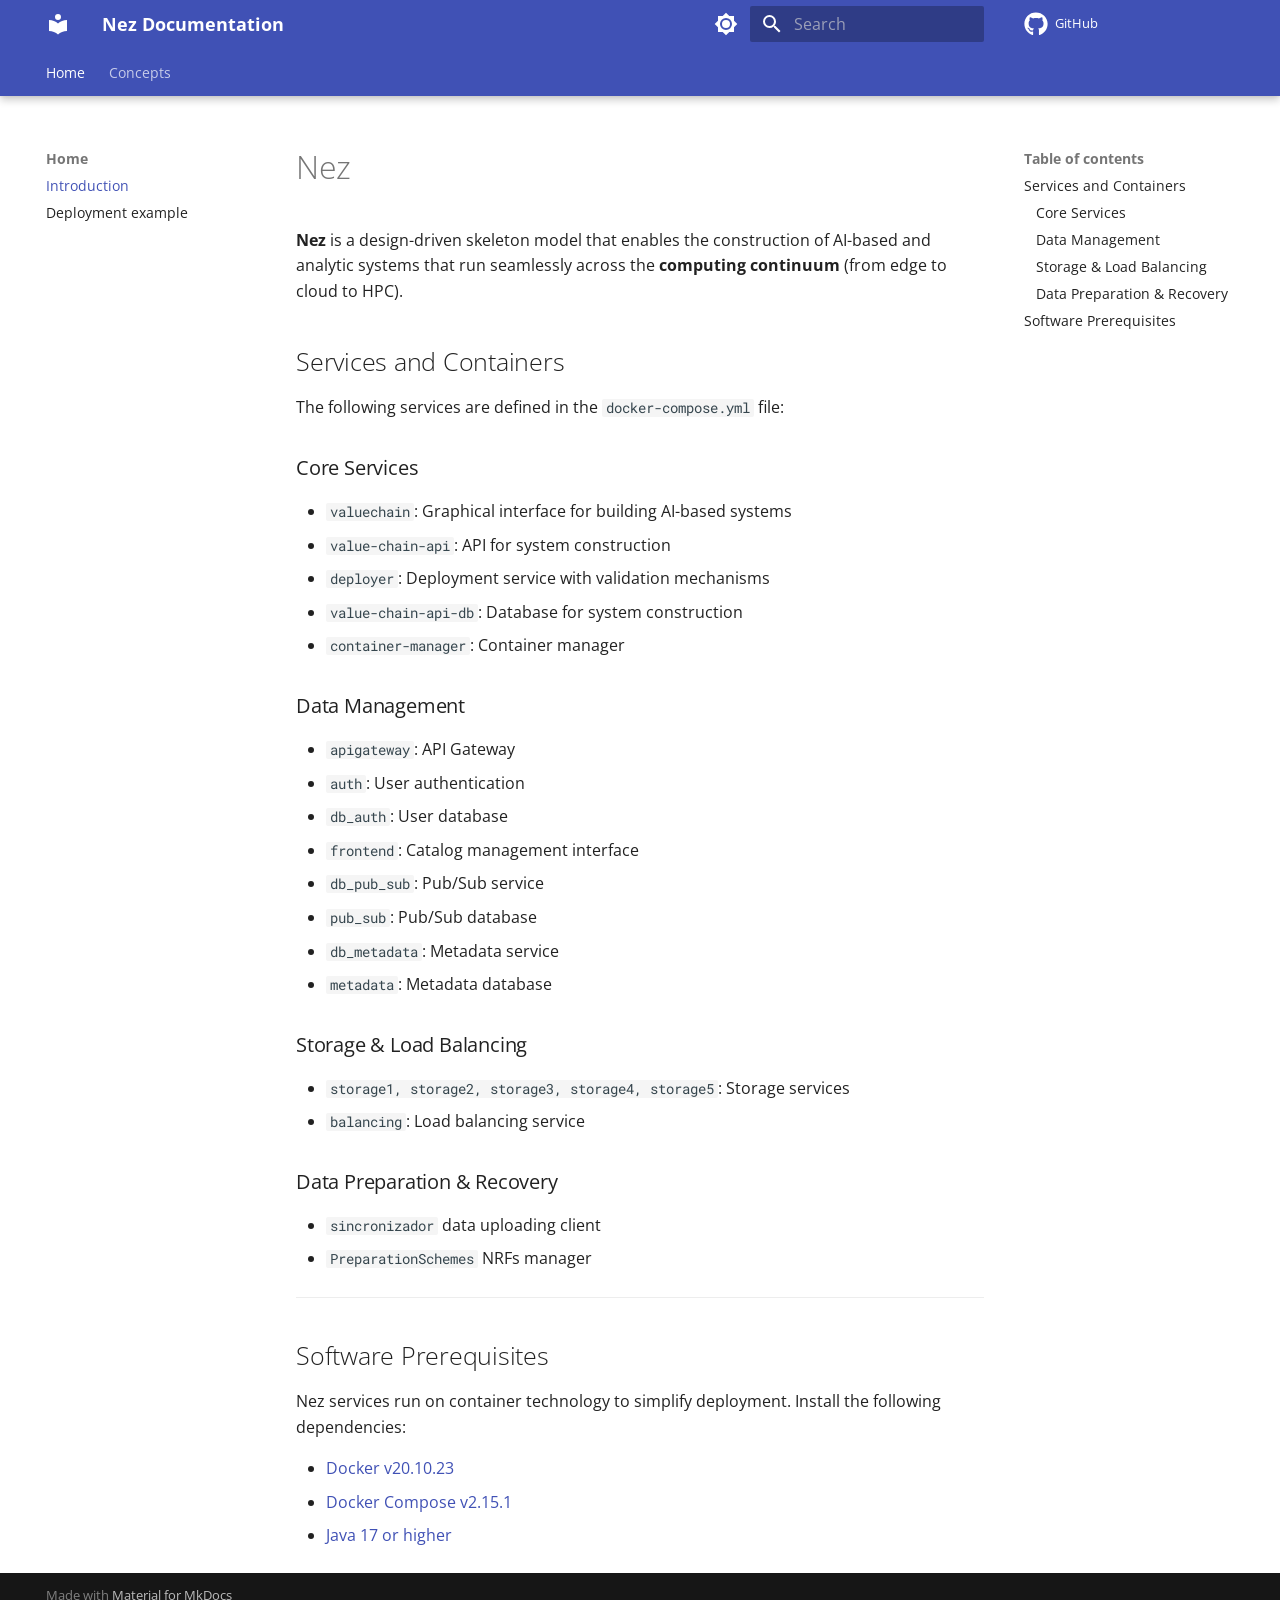
==== index.html @ 17dee8e5 "Deployed abce4413 with MkDocs version: 1.6.1" ====
<!doctype html>
<html lang="en" class="no-js">
  <head>
    
      <meta charset="utf-8">
      <meta name="viewport" content="width=device-width,initial-scale=1">
      
      
      
        <link rel="canonical" href="https://coco-arcos.github.io/nez/">
      
      
      
        <link rel="next" href="example_deployment/">
      
      
      <link rel="icon" href="assets/images/favicon.png">
      <meta name="generator" content="mkdocs-1.6.1, mkdocs-material-9.6.18">
    
    
      
        <title>Introduction - Nez Documentation</title>
      
    
    
      <link rel="stylesheet" href="assets/stylesheets/main.7e37652d.min.css">
      
        
        <link rel="stylesheet" href="assets/stylesheets/palette.06af60db.min.css">
      
      


    
    
      
    
    
      
        
        
        <link rel="preconnect" href="https://fonts.gstatic.com" crossorigin>
        <link rel="stylesheet" href="https://fonts.googleapis.com/css?family=Open+Sans:300,300i,400,400i,700,700i%7CRoboto+Mono:400,400i,700,700i&display=fallback">
        <style>:root{--md-text-font:"Open Sans";--md-code-font:"Roboto Mono"}</style>
      
    
    
    <script>__md_scope=new URL(".",location),__md_hash=e=>[...e].reduce(((e,_)=>(e<<5)-e+_.charCodeAt(0)),0),__md_get=(e,_=localStorage,t=__md_scope)=>JSON.parse(_.getItem(t.pathname+"."+e)),__md_set=(e,_,t=localStorage,a=__md_scope)=>{try{t.setItem(a.pathname+"."+e,JSON.stringify(_))}catch(e){}}</script>
    
      

    
    
    
  </head>
  
  
    
    
      
    
    
    
    
    <body dir="ltr" data-md-color-scheme="default" data-md-color-primary="indigo" data-md-color-accent="indigo">
  
    
    <input class="md-toggle" data-md-toggle="drawer" type="checkbox" id="__drawer" autocomplete="off">
    <input class="md-toggle" data-md-toggle="search" type="checkbox" id="__search" autocomplete="off">
    <label class="md-overlay" for="__drawer"></label>
    <div data-md-component="skip">
      
        
        <a href="#nez" class="md-skip">
          Skip to content
        </a>
      
    </div>
    <div data-md-component="announce">
      
    </div>
    
    
      

  

<header class="md-header md-header--shadow md-header--lifted" data-md-component="header">
  <nav class="md-header__inner md-grid" aria-label="Header">
    <a href="." title="Nez Documentation" class="md-header__button md-logo" aria-label="Nez Documentation" data-md-component="logo">
      
  
  <svg xmlns="http://www.w3.org/2000/svg" viewBox="0 0 24 24"><path d="M12 8a3 3 0 0 0 3-3 3 3 0 0 0-3-3 3 3 0 0 0-3 3 3 3 0 0 0 3 3m0 3.54C9.64 9.35 6.5 8 3 8v11c3.5 0 6.64 1.35 9 3.54 2.36-2.19 5.5-3.54 9-3.54V8c-3.5 0-6.64 1.35-9 3.54"/></svg>

    </a>
    <label class="md-header__button md-icon" for="__drawer">
      
      <svg xmlns="http://www.w3.org/2000/svg" viewBox="0 0 24 24"><path d="M3 6h18v2H3zm0 5h18v2H3zm0 5h18v2H3z"/></svg>
    </label>
    <div class="md-header__title" data-md-component="header-title">
      <div class="md-header__ellipsis">
        <div class="md-header__topic">
          <span class="md-ellipsis">
            Nez Documentation
          </span>
        </div>
        <div class="md-header__topic" data-md-component="header-topic">
          <span class="md-ellipsis">
            
              Introduction
            
          </span>
        </div>
      </div>
    </div>
    
      
        <form class="md-header__option" data-md-component="palette">
  
    
    
    
    <input class="md-option" data-md-color-media="" data-md-color-scheme="default" data-md-color-primary="indigo" data-md-color-accent="indigo"  aria-label="Switch to dark mode"  type="radio" name="__palette" id="__palette_0">
    
      <label class="md-header__button md-icon" title="Switch to dark mode" for="__palette_1" hidden>
        <svg xmlns="http://www.w3.org/2000/svg" viewBox="0 0 24 24"><path d="M12 8a4 4 0 0 0-4 4 4 4 0 0 0 4 4 4 4 0 0 0 4-4 4 4 0 0 0-4-4m0 10a6 6 0 0 1-6-6 6 6 0 0 1 6-6 6 6 0 0 1 6 6 6 6 0 0 1-6 6m8-9.31V4h-4.69L12 .69 8.69 4H4v4.69L.69 12 4 15.31V20h4.69L12 23.31 15.31 20H20v-4.69L23.31 12z"/></svg>
      </label>
    
  
    
    
    
    <input class="md-option" data-md-color-media="" data-md-color-scheme="slate" data-md-color-primary="indigo" data-md-color-accent="indigo"  aria-label="Switch to light mode"  type="radio" name="__palette" id="__palette_1">
    
      <label class="md-header__button md-icon" title="Switch to light mode" for="__palette_0" hidden>
        <svg xmlns="http://www.w3.org/2000/svg" viewBox="0 0 24 24"><path d="M12 18c-.89 0-1.74-.2-2.5-.55C11.56 16.5 13 14.42 13 12s-1.44-4.5-3.5-5.45C10.26 6.2 11.11 6 12 6a6 6 0 0 1 6 6 6 6 0 0 1-6 6m8-9.31V4h-4.69L12 .69 8.69 4H4v4.69L.69 12 4 15.31V20h4.69L12 23.31 15.31 20H20v-4.69L23.31 12z"/></svg>
      </label>
    
  
</form>
      
    
    
      <script>var palette=__md_get("__palette");if(palette&&palette.color){if("(prefers-color-scheme)"===palette.color.media){var media=matchMedia("(prefers-color-scheme: light)"),input=document.querySelector(media.matches?"[data-md-color-media='(prefers-color-scheme: light)']":"[data-md-color-media='(prefers-color-scheme: dark)']");palette.color.media=input.getAttribute("data-md-color-media"),palette.color.scheme=input.getAttribute("data-md-color-scheme"),palette.color.primary=input.getAttribute("data-md-color-primary"),palette.color.accent=input.getAttribute("data-md-color-accent")}for(var[key,value]of Object.entries(palette.color))document.body.setAttribute("data-md-color-"+key,value)}</script>
    
    
    
      
      
        <label class="md-header__button md-icon" for="__search">
          
          <svg xmlns="http://www.w3.org/2000/svg" viewBox="0 0 24 24"><path d="M9.5 3A6.5 6.5 0 0 1 16 9.5c0 1.61-.59 3.09-1.56 4.23l.27.27h.79l5 5-1.5 1.5-5-5v-.79l-.27-.27A6.52 6.52 0 0 1 9.5 16 6.5 6.5 0 0 1 3 9.5 6.5 6.5 0 0 1 9.5 3m0 2C7 5 5 7 5 9.5S7 14 9.5 14 14 12 14 9.5 12 5 9.5 5"/></svg>
        </label>
        <div class="md-search" data-md-component="search" role="dialog">
  <label class="md-search__overlay" for="__search"></label>
  <div class="md-search__inner" role="search">
    <form class="md-search__form" name="search">
      <input type="text" class="md-search__input" name="query" aria-label="Search" placeholder="Search" autocapitalize="off" autocorrect="off" autocomplete="off" spellcheck="false" data-md-component="search-query" required>
      <label class="md-search__icon md-icon" for="__search">
        
        <svg xmlns="http://www.w3.org/2000/svg" viewBox="0 0 24 24"><path d="M9.5 3A6.5 6.5 0 0 1 16 9.5c0 1.61-.59 3.09-1.56 4.23l.27.27h.79l5 5-1.5 1.5-5-5v-.79l-.27-.27A6.52 6.52 0 0 1 9.5 16 6.5 6.5 0 0 1 3 9.5 6.5 6.5 0 0 1 9.5 3m0 2C7 5 5 7 5 9.5S7 14 9.5 14 14 12 14 9.5 12 5 9.5 5"/></svg>
        
        <svg xmlns="http://www.w3.org/2000/svg" viewBox="0 0 24 24"><path d="M20 11v2H8l5.5 5.5-1.42 1.42L4.16 12l7.92-7.92L13.5 5.5 8 11z"/></svg>
      </label>
      <nav class="md-search__options" aria-label="Search">
        
          <a href="javascript:void(0)" class="md-search__icon md-icon" title="Share" aria-label="Share" data-clipboard data-clipboard-text="" data-md-component="search-share" tabindex="-1">
            
            <svg xmlns="http://www.w3.org/2000/svg" viewBox="0 0 24 24"><path d="M18 16.08c-.76 0-1.44.3-1.96.77L8.91 12.7c.05-.23.09-.46.09-.7s-.04-.47-.09-.7l7.05-4.11c.54.5 1.25.81 2.04.81a3 3 0 0 0 3-3 3 3 0 0 0-3-3 3 3 0 0 0-3 3c0 .24.04.47.09.7L8.04 9.81C7.5 9.31 6.79 9 6 9a3 3 0 0 0-3 3 3 3 0 0 0 3 3c.79 0 1.5-.31 2.04-.81l7.12 4.15c-.05.21-.08.43-.08.66 0 1.61 1.31 2.91 2.92 2.91s2.92-1.3 2.92-2.91A2.92 2.92 0 0 0 18 16.08"/></svg>
          </a>
        
        <button type="reset" class="md-search__icon md-icon" title="Clear" aria-label="Clear" tabindex="-1">
          
          <svg xmlns="http://www.w3.org/2000/svg" viewBox="0 0 24 24"><path d="M19 6.41 17.59 5 12 10.59 6.41 5 5 6.41 10.59 12 5 17.59 6.41 19 12 13.41 17.59 19 19 17.59 13.41 12z"/></svg>
        </button>
      </nav>
      
        <div class="md-search__suggest" data-md-component="search-suggest"></div>
      
    </form>
    <div class="md-search__output">
      <div class="md-search__scrollwrap" tabindex="0" data-md-scrollfix>
        <div class="md-search-result" data-md-component="search-result">
          <div class="md-search-result__meta">
            Initializing search
          </div>
          <ol class="md-search-result__list" role="presentation"></ol>
        </div>
      </div>
    </div>
  </div>
</div>
      
    
    
      <div class="md-header__source">
        <a href="https://github.com/CoCo-ARCOS/Nez" title="Go to repository" class="md-source" data-md-component="source">
  <div class="md-source__icon md-icon">
    
    <svg xmlns="http://www.w3.org/2000/svg" viewBox="0 0 512 512"><!--! Font Awesome Free 7.0.0 by @fontawesome - https://fontawesome.com License - https://fontawesome.com/license/free (Icons: CC BY 4.0, Fonts: SIL OFL 1.1, Code: MIT License) Copyright 2025 Fonticons, Inc.--><path fill="currentColor" d="M173.9 397.4c0 2-2.3 3.6-5.2 3.6-3.3.3-5.6-1.3-5.6-3.6 0-2 2.3-3.6 5.2-3.6 3-.3 5.6 1.3 5.6 3.6m-31.1-4.5c-.7 2 1.3 4.3 4.3 4.9 2.6 1 5.6 0 6.2-2s-1.3-4.3-4.3-5.2c-2.6-.7-5.5.3-6.2 2.3m44.2-1.7c-2.9.7-4.9 2.6-4.6 4.9.3 2 2.9 3.3 5.9 2.6 2.9-.7 4.9-2.6 4.6-4.6-.3-1.9-3-3.2-5.9-2.9M252.8 8C114.1 8 8 113.3 8 252c0 110.9 69.8 205.8 169.5 239.2 12.8 2.3 17.3-5.6 17.3-12.1 0-6.2-.3-40.4-.3-61.4 0 0-70 15-84.7-29.8 0 0-11.4-29.1-27.8-36.6 0 0-22.9-15.7 1.6-15.4 0 0 24.9 2 38.6 25.8 21.9 38.6 58.6 27.5 72.9 20.9 2.3-16 8.8-27.1 16-33.7-55.9-6.2-112.3-14.3-112.3-110.5 0-27.5 7.6-41.3 23.6-58.9-2.6-6.5-11.1-33.3 2.6-67.9 20.9-6.5 69 27 69 27 20-5.6 41.5-8.5 62.8-8.5s42.8 2.9 62.8 8.5c0 0 48.1-33.6 69-27 13.7 34.7 5.2 61.4 2.6 67.9 16 17.7 25.8 31.5 25.8 58.9 0 96.5-58.9 104.2-114.8 110.5 9.2 7.9 17 22.9 17 46.4 0 33.7-.3 75.4-.3 83.6 0 6.5 4.6 14.4 17.3 12.1C436.2 457.8 504 362.9 504 252 504 113.3 391.5 8 252.8 8M105.2 352.9c-1.3 1-1 3.3.7 5.2 1.6 1.6 3.9 2.3 5.2 1 1.3-1 1-3.3-.7-5.2-1.6-1.6-3.9-2.3-5.2-1m-10.8-8.1c-.7 1.3.3 2.9 2.3 3.9 1.6 1 3.6.7 4.3-.7.7-1.3-.3-2.9-2.3-3.9-2-.6-3.6-.3-4.3.7m32.4 35.6c-1.6 1.3-1 4.3 1.3 6.2 2.3 2.3 5.2 2.6 6.5 1 1.3-1.3.7-4.3-1.3-6.2-2.2-2.3-5.2-2.6-6.5-1m-11.4-14.7c-1.6 1-1.6 3.6 0 5.9s4.3 3.3 5.6 2.3c1.6-1.3 1.6-3.9 0-6.2-1.4-2.3-4-3.3-5.6-2"/></svg>
  </div>
  <div class="md-source__repository">
    GitHub
  </div>
</a>
      </div>
    
  </nav>
  
    
      
<nav class="md-tabs" aria-label="Tabs" data-md-component="tabs">
  <div class="md-grid">
    <ul class="md-tabs__list">
      
        
  
  
  
    
  
  
    
    
      <li class="md-tabs__item md-tabs__item--active">
        <a href="." class="md-tabs__link">
          
  
  
  Home

        </a>
      </li>
    
  

      
        
  
  
  
  
    
    
      <li class="md-tabs__item">
        <a href="concepts/" class="md-tabs__link">
          
  
  
  Concepts

        </a>
      </li>
    
  

      
    </ul>
  </div>
</nav>
    
  
</header>
    
    <div class="md-container" data-md-component="container">
      
      
        
      
      <main class="md-main" data-md-component="main">
        <div class="md-main__inner md-grid">
          
            
              
              <div class="md-sidebar md-sidebar--primary" data-md-component="sidebar" data-md-type="navigation" >
                <div class="md-sidebar__scrollwrap">
                  <div class="md-sidebar__inner">
                    


  


<nav class="md-nav md-nav--primary md-nav--lifted" aria-label="Navigation" data-md-level="0">
  <label class="md-nav__title" for="__drawer">
    <a href="." title="Nez Documentation" class="md-nav__button md-logo" aria-label="Nez Documentation" data-md-component="logo">
      
  
  <svg xmlns="http://www.w3.org/2000/svg" viewBox="0 0 24 24"><path d="M12 8a3 3 0 0 0 3-3 3 3 0 0 0-3-3 3 3 0 0 0-3 3 3 3 0 0 0 3 3m0 3.54C9.64 9.35 6.5 8 3 8v11c3.5 0 6.64 1.35 9 3.54 2.36-2.19 5.5-3.54 9-3.54V8c-3.5 0-6.64 1.35-9 3.54"/></svg>

    </a>
    Nez Documentation
  </label>
  
    <div class="md-nav__source">
      <a href="https://github.com/CoCo-ARCOS/Nez" title="Go to repository" class="md-source" data-md-component="source">
  <div class="md-source__icon md-icon">
    
    <svg xmlns="http://www.w3.org/2000/svg" viewBox="0 0 512 512"><!--! Font Awesome Free 7.0.0 by @fontawesome - https://fontawesome.com License - https://fontawesome.com/license/free (Icons: CC BY 4.0, Fonts: SIL OFL 1.1, Code: MIT License) Copyright 2025 Fonticons, Inc.--><path fill="currentColor" d="M173.9 397.4c0 2-2.3 3.6-5.2 3.6-3.3.3-5.6-1.3-5.6-3.6 0-2 2.3-3.6 5.2-3.6 3-.3 5.6 1.3 5.6 3.6m-31.1-4.5c-.7 2 1.3 4.3 4.3 4.9 2.6 1 5.6 0 6.2-2s-1.3-4.3-4.3-5.2c-2.6-.7-5.5.3-6.2 2.3m44.2-1.7c-2.9.7-4.9 2.6-4.6 4.9.3 2 2.9 3.3 5.9 2.6 2.9-.7 4.9-2.6 4.6-4.6-.3-1.9-3-3.2-5.9-2.9M252.8 8C114.1 8 8 113.3 8 252c0 110.9 69.8 205.8 169.5 239.2 12.8 2.3 17.3-5.6 17.3-12.1 0-6.2-.3-40.4-.3-61.4 0 0-70 15-84.7-29.8 0 0-11.4-29.1-27.8-36.6 0 0-22.9-15.7 1.6-15.4 0 0 24.9 2 38.6 25.8 21.9 38.6 58.6 27.5 72.9 20.9 2.3-16 8.8-27.1 16-33.7-55.9-6.2-112.3-14.3-112.3-110.5 0-27.5 7.6-41.3 23.6-58.9-2.6-6.5-11.1-33.3 2.6-67.9 20.9-6.5 69 27 69 27 20-5.6 41.5-8.5 62.8-8.5s42.8 2.9 62.8 8.5c0 0 48.1-33.6 69-27 13.7 34.7 5.2 61.4 2.6 67.9 16 17.7 25.8 31.5 25.8 58.9 0 96.5-58.9 104.2-114.8 110.5 9.2 7.9 17 22.9 17 46.4 0 33.7-.3 75.4-.3 83.6 0 6.5 4.6 14.4 17.3 12.1C436.2 457.8 504 362.9 504 252 504 113.3 391.5 8 252.8 8M105.2 352.9c-1.3 1-1 3.3.7 5.2 1.6 1.6 3.9 2.3 5.2 1 1.3-1 1-3.3-.7-5.2-1.6-1.6-3.9-2.3-5.2-1m-10.8-8.1c-.7 1.3.3 2.9 2.3 3.9 1.6 1 3.6.7 4.3-.7.7-1.3-.3-2.9-2.3-3.9-2-.6-3.6-.3-4.3.7m32.4 35.6c-1.6 1.3-1 4.3 1.3 6.2 2.3 2.3 5.2 2.6 6.5 1 1.3-1.3.7-4.3-1.3-6.2-2.2-2.3-5.2-2.6-6.5-1m-11.4-14.7c-1.6 1-1.6 3.6 0 5.9s4.3 3.3 5.6 2.3c1.6-1.3 1.6-3.9 0-6.2-1.4-2.3-4-3.3-5.6-2"/></svg>
  </div>
  <div class="md-source__repository">
    GitHub
  </div>
</a>
    </div>
  
  <ul class="md-nav__list" data-md-scrollfix>
    
      
      
  
  
    
  
  
  
    
    
    
    
      
        
        
      
      
        
      
    
    
    <li class="md-nav__item md-nav__item--active md-nav__item--section md-nav__item--nested">
      
        
        
        <input class="md-nav__toggle md-toggle " type="checkbox" id="__nav_1" checked>
        
          
          <label class="md-nav__link" for="__nav_1" id="__nav_1_label" tabindex="">
            
  
  
  <span class="md-ellipsis">
    Home
    
  </span>
  

            <span class="md-nav__icon md-icon"></span>
          </label>
        
        <nav class="md-nav" data-md-level="1" aria-labelledby="__nav_1_label" aria-expanded="true">
          <label class="md-nav__title" for="__nav_1">
            <span class="md-nav__icon md-icon"></span>
            Home
          </label>
          <ul class="md-nav__list" data-md-scrollfix>
            
              
                
  
  
    
  
  
  
    <li class="md-nav__item md-nav__item--active">
      
      <input class="md-nav__toggle md-toggle" type="checkbox" id="__toc">
      
      
        
      
      
        <label class="md-nav__link md-nav__link--active" for="__toc">
          
  
  
  <span class="md-ellipsis">
    Introduction
    
  </span>
  

          <span class="md-nav__icon md-icon"></span>
        </label>
      
      <a href="." class="md-nav__link md-nav__link--active">
        
  
  
  <span class="md-ellipsis">
    Introduction
    
  </span>
  

      </a>
      
        

<nav class="md-nav md-nav--secondary" aria-label="Table of contents">
  
  
  
    
  
  
    <label class="md-nav__title" for="__toc">
      <span class="md-nav__icon md-icon"></span>
      Table of contents
    </label>
    <ul class="md-nav__list" data-md-component="toc" data-md-scrollfix>
      
        <li class="md-nav__item">
  <a href="#services-and-containers" class="md-nav__link">
    <span class="md-ellipsis">
      Services and Containers
    </span>
  </a>
  
    <nav class="md-nav" aria-label="Services and Containers">
      <ul class="md-nav__list">
        
          <li class="md-nav__item">
  <a href="#core-services" class="md-nav__link">
    <span class="md-ellipsis">
      Core Services
    </span>
  </a>
  
</li>
        
          <li class="md-nav__item">
  <a href="#data-management" class="md-nav__link">
    <span class="md-ellipsis">
      Data Management
    </span>
  </a>
  
</li>
        
          <li class="md-nav__item">
  <a href="#storage-load-balancing" class="md-nav__link">
    <span class="md-ellipsis">
      Storage &amp; Load Balancing
    </span>
  </a>
  
</li>
        
          <li class="md-nav__item">
  <a href="#data-preparation-recovery" class="md-nav__link">
    <span class="md-ellipsis">
      Data Preparation &amp; Recovery
    </span>
  </a>
  
</li>
        
      </ul>
    </nav>
  
</li>
      
        <li class="md-nav__item">
  <a href="#software-prerequisites" class="md-nav__link">
    <span class="md-ellipsis">
      Software Prerequisites
    </span>
  </a>
  
</li>
      
    </ul>
  
</nav>
      
    </li>
  

              
            
              
                
  
  
  
  
    <li class="md-nav__item">
      <a href="example_deployment/" class="md-nav__link">
        
  
  
  <span class="md-ellipsis">
    Deployment example
    
  </span>
  

      </a>
    </li>
  

              
            
          </ul>
        </nav>
      
    </li>
  

    
      
      
  
  
  
  
    
    
    
    
      
      
        
      
    
    
    <li class="md-nav__item md-nav__item--nested">
      
        
        
        <input class="md-nav__toggle md-toggle " type="checkbox" id="__nav_2" >
        
          
          <label class="md-nav__link" for="__nav_2" id="__nav_2_label" tabindex="0">
            
  
  
  <span class="md-ellipsis">
    Concepts
    
  </span>
  

            <span class="md-nav__icon md-icon"></span>
          </label>
        
        <nav class="md-nav" data-md-level="1" aria-labelledby="__nav_2_label" aria-expanded="false">
          <label class="md-nav__title" for="__nav_2">
            <span class="md-nav__icon md-icon"></span>
            Concepts
          </label>
          <ul class="md-nav__list" data-md-scrollfix>
            
              
                
  
  
  
  
    <li class="md-nav__item">
      <a href="concepts/" class="md-nav__link">
        
  
  
  <span class="md-ellipsis">
    Nez
    
  </span>
  

      </a>
    </li>
  

              
            
              
                
  
  
  
  
    <li class="md-nav__item">
      <a href="concepts/overview/" class="md-nav__link">
        
  
  
  <span class="md-ellipsis">
    Overview
    
  </span>
  

      </a>
    </li>
  

              
            
              
                
  
  
  
  
    <li class="md-nav__item">
      <a href="concepts/architecture/" class="md-nav__link">
        
  
  
  <span class="md-ellipsis">
    Architecture
    
  </span>
  

      </a>
    </li>
  

              
            
              
                
  
  
  
  
    <li class="md-nav__item">
      <a href="concepts/features/" class="md-nav__link">
        
  
  
  <span class="md-ellipsis">
    Features
    
  </span>
  

      </a>
    </li>
  

              
            
          </ul>
        </nav>
      
    </li>
  

    
  </ul>
</nav>
                  </div>
                </div>
              </div>
            
            
              
              <div class="md-sidebar md-sidebar--secondary" data-md-component="sidebar" data-md-type="toc" >
                <div class="md-sidebar__scrollwrap">
                  <div class="md-sidebar__inner">
                    

<nav class="md-nav md-nav--secondary" aria-label="Table of contents">
  
  
  
    
  
  
    <label class="md-nav__title" for="__toc">
      <span class="md-nav__icon md-icon"></span>
      Table of contents
    </label>
    <ul class="md-nav__list" data-md-component="toc" data-md-scrollfix>
      
        <li class="md-nav__item">
  <a href="#services-and-containers" class="md-nav__link">
    <span class="md-ellipsis">
      Services and Containers
    </span>
  </a>
  
    <nav class="md-nav" aria-label="Services and Containers">
      <ul class="md-nav__list">
        
          <li class="md-nav__item">
  <a href="#core-services" class="md-nav__link">
    <span class="md-ellipsis">
      Core Services
    </span>
  </a>
  
</li>
        
          <li class="md-nav__item">
  <a href="#data-management" class="md-nav__link">
    <span class="md-ellipsis">
      Data Management
    </span>
  </a>
  
</li>
        
          <li class="md-nav__item">
  <a href="#storage-load-balancing" class="md-nav__link">
    <span class="md-ellipsis">
      Storage &amp; Load Balancing
    </span>
  </a>
  
</li>
        
          <li class="md-nav__item">
  <a href="#data-preparation-recovery" class="md-nav__link">
    <span class="md-ellipsis">
      Data Preparation &amp; Recovery
    </span>
  </a>
  
</li>
        
      </ul>
    </nav>
  
</li>
      
        <li class="md-nav__item">
  <a href="#software-prerequisites" class="md-nav__link">
    <span class="md-ellipsis">
      Software Prerequisites
    </span>
  </a>
  
</li>
      
    </ul>
  
</nav>
                  </div>
                </div>
              </div>
            
          
          
            <div class="md-content" data-md-component="content">
              <article class="md-content__inner md-typeset">
                
                  


  
  


<h1 id="nez">Nez</h1>
<p><strong>Nez</strong> is a design-driven skeleton model that enables the construction of AI-based and analytic systems that run seamlessly across the <strong>computing continuum</strong> (from edge to cloud to HPC).</p>
<h2 id="services-and-containers">Services and Containers</h2>
<p>The following services are defined in the <code>docker-compose.yml</code> file:</p>
<h3 id="core-services">Core Services</h3>
<ul>
<li><code>valuechain</code>: Graphical interface for building AI-based systems  </li>
<li><code>value-chain-api</code>: API for system construction  </li>
<li><code>deployer</code>: Deployment service with validation mechanisms  </li>
<li><code>value-chain-api-db</code>: Database for system construction  </li>
<li><code>container-manager</code>: Container manager  </li>
</ul>
<h3 id="data-management">Data Management</h3>
<ul>
<li><code>apigateway</code>: API Gateway  </li>
<li><code>auth</code>: User authentication  </li>
<li><code>db_auth</code>: User database  </li>
<li><code>frontend</code>: Catalog management interface  </li>
<li><code>db_pub_sub</code>: Pub/Sub service  </li>
<li><code>pub_sub</code>: Pub/Sub database  </li>
<li><code>db_metadata</code>: Metadata service  </li>
<li><code>metadata</code>: Metadata database  </li>
</ul>
<h3 id="storage-load-balancing">Storage &amp; Load Balancing</h3>
<ul>
<li><code>storage1, storage2, storage3, storage4, storage5</code>: Storage services  </li>
<li><code>balancing</code>: Load balancing service  </li>
</ul>
<h3 id="data-preparation-recovery">Data Preparation &amp; Recovery</h3>
<ul>
<li><code>sincronizador</code>  data uploading client</li>
<li><code>PreparationSchemes</code>  NRFs manager</li>
</ul>
<hr />
<h2 id="software-prerequisites">Software Prerequisites</h2>
<p>Nez services run on container technology to simplify deployment. Install the following dependencies:</p>
<ul>
<li><a href="https://docs.docker.com/engine/install/ubuntu/">Docker v20.10.23</a>  </li>
<li><a href="https://docs.docker.com/compose/install/">Docker Compose v2.15.1</a>  </li>
<li><a href="https://www.oracle.com/java/technologies/javase/jdk17-archive-downloads.html">Java 17 or higher</a>  </li>
</ul>












                
              </article>
            </div>
          
          
<script>var target=document.getElementById(location.hash.slice(1));target&&target.name&&(target.checked=target.name.startsWith("__tabbed_"))</script>
        </div>
        
          <button type="button" class="md-top md-icon" data-md-component="top" hidden>
  
  <svg xmlns="http://www.w3.org/2000/svg" viewBox="0 0 24 24"><path d="M13 20h-2V8l-5.5 5.5-1.42-1.42L12 4.16l7.92 7.92-1.42 1.42L13 8z"/></svg>
  Back to top
</button>
        
      </main>
      
        <footer class="md-footer">
  
  <div class="md-footer-meta md-typeset">
    <div class="md-footer-meta__inner md-grid">
      <div class="md-copyright">
  
  
    Made with
    <a href="https://squidfunk.github.io/mkdocs-material/" target="_blank" rel="noopener">
      Material for MkDocs
    </a>
  
</div>
      
    </div>
  </div>
</footer>
      
    </div>
    <div class="md-dialog" data-md-component="dialog">
      <div class="md-dialog__inner md-typeset"></div>
    </div>
    
    
    
      
      <script id="__config" type="application/json">{"base": ".", "features": ["content.code.annotate", "content.code.copy", "content.code.select", "navigation.path", "navigation.sections", "navigation.tabs", "navigation.top", "navigation.tabs.sticky", "navigation.tracking", "search.highlight", "search.share", "search.suggest", "toc.follow"], "search": "assets/javascripts/workers/search.973d3a69.min.js", "tags": null, "translations": {"clipboard.copied": "Copied to clipboard", "clipboard.copy": "Copy to clipboard", "search.result.more.one": "1 more on this page", "search.result.more.other": "# more on this page", "search.result.none": "No matching documents", "search.result.one": "1 matching document", "search.result.other": "# matching documents", "search.result.placeholder": "Type to start searching", "search.result.term.missing": "Missing", "select.version": "Select version"}, "version": null}</script>
    
    
      <script src="assets/javascripts/bundle.92b07e13.min.js"></script>
      
    
  </body>
</html>
---- assets/stylesheets/main.7e37652d.min.css ----
@charset "UTF-8";html{-webkit-text-size-adjust:none;-moz-text-size-adjust:none;text-size-adjust:none;box-sizing:border-box}*,:after,:before{box-sizing:inherit}@media (prefers-reduced-motion){*,:after,:before{transition:none!important}}body{margin:0}a,button,input,label{-webkit-tap-highlight-color:transparent}a{color:inherit;text-decoration:none}hr{border:0;box-sizing:initial;display:block;height:.05rem;overflow:visible;padding:0}small{font-size:80%}sub,sup{line-height:1em}img{border-style:none}table{border-collapse:initial;border-spacing:0}td,th{font-weight:400;vertical-align:top}button{background:#0000;border:0;font-family:inherit;font-size:inherit;margin:0;padding:0}input{border:0;outline:none}:root{--md-primary-fg-color:#4051b5;--md-primary-fg-color--light:#5d6cc0;--md-primary-fg-color--dark:#303fa1;--md-primary-bg-color:#fff;--md-primary-bg-color--light:#ffffffb3;--md-accent-fg-color:#526cfe;--md-accent-fg-color--transparent:#526cfe1a;--md-accent-bg-color:#fff;--md-accent-bg-color--light:#ffffffb3}[data-md-color-scheme=default]{color-scheme:light}[data-md-color-scheme=default] img[src$="#gh-dark-mode-only"],[data-md-color-scheme=default] img[src$="#only-dark"]{display:none}:root,[data-md-color-scheme=default]{--md-hue:225deg;--md-default-fg-color:#000000de;--md-default-fg-color--light:#0000008a;--md-default-fg-color--lighter:#00000052;--md-default-fg-color--lightest:#00000012;--md-default-bg-color:#fff;--md-default-bg-color--light:#ffffffb3;--md-default-bg-color--lighter:#ffffff4d;--md-default-bg-color--lightest:#ffffff1f;--md-code-fg-color:#36464e;--md-code-bg-color:#f5f5f5;--md-code-hl-color:#4287ff;--md-code-hl-color--light:#4287ff1a;--md-code-hl-number-color:#d52a2a;--md-code-hl-special-color:#db1457;--md-code-hl-function-color:#a846b9;--md-code-hl-constant-color:#6e59d9;--md-code-hl-keyword-color:#3f6ec6;--md-code-hl-string-color:#1c7d4d;--md-code-hl-name-color:var(--md-code-fg-color);--md-code-hl-operator-color:var(--md-default-fg-color--light);--md-code-hl-punctuation-color:var(--md-default-fg-color--light);--md-code-hl-comment-color:var(--md-default-fg-color--light);--md-code-hl-generic-color:var(--md-default-fg-color--light);--md-code-hl-variable-color:var(--md-default-fg-color--light);--md-typeset-color:var(--md-default-fg-color);--md-typeset-a-color:var(--md-primary-fg-color);--md-typeset-del-color:#f5503d26;--md-typeset-ins-color:#0bd57026;--md-typeset-kbd-color:#fafafa;--md-typeset-kbd-accent-color:#fff;--md-typeset-kbd-border-color:#b8b8b8;--md-typeset-mark-color:#ffff0080;--md-typeset-table-color:#0000001f;--md-typeset-table-color--light:rgba(0,0,0,.035);--md-admonition-fg-color:var(--md-default-fg-color);--md-admonition-bg-color:var(--md-default-bg-color);--md-warning-fg-color:#000000de;--md-warning-bg-color:#ff9;--md-footer-fg-color:#fff;--md-footer-fg-color--light:#ffffffb3;--md-footer-fg-color--lighter:#ffffff73;--md-footer-bg-color:#000000de;--md-footer-bg-color--dark:#00000052;--md-shadow-z1:0 0.2rem 0.5rem #0000000d,0 0 0.05rem #0000001a;--md-shadow-z2:0 0.2rem 0.5rem #0000001a,0 0 0.05rem #00000040;--md-shadow-z3:0 0.2rem 0.5rem #0003,0 0 0.05rem #00000059}.md-icon svg{fill:currentcolor;display:block;height:1.2rem;width:1.2rem}body{-webkit-font-smoothing:antialiased;-moz-osx-font-smoothing:grayscale;--md-text-font-family:var(--md-text-font,_),-apple-system,BlinkMacSystemFont,Helvetica,Arial,sans-serif;--md-code-font-family:var(--md-code-font,_),SFMono-Regular,Consolas,Menlo,monospace}aside,body,input{font-feature-settings:"kern","liga";color:var(--md-typeset-color);font-family:var(--md-text-font-family)}code,kbd,pre{font-feature-settings:"kern";font-family:var(--md-code-font-family)}:root{--md-typeset-table-sort-icon:url('data:image/svg+xml;charset=utf-8,<svg xmlns="http://www.w3.org/2000/svg" viewBox="0 0 24 24"><path d="m18 21-4-4h3V7h-3l4-4 4 4h-3v10h3M2 19v-2h10v2M2 13v-2h7v2M2 7V5h4v2z"/></svg>');--md-typeset-table-sort-icon--asc:url('data:image/svg+xml;charset=utf-8,<svg xmlns="http://www.w3.org/2000/svg" viewBox="0 0 24 24"><path d="M19 17h3l-4 4-4-4h3V3h2M2 17h10v2H2M6 5v2H2V5m0 6h7v2H2z"/></svg>');--md-typeset-table-sort-icon--desc:url('data:image/svg+xml;charset=utf-8,<svg xmlns="http://www.w3.org/2000/svg" viewBox="0 0 24 24"><path d="M19 7h3l-4-4-4 4h3v14h2M2 17h10v2H2M6 5v2H2V5m0 6h7v2H2z"/></svg>')}.md-typeset{-webkit-print-color-adjust:exact;color-adjust:exact;font-size:.8rem;line-height:1.6;overflow-wrap:break-word}@media print{.md-typeset{font-size:.68rem}}.md-typeset blockquote,.md-typeset dl,.md-typeset figure,.md-typeset ol,.md-typeset pre,.md-typeset ul{margin-bottom:1em;margin-top:1em}.md-typeset h1{color:var(--md-default-fg-color--light);font-size:2em;line-height:1.3;margin:0 0 1.25em}.md-typeset h1,.md-typeset h2{font-weight:300;letter-spacing:-.01em}.md-typeset h2{font-size:1.5625em;line-height:1.4;margin:1.6em 0 .64em}.md-typeset h3{font-size:1.25em;font-weight:400;letter-spacing:-.01em;line-height:1.5;margin:1.6em 0 .8em}.md-typeset h2+h3{margin-top:.8em}.md-typeset h4{font-weight:700;letter-spacing:-.01em;margin:1em 0}.md-typeset h5,.md-typeset h6{color:var(--md-default-fg-color--light);font-size:.8em;font-weight:700;letter-spacing:-.01em;margin:1.25em 0}.md-typeset h5{text-transform:uppercase}.md-typeset h5 code{text-transform:none}.md-typeset hr{border-bottom:.05rem solid var(--md-default-fg-color--lightest);display:flow-root;margin:1.5em 0}.md-typeset a{color:var(--md-typeset-a-color);word-break:break-word}.md-typeset a,.md-typeset a:before{transition:color 125ms}.md-typeset a:focus,.md-typeset a:hover{color:var(--md-accent-fg-color)}.md-typeset a:focus code,.md-typeset a:hover code{background-color:var(--md-accent-fg-color--transparent)}.md-typeset a code{color:currentcolor;transition:background-color 125ms}.md-typeset a.focus-visible{outline-color:var(--md-accent-fg-color);outline-offset:.2rem}.md-typeset code,.md-typeset kbd,.md-typeset pre{color:var(--md-code-fg-color);direction:ltr;font-variant-ligatures:none}@media print{.md-typeset code,.md-typeset kbd,.md-typeset pre{white-space:pre-wrap}}.md-typeset code{background-color:var(--md-code-bg-color);border-radius:.1rem;-webkit-box-decoration-break:clone;box-decoration-break:clone;font-size:.85em;padding:0 .2941176471em;word-break:break-word}.md-typeset code:not(.focus-visible){-webkit-tap-highlight-color:transparent;outline:none}.md-typeset pre{display:flow-root;line-height:1.4;position:relative}.md-typeset pre>code{-webkit-box-decoration-break:slice;box-decoration-break:slice;box-shadow:none;display:block;margin:0;outline-color:var(--md-accent-fg-color);overflow:auto;padding:.7720588235em 1.1764705882em;scrollbar-color:var(--md-default-fg-color--lighter) #0000;scrollbar-width:thin;touch-action:auto;word-break:normal}.md-typeset pre>code:hover{scrollbar-color:var(--md-accent-fg-color) #0000}.md-typeset pre>code::-webkit-scrollbar{height:.2rem;width:.2rem}.md-typeset pre>code::-webkit-scrollbar-thumb{background-color:var(--md-default-fg-color--lighter)}.md-typeset pre>code::-webkit-scrollbar-thumb:hover{background-color:var(--md-accent-fg-color)}.md-typeset kbd{background-color:var(--md-typeset-kbd-color);border-radius:.1rem;box-shadow:0 .1rem 0 .05rem var(--md-typeset-kbd-border-color),0 .1rem 0 var(--md-typeset-kbd-border-color),0 -.1rem .2rem var(--md-typeset-kbd-accent-color) inset;color:var(--md-default-fg-color);display:inline-block;font-size:.75em;padding:0 .6666666667em;vertical-align:text-top;word-break:break-word}.md-typeset mark{background-color:var(--md-typeset-mark-color);-webkit-box-decoration-break:clone;box-decoration-break:clone;color:inherit;word-break:break-word}.md-typeset abbr{border-bottom:.05rem dotted var(--md-default-fg-color--light);cursor:help;text-decoration:none}.md-typeset small{opacity:.75}[dir=ltr] .md-typeset sub,[dir=ltr] .md-typeset sup{margin-left:.078125em}[dir=rtl] .md-typeset sub,[dir=rtl] .md-typeset sup{margin-right:.078125em}[dir=ltr] .md-typeset blockquote{padding-left:.6rem}[dir=rtl] .md-typeset blockquote{padding-right:.6rem}[dir=ltr] .md-typeset blockquote{border-left:.2rem solid var(--md-default-fg-color--lighter)}[dir=rtl] .md-typeset blockquote{border-right:.2rem solid var(--md-default-fg-color--lighter)}.md-typeset blockquote{color:var(--md-default-fg-color--light);margin-left:0;margin-right:0}.md-typeset ul{list-style-type:disc}.md-typeset ul[type]{list-style-type:revert-layer}[dir=ltr] .md-typeset ol,[dir=ltr] .md-typeset ul{margin-left:.625em}[dir=rtl] .md-typeset ol,[dir=rtl] .md-typeset ul{margin-right:.625em}.md-typeset ol,.md-typeset ul{padding:0}.md-typeset ol:not([hidden]),.md-typeset ul:not([hidden]){display:flow-root}.md-typeset ol ol,.md-typeset ul ol{list-style-type:lower-alpha}.md-typeset ol ol ol,.md-typeset ul ol ol{list-style-type:lower-roman}.md-typeset ol ol ol ol,.md-typeset ul ol ol ol{list-style-type:upper-alpha}.md-typeset ol ol ol ol ol,.md-typeset ul ol ol ol ol{list-style-type:upper-roman}.md-typeset ol[type],.md-typeset ul[type]{list-style-type:revert-layer}[dir=ltr] .md-typeset ol li,[dir=ltr] .md-typeset ul li{margin-left:1.25em}[dir=rtl] .md-typeset ol li,[dir=rtl] .md-typeset ul li{margin-right:1.25em}.md-typeset ol li,.md-typeset ul li{margin-bottom:.5em}.md-typeset ol li blockquote,.md-typeset ol li p,.md-typeset ul li blockquote,.md-typeset ul li p{margin:.5em 0}.md-typeset ol li:last-child,.md-typeset ul li:last-child{margin-bottom:0}[dir=ltr] .md-typeset ol li ol,[dir=ltr] .md-typeset ol li ul,[dir=ltr] .md-typeset ul li ol,[dir=ltr] .md-typeset ul li ul{margin-left:.625em}[dir=rtl] .md-typeset ol li ol,[dir=rtl] .md-typeset ol li ul,[dir=rtl] .md-typeset ul li ol,[dir=rtl] .md-typeset ul li ul{margin-right:.625em}.md-typeset ol li ol,.md-typeset ol li ul,.md-typeset ul li ol,.md-typeset ul li ul{margin-bottom:.5em;margin-top:.5em}[dir=ltr] .md-typeset dd{margin-left:1.875em}[dir=rtl] .md-typeset dd{margin-right:1.875em}.md-typeset dd{margin-bottom:1.5em;margin-top:1em}.md-typeset img,.md-typeset svg,.md-typeset video{height:auto;max-width:100%}.md-typeset img[align=left]{margin:1em 1em 1em 0}.md-typeset img[align=right]{margin:1em 0 1em 1em}.md-typeset img[align]:only-child{margin-top:0}.md-typeset figure{display:flow-root;margin:1em auto;max-width:100%;text-align:center;width:-moz-fit-content;width:fit-content}.md-typeset figure img{display:block;margin:0 auto}.md-typeset figcaption{font-style:italic;margin:1em auto;max-width:24rem}.md-typeset iframe{max-width:100%}.md-typeset table:not([class]){background-color:var(--md-default-bg-color);border:.05rem solid var(--md-typeset-table-color);border-radius:.1rem;display:inline-block;font-size:.64rem;max-width:100%;overflow:auto;touch-action:auto}@media print{.md-typeset table:not([class]){display:table}}.md-typeset table:not([class])+*{margin-top:1.5em}.md-typeset table:not([class]) td>:first-child,.md-typeset table:not([class]) th>:first-child{margin-top:0}.md-typeset table:not([class]) td>:last-child,.md-typeset table:not([class]) th>:last-child{margin-bottom:0}.md-typeset table:not([class]) td:not([align]),.md-typeset table:not([class]) th:not([align]){text-align:left}[dir=rtl] .md-typeset table:not([class]) td:not([align]),[dir=rtl] .md-typeset table:not([class]) th:not([align]){text-align:right}.md-typeset table:not([class]) th{font-weight:700;min-width:5rem;padding:.9375em 1.25em;vertical-align:top}.md-typeset table:not([class]) td{border-top:.05rem solid var(--md-typeset-table-color);padding:.9375em 1.25em;vertical-align:top}.md-typeset table:not([class]) tbody tr{transition:background-color 125ms}.md-typeset table:not([class]) tbody tr:hover{background-color:var(--md-typeset-table-color--light);box-shadow:0 .05rem 0 var(--md-default-bg-color) inset}.md-typeset table:not([class]) a{word-break:normal}.md-typeset table th[role=columnheader]{cursor:pointer}[dir=ltr] .md-typeset table th[role=columnheader]:after{margin-left:.5em}[dir=rtl] .md-typeset table th[role=columnheader]:after{margin-right:.5em}.md-typeset table th[role=columnheader]:after{content:"";display:inline-block;height:1.2em;-webkit-mask-image:var(--md-typeset-table-sort-icon);mask-image:var(--md-typeset-table-sort-icon);-webkit-mask-repeat:no-repeat;mask-repeat:no-repeat;-webkit-mask-size:contain;mask-size:contain;transition:background-color 125ms;vertical-align:text-bottom;width:1.2em}.md-typeset table th[role=columnheader]:hover:after{background-color:var(--md-default-fg-color--lighter)}.md-typeset table th[role=columnheader][aria-sort=ascending]:after{background-color:var(--md-default-fg-color--light);-webkit-mask-image:var(--md-typeset-table-sort-icon--asc);mask-image:var(--md-typeset-table-sort-icon--asc)}.md-typeset table th[role=columnheader][aria-sort=descending]:after{background-color:var(--md-default-fg-color--light);-webkit-mask-image:var(--md-typeset-table-sort-icon--desc);mask-image:var(--md-typeset-table-sort-icon--desc)}.md-typeset__scrollwrap{margin:1em -.8rem;overflow-x:auto;touch-action:auto}.md-typeset__table{display:inline-block;margin-bottom:.5em;padding:0 .8rem}@media print{.md-typeset__table{display:block}}html .md-typeset__table table{display:table;margin:0;overflow:hidden;width:100%}@media screen and (max-width:44.984375em){.md-content__inner>pre{margin:1em -.8rem}.md-content__inner>pre code{border-radius:0}}.md-typeset .md-author{border-radius:100%;display:block;flex-shrink:0;height:1.6rem;overflow:hidden;position:relative;transition:color 125ms,transform 125ms;width:1.6rem}.md-typeset .md-author img{display:block}.md-typeset .md-author--more{background:var(--md-default-fg-color--lightest);color:var(--md-default-fg-color--lighter);font-size:.6rem;font-weight:700;line-height:1.6rem;text-align:center}.md-typeset .md-author--long{height:2.4rem;width:2.4rem}.md-typeset a.md-author{transform:scale(1)}.md-typeset a.md-author img{border-radius:100%;filter:grayscale(100%) opacity(75%);transition:filter 125ms}.md-typeset a.md-author:focus,.md-typeset a.md-author:hover{transform:scale(1.1);z-index:1}.md-typeset a.md-author:focus img,.md-typeset a.md-author:hover img{filter:grayscale(0)}.md-banner{background-color:var(--md-footer-bg-color);color:var(--md-footer-fg-color);overflow:auto}@media print{.md-banner{display:none}}.md-banner--warning{background-color:var(--md-warning-bg-color);color:var(--md-warning-fg-color)}.md-banner__inner{font-size:.7rem;margin:.6rem auto;padding:0 .8rem}[dir=ltr] .md-banner__button{float:right}[dir=rtl] .md-banner__button{float:left}.md-banner__button{color:inherit;cursor:pointer;transition:opacity .25s}.no-js .md-banner__button{display:none}.md-banner__button:hover{opacity:.7}html{font-size:125%;height:100%;overflow-x:hidden}@media screen and (min-width:100em){html{font-size:137.5%}}@media screen and (min-width:125em){html{font-size:150%}}body{background-color:var(--md-default-bg-color);display:flex;flex-direction:column;font-size:.5rem;min-height:100%;position:relative;width:100%}@media print{body{display:block}}@media screen and (max-width:59.984375em){body[data-md-scrolllock]{position:fixed}}.md-grid{margin-left:auto;margin-right:auto;max-width:61rem}.md-container{display:flex;flex-direction:column;flex-grow:1}@media print{.md-container{display:block}}.md-main{flex-grow:1}.md-main__inner{display:flex;height:100%;margin-top:1.5rem}.md-ellipsis{overflow:hidden;text-overflow:ellipsis}.md-toggle{display:none}.md-option{height:0;opacity:0;position:absolute;width:0}.md-option:checked+label:not([hidden]){display:block}.md-option.focus-visible+label{outline-color:var(--md-accent-fg-color);outline-style:auto}.md-skip{background-color:var(--md-default-fg-color);border-radius:.1rem;color:var(--md-default-bg-color);font-size:.64rem;margin:.5rem;opacity:0;outline-color:var(--md-accent-fg-color);padding:.3rem .5rem;position:fixed;transform:translateY(.4rem);z-index:-1}.md-skip:focus{opacity:1;transform:translateY(0);transition:transform .25s cubic-bezier(.4,0,.2,1),opacity 175ms 75ms;z-index:10}@page{margin:25mm}:root{--md-clipboard-icon:url('data:image/svg+xml;charset=utf-8,<svg xmlns="http://www.w3.org/2000/svg" viewBox="0 0 24 24"><path d="M19 21H8V7h11m0-2H8a2 2 0 0 0-2 2v14a2 2 0 0 0 2 2h11a2 2 0 0 0 2-2V7a2 2 0 0 0-2-2m-3-4H4a2 2 0 0 0-2 2v14h2V3h12z"/></svg>')}.md-clipboard{border-radius:.1rem;color:var(--md-default-fg-color--lightest);cursor:pointer;height:1.5em;outline-color:var(--md-accent-fg-color);outline-offset:.1rem;position:absolute;right:.5em;top:.5em;transition:color .25s;width:1.5em;z-index:1}@media print{.md-clipboard{display:none}}.md-clipboard:not(.focus-visible){-webkit-tap-highlight-color:transparent;outline:none}:hover>.md-clipboard{color:var(--md-default-fg-color--light)}.md-clipboard:focus,.md-clipboard:hover{color:var(--md-accent-fg-color)}.md-clipboard:after{background-color:currentcolor;content:"";display:block;height:1.125em;margin:0 auto;-webkit-mask-image:var(--md-clipboard-icon);mask-image:var(--md-clipboard-icon);-webkit-mask-position:center;mask-position:center;-webkit-mask-repeat:no-repeat;mask-repeat:no-repeat;-webkit-mask-size:contain;mask-size:contain;width:1.125em}.md-clipboard--inline{cursor:pointer}.md-clipboard--inline code{transition:color .25s,background-color .25s}.md-clipboard--inline:focus code,.md-clipboard--inline:hover code{background-color:var(--md-accent-fg-color--transparent);color:var(--md-accent-fg-color)}.md-typeset .md-code__content{display:grid}@keyframes consent{0%{opacity:0;transform:translateY(100%)}to{opacity:1;transform:translateY(0)}}@keyframes overlay{0%{opacity:0}to{opacity:1}}.md-consent__overlay{animation:overlay .25s both;-webkit-backdrop-filter:blur(.1rem);backdrop-filter:blur(.1rem);background-color:#0000008a;height:100%;opacity:1;position:fixed;top:0;width:100%;z-index:5}.md-consent__inner{animation:consent .5s cubic-bezier(.1,.7,.1,1) both;background-color:var(--md-default-bg-color);border:0;border-radius:.1rem;bottom:0;box-shadow:0 0 .2rem #0000001a,0 .2rem .4rem #0003;max-height:100%;overflow:auto;padding:0;position:fixed;width:100%;z-index:5}.md-consent__form{padding:.8rem}.md-consent__settings{display:none;margin:1em 0}input:checked+.md-consent__settings{display:block}.md-consent__controls{margin-bottom:.8rem}.md-typeset .md-consent__controls .md-button{display:inline}@media screen and (max-width:44.984375em){.md-typeset .md-consent__controls .md-button{display:block;margin-top:.4rem;text-align:center;width:100%}}.md-consent label{cursor:pointer}.md-content{flex-grow:1;min-width:0}.md-content__inner{margin:0 .8rem 1.2rem;padding-top:.6rem}@media screen and (min-width:76.25em){[dir=ltr] .md-sidebar--primary:not([hidden])~.md-content>.md-content__inner{margin-left:1.2rem}[dir=ltr] .md-sidebar--secondary:not([hidden])~.md-content>.md-content__inner,[dir=rtl] .md-sidebar--primary:not([hidden])~.md-content>.md-content__inner{margin-right:1.2rem}[dir=rtl] .md-sidebar--secondary:not([hidden])~.md-content>.md-content__inner{margin-left:1.2rem}}.md-content__inner:before{content:"";display:block;height:.4rem}.md-content__inner>:last-child{margin-bottom:0}[dir=ltr] .md-content__button{float:right}[dir=rtl] .md-content__button{float:left}[dir=ltr] .md-content__button{margin-left:.4rem}[dir=rtl] .md-content__button{margin-right:.4rem}.md-content__button{margin:.4rem 0;padding:0}@media print{.md-content__button{display:none}}.md-typeset .md-content__button{color:var(--md-default-fg-color--lighter)}.md-content__button svg{display:inline;vertical-align:top}[dir=rtl] .md-content__button svg{transform:scaleX(-1)}[dir=ltr] .md-dialog{right:.8rem}[dir=rtl] .md-dialog{left:.8rem}.md-dialog{background-color:var(--md-default-fg-color);border-radius:.1rem;bottom:.8rem;box-shadow:var(--md-shadow-z3);min-width:11.1rem;opacity:0;padding:.4rem .6rem;pointer-events:none;position:fixed;transform:translateY(100%);transition:transform 0ms .4s,opacity .4s;z-index:4}@media print{.md-dialog{display:none}}.md-dialog--active{opacity:1;pointer-events:auto;transform:translateY(0);transition:transform .4s cubic-bezier(.075,.85,.175,1),opacity .4s}.md-dialog__inner{color:var(--md-default-bg-color);font-size:.7rem}.md-feedback{margin:2em 0 1em;text-align:center}.md-feedback fieldset{border:none;margin:0;padding:0}.md-feedback__title{font-weight:700;margin:1em auto}.md-feedback__inner{position:relative}.md-feedback__list{display:flex;flex-wrap:wrap;place-content:baseline center;position:relative}.md-feedback__list:hover .md-icon:not(:disabled){color:var(--md-default-fg-color--lighter)}:disabled .md-feedback__list{min-height:1.8rem}.md-feedback__icon{color:var(--md-default-fg-color--light);cursor:pointer;flex-shrink:0;margin:0 .1rem;transition:color 125ms}.md-feedback__icon:not(:disabled).md-icon:hover{color:var(--md-accent-fg-color)}.md-feedback__icon:disabled{color:var(--md-default-fg-color--lightest);pointer-events:none}.md-feedback__note{opacity:0;position:relative;transform:translateY(.4rem);transition:transform .4s cubic-bezier(.1,.7,.1,1),opacity .15s}.md-feedback__note>*{margin:0 auto;max-width:16rem}:disabled .md-feedback__note{opacity:1;transform:translateY(0)}@media print{.md-feedback{display:none}}.md-footer{background-color:var(--md-footer-bg-color);color:var(--md-footer-fg-color)}@media print{.md-footer{display:none}}.md-footer__inner{justify-content:space-between;overflow:auto;padding:.2rem}.md-footer__inner:not([hidden]){display:flex}.md-footer__link{align-items:end;display:flex;flex-grow:0.01;margin-bottom:.4rem;margin-top:1rem;max-width:100%;outline-color:var(--md-accent-fg-color);overflow:hidden;transition:opacity .25s}.md-footer__link:focus,.md-footer__link:hover{opacity:.7}[dir=rtl] .md-footer__link svg{transform:scaleX(-1)}@media screen and (max-width:44.984375em){.md-footer__link--prev{flex-shrink:0}.md-footer__link--prev .md-footer__title{display:none}}[dir=ltr] .md-footer__link--next{margin-left:auto}[dir=rtl] .md-footer__link--next{margin-right:auto}.md-footer__link--next{text-align:right}[dir=rtl] .md-footer__link--next{text-align:left}.md-footer__title{flex-grow:1;font-size:.9rem;margin-bottom:.7rem;max-width:calc(100% - 2.4rem);padding:0 1rem;white-space:nowrap}.md-footer__button{margin:.2rem;padding:.4rem}.md-footer__direction{font-size:.64rem;opacity:.7}.md-footer-meta{background-color:var(--md-footer-bg-color--dark)}.md-footer-meta__inner{display:flex;flex-wrap:wrap;justify-content:space-between;padding:.2rem}html .md-footer-meta.md-typeset a{color:var(--md-footer-fg-color--light)}html .md-footer-meta.md-typeset a:focus,html .md-footer-meta.md-typeset a:hover{color:var(--md-footer-fg-color)}.md-copyright{color:var(--md-footer-fg-color--lighter);font-size:.64rem;margin:auto .6rem;padding:.4rem 0;width:100%}@media screen and (min-width:45em){.md-copyright{width:auto}}.md-copyright__highlight{color:var(--md-footer-fg-color--light)}.md-social{display:inline-flex;gap:.2rem;margin:0 .4rem;padding:.2rem 0 .6rem}@media screen and (min-width:45em){.md-social{padding:.6rem 0}}.md-social__link{display:inline-block;height:1.6rem;text-align:center;width:1.6rem}.md-social__link:before{line-height:1.9}.md-social__link svg{fill:currentcolor;max-height:.8rem;vertical-align:-25%}.md-typeset .md-button{border:.1rem solid;border-radius:.1rem;color:var(--md-primary-fg-color);cursor:pointer;display:inline-block;font-weight:700;padding:.625em 2em;transition:color 125ms,background-color 125ms,border-color 125ms}.md-typeset .md-button--primary{background-color:var(--md-primary-fg-color);border-color:var(--md-primary-fg-color);color:var(--md-primary-bg-color)}.md-typeset .md-button:focus,.md-typeset .md-button:hover{background-color:var(--md-accent-fg-color);border-color:var(--md-accent-fg-color);color:var(--md-accent-bg-color)}[dir=ltr] .md-typeset .md-input{border-top-left-radius:.1rem}[dir=ltr] .md-typeset .md-input,[dir=rtl] .md-typeset .md-input{border-top-right-radius:.1rem}[dir=rtl] .md-typeset .md-input{border-top-left-radius:.1rem}.md-typeset .md-input{border-bottom:.1rem solid var(--md-default-fg-color--lighter);box-shadow:var(--md-shadow-z1);font-size:.8rem;height:1.8rem;padding:0 .6rem;transition:border .25s,box-shadow .25s}.md-typeset .md-input:focus,.md-typeset .md-input:hover{border-bottom-color:var(--md-accent-fg-color);box-shadow:var(--md-shadow-z2)}.md-typeset .md-input--stretch{width:100%}.md-header{background-color:var(--md-primary-fg-color);box-shadow:0 0 .2rem #0000,0 .2rem .4rem #0000;color:var(--md-primary-bg-color);display:block;left:0;position:sticky;right:0;top:0;z-index:4}@media print{.md-header{display:none}}.md-header[hidden]{transform:translateY(-100%);transition:transform .25s cubic-bezier(.8,0,.6,1),box-shadow .25s}.md-header--shadow{box-shadow:0 0 .2rem #0000001a,0 .2rem .4rem #0003;transition:transform .25s cubic-bezier(.1,.7,.1,1),box-shadow .25s}.md-header__inner{align-items:center;display:flex;padding:0 .2rem}.md-header__button{color:currentcolor;cursor:pointer;margin:.2rem;outline-color:var(--md-accent-fg-color);padding:.4rem;position:relative;transition:opacity .25s;vertical-align:middle;z-index:1}.md-header__button:hover{opacity:.7}.md-header__button:not([hidden]){display:inline-block}.md-header__button:not(.focus-visible){-webkit-tap-highlight-color:transparent;outline:none}.md-header__button.md-logo{margin:.2rem;padding:.4rem}@media screen and (max-width:76.234375em){.md-header__button.md-logo{display:none}}.md-header__button.md-logo img,.md-header__button.md-logo svg{fill:currentcolor;display:block;height:1.2rem;width:auto}@media screen and (min-width:60em){.md-header__button[for=__search]{display:none}}.no-js .md-header__button[for=__search]{display:none}[dir=rtl] .md-header__button[for=__search] svg{transform:scaleX(-1)}@media screen and (min-width:76.25em){.md-header__button[for=__drawer]{display:none}}.md-header__topic{display:flex;max-width:100%;position:absolute;transition:transform .4s cubic-bezier(.1,.7,.1,1),opacity .15s;white-space:nowrap}.md-header__topic+.md-header__topic{opacity:0;pointer-events:none;transform:translateX(1.25rem);transition:transform .4s cubic-bezier(1,.7,.1,.1),opacity .15s;z-index:-1}[dir=rtl] .md-header__topic+.md-header__topic{transform:translateX(-1.25rem)}.md-header__topic:first-child{font-weight:700}[dir=ltr] .md-header__title{margin-left:1rem;margin-right:.4rem}[dir=rtl] .md-header__title{margin-left:.4rem;margin-right:1rem}.md-header__title{flex-grow:1;font-size:.9rem;height:2.4rem;line-height:2.4rem}.md-header__title--active .md-header__topic{opacity:0;pointer-events:none;transform:translateX(-1.25rem);transition:transform .4s cubic-bezier(1,.7,.1,.1),opacity .15s;z-index:-1}[dir=rtl] .md-header__title--active .md-header__topic{transform:translateX(1.25rem)}.md-header__title--active .md-header__topic+.md-header__topic{opacity:1;pointer-events:auto;transform:translateX(0);transition:transform .4s cubic-bezier(.1,.7,.1,1),opacity .15s;z-index:0}.md-header__title>.md-header__ellipsis{height:100%;position:relative;width:100%}.md-header__option{display:flex;flex-shrink:0;max-width:100%;transition:max-width 0ms .25s,opacity .25s .25s;white-space:nowrap}[data-md-toggle=search]:checked~.md-header .md-header__option{max-width:0;opacity:0;transition:max-width 0ms,opacity 0ms}.md-header__option>input{bottom:0}.md-header__source{display:none}@media screen and (min-width:60em){[dir=ltr] .md-header__source{margin-left:1rem}[dir=rtl] .md-header__source{margin-right:1rem}.md-header__source{display:block;max-width:11.7rem;width:11.7rem}}@media screen and (min-width:76.25em){[dir=ltr] .md-header__source{margin-left:1.4rem}[dir=rtl] .md-header__source{margin-right:1.4rem}}.md-meta{color:var(--md-default-fg-color--light);font-size:.7rem;line-height:1.3}.md-meta__list{display:inline-flex;flex-wrap:wrap;list-style:none;margin:0;padding:0}.md-meta__item:not(:last-child):after{content:"·";margin-left:.2rem;margin-right:.2rem}.md-meta__link{color:var(--md-typeset-a-color)}.md-meta__link:focus,.md-meta__link:hover{color:var(--md-accent-fg-color)}.md-draft{background-color:#ff1744;border-radius:.125em;color:#fff;display:inline-block;font-weight:700;padding-left:.5714285714em;padding-right:.5714285714em}:root{--md-nav-icon--prev:url('data:image/svg+xml;charset=utf-8,<svg xmlns="http://www.w3.org/2000/svg" viewBox="0 0 24 24"><path d="M20 11v2H8l5.5 5.5-1.42 1.42L4.16 12l7.92-7.92L13.5 5.5 8 11z"/></svg>');--md-nav-icon--next:url('data:image/svg+xml;charset=utf-8,<svg xmlns="http://www.w3.org/2000/svg" viewBox="0 0 24 24"><path d="M8.59 16.58 13.17 12 8.59 7.41 10 6l6 6-6 6z"/></svg>');--md-toc-icon:url('data:image/svg+xml;charset=utf-8,<svg xmlns="http://www.w3.org/2000/svg" viewBox="0 0 24 24"><path d="M3 9h14V7H3zm0 4h14v-2H3zm0 4h14v-2H3zm16 0h2v-2h-2zm0-10v2h2V7zm0 6h2v-2h-2z"/></svg>')}.md-nav{font-size:.7rem;line-height:1.3}.md-nav__title{color:var(--md-default-fg-color--light);display:block;font-weight:700;overflow:hidden;padding:0 .6rem;text-overflow:ellipsis}.md-nav__title .md-nav__button{display:none}.md-nav__title .md-nav__button img{height:100%;width:auto}.md-nav__title .md-nav__button.md-logo img,.md-nav__title .md-nav__button.md-logo svg{fill:currentcolor;display:block;height:2.4rem;max-width:100%;object-fit:contain;width:auto}.md-nav__list{list-style:none;margin:0;padding:0}.md-nav__link{align-items:flex-start;display:flex;gap:.4rem;margin-top:.625em;scroll-snap-align:start;transition:color 125ms}.md-nav__link--passed{color:var(--md-default-fg-color--light)}.md-nav__item .md-nav__link--active,.md-nav__item .md-nav__link--active code{color:var(--md-typeset-a-color)}.md-nav__link .md-ellipsis{position:relative}[dir=ltr] .md-nav__link .md-icon:last-child{margin-left:auto}[dir=rtl] .md-nav__link .md-icon:last-child{margin-right:auto}.md-nav__link svg{fill:currentcolor;flex-shrink:0;height:1.3em;position:relative}.md-nav__link[for]:focus,.md-nav__link[for]:hover,.md-nav__link[href]:focus,.md-nav__link[href]:hover{color:var(--md-accent-fg-color);cursor:pointer}.md-nav__link.focus-visible{outline-color:var(--md-accent-fg-color);outline-offset:.2rem}.md-nav--primary .md-nav__link[for=__toc]{display:none}.md-nav--primary .md-nav__link[for=__toc] .md-icon:after{background-color:currentcolor;display:block;height:100%;-webkit-mask-image:var(--md-toc-icon);mask-image:var(--md-toc-icon);width:100%}.md-nav--primary .md-nav__link[for=__toc]~.md-nav{display:none}.md-nav__container>.md-nav__link{margin-top:0}.md-nav__container>.md-nav__link:first-child{flex-grow:1;min-width:0}.md-nav__icon{flex-shrink:0}.md-nav__source{display:none}@media screen and (max-width:76.234375em){.md-nav--primary,.md-nav--primary .md-nav{background-color:var(--md-default-bg-color);display:flex;flex-direction:column;height:100%;left:0;position:absolute;right:0;top:0;z-index:1}.md-nav--primary .md-nav__item,.md-nav--primary .md-nav__title{font-size:.8rem;line-height:1.5}.md-nav--primary .md-nav__title{background-color:var(--md-default-fg-color--lightest);color:var(--md-default-fg-color--light);cursor:pointer;height:5.6rem;line-height:2.4rem;padding:3rem .8rem .2rem;position:relative;white-space:nowrap}[dir=ltr] .md-nav--primary .md-nav__title .md-nav__icon{left:.4rem}[dir=rtl] .md-nav--primary .md-nav__title .md-nav__icon{right:.4rem}.md-nav--primary .md-nav__title .md-nav__icon{display:block;height:1.2rem;margin:.2rem;position:absolute;top:.4rem;width:1.2rem}.md-nav--primary .md-nav__title .md-nav__icon:after{background-color:currentcolor;content:"";display:block;height:100%;-webkit-mask-image:var(--md-nav-icon--prev);mask-image:var(--md-nav-icon--prev);-webkit-mask-position:center;mask-position:center;-webkit-mask-repeat:no-repeat;mask-repeat:no-repeat;-webkit-mask-size:contain;mask-size:contain;width:100%}.md-nav--primary .md-nav__title~.md-nav__list{background-color:var(--md-default-bg-color);box-shadow:0 .05rem 0 var(--md-default-fg-color--lightest) inset;overflow-y:auto;scroll-snap-type:y mandatory;touch-action:pan-y}.md-nav--primary .md-nav__title~.md-nav__list>:first-child{border-top:0}.md-nav--primary .md-nav__title[for=__drawer]{background-color:var(--md-primary-fg-color);color:var(--md-primary-bg-color);font-weight:700}.md-nav--primary .md-nav__title .md-logo{display:block;left:.2rem;margin:.2rem;padding:.4rem;position:absolute;right:.2rem;top:.2rem}.md-nav--primary .md-nav__list{flex:1}.md-nav--primary .md-nav__item{border-top:.05rem solid var(--md-default-fg-color--lightest)}.md-nav--primary .md-nav__item--active>.md-nav__link{color:var(--md-typeset-a-color)}.md-nav--primary .md-nav__item--active>.md-nav__link:focus,.md-nav--primary .md-nav__item--active>.md-nav__link:hover{color:var(--md-accent-fg-color)}.md-nav--primary .md-nav__link{margin-top:0;padding:.6rem .8rem}.md-nav--primary .md-nav__link svg{margin-top:.1em}.md-nav--primary .md-nav__link>.md-nav__link{padding:0}[dir=ltr] .md-nav--primary .md-nav__link .md-nav__icon{margin-right:-.2rem}[dir=rtl] .md-nav--primary .md-nav__link .md-nav__icon{margin-left:-.2rem}.md-nav--primary .md-nav__link .md-nav__icon{font-size:1.2rem;height:1.2rem;width:1.2rem}.md-nav--primary .md-nav__link .md-nav__icon:after{background-color:currentcolor;content:"";display:block;height:100%;-webkit-mask-image:var(--md-nav-icon--next);mask-image:var(--md-nav-icon--next);-webkit-mask-position:center;mask-position:center;-webkit-mask-repeat:no-repeat;mask-repeat:no-repeat;-webkit-mask-size:contain;mask-size:contain;width:100%}[dir=rtl] .md-nav--primary .md-nav__icon:after{transform:scale(-1)}.md-nav--primary .md-nav--secondary .md-nav{background-color:initial;position:static}[dir=ltr] .md-nav--primary .md-nav--secondary .md-nav .md-nav__link{padding-left:1.4rem}[dir=rtl] .md-nav--primary .md-nav--secondary .md-nav .md-nav__link{padding-right:1.4rem}[dir=ltr] .md-nav--primary .md-nav--secondary .md-nav .md-nav .md-nav__link{padding-left:2rem}[dir=rtl] .md-nav--primary .md-nav--secondary .md-nav .md-nav .md-nav__link{padding-right:2rem}[dir=ltr] .md-nav--primary .md-nav--secondary .md-nav .md-nav .md-nav .md-nav__link{padding-left:2.6rem}[dir=rtl] .md-nav--primary .md-nav--secondary .md-nav .md-nav .md-nav .md-nav__link{padding-right:2.6rem}[dir=ltr] .md-nav--primary .md-nav--secondary .md-nav .md-nav .md-nav .md-nav .md-nav__link{padding-left:3.2rem}[dir=rtl] .md-nav--primary .md-nav--secondary .md-nav .md-nav .md-nav .md-nav .md-nav__link{padding-right:3.2rem}.md-nav--secondary{background-color:initial}.md-nav__toggle~.md-nav{display:flex;opacity:0;transform:translateX(100%);transition:transform .25s cubic-bezier(.8,0,.6,1),opacity 125ms 50ms}[dir=rtl] .md-nav__toggle~.md-nav{transform:translateX(-100%)}.md-nav__toggle:checked~.md-nav{opacity:1;transform:translateX(0);transition:transform .25s cubic-bezier(.4,0,.2,1),opacity 125ms 125ms}.md-nav__toggle:checked~.md-nav>.md-nav__list{-webkit-backface-visibility:hidden;backface-visibility:hidden}}@media screen and (max-width:59.984375em){.md-nav--primary .md-nav__link[for=__toc]{display:flex}.md-nav--primary .md-nav__link[for=__toc] .md-icon:after{content:""}.md-nav--primary .md-nav__link[for=__toc]+.md-nav__link{display:none}.md-nav--primary .md-nav__link[for=__toc]~.md-nav{display:flex}.md-nav__source{background-color:var(--md-primary-fg-color--dark);color:var(--md-primary-bg-color);display:block;padding:0 .2rem}}@media screen and (min-width:60em) and (max-width:76.234375em){.md-nav--integrated .md-nav__link[for=__toc]{display:flex}.md-nav--integrated .md-nav__link[for=__toc] .md-icon:after{content:""}.md-nav--integrated .md-nav__link[for=__toc]+.md-nav__link{display:none}.md-nav--integrated .md-nav__link[for=__toc]~.md-nav{display:flex}}@media screen and (min-width:60em){.md-nav{margin-bottom:-.4rem}.md-nav--secondary .md-nav__title{background:var(--md-default-bg-color);box-shadow:0 0 .4rem .4rem var(--md-default-bg-color);position:sticky;top:0;z-index:1}.md-nav--secondary .md-nav__title[for=__toc]{scroll-snap-align:start}.md-nav--secondary .md-nav__title .md-nav__icon{display:none}[dir=ltr] .md-nav--secondary .md-nav__list{padding-left:.6rem}[dir=rtl] .md-nav--secondary .md-nav__list{padding-right:.6rem}.md-nav--secondary .md-nav__list{padding-bottom:.4rem}[dir=ltr] .md-nav--secondary .md-nav__item>.md-nav__link{margin-right:.4rem}[dir=rtl] .md-nav--secondary .md-nav__item>.md-nav__link{margin-left:.4rem}}@media screen and (min-width:76.25em){.md-nav{margin-bottom:-.4rem;transition:max-height .25s cubic-bezier(.86,0,.07,1)}.md-nav--primary .md-nav__title{background:var(--md-default-bg-color);box-shadow:0 0 .4rem .4rem var(--md-default-bg-color);position:sticky;top:0;z-index:1}.md-nav--primary .md-nav__title[for=__drawer]{scroll-snap-align:start}.md-nav--primary .md-nav__title .md-nav__icon{display:none}[dir=ltr] .md-nav--primary .md-nav__list{padding-left:.6rem}[dir=rtl] .md-nav--primary .md-nav__list{padding-right:.6rem}.md-nav--primary .md-nav__list{padding-bottom:.4rem}[dir=ltr] .md-nav--primary .md-nav__item>.md-nav__link{margin-right:.4rem}[dir=rtl] .md-nav--primary .md-nav__item>.md-nav__link{margin-left:.4rem}.md-nav__toggle~.md-nav{display:grid;grid-template-rows:minmax(.4rem,0fr);opacity:0;transition:grid-template-rows .25s cubic-bezier(.86,0,.07,1),opacity .25s,visibility 0ms .25s;visibility:collapse}.md-nav__toggle~.md-nav>.md-nav__list{overflow:hidden}.md-nav__toggle.md-toggle--indeterminate~.md-nav,.md-nav__toggle:checked~.md-nav{grid-template-rows:minmax(.4rem,1fr);opacity:1;transition:grid-template-rows .25s cubic-bezier(.86,0,.07,1),opacity .15s .1s,visibility 0ms;visibility:visible}.md-nav__toggle.md-toggle--indeterminate~.md-nav{transition:none}.md-nav__item--nested>.md-nav>.md-nav__title{display:none}.md-nav__item--section{display:block;margin:1.25em 0}.md-nav__item--section:last-child{margin-bottom:0}.md-nav__item--section>.md-nav__link{font-weight:700}.md-nav__item--section>.md-nav__link[for]{color:var(--md-default-fg-color--light)}.md-nav__item--section>.md-nav__link:not(.md-nav__container){pointer-events:none}.md-nav__item--section>.md-nav__link .md-icon,.md-nav__item--section>.md-nav__link>[for]{display:none}[dir=ltr] .md-nav__item--section>.md-nav{margin-left:-.6rem}[dir=rtl] .md-nav__item--section>.md-nav{margin-right:-.6rem}.md-nav__item--section>.md-nav{display:block;opacity:1;visibility:visible}.md-nav__item--section>.md-nav>.md-nav__list>.md-nav__item{padding:0}.md-nav__icon{border-radius:100%;height:.9rem;transition:background-color .25s;width:.9rem}.md-nav__icon:hover{background-color:var(--md-accent-fg-color--transparent)}.md-nav__icon:after{background-color:currentcolor;border-radius:100%;content:"";display:inline-block;height:100%;-webkit-mask-image:var(--md-nav-icon--next);mask-image:var(--md-nav-icon--next);-webkit-mask-position:center;mask-position:center;-webkit-mask-repeat:no-repeat;mask-repeat:no-repeat;-webkit-mask-size:contain;mask-size:contain;transition:transform .25s;vertical-align:-.1rem;width:100%}[dir=rtl] .md-nav__icon:after{transform:rotate(180deg)}.md-nav__item--nested .md-nav__toggle:checked~.md-nav__link .md-nav__icon:after,.md-nav__item--nested .md-toggle--indeterminate~.md-nav__link .md-nav__icon:after{transform:rotate(90deg)}.md-nav--lifted>.md-nav__list>.md-nav__item,.md-nav--lifted>.md-nav__title{display:none}.md-nav--lifted>.md-nav__list>.md-nav__item--active{display:block}.md-nav--lifted>.md-nav__list>.md-nav__item--active>.md-nav__link{background:var(--md-default-bg-color);box-shadow:0 0 .4rem .4rem var(--md-default-bg-color);margin-top:0;position:sticky;top:0;z-index:1}.md-nav--lifted>.md-nav__list>.md-nav__item--active>.md-nav__link:not(.md-nav__container){pointer-events:none}.md-nav--lifted>.md-nav__list>.md-nav__item--active.md-nav__item--section{margin:0}[dir=ltr] .md-nav--lifted>.md-nav__list>.md-nav__item>.md-nav:not(.md-nav--secondary){margin-left:-.6rem}[dir=rtl] .md-nav--lifted>.md-nav__list>.md-nav__item>.md-nav:not(.md-nav--secondary){margin-right:-.6rem}.md-nav--lifted>.md-nav__list>.md-nav__item>[for]{color:var(--md-default-fg-color--light)}.md-nav--lifted .md-nav[data-md-level="1"]{grid-template-rows:minmax(.4rem,1fr);opacity:1;visibility:visible}[dir=ltr] .md-nav--integrated>.md-nav__list>.md-nav__item--active .md-nav--secondary{border-left:.05rem solid var(--md-primary-fg-color)}[dir=rtl] .md-nav--integrated>.md-nav__list>.md-nav__item--active .md-nav--secondary{border-right:.05rem solid var(--md-primary-fg-color)}.md-nav--integrated>.md-nav__list>.md-nav__item--active .md-nav--secondary{display:block;margin-bottom:1.25em;opacity:1;visibility:visible}.md-nav--integrated>.md-nav__list>.md-nav__item--active .md-nav--secondary>.md-nav__list{overflow:visible;padding-bottom:0}.md-nav--integrated>.md-nav__list>.md-nav__item--active .md-nav--secondary>.md-nav__title{display:none}}.md-pagination{font-size:.8rem;font-weight:700;gap:.4rem}.md-pagination,.md-pagination>*{align-items:center;display:flex;justify-content:center}.md-pagination>*{border-radius:.2rem;height:1.8rem;min-width:1.8rem;text-align:center}.md-pagination__current{background-color:var(--md-default-fg-color--lightest);color:var(--md-default-fg-color--light)}.md-pagination__link{transition:color 125ms,background-color 125ms}.md-pagination__link:focus,.md-pagination__link:hover{background-color:var(--md-accent-fg-color--transparent);color:var(--md-accent-fg-color)}.md-pagination__link:focus svg,.md-pagination__link:hover svg{color:var(--md-accent-fg-color)}.md-pagination__link.focus-visible{outline-color:var(--md-accent-fg-color);outline-offset:.2rem}.md-pagination__link svg{fill:currentcolor;color:var(--md-default-fg-color--lighter);display:block;max-height:100%;width:1.2rem}.md-post__back{border-bottom:.05rem solid var(--md-default-fg-color--lightest);margin-bottom:1.2rem;padding-bottom:1.2rem}@media screen and (max-width:76.234375em){.md-post__back{display:none}}[dir=rtl] .md-post__back svg{transform:scaleX(-1)}.md-post__authors{display:flex;flex-direction:column;gap:.6rem;margin:0 .6rem 1.2rem}.md-post .md-post__meta a{transition:color 125ms}.md-post .md-post__meta a:focus,.md-post .md-post__meta a:hover{color:var(--md-accent-fg-color)}.md-post__title{color:var(--md-default-fg-color--light);font-weight:700}.md-post--excerpt{margin-bottom:3.2rem}.md-post--excerpt .md-post__header{align-items:center;display:flex;gap:.6rem;min-height:1.6rem}.md-post--excerpt .md-post__authors{align-items:center;display:inline-flex;flex-direction:row;gap:.2rem;margin:0;min-height:2.4rem}[dir=ltr] .md-post--excerpt .md-post__meta .md-meta__list{margin-right:.4rem}[dir=rtl] .md-post--excerpt .md-post__meta .md-meta__list{margin-left:.4rem}.md-post--excerpt .md-post__content>:first-child{--md-scroll-margin:6rem;margin-top:0}.md-post>.md-nav--secondary{margin:1em 0}.md-profile{align-items:center;display:flex;font-size:.7rem;gap:.6rem;line-height:1.4;width:100%}.md-profile__description{flex-grow:1}.md-content--post{display:flex}@media screen and (max-width:76.234375em){.md-content--post{flex-flow:column-reverse}}.md-content--post>.md-content__inner{flex-grow:1;min-width:0}@media screen and (min-width:76.25em){[dir=ltr] .md-content--post>.md-content__inner{margin-left:1.2rem}[dir=rtl] .md-content--post>.md-content__inner{margin-right:1.2rem}}@media screen and (max-width:76.234375em){.md-sidebar.md-sidebar--post{padding:0;position:static;width:100%}.md-sidebar.md-sidebar--post .md-sidebar__scrollwrap{overflow:visible}.md-sidebar.md-sidebar--post .md-sidebar__inner{padding:0}.md-sidebar.md-sidebar--post .md-post__meta{margin-left:.6rem;margin-right:.6rem}.md-sidebar.md-sidebar--post .md-nav__item{border:none;display:inline}.md-sidebar.md-sidebar--post .md-nav__list{display:inline-flex;flex-wrap:wrap;gap:.6rem;padding-bottom:.6rem;padding-top:.6rem}.md-sidebar.md-sidebar--post .md-nav__link{padding:0}.md-sidebar.md-sidebar--post .md-nav{height:auto;margin-bottom:0;position:static}}:root{--md-progress-value:0;--md-progress-delay:400ms}.md-progress{background:var(--md-primary-bg-color);height:.075rem;opacity:min(clamp(0,var(--md-progress-value),1),clamp(0,100 - var(--md-progress-value),1));position:fixed;top:0;transform:scaleX(calc(var(--md-progress-value)*1%));transform-origin:left;transition:transform .5s cubic-bezier(.19,1,.22,1),opacity .25s var(--md-progress-delay);width:100%;z-index:4}:root{--md-search-result-icon:url('data:image/svg+xml;charset=utf-8,<svg xmlns="http://www.w3.org/2000/svg" viewBox="0 0 24 24"><path d="M14 2H6a2 2 0 0 0-2 2v16a2 2 0 0 0 2 2h7c-.41-.25-.8-.56-1.14-.9-.33-.33-.61-.7-.86-1.1H6V4h7v5h5v1.18c.71.16 1.39.43 2 .82V8zm6.31 16.9c1.33-2.11.69-4.9-1.4-6.22-2.11-1.33-4.91-.68-6.22 1.4-1.34 2.11-.69 4.89 1.4 6.22 1.46.93 3.32.93 4.79.02L22 23.39 23.39 22zm-3.81.1a2.5 2.5 0 0 1-2.5-2.5 2.5 2.5 0 0 1 2.5-2.5 2.5 2.5 0 0 1 2.5 2.5 2.5 2.5 0 0 1-2.5 2.5"/></svg>')}.md-search{position:relative}@media screen and (min-width:60em){.md-search{padding:.2rem 0}}.no-js .md-search{display:none}.md-search__overlay{opacity:0;z-index:1}@media screen and (max-width:59.984375em){[dir=ltr] .md-search__overlay{left:-2.2rem}[dir=rtl] .md-search__overlay{right:-2.2rem}.md-search__overlay{background-color:var(--md-default-bg-color);border-radius:1rem;height:2rem;overflow:hidden;pointer-events:none;position:absolute;top:-1rem;transform-origin:center;transition:transform .3s .1s,opacity .2s .2s;width:2rem}[data-md-toggle=search]:checked~.md-header .md-search__overlay{opacity:1;transition:transform .4s,opacity .1s}}@media screen and (min-width:60em){[dir=ltr] .md-search__overlay{left:0}[dir=rtl] .md-search__overlay{right:0}.md-search__overlay{background-color:#0000008a;cursor:pointer;height:0;position:fixed;top:0;transition:width 0ms .25s,height 0ms .25s,opacity .25s;width:0}[data-md-toggle=search]:checked~.md-header .md-search__overlay{height:200vh;opacity:1;transition:width 0ms,height 0ms,opacity .25s;width:100%}}@media screen and (max-width:29.984375em){[data-md-toggle=search]:checked~.md-header .md-search__overlay{transform:scale(45)}}@media screen and (min-width:30em) and (max-width:44.984375em){[data-md-toggle=search]:checked~.md-header .md-search__overlay{transform:scale(60)}}@media screen and (min-width:45em) and (max-width:59.984375em){[data-md-toggle=search]:checked~.md-header .md-search__overlay{transform:scale(75)}}.md-search__inner{-webkit-backface-visibility:hidden;backface-visibility:hidden}@media screen and (max-width:59.984375em){[dir=ltr] .md-search__inner{left:0}[dir=rtl] .md-search__inner{right:0}.md-search__inner{height:0;opacity:0;overflow:hidden;position:fixed;top:0;transform:translateX(5%);transition:width 0ms .3s,height 0ms .3s,transform .15s cubic-bezier(.4,0,.2,1) .15s,opacity .15s .15s;width:0;z-index:2}[dir=rtl] .md-search__inner{transform:translateX(-5%)}[data-md-toggle=search]:checked~.md-header .md-search__inner{height:100%;opacity:1;transform:translateX(0);transition:width 0ms 0ms,height 0ms 0ms,transform .15s cubic-bezier(.1,.7,.1,1) .15s,opacity .15s .15s;width:100%}}@media screen and (min-width:60em){[dir=ltr] .md-search__inner{float:right}[dir=rtl] .md-search__inner{float:left}.md-search__inner{padding:.1rem 0;position:relative;transition:width .25s cubic-bezier(.1,.7,.1,1);width:11.7rem}}@media screen and (min-width:60em) and (max-width:76.234375em){[data-md-toggle=search]:checked~.md-header .md-search__inner{width:23.4rem}}@media screen and (min-width:76.25em){[data-md-toggle=search]:checked~.md-header .md-search__inner{width:34.4rem}}.md-search__form{background-color:var(--md-default-bg-color);box-shadow:0 0 .6rem #0000;height:2.4rem;position:relative;transition:color .25s,background-color .25s;z-index:2}@media screen and (min-width:60em){.md-search__form{background-color:#00000042;border-radius:.1rem;height:1.8rem}.md-search__form:hover{background-color:#ffffff1f}}[data-md-toggle=search]:checked~.md-header .md-search__form{background-color:var(--md-default-bg-color);border-radius:.1rem .1rem 0 0;box-shadow:0 0 .6rem #00000012;color:var(--md-default-fg-color)}[dir=ltr] .md-search__input{padding-left:3.6rem;padding-right:2.2rem}[dir=rtl] .md-search__input{padding-left:2.2rem;padding-right:3.6rem}.md-search__input{background:#0000;font-size:.9rem;height:100%;position:relative;text-overflow:ellipsis;width:100%;z-index:2}.md-search__input::placeholder{transition:color .25s}.md-search__input::placeholder,.md-search__input~.md-search__icon{color:var(--md-default-fg-color--light)}.md-search__input::-ms-clear{display:none}@media screen and (max-width:59.984375em){.md-search__input{font-size:.9rem;height:2.4rem;width:100%}}@media screen and (min-width:60em){[dir=ltr] .md-search__input{padding-left:2.2rem}[dir=rtl] .md-search__input{padding-right:2.2rem}.md-search__input{color:inherit;font-size:.8rem}.md-search__input::placeholder{color:var(--md-primary-bg-color--light)}.md-search__input+.md-search__icon{color:var(--md-primary-bg-color)}[data-md-toggle=search]:checked~.md-header .md-search__input{text-overflow:clip}[data-md-toggle=search]:checked~.md-header .md-search__input+.md-search__icon{color:var(--md-default-fg-color--light)}[data-md-toggle=search]:checked~.md-header .md-search__input::placeholder{color:#0000}}.md-search__icon{cursor:pointer;display:inline-block;height:1.2rem;transition:color .25s,opacity .25s;width:1.2rem}.md-search__icon:hover{opacity:.7}[dir=ltr] .md-search__icon[for=__search]{left:.5rem}[dir=rtl] .md-search__icon[for=__search]{right:.5rem}.md-search__icon[for=__search]{position:absolute;top:.3rem;z-index:2}[dir=rtl] .md-search__icon[for=__search] svg{transform:scaleX(-1)}@media screen and (max-width:59.984375em){[dir=ltr] .md-search__icon[for=__search]{left:.8rem}[dir=rtl] .md-search__icon[for=__search]{right:.8rem}.md-search__icon[for=__search]{top:.6rem}.md-search__icon[for=__search] svg:first-child{display:none}}@media screen and (min-width:60em){.md-search__icon[for=__search]{pointer-events:none}.md-search__icon[for=__search] svg:last-child{display:none}}[dir=ltr] .md-search__options{right:.5rem}[dir=rtl] .md-search__options{left:.5rem}.md-search__options{pointer-events:none;position:absolute;top:.3rem;z-index:2}@media screen and (max-width:59.984375em){[dir=ltr] .md-search__options{right:.8rem}[dir=rtl] .md-search__options{left:.8rem}.md-search__options{top:.6rem}}[dir=ltr] .md-search__options>.md-icon{margin-left:.2rem}[dir=rtl] .md-search__options>.md-icon{margin-right:.2rem}.md-search__options>.md-icon{color:var(--md-default-fg-color--light);opacity:0;transform:scale(.75);transition:transform .15s cubic-bezier(.1,.7,.1,1),opacity .15s}.md-search__options>.md-icon:not(.focus-visible){-webkit-tap-highlight-color:transparent;outline:none}[data-md-toggle=search]:checked~.md-header .md-search__input:valid~.md-search__options>.md-icon{opacity:1;pointer-events:auto;transform:scale(1)}[data-md-toggle=search]:checked~.md-header .md-search__input:valid~.md-search__options>.md-icon:hover{opacity:.7}[dir=ltr] .md-search__suggest{padding-left:3.6rem;padding-right:2.2rem}[dir=rtl] .md-search__suggest{padding-left:2.2rem;padding-right:3.6rem}.md-search__suggest{align-items:center;color:var(--md-default-fg-color--lighter);display:flex;font-size:.9rem;height:100%;opacity:0;position:absolute;top:0;transition:opacity 50ms;white-space:nowrap;width:100%}@media screen and (min-width:60em){[dir=ltr] .md-search__suggest{padding-left:2.2rem}[dir=rtl] .md-search__suggest{padding-right:2.2rem}.md-search__suggest{font-size:.8rem}}[data-md-toggle=search]:checked~.md-header .md-search__suggest{opacity:1;transition:opacity .3s .1s}[dir=ltr] .md-search__output{border-bottom-left-radius:.1rem}[dir=ltr] .md-search__output,[dir=rtl] .md-search__output{border-bottom-right-radius:.1rem}[dir=rtl] .md-search__output{border-bottom-left-radius:.1rem}.md-search__output{overflow:hidden;position:absolute;width:100%;z-index:1}@media screen and (max-width:59.984375em){.md-search__output{bottom:0;top:2.4rem}}@media screen and (min-width:60em){.md-search__output{opacity:0;top:1.9rem;transition:opacity .4s}[data-md-toggle=search]:checked~.md-header .md-search__output{box-shadow:var(--md-shadow-z3);opacity:1}}.md-search__scrollwrap{-webkit-backface-visibility:hidden;backface-visibility:hidden;background-color:var(--md-default-bg-color);height:100%;overflow-y:auto;touch-action:pan-y}@media (-webkit-max-device-pixel-ratio:1),(max-resolution:1dppx){.md-search__scrollwrap{transform:translateZ(0)}}@media screen and (min-width:60em) and (max-width:76.234375em){.md-search__scrollwrap{width:23.4rem}}@media screen and (min-width:76.25em){.md-search__scrollwrap{width:34.4rem}}@media screen and (min-width:60em){.md-search__scrollwrap{max-height:0;scrollbar-color:var(--md-default-fg-color--lighter) #0000;scrollbar-width:thin}[data-md-toggle=search]:checked~.md-header .md-search__scrollwrap{max-height:75vh}.md-search__scrollwrap:hover{scrollbar-color:var(--md-accent-fg-color) #0000}.md-search__scrollwrap::-webkit-scrollbar{height:.2rem;width:.2rem}.md-search__scrollwrap::-webkit-scrollbar-thumb{background-color:var(--md-default-fg-color--lighter)}.md-search__scrollwrap::-webkit-scrollbar-thumb:hover{background-color:var(--md-accent-fg-color)}}.md-search-result{color:var(--md-default-fg-color);word-break:break-word}.md-search-result__meta{background-color:var(--md-default-fg-color--lightest);color:var(--md-default-fg-color--light);font-size:.64rem;line-height:1.8rem;padding:0 .8rem;scroll-snap-align:start}@media screen and (min-width:60em){[dir=ltr] .md-search-result__meta{padding-left:2.2rem}[dir=rtl] .md-search-result__meta{padding-right:2.2rem}}.md-search-result__list{list-style:none;margin:0;padding:0;-webkit-user-select:none;user-select:none}.md-search-result__item{box-shadow:0 -.05rem var(--md-default-fg-color--lightest)}.md-search-result__item:first-child{box-shadow:none}.md-search-result__link{display:block;outline:none;scroll-snap-align:start;transition:background-color .25s}.md-search-result__link:focus,.md-search-result__link:hover{background-color:var(--md-accent-fg-color--transparent)}.md-search-result__link:last-child p:last-child{margin-bottom:.6rem}.md-search-result__more>summary{cursor:pointer;display:block;outline:none;position:sticky;scroll-snap-align:start;top:0;z-index:1}.md-search-result__more>summary::marker{display:none}.md-search-result__more>summary::-webkit-details-marker{display:none}.md-search-result__more>summary>div{color:var(--md-typeset-a-color);font-size:.64rem;padding:.75em .8rem;transition:color .25s,background-color .25s}@media screen and (min-width:60em){[dir=ltr] .md-search-result__more>summary>div{padding-left:2.2rem}[dir=rtl] .md-search-result__more>summary>div{padding-right:2.2rem}}.md-search-result__more>summary:focus>div,.md-search-result__more>summary:hover>div{background-color:var(--md-accent-fg-color--transparent);color:var(--md-accent-fg-color)}.md-search-result__more[open]>summary{background-color:var(--md-default-bg-color)}.md-search-result__article{overflow:hidden;padding:0 .8rem;position:relative}@media screen and (min-width:60em){[dir=ltr] .md-search-result__article{padding-left:2.2rem}[dir=rtl] .md-search-result__article{padding-right:2.2rem}}[dir=ltr] .md-search-result__icon{left:0}[dir=rtl] .md-search-result__icon{right:0}.md-search-result__icon{color:var(--md-default-fg-color--light);height:1.2rem;margin:.5rem;position:absolute;width:1.2rem}@media screen and (max-width:59.984375em){.md-search-result__icon{display:none}}.md-search-result__icon:after{background-color:currentcolor;content:"";display:inline-block;height:100%;-webkit-mask-image:var(--md-search-result-icon);mask-image:var(--md-search-result-icon);-webkit-mask-position:center;mask-position:center;-webkit-mask-repeat:no-repeat;mask-repeat:no-repeat;-webkit-mask-size:contain;mask-size:contain;width:100%}[dir=rtl] .md-search-result__icon:after{transform:scaleX(-1)}.md-search-result .md-typeset{color:var(--md-default-fg-color--light);font-size:.64rem;line-height:1.6}.md-search-result .md-typeset h1{color:var(--md-default-fg-color);font-size:.8rem;font-weight:400;line-height:1.4;margin:.55rem 0}.md-search-result .md-typeset h1 mark{text-decoration:none}.md-search-result .md-typeset h2{color:var(--md-default-fg-color);font-size:.64rem;font-weight:700;line-height:1.6;margin:.5em 0}.md-search-result .md-typeset h2 mark{text-decoration:none}.md-search-result__terms{color:var(--md-default-fg-color);display:block;font-size:.64rem;font-style:italic;margin:.5em 0}.md-search-result mark{background-color:initial;color:var(--md-accent-fg-color);text-decoration:underline}.md-select{position:relative;z-index:1}.md-select__inner{background-color:var(--md-default-bg-color);border-radius:.1rem;box-shadow:var(--md-shadow-z2);color:var(--md-default-fg-color);left:50%;margin-top:.2rem;max-height:0;opacity:0;position:absolute;top:calc(100% - .2rem);transform:translate3d(-50%,.3rem,0);transition:transform .25s 375ms,opacity .25s .25s,max-height 0ms .5s}.md-select:focus-within .md-select__inner,.md-select:hover .md-select__inner{max-height:10rem;opacity:1;transform:translate3d(-50%,0,0);transition:transform .25s cubic-bezier(.1,.7,.1,1),opacity .25s,max-height 0ms}.md-select__inner:after{border-bottom:.2rem solid #0000;border-bottom-color:var(--md-default-bg-color);border-left:.2rem solid #0000;border-right:.2rem solid #0000;border-top:0;content:"";height:0;left:50%;margin-left:-.2rem;margin-top:-.2rem;position:absolute;top:0;width:0}.md-select__list{border-radius:.1rem;font-size:.8rem;list-style-type:none;margin:0;max-height:inherit;overflow:auto;padding:0}.md-select__item{line-height:1.8rem}[dir=ltr] .md-select__link{padding-left:.6rem;padding-right:1.2rem}[dir=rtl] .md-select__link{padding-left:1.2rem;padding-right:.6rem}.md-select__link{cursor:pointer;display:block;outline:none;scroll-snap-align:start;transition:background-color .25s,color .25s;width:100%}.md-select__link:focus,.md-select__link:hover{color:var(--md-accent-fg-color)}.md-select__link:focus{background-color:var(--md-default-fg-color--lightest)}.md-sidebar{align-self:flex-start;flex-shrink:0;padding:1.2rem 0;position:sticky;top:2.4rem;width:12.1rem}@media print{.md-sidebar{display:none}}@media screen and (max-width:76.234375em){[dir=ltr] .md-sidebar--primary{left:-12.1rem}[dir=rtl] .md-sidebar--primary{right:-12.1rem}.md-sidebar--primary{background-color:var(--md-default-bg-color);display:block;height:100%;position:fixed;top:0;transform:translateX(0);transition:transform .25s cubic-bezier(.4,0,.2,1),box-shadow .25s;width:12.1rem;z-index:5}[data-md-toggle=drawer]:checked~.md-container .md-sidebar--primary{box-shadow:var(--md-shadow-z3);transform:translateX(12.1rem)}[dir=rtl] [data-md-toggle=drawer]:checked~.md-container .md-sidebar--primary{transform:translateX(-12.1rem)}.md-sidebar--primary .md-sidebar__scrollwrap{bottom:0;left:0;margin:0;overflow:hidden;position:absolute;right:0;scroll-snap-type:none;top:0}}@media screen and (min-width:76.25em){.md-sidebar{height:0}.no-js .md-sidebar{height:auto}.md-header--lifted~.md-container .md-sidebar{top:4.8rem}}.md-sidebar--secondary{display:none;order:2}@media screen and (min-width:60em){.md-sidebar--secondary{height:0}.no-js .md-sidebar--secondary{height:auto}.md-sidebar--secondary:not([hidden]){display:block}.md-sidebar--secondary .md-sidebar__scrollwrap{touch-action:pan-y}}.md-sidebar__scrollwrap{-webkit-backface-visibility:hidden;backface-visibility:hidden;margin:0 .2rem;overflow-y:auto;scrollbar-color:var(--md-default-fg-color--lighter) #0000}@media screen and (min-width:60em){.md-sidebar__scrollwrap{scrollbar-gutter:stable;scrollbar-width:thin}}.md-sidebar__scrollwrap::-webkit-scrollbar{height:.2rem;width:.2rem}.md-sidebar__scrollwrap:focus-within,.md-sidebar__scrollwrap:hover{scrollbar-color:var(--md-accent-fg-color) #0000}.md-sidebar__scrollwrap:focus-within::-webkit-scrollbar-thumb,.md-sidebar__scrollwrap:hover::-webkit-scrollbar-thumb{background-color:var(--md-default-fg-color--lighter)}.md-sidebar__scrollwrap:focus-within::-webkit-scrollbar-thumb:hover,.md-sidebar__scrollwrap:hover::-webkit-scrollbar-thumb:hover{background-color:var(--md-accent-fg-color)}@supports selector(::-webkit-scrollbar){.md-sidebar__scrollwrap{scrollbar-gutter:auto}[dir=ltr] .md-sidebar__inner{padding-right:calc(100% - 11.5rem)}[dir=rtl] .md-sidebar__inner{padding-left:calc(100% - 11.5rem)}}@media screen and (max-width:76.234375em){.md-overlay{background-color:#0000008a;height:0;opacity:0;position:fixed;top:0;transition:width 0ms .25s,height 0ms .25s,opacity .25s;width:0;z-index:5}[data-md-toggle=drawer]:checked~.md-overlay{height:100%;opacity:1;transition:width 0ms,height 0ms,opacity .25s;width:100%}}@keyframes facts{0%{height:0}to{height:.65rem}}@keyframes fact{0%{opacity:0;transform:translateY(100%)}50%{opacity:0}to{opacity:1;transform:translateY(0)}}:root{--md-source-forks-icon:url('data:image/svg+xml;charset=utf-8,<svg xmlns="http://www.w3.org/2000/svg" viewBox="0 0 16 16"><path d="M5 5.372v.878c0 .414.336.75.75.75h4.5a.75.75 0 0 0 .75-.75v-.878a2.25 2.25 0 1 1 1.5 0v.878a2.25 2.25 0 0 1-2.25 2.25h-1.5v2.128a2.251 2.251 0 1 1-1.5 0V8.5h-1.5A2.25 2.25 0 0 1 3.5 6.25v-.878a2.25 2.25 0 1 1 1.5 0M5 3.25a.75.75 0 1 0-1.5 0 .75.75 0 0 0 1.5 0m6.75.75a.75.75 0 1 0 0-1.5.75.75 0 0 0 0 1.5m-3 8.75a.75.75 0 1 0-1.5 0 .75.75 0 0 0 1.5 0"/></svg>');--md-source-repositories-icon:url('data:image/svg+xml;charset=utf-8,<svg xmlns="http://www.w3.org/2000/svg" viewBox="0 0 16 16"><path d="M2 2.5A2.5 2.5 0 0 1 4.5 0h8.75a.75.75 0 0 1 .75.75v12.5a.75.75 0 0 1-.75.75h-2.5a.75.75 0 0 1 0-1.5h1.75v-2h-8a1 1 0 0 0-.714 1.7.75.75 0 1 1-1.072 1.05A2.5 2.5 0 0 1 2 11.5Zm10.5-1h-8a1 1 0 0 0-1 1v6.708A2.5 2.5 0 0 1 4.5 9h8ZM5 12.25a.25.25 0 0 1 .25-.25h3.5a.25.25 0 0 1 .25.25v3.25a.25.25 0 0 1-.4.2l-1.45-1.087a.25.25 0 0 0-.3 0L5.4 15.7a.25.25 0 0 1-.4-.2Z"/></svg>');--md-source-stars-icon:url('data:image/svg+xml;charset=utf-8,<svg xmlns="http://www.w3.org/2000/svg" viewBox="0 0 16 16"><path d="M8 .25a.75.75 0 0 1 .673.418l1.882 3.815 4.21.612a.75.75 0 0 1 .416 1.279l-3.046 2.97.719 4.192a.751.751 0 0 1-1.088.791L8 12.347l-3.766 1.98a.75.75 0 0 1-1.088-.79l.72-4.194L.818 6.374a.75.75 0 0 1 .416-1.28l4.21-.611L7.327.668A.75.75 0 0 1 8 .25m0 2.445L6.615 5.5a.75.75 0 0 1-.564.41l-3.097.45 2.24 2.184a.75.75 0 0 1 .216.664l-.528 3.084 2.769-1.456a.75.75 0 0 1 .698 0l2.77 1.456-.53-3.084a.75.75 0 0 1 .216-.664l2.24-2.183-3.096-.45a.75.75 0 0 1-.564-.41z"/></svg>');--md-source-version-icon:url('data:image/svg+xml;charset=utf-8,<svg xmlns="http://www.w3.org/2000/svg" viewBox="0 0 16 16"><path d="M1 7.775V2.75C1 1.784 1.784 1 2.75 1h5.025c.464 0 .91.184 1.238.513l6.25 6.25a1.75 1.75 0 0 1 0 2.474l-5.026 5.026a1.75 1.75 0 0 1-2.474 0l-6.25-6.25A1.75 1.75 0 0 1 1 7.775m1.5 0c0 .066.026.13.073.177l6.25 6.25a.25.25 0 0 0 .354 0l5.025-5.025a.25.25 0 0 0 0-.354l-6.25-6.25a.25.25 0 0 0-.177-.073H2.75a.25.25 0 0 0-.25.25ZM6 5a1 1 0 1 1 0 2 1 1 0 0 1 0-2"/></svg>')}.md-source{-webkit-backface-visibility:hidden;backface-visibility:hidden;display:block;font-size:.65rem;line-height:1.2;outline-color:var(--md-accent-fg-color);transition:opacity .25s;white-space:nowrap}.md-source:hover{opacity:.7}.md-source__icon{display:inline-block;height:2.4rem;vertical-align:middle;width:2rem}[dir=ltr] .md-source__icon svg{margin-left:.6rem}[dir=rtl] .md-source__icon svg{margin-right:.6rem}.md-source__icon svg{margin-top:.6rem}[dir=ltr] .md-source__icon+.md-source__repository{padding-left:2rem}[dir=rtl] .md-source__icon+.md-source__repository{padding-right:2rem}[dir=ltr] .md-source__icon+.md-source__repository{margin-left:-2rem}[dir=rtl] .md-source__icon+.md-source__repository{margin-right:-2rem}[dir=ltr] .md-source__repository{margin-left:.6rem}[dir=rtl] .md-source__repository{margin-right:.6rem}.md-source__repository{display:inline-block;max-width:calc(100% - 1.2rem);overflow:hidden;text-overflow:ellipsis;vertical-align:middle}.md-source__facts{display:flex;font-size:.55rem;gap:.4rem;list-style-type:none;margin:.1rem 0 0;opacity:.75;overflow:hidden;padding:0;width:100%}.md-source__repository--active .md-source__facts{animation:facts .25s ease-in}.md-source__fact{overflow:hidden;text-overflow:ellipsis}.md-source__repository--active .md-source__fact{animation:fact .4s ease-out}[dir=ltr] .md-source__fact:before{margin-right:.1rem}[dir=rtl] .md-source__fact:before{margin-left:.1rem}.md-source__fact:before{background-color:currentcolor;content:"";display:inline-block;height:.6rem;-webkit-mask-position:center;mask-position:center;-webkit-mask-repeat:no-repeat;mask-repeat:no-repeat;-webkit-mask-size:contain;mask-size:contain;vertical-align:text-top;width:.6rem}.md-source__fact:nth-child(1n+2){flex-shrink:0}.md-source__fact--version:before{-webkit-mask-image:var(--md-source-version-icon);mask-image:var(--md-source-version-icon)}.md-source__fact--stars:before{-webkit-mask-image:var(--md-source-stars-icon);mask-image:var(--md-source-stars-icon)}.md-source__fact--forks:before{-webkit-mask-image:var(--md-source-forks-icon);mask-image:var(--md-source-forks-icon)}.md-source__fact--repositories:before{-webkit-mask-image:var(--md-source-repositories-icon);mask-image:var(--md-source-repositories-icon)}.md-source-file{margin:1em 0}[dir=ltr] .md-source-file__fact{margin-right:.6rem}[dir=rtl] .md-source-file__fact{margin-left:.6rem}.md-source-file__fact{align-items:center;color:var(--md-default-fg-color--light);display:inline-flex;font-size:.68rem;gap:.3rem}.md-source-file__fact .md-icon{flex-shrink:0;margin-bottom:.05rem}[dir=ltr] .md-source-file__fact .md-author{float:left}[dir=rtl] .md-source-file__fact .md-author{float:right}.md-source-file__fact .md-author{margin-right:.2rem}.md-source-file__fact svg{width:.9rem}:root{--md-status:url('data:image/svg+xml;charset=utf-8,<svg xmlns="http://www.w3.org/2000/svg" viewBox="0 0 24 24"><path d="M11 9h2V7h-2m1 13c-4.41 0-8-3.59-8-8s3.59-8 8-8 8 3.59 8 8-3.59 8-8 8m0-18A10 10 0 0 0 2 12a10 10 0 0 0 10 10 10 10 0 0 0 10-10A10 10 0 0 0 12 2m-1 15h2v-6h-2z"/></svg>');--md-status--new:url('data:image/svg+xml;charset=utf-8,<svg xmlns="http://www.w3.org/2000/svg" viewBox="0 0 24 24"><path d="m23 12-2.44-2.78.34-3.68-3.61-.82-1.89-3.18L12 3 8.6 1.54 6.71 4.72l-3.61.81.34 3.68L1 12l2.44 2.78-.34 3.69 3.61.82 1.89 3.18L12 21l3.4 1.46 1.89-3.18 3.61-.82-.34-3.68zm-10 5h-2v-2h2zm0-4h-2V7h2z"/></svg>');--md-status--deprecated:url('data:image/svg+xml;charset=utf-8,<svg xmlns="http://www.w3.org/2000/svg" viewBox="0 0 24 24"><path d="M9 3v1H4v2h1v13a2 2 0 0 0 2 2h10a2 2 0 0 0 2-2V6h1V4h-5V3zm0 5h2v9H9zm4 0h2v9h-2z"/></svg>');--md-status--encrypted:url('data:image/svg+xml;charset=utf-8,<svg xmlns="http://www.w3.org/2000/svg" viewBox="0 0 24 24"><path d="M12 1 3 5v6c0 5.55 3.84 10.74 9 12 5.16-1.26 9-6.45 9-12V5zm0 6c1.4 0 2.8 1.1 2.8 2.5V11c.6 0 1.2.6 1.2 1.3v3.5c0 .6-.6 1.2-1.3 1.2H9.2c-.6 0-1.2-.6-1.2-1.3v-3.5c0-.6.6-1.2 1.2-1.2V9.5C9.2 8.1 10.6 7 12 7m0 1.2c-.8 0-1.5.5-1.5 1.3V11h3V9.5c0-.8-.7-1.3-1.5-1.3"/></svg>')}.md-status:after{background-color:var(--md-default-fg-color--light);content:"";display:inline-block;height:1.125em;-webkit-mask-image:var(--md-status);mask-image:var(--md-status);-webkit-mask-position:center;mask-position:center;-webkit-mask-repeat:no-repeat;mask-repeat:no-repeat;-webkit-mask-size:contain;mask-size:contain;vertical-align:text-bottom;width:1.125em}.md-status:hover:after{background-color:currentcolor}.md-status--new:after{-webkit-mask-image:var(--md-status--new);mask-image:var(--md-status--new)}.md-status--deprecated:after{-webkit-mask-image:var(--md-status--deprecated);mask-image:var(--md-status--deprecated)}.md-status--encrypted:after{-webkit-mask-image:var(--md-status--encrypted);mask-image:var(--md-status--encrypted)}.md-tabs{background-color:var(--md-primary-fg-color);color:var(--md-primary-bg-color);display:block;line-height:1.3;overflow:auto;width:100%;z-index:3}@media print{.md-tabs{display:none}}@media screen and (max-width:76.234375em){.md-tabs{display:none}}.md-tabs[hidden]{pointer-events:none}[dir=ltr] .md-tabs__list{margin-left:.2rem}[dir=rtl] .md-tabs__list{margin-right:.2rem}.md-tabs__list{contain:content;display:flex;list-style:none;margin:0;overflow:auto;padding:0;scrollbar-width:none;white-space:nowrap}.md-tabs__list::-webkit-scrollbar{display:none}.md-tabs__item{height:2.4rem;padding-left:.6rem;padding-right:.6rem}.md-tabs__item--active .md-tabs__link{color:inherit;opacity:1}.md-tabs__link{-webkit-backface-visibility:hidden;backface-visibility:hidden;display:flex;font-size:.7rem;margin-top:.8rem;opacity:.7;outline-color:var(--md-accent-fg-color);outline-offset:.2rem;transition:transform .4s cubic-bezier(.1,.7,.1,1),opacity .25s}.md-tabs__link:focus,.md-tabs__link:hover{color:inherit;opacity:1}[dir=ltr] .md-tabs__link svg{margin-right:.4rem}[dir=rtl] .md-tabs__link svg{margin-left:.4rem}.md-tabs__link svg{fill:currentcolor;height:1.3em}.md-tabs__item:nth-child(2) .md-tabs__link{transition-delay:20ms}.md-tabs__item:nth-child(3) .md-tabs__link{transition-delay:40ms}.md-tabs__item:nth-child(4) .md-tabs__link{transition-delay:60ms}.md-tabs__item:nth-child(5) .md-tabs__link{transition-delay:80ms}.md-tabs__item:nth-child(6) .md-tabs__link{transition-delay:.1s}.md-tabs__item:nth-child(7) .md-tabs__link{transition-delay:.12s}.md-tabs__item:nth-child(8) .md-tabs__link{transition-delay:.14s}.md-tabs__item:nth-child(9) .md-tabs__link{transition-delay:.16s}.md-tabs__item:nth-child(10) .md-tabs__link{transition-delay:.18s}.md-tabs__item:nth-child(11) .md-tabs__link{transition-delay:.2s}.md-tabs__item:nth-child(12) .md-tabs__link{transition-delay:.22s}.md-tabs__item:nth-child(13) .md-tabs__link{transition-delay:.24s}.md-tabs__item:nth-child(14) .md-tabs__link{transition-delay:.26s}.md-tabs__item:nth-child(15) .md-tabs__link{transition-delay:.28s}.md-tabs__item:nth-child(16) .md-tabs__link{transition-delay:.3s}.md-tabs[hidden] .md-tabs__link{opacity:0;transform:translateY(50%);transition:transform 0ms .1s,opacity .1s}:root{--md-tag-icon:url('data:image/svg+xml;charset=utf-8,<svg xmlns="http://www.w3.org/2000/svg" viewBox="0 0 24 24"><path d="m5.41 21 .71-4h-4l.35-2h4l1.06-6h-4l.35-2h4l.71-4h2l-.71 4h6l.71-4h2l-.71 4h4l-.35 2h-4l-1.06 6h4l-.35 2h-4l-.71 4h-2l.71-4h-6l-.71 4zM9.53 9l-1.06 6h6l1.06-6z"/></svg>')}.md-typeset .md-tags:not([hidden]){display:inline-flex;flex-wrap:wrap;gap:.5em;margin-bottom:.75em;margin-top:-.125em}.md-typeset .md-tag{align-items:center;background:var(--md-default-fg-color--lightest);border-radius:2.4rem;display:inline-flex;font-size:.64rem;font-size:min(.8em,.64rem);font-weight:700;gap:.5em;letter-spacing:normal;line-height:1.6;padding:.3125em .78125em}.md-typeset .md-tag[href]{-webkit-tap-highlight-color:transparent;color:inherit;outline:none;transition:color 125ms,background-color 125ms}.md-typeset .md-tag[href]:focus,.md-typeset .md-tag[href]:hover{background-color:var(--md-accent-fg-color);color:var(--md-accent-bg-color)}[id]>.md-typeset .md-tag{vertical-align:text-top}.md-typeset .md-tag-icon:before{background-color:var(--md-default-fg-color--lighter);content:"";display:inline-block;height:1.2em;-webkit-mask-image:var(--md-tag-icon);mask-image:var(--md-tag-icon);-webkit-mask-position:center;mask-position:center;-webkit-mask-repeat:no-repeat;mask-repeat:no-repeat;-webkit-mask-size:contain;mask-size:contain;transition:background-color 125ms;vertical-align:text-bottom;width:1.2em}.md-typeset .md-tag-icon[href]:focus:before,.md-typeset .md-tag-icon[href]:hover:before{background-color:var(--md-accent-bg-color)}@keyframes pulse{0%{transform:scale(.95)}75%{transform:scale(1)}to{transform:scale(.95)}}:root{--md-annotation-bg-icon:url('data:image/svg+xml;charset=utf-8,<svg xmlns="http://www.w3.org/2000/svg" viewBox="0 0 24 24"><path d="M12 2A10 10 0 0 0 2 12a10 10 0 0 0 10 10 10 10 0 0 0 10-10A10 10 0 0 0 12 2"/></svg>');--md-annotation-icon:url('data:image/svg+xml;charset=utf-8,<svg xmlns="http://www.w3.org/2000/svg" viewBox="0 0 24 24"><path d="M17 13h-4v4h-2v-4H7v-2h4V7h2v4h4m-5-9A10 10 0 0 0 2 12a10 10 0 0 0 10 10 10 10 0 0 0 10-10A10 10 0 0 0 12 2"/></svg>')}.md-tooltip{-webkit-backface-visibility:hidden;backface-visibility:hidden;background-color:var(--md-default-bg-color);border-radius:.1rem;box-shadow:var(--md-shadow-z2);color:var(--md-default-fg-color);font-family:var(--md-text-font-family);left:clamp(var(--md-tooltip-0,0rem) + .8rem,var(--md-tooltip-x),100vw + var(--md-tooltip-0,0rem) + .8rem - var(--md-tooltip-width) - 2 * .8rem);max-width:calc(100vw - 1.6rem);opacity:0;position:absolute;top:var(--md-tooltip-y);transform:translateY(-.4rem);transition:transform 0ms .25s,opacity .25s,z-index .25s;width:var(--md-tooltip-width);z-index:0}.md-tooltip--active{opacity:1;transform:translateY(0);transition:transform .25s cubic-bezier(.1,.7,.1,1),opacity .25s,z-index 0ms;z-index:2}.md-tooltip--inline{font-weight:700;-webkit-user-select:none;user-select:none;width:auto}.md-tooltip--inline:not(.md-tooltip--active){transform:translateY(.2rem) scale(.9)}.md-tooltip--inline .md-tooltip__inner{font-size:.5rem;padding:.2rem .4rem}[hidden]+.md-tooltip--inline{display:none}.focus-visible>.md-tooltip,.md-tooltip:target{outline:var(--md-accent-fg-color) auto}.md-tooltip__inner{font-size:.64rem;padding:.8rem}.md-tooltip__inner.md-typeset>:first-child{margin-top:0}.md-tooltip__inner.md-typeset>:last-child{margin-bottom:0}.md-annotation{font-style:normal;font-weight:400;outline:none;text-align:initial;vertical-align:text-bottom;white-space:normal}[dir=rtl] .md-annotation{direction:rtl}code .md-annotation{font-family:var(--md-code-font-family);font-size:inherit}.md-annotation:not([hidden]){display:inline-block;line-height:1.25}.md-annotation__index{border-radius:.01px;cursor:pointer;display:inline-block;margin-left:.4ch;margin-right:.4ch;outline:none;overflow:hidden;position:relative;-webkit-user-select:none;user-select:none;vertical-align:text-top;z-index:0}.md-annotation .md-annotation__index{transition:z-index .25s}@media screen{.md-annotation__index{width:2.2ch}[data-md-visible]>.md-annotation__index{animation:pulse 2s infinite}.md-annotation__index:before{background:var(--md-default-bg-color);-webkit-mask-image:var(--md-annotation-bg-icon);mask-image:var(--md-annotation-bg-icon)}.md-annotation__index:after,.md-annotation__index:before{content:"";height:2.2ch;-webkit-mask-position:center;mask-position:center;-webkit-mask-repeat:no-repeat;mask-repeat:no-repeat;-webkit-mask-size:contain;mask-size:contain;position:absolute;top:-.1ch;width:2.2ch;z-index:-1}.md-annotation__index:after{background-color:var(--md-default-fg-color--lighter);-webkit-mask-image:var(--md-annotation-icon);mask-image:var(--md-annotation-icon);transform:scale(1.0001);transition:background-color .25s,transform .25s}.md-tooltip--active+.md-annotation__index:after{transform:rotate(45deg)}.md-tooltip--active+.md-annotation__index:after,:hover>.md-annotation__index:after{background-color:var(--md-accent-fg-color)}}.md-tooltip--active+.md-annotation__index{animation-play-state:paused;transition-duration:0ms;z-index:2}.md-annotation__index [data-md-annotation-id]{display:inline-block}@media print{.md-annotation__index [data-md-annotation-id]{background:var(--md-default-fg-color--lighter);border-radius:2ch;color:var(--md-default-bg-color);font-weight:700;padding:0 .6ch;white-space:nowrap}.md-annotation__index [data-md-annotation-id]:after{content:attr(data-md-annotation-id)}}.md-typeset .md-annotation-list{counter-reset:annotation;list-style:none!important}.md-typeset .md-annotation-list li{position:relative}[dir=ltr] .md-typeset .md-annotation-list li:before{left:-2.125em}[dir=rtl] .md-typeset .md-annotation-list li:before{right:-2.125em}.md-typeset .md-annotation-list li:before{background:var(--md-default-fg-color--lighter);border-radius:2ch;color:var(--md-default-bg-color);content:counter(annotation);counter-increment:annotation;font-size:.8875em;font-weight:700;height:2ch;line-height:1.25;min-width:2ch;padding:0 .6ch;position:absolute;text-align:center;top:.25em}:root{--md-tooltip-width:20rem;--md-tooltip-tail:0.3rem}.md-tooltip2{-webkit-backface-visibility:hidden;backface-visibility:hidden;color:var(--md-default-fg-color);font-family:var(--md-text-font-family);opacity:0;pointer-events:none;position:absolute;top:calc(var(--md-tooltip-host-y) + var(--md-tooltip-y));transform:translateY(-.4rem);transform-origin:calc(var(--md-tooltip-host-x) + var(--md-tooltip-x)) 0;transition:transform 0ms .25s,opacity .25s,z-index .25s;width:100%;z-index:0}.md-tooltip2:before{border-left:var(--md-tooltip-tail) solid #0000;border-right:var(--md-tooltip-tail) solid #0000;content:"";display:block;left:clamp(1.5 * .8rem,var(--md-tooltip-host-x) + var(--md-tooltip-x) - var(--md-tooltip-tail),100vw - 2 * var(--md-tooltip-tail) - 1.5 * .8rem);position:absolute;z-index:1}.md-tooltip2--top:before{border-top:var(--md-tooltip-tail) solid var(--md-default-bg-color);bottom:calc(var(--md-tooltip-tail)*-1 + .025rem);filter:drop-shadow(0 1px 0 hsla(0,0%,0%,.05))}.md-tooltip2--bottom:before{border-bottom:var(--md-tooltip-tail) solid var(--md-default-bg-color);filter:drop-shadow(0 -1px 0 hsla(0,0%,0%,.05));top:calc(var(--md-tooltip-tail)*-1 + .025rem)}.md-tooltip2--active{opacity:1;transform:translateY(0);transition:transform .4s cubic-bezier(0,1,.5,1),opacity .25s,z-index 0ms;z-index:2}.md-tooltip2__inner{scrollbar-gutter:stable;background-color:var(--md-default-bg-color);border-radius:.1rem;box-shadow:var(--md-shadow-z2);left:clamp(.8rem,var(--md-tooltip-host-x) - .8rem,100vw - var(--md-tooltip-width) - .8rem);max-height:40vh;max-width:calc(100vw - 1.6rem);position:relative;scrollbar-width:thin}.md-tooltip2__inner::-webkit-scrollbar{height:.2rem;width:.2rem}.md-tooltip2__inner::-webkit-scrollbar-thumb{background-color:var(--md-default-fg-color--lighter)}.md-tooltip2__inner::-webkit-scrollbar-thumb:hover{background-color:var(--md-accent-fg-color)}[role=tooltip]>.md-tooltip2__inner{font-size:.5rem;font-weight:700;left:clamp(.8rem,var(--md-tooltip-host-x) + var(--md-tooltip-x) - var(--md-tooltip-width)/2,100vw - var(--md-tooltip-width) - .8rem);max-width:min(100vw - 2 * .8rem,400px);padding:.2rem .4rem;-webkit-user-select:none;user-select:none;width:-moz-fit-content;width:fit-content}.md-tooltip2__inner.md-typeset>:first-child{margin-top:0}.md-tooltip2__inner.md-typeset>:last-child{margin-bottom:0}[dir=ltr] .md-top{margin-left:50%}[dir=rtl] .md-top{margin-right:50%}.md-top{background-color:var(--md-default-bg-color);border-radius:1.6rem;box-shadow:var(--md-shadow-z2);color:var(--md-default-fg-color--light);cursor:pointer;display:block;font-size:.7rem;outline:none;padding:.4rem .8rem;position:fixed;top:3.2rem;transform:translate(-50%);transition:color 125ms,background-color 125ms,transform 125ms cubic-bezier(.4,0,.2,1),opacity 125ms;z-index:2}@media print{.md-top{display:none}}[dir=rtl] .md-top{transform:translate(50%)}.md-top[hidden]{opacity:0;pointer-events:none;transform:translate(-50%,.2rem);transition-duration:0ms}[dir=rtl] .md-top[hidden]{transform:translate(50%,.2rem)}.md-top:focus,.md-top:hover{background-color:var(--md-accent-fg-color);color:var(--md-accent-bg-color)}.md-top svg{display:inline-block;vertical-align:-.5em}@keyframes hoverfix{0%{pointer-events:none}}:root{--md-version-icon:url('data:image/svg+xml;charset=utf-8,<svg xmlns="http://www.w3.org/2000/svg" viewBox="0 0 384 512"><!--! Font Awesome Free 7.0.0 by @fontawesome - https://fontawesome.com License - https://fontawesome.com/license/free (Icons: CC BY 4.0, Fonts: SIL OFL 1.1, Code: MIT License) Copyright 2025 Fonticons, Inc.--><path fill="currentColor" d="M352 160c12.9 0 24.6 7.8 29.6 19.8s2.2 25.7-6.9 34.9l-160 160c-12.5 12.5-32.8 12.5-45.3 0l-160-160c-9.2-9.2-11.9-22.9-6.9-34.9S19.1 160 32 160z"/></svg>')}.md-version{flex-shrink:0;font-size:.8rem;height:2.4rem}[dir=ltr] .md-version__current{margin-left:1.4rem;margin-right:.4rem}[dir=rtl] .md-version__current{margin-left:.4rem;margin-right:1.4rem}.md-version__current{color:inherit;cursor:pointer;outline:none;position:relative;top:.05rem}[dir=ltr] .md-version__current:after{margin-left:.4rem}[dir=rtl] .md-version__current:after{margin-right:.4rem}.md-version__current:after{background-color:currentcolor;content:"";display:inline-block;height:.6rem;-webkit-mask-image:var(--md-version-icon);mask-image:var(--md-version-icon);-webkit-mask-position:center;mask-position:center;-webkit-mask-repeat:no-repeat;mask-repeat:no-repeat;-webkit-mask-size:contain;mask-size:contain;width:.4rem}.md-version__alias{margin-left:.3rem;opacity:.7}.md-version__list{background-color:var(--md-default-bg-color);border-radius:.1rem;box-shadow:var(--md-shadow-z2);color:var(--md-default-fg-color);list-style-type:none;margin:.2rem .8rem;max-height:0;opacity:0;overflow:auto;padding:0;position:absolute;scroll-snap-type:y mandatory;top:.15rem;transition:max-height 0ms .5s,opacity .25s .25s;z-index:3}.md-version:focus-within .md-version__list,.md-version:hover .md-version__list{max-height:10rem;opacity:1;transition:max-height 0ms,opacity .25s}@media (hover:none),(pointer:coarse){.md-version:hover .md-version__list{animation:hoverfix .25s forwards}.md-version:focus-within .md-version__list{animation:none}}.md-version__item{line-height:1.8rem}[dir=ltr] .md-version__link{padding-left:.6rem;padding-right:1.2rem}[dir=rtl] .md-version__link{padding-left:1.2rem;padding-right:.6rem}.md-version__link{cursor:pointer;display:block;outline:none;scroll-snap-align:start;transition:color .25s,background-color .25s;white-space:nowrap;width:100%}.md-version__link:focus,.md-version__link:hover{color:var(--md-accent-fg-color)}.md-version__link:focus{background-color:var(--md-default-fg-color--lightest)}:root{--md-admonition-icon--note:url('data:image/svg+xml;charset=utf-8,<svg xmlns="http://www.w3.org/2000/svg" viewBox="0 0 24 24"><path d="M12 2C6.47 2 2 6.47 2 12s4.47 10 10 10 10-4.47 10-10S17.53 2 12 2m3.1 5.07c.14 0 .28.05.4.16l1.27 1.27c.23.22.23.57 0 .78l-1 1-2.05-2.05 1-1c.1-.11.24-.16.38-.16m-1.97 1.74 2.06 2.06-6.06 6.06H7.07v-2.06z"/></svg>');--md-admonition-icon--abstract:url('data:image/svg+xml;charset=utf-8,<svg xmlns="http://www.w3.org/2000/svg" viewBox="0 0 24 24"><path d="M17 9H7V7h10m0 6H7v-2h10m-3 6H7v-2h7M12 3a1 1 0 0 1 1 1 1 1 0 0 1-1 1 1 1 0 0 1-1-1 1 1 0 0 1 1-1m7 0h-4.18C14.4 1.84 13.3 1 12 1s-2.4.84-2.82 2H5a2 2 0 0 0-2 2v14a2 2 0 0 0 2 2h14a2 2 0 0 0 2-2V5a2 2 0 0 0-2-2"/></svg>');--md-admonition-icon--info:url('data:image/svg+xml;charset=utf-8,<svg xmlns="http://www.w3.org/2000/svg" viewBox="0 0 24 24"><path d="M13 9h-2V7h2m0 10h-2v-6h2m-1-9A10 10 0 0 0 2 12a10 10 0 0 0 10 10 10 10 0 0 0 10-10A10 10 0 0 0 12 2"/></svg>');--md-admonition-icon--tip:url('data:image/svg+xml;charset=utf-8,<svg xmlns="http://www.w3.org/2000/svg" viewBox="0 0 24 24"><path d="M17.66 11.2c-.23-.3-.51-.56-.77-.82-.67-.6-1.43-1.03-2.07-1.66C13.33 7.26 13 4.85 13.95 3c-.95.23-1.78.75-2.49 1.32-2.59 2.08-3.61 5.75-2.39 8.9.04.1.08.2.08.33 0 .22-.15.42-.35.5-.23.1-.47.04-.66-.12a.6.6 0 0 1-.14-.17c-1.13-1.43-1.31-3.48-.55-5.12C5.78 10 4.87 12.3 5 14.47c.06.5.12 1 .29 1.5.14.6.41 1.2.71 1.73 1.08 1.73 2.95 2.97 4.96 3.22 2.14.27 4.43-.12 6.07-1.6 1.83-1.66 2.47-4.32 1.53-6.6l-.13-.26c-.21-.46-.77-1.26-.77-1.26m-3.16 6.3c-.28.24-.74.5-1.1.6-1.12.4-2.24-.16-2.9-.82 1.19-.28 1.9-1.16 2.11-2.05.17-.8-.15-1.46-.28-2.23-.12-.74-.1-1.37.17-2.06.19.38.39.76.63 1.06.77 1 1.98 1.44 2.24 2.8.04.14.06.28.06.43.03.82-.33 1.72-.93 2.27"/></svg>');--md-admonition-icon--success:url('data:image/svg+xml;charset=utf-8,<svg xmlns="http://www.w3.org/2000/svg" viewBox="0 0 24 24"><path d="M21 7 9 19l-5.5-5.5 1.41-1.41L9 16.17 19.59 5.59z"/></svg>');--md-admonition-icon--question:url('data:image/svg+xml;charset=utf-8,<svg xmlns="http://www.w3.org/2000/svg" viewBox="0 0 24 24"><path d="m15.07 11.25-.9.92C13.45 12.89 13 13.5 13 15h-2v-.5c0-1.11.45-2.11 1.17-2.83l1.24-1.26c.37-.36.59-.86.59-1.41a2 2 0 0 0-2-2 2 2 0 0 0-2 2H8a4 4 0 0 1 4-4 4 4 0 0 1 4 4 3.2 3.2 0 0 1-.93 2.25M13 19h-2v-2h2M12 2A10 10 0 0 0 2 12a10 10 0 0 0 10 10 10 10 0 0 0 10-10c0-5.53-4.5-10-10-10"/></svg>');--md-admonition-icon--warning:url('data:image/svg+xml;charset=utf-8,<svg xmlns="http://www.w3.org/2000/svg" viewBox="0 0 24 24"><path d="M13 14h-2V9h2m0 9h-2v-2h2M1 21h22L12 2z"/></svg>');--md-admonition-icon--failure:url('data:image/svg+xml;charset=utf-8,<svg xmlns="http://www.w3.org/2000/svg" viewBox="0 0 24 24"><path d="M19 6.41 17.59 5 12 10.59 6.41 5 5 6.41 10.59 12 5 17.59 6.41 19 12 13.41 17.59 19 19 17.59 13.41 12z"/></svg>');--md-admonition-icon--danger:url('data:image/svg+xml;charset=utf-8,<svg xmlns="http://www.w3.org/2000/svg" viewBox="0 0 24 24"><path d="m11.5 20 4.86-9.73H13V4l-5 9.73h3.5zM12 2c2.75 0 5.1 1 7.05 2.95S22 9.25 22 12s-1 5.1-2.95 7.05S14.75 22 12 22s-5.1-1-7.05-2.95S2 14.75 2 12s1-5.1 2.95-7.05S9.25 2 12 2"/></svg>');--md-admonition-icon--bug:url('data:image/svg+xml;charset=utf-8,<svg xmlns="http://www.w3.org/2000/svg" viewBox="0 0 24 24"><path d="M11 13h2v1h-2zm10-8v6c0 5.5-3.8 10.7-9 12-5.2-1.3-9-6.5-9-12V5l9-4zm-4 5h-2.2c-.2-.6-.6-1.1-1.1-1.5l1.2-1.2-.7-.7L12.8 8H12c-.2 0-.5 0-.7.1L9.9 6.6l-.8.8 1.2 1.2c-.5.3-.9.8-1.1 1.4H7v1h2v1H7v1h2v1H7v1h2.2c.4 1.2 1.5 2 2.8 2s2.4-.8 2.8-2H17v-1h-2v-1h2v-1h-2v-1h2zm-6 2h2v-1h-2z"/></svg>');--md-admonition-icon--example:url('data:image/svg+xml;charset=utf-8,<svg xmlns="http://www.w3.org/2000/svg" viewBox="0 0 24 24"><path d="M7 2v2h1v14a4 4 0 0 0 4 4 4 4 0 0 0 4-4V4h1V2zm4 14c-.6 0-1-.4-1-1s.4-1 1-1 1 .4 1 1-.4 1-1 1m2-4c-.6 0-1-.4-1-1s.4-1 1-1 1 .4 1 1-.4 1-1 1m1-5h-4V4h4z"/></svg>');--md-admonition-icon--quote:url('data:image/svg+xml;charset=utf-8,<svg xmlns="http://www.w3.org/2000/svg" viewBox="0 0 24 24"><path d="M14 17h3l2-4V7h-6v6h3M6 17h3l2-4V7H5v6h3z"/></svg>')}.md-typeset .admonition,.md-typeset details{background-color:var(--md-admonition-bg-color);border:.075rem solid #448aff;border-radius:.2rem;box-shadow:var(--md-shadow-z1);color:var(--md-admonition-fg-color);display:flow-root;font-size:.64rem;margin:1.5625em 0;padding:0 .6rem;page-break-inside:avoid;transition:box-shadow 125ms}@media print{.md-typeset .admonition,.md-typeset details{box-shadow:none}}.md-typeset .admonition:focus-within,.md-typeset details:focus-within{box-shadow:0 0 0 .2rem #448aff1a}.md-typeset .admonition>*,.md-typeset details>*{box-sizing:border-box}.md-typeset .admonition .admonition,.md-typeset .admonition details,.md-typeset details .admonition,.md-typeset details details{margin-bottom:1em;margin-top:1em}.md-typeset .admonition .md-typeset__scrollwrap,.md-typeset details .md-typeset__scrollwrap{margin:1em -.6rem}.md-typeset .admonition .md-typeset__table,.md-typeset details .md-typeset__table{padding:0 .6rem}.md-typeset .admonition>.tabbed-set:only-child,.md-typeset details>.tabbed-set:only-child{margin-top:0}html .md-typeset .admonition>:last-child,html .md-typeset details>:last-child{margin-bottom:.6rem}[dir=ltr] .md-typeset .admonition-title,[dir=ltr] .md-typeset summary{padding-left:2rem;padding-right:.6rem}[dir=rtl] .md-typeset .admonition-title,[dir=rtl] .md-typeset summary{padding-left:.6rem;padding-right:2rem}[dir=ltr] .md-typeset .admonition-title,[dir=ltr] .md-typeset summary{border-left-width:.2rem}[dir=rtl] .md-typeset .admonition-title,[dir=rtl] .md-typeset summary{border-right-width:.2rem}[dir=ltr] .md-typeset .admonition-title,[dir=ltr] .md-typeset summary{border-top-left-radius:.1rem}[dir=ltr] .md-typeset .admonition-title,[dir=ltr] .md-typeset summary,[dir=rtl] .md-typeset .admonition-title,[dir=rtl] .md-typeset summary{border-top-right-radius:.1rem}[dir=rtl] .md-typeset .admonition-title,[dir=rtl] .md-typeset summary{border-top-left-radius:.1rem}.md-typeset .admonition-title,.md-typeset summary{background-color:#448aff1a;border:none;font-weight:700;margin:0 -.6rem;padding-bottom:.4rem;padding-top:.4rem;position:relative}html .md-typeset .admonition-title:last-child,html .md-typeset summary:last-child{margin-bottom:0}[dir=ltr] .md-typeset .admonition-title:before,[dir=ltr] .md-typeset summary:before{left:.6rem}[dir=rtl] .md-typeset .admonition-title:before,[dir=rtl] .md-typeset summary:before{right:.6rem}.md-typeset .admonition-title:before,.md-typeset summary:before{background-color:#448aff;content:"";height:1rem;-webkit-mask-image:var(--md-admonition-icon--note);mask-image:var(--md-admonition-icon--note);-webkit-mask-position:center;mask-position:center;-webkit-mask-repeat:no-repeat;mask-repeat:no-repeat;-webkit-mask-size:contain;mask-size:contain;position:absolute;top:.625em;width:1rem}.md-typeset .admonition-title code,.md-typeset summary code{box-shadow:0 0 0 .05rem var(--md-default-fg-color--lightest)}.md-typeset .admonition.note,.md-typeset details.note{border-color:#448aff}.md-typeset .admonition.note:focus-within,.md-typeset details.note:focus-within{box-shadow:0 0 0 .2rem #448aff1a}.md-typeset .note>.admonition-title,.md-typeset .note>summary{background-color:#448aff1a}.md-typeset .note>.admonition-title:before,.md-typeset .note>summary:before{background-color:#448aff;-webkit-mask-image:var(--md-admonition-icon--note);mask-image:var(--md-admonition-icon--note)}.md-typeset .note>.admonition-title:after,.md-typeset .note>summary:after{color:#448aff}.md-typeset .admonition.abstract,.md-typeset details.abstract{border-color:#00b0ff}.md-typeset .admonition.abstract:focus-within,.md-typeset details.abstract:focus-within{box-shadow:0 0 0 .2rem #00b0ff1a}.md-typeset .abstract>.admonition-title,.md-typeset .abstract>summary{background-color:#00b0ff1a}.md-typeset .abstract>.admonition-title:before,.md-typeset .abstract>summary:before{background-color:#00b0ff;-webkit-mask-image:var(--md-admonition-icon--abstract);mask-image:var(--md-admonition-icon--abstract)}.md-typeset .abstract>.admonition-title:after,.md-typeset .abstract>summary:after{color:#00b0ff}.md-typeset .admonition.info,.md-typeset details.info{border-color:#00b8d4}.md-typeset .admonition.info:focus-within,.md-typeset details.info:focus-within{box-shadow:0 0 0 .2rem #00b8d41a}.md-typeset .info>.admonition-title,.md-typeset .info>summary{background-color:#00b8d41a}.md-typeset .info>.admonition-title:before,.md-typeset .info>summary:before{background-color:#00b8d4;-webkit-mask-image:var(--md-admonition-icon--info);mask-image:var(--md-admonition-icon--info)}.md-typeset .info>.admonition-title:after,.md-typeset .info>summary:after{color:#00b8d4}.md-typeset .admonition.tip,.md-typeset details.tip{border-color:#00bfa5}.md-typeset .admonition.tip:focus-within,.md-typeset details.tip:focus-within{box-shadow:0 0 0 .2rem #00bfa51a}.md-typeset .tip>.admonition-title,.md-typeset .tip>summary{background-color:#00bfa51a}.md-typeset .tip>.admonition-title:before,.md-typeset .tip>summary:before{background-color:#00bfa5;-webkit-mask-image:var(--md-admonition-icon--tip);mask-image:var(--md-admonition-icon--tip)}.md-typeset .tip>.admonition-title:after,.md-typeset .tip>summary:after{color:#00bfa5}.md-typeset .admonition.success,.md-typeset details.success{border-color:#00c853}.md-typeset .admonition.success:focus-within,.md-typeset details.success:focus-within{box-shadow:0 0 0 .2rem #00c8531a}.md-typeset .success>.admonition-title,.md-typeset .success>summary{background-color:#00c8531a}.md-typeset .success>.admonition-title:before,.md-typeset .success>summary:before{background-color:#00c853;-webkit-mask-image:var(--md-admonition-icon--success);mask-image:var(--md-admonition-icon--success)}.md-typeset .success>.admonition-title:after,.md-typeset .success>summary:after{color:#00c853}.md-typeset .admonition.question,.md-typeset details.question{border-color:#64dd17}.md-typeset .admonition.question:focus-within,.md-typeset details.question:focus-within{box-shadow:0 0 0 .2rem #64dd171a}.md-typeset .question>.admonition-title,.md-typeset .question>summary{background-color:#64dd171a}.md-typeset .question>.admonition-title:before,.md-typeset .question>summary:before{background-color:#64dd17;-webkit-mask-image:var(--md-admonition-icon--question);mask-image:var(--md-admonition-icon--question)}.md-typeset .question>.admonition-title:after,.md-typeset .question>summary:after{color:#64dd17}.md-typeset .admonition.warning,.md-typeset details.warning{border-color:#ff9100}.md-typeset .admonition.warning:focus-within,.md-typeset details.warning:focus-within{box-shadow:0 0 0 .2rem #ff91001a}.md-typeset .warning>.admonition-title,.md-typeset .warning>summary{background-color:#ff91001a}.md-typeset .warning>.admonition-title:before,.md-typeset .warning>summary:before{background-color:#ff9100;-webkit-mask-image:var(--md-admonition-icon--warning);mask-image:var(--md-admonition-icon--warning)}.md-typeset .warning>.admonition-title:after,.md-typeset .warning>summary:after{color:#ff9100}.md-typeset .admonition.failure,.md-typeset details.failure{border-color:#ff5252}.md-typeset .admonition.failure:focus-within,.md-typeset details.failure:focus-within{box-shadow:0 0 0 .2rem #ff52521a}.md-typeset .failure>.admonition-title,.md-typeset .failure>summary{background-color:#ff52521a}.md-typeset .failure>.admonition-title:before,.md-typeset .failure>summary:before{background-color:#ff5252;-webkit-mask-image:var(--md-admonition-icon--failure);mask-image:var(--md-admonition-icon--failure)}.md-typeset .failure>.admonition-title:after,.md-typeset .failure>summary:after{color:#ff5252}.md-typeset .admonition.danger,.md-typeset details.danger{border-color:#ff1744}.md-typeset .admonition.danger:focus-within,.md-typeset details.danger:focus-within{box-shadow:0 0 0 .2rem #ff17441a}.md-typeset .danger>.admonition-title,.md-typeset .danger>summary{background-color:#ff17441a}.md-typeset .danger>.admonition-title:before,.md-typeset .danger>summary:before{background-color:#ff1744;-webkit-mask-image:var(--md-admonition-icon--danger);mask-image:var(--md-admonition-icon--danger)}.md-typeset .danger>.admonition-title:after,.md-typeset .danger>summary:after{color:#ff1744}.md-typeset .admonition.bug,.md-typeset details.bug{border-color:#f50057}.md-typeset .admonition.bug:focus-within,.md-typeset details.bug:focus-within{box-shadow:0 0 0 .2rem #f500571a}.md-typeset .bug>.admonition-title,.md-typeset .bug>summary{background-color:#f500571a}.md-typeset .bug>.admonition-title:before,.md-typeset .bug>summary:before{background-color:#f50057;-webkit-mask-image:var(--md-admonition-icon--bug);mask-image:var(--md-admonition-icon--bug)}.md-typeset .bug>.admonition-title:after,.md-typeset .bug>summary:after{color:#f50057}.md-typeset .admonition.example,.md-typeset details.example{border-color:#7c4dff}.md-typeset .admonition.example:focus-within,.md-typeset details.example:focus-within{box-shadow:0 0 0 .2rem #7c4dff1a}.md-typeset .example>.admonition-title,.md-typeset .example>summary{background-color:#7c4dff1a}.md-typeset .example>.admonition-title:before,.md-typeset .example>summary:before{background-color:#7c4dff;-webkit-mask-image:var(--md-admonition-icon--example);mask-image:var(--md-admonition-icon--example)}.md-typeset .example>.admonition-title:after,.md-typeset .example>summary:after{color:#7c4dff}.md-typeset .admonition.quote,.md-typeset details.quote{border-color:#9e9e9e}.md-typeset .admonition.quote:focus-within,.md-typeset details.quote:focus-within{box-shadow:0 0 0 .2rem #9e9e9e1a}.md-typeset .quote>.admonition-title,.md-typeset .quote>summary{background-color:#9e9e9e1a}.md-typeset .quote>.admonition-title:before,.md-typeset .quote>summary:before{background-color:#9e9e9e;-webkit-mask-image:var(--md-admonition-icon--quote);mask-image:var(--md-admonition-icon--quote)}.md-typeset .quote>.admonition-title:after,.md-typeset .quote>summary:after{color:#9e9e9e}:root{--md-footnotes-icon:url('data:image/svg+xml;charset=utf-8,<svg xmlns="http://www.w3.org/2000/svg" viewBox="0 0 24 24"><path d="M19 7v4H5.83l3.58-3.59L8 6l-6 6 6 6 1.41-1.42L5.83 13H21V7z"/></svg>')}.md-typeset .footnote{color:var(--md-default-fg-color--light);font-size:.64rem}[dir=ltr] .md-typeset .footnote>ol{margin-left:0}[dir=rtl] .md-typeset .footnote>ol{margin-right:0}.md-typeset .footnote>ol>li{transition:color 125ms}.md-typeset .footnote>ol>li:target{color:var(--md-default-fg-color)}.md-typeset .footnote>ol>li:focus-within .footnote-backref{opacity:1;transform:translateX(0);transition:none}.md-typeset .footnote>ol>li:hover .footnote-backref,.md-typeset .footnote>ol>li:target .footnote-backref{opacity:1;transform:translateX(0)}.md-typeset .footnote>ol>li>:first-child{margin-top:0}.md-typeset .footnote-ref{font-size:.75em;font-weight:700}html .md-typeset .footnote-ref{outline-offset:.1rem}.md-typeset [id^="fnref:"]:target>.footnote-ref{outline:auto}.md-typeset .footnote-backref{color:var(--md-typeset-a-color);display:inline-block;font-size:0;opacity:0;transform:translateX(.25rem);transition:color .25s,transform .25s .25s,opacity 125ms .25s;vertical-align:text-bottom}@media print{.md-typeset .footnote-backref{color:var(--md-typeset-a-color);opacity:1;transform:translateX(0)}}[dir=rtl] .md-typeset .footnote-backref{transform:translateX(-.25rem)}.md-typeset .footnote-backref:hover{color:var(--md-accent-fg-color)}.md-typeset .footnote-backref:before{background-color:currentcolor;content:"";display:inline-block;height:.8rem;-webkit-mask-image:var(--md-footnotes-icon);mask-image:var(--md-footnotes-icon);-webkit-mask-position:center;mask-position:center;-webkit-mask-repeat:no-repeat;mask-repeat:no-repeat;-webkit-mask-size:contain;mask-size:contain;width:.8rem}[dir=rtl] .md-typeset .footnote-backref:before{transform:scaleX(-1)}[dir=ltr] .md-typeset .headerlink{margin-left:.5rem}[dir=rtl] .md-typeset .headerlink{margin-right:.5rem}.md-typeset .headerlink{color:var(--md-default-fg-color--lighter);display:inline-block;opacity:0;transition:color .25s,opacity 125ms}@media print{.md-typeset .headerlink{display:none}}.md-typeset .headerlink:focus,.md-typeset :hover>.headerlink,.md-typeset :target>.headerlink{opacity:1;transition:color .25s,opacity 125ms}.md-typeset .headerlink:focus,.md-typeset .headerlink:hover,.md-typeset :target>.headerlink{color:var(--md-accent-fg-color)}.md-typeset :target{--md-scroll-margin:3.6rem;--md-scroll-offset:0rem;scroll-margin-top:calc(var(--md-scroll-margin) - var(--md-scroll-offset))}@media screen and (min-width:76.25em){.md-header--lifted~.md-container .md-typeset :target{--md-scroll-margin:6rem}}.md-typeset h1:target,.md-typeset h2:target,.md-typeset h3:target{--md-scroll-offset:0.2rem}.md-typeset h4:target{--md-scroll-offset:0.15rem}.md-typeset div.arithmatex{overflow:auto}@media screen and (max-width:44.984375em){.md-typeset div.arithmatex{margin:0 -.8rem}.md-typeset div.arithmatex>*{width:min-content}}.md-typeset div.arithmatex>*{margin-left:auto!important;margin-right:auto!important;padding:0 .8rem;touch-action:auto}.md-typeset div.arithmatex>* mjx-container{margin:0!important}.md-typeset div.arithmatex mjx-assistive-mml{height:0}.md-typeset del.critic{background-color:var(--md-typeset-del-color)}.md-typeset del.critic,.md-typeset ins.critic{-webkit-box-decoration-break:clone;box-decoration-break:clone}.md-typeset ins.critic{background-color:var(--md-typeset-ins-color)}.md-typeset .critic.comment{-webkit-box-decoration-break:clone;box-decoration-break:clone;color:var(--md-code-hl-comment-color)}.md-typeset .critic.comment:before{content:"/* "}.md-typeset .critic.comment:after{content:" */"}.md-typeset .critic.block{box-shadow:none;display:block;margin:1em 0;overflow:auto;padding-left:.8rem;padding-right:.8rem}.md-typeset .critic.block>:first-child{margin-top:.5em}.md-typeset .critic.block>:last-child{margin-bottom:.5em}:root{--md-details-icon:url('data:image/svg+xml;charset=utf-8,<svg xmlns="http://www.w3.org/2000/svg" viewBox="0 0 24 24"><path d="M8.59 16.58 13.17 12 8.59 7.41 10 6l6 6-6 6z"/></svg>')}.md-typeset details{display:flow-root;overflow:visible;padding-top:0}.md-typeset details[open]>summary:after{transform:rotate(90deg)}.md-typeset details:not([open]){box-shadow:none;padding-bottom:0}.md-typeset details:not([open])>summary{border-radius:.1rem}[dir=ltr] .md-typeset summary{padding-right:1.8rem}[dir=rtl] .md-typeset summary{padding-left:1.8rem}[dir=ltr] .md-typeset summary{border-top-left-radius:.1rem}[dir=ltr] .md-typeset summary,[dir=rtl] .md-typeset summary{border-top-right-radius:.1rem}[dir=rtl] .md-typeset summary{border-top-left-radius:.1rem}.md-typeset summary{cursor:pointer;display:block;min-height:1rem;overflow:hidden}.md-typeset summary.focus-visible{outline-color:var(--md-accent-fg-color);outline-offset:.2rem}.md-typeset summary:not(.focus-visible){-webkit-tap-highlight-color:transparent;outline:none}[dir=ltr] .md-typeset summary:after{right:.4rem}[dir=rtl] .md-typeset summary:after{left:.4rem}.md-typeset summary:after{background-color:currentcolor;content:"";height:1rem;-webkit-mask-image:var(--md-details-icon);mask-image:var(--md-details-icon);-webkit-mask-position:center;mask-position:center;-webkit-mask-repeat:no-repeat;mask-repeat:no-repeat;-webkit-mask-size:contain;mask-size:contain;position:absolute;top:.625em;transform:rotate(0deg);transition:transform .25s;width:1rem}[dir=rtl] .md-typeset summary:after{transform:rotate(180deg)}.md-typeset summary::marker{display:none}.md-typeset summary::-webkit-details-marker{display:none}.md-typeset .emojione,.md-typeset .gemoji,.md-typeset .twemoji{--md-icon-size:1.125em;display:inline-flex;height:var(--md-icon-size);vertical-align:text-top}.md-typeset .emojione svg,.md-typeset .gemoji svg,.md-typeset .twemoji svg{fill:currentcolor;max-height:100%;width:var(--md-icon-size)}.md-typeset .lg,.md-typeset .xl,.md-typeset .xxl,.md-typeset .xxxl{vertical-align:text-bottom}.md-typeset .middle{vertical-align:middle}.md-typeset .lg{--md-icon-size:1.5em}.md-typeset .xl{--md-icon-size:2.25em}.md-typeset .xxl{--md-icon-size:3em}.md-typeset .xxxl{--md-icon-size:4em}.highlight .o,.highlight .ow{color:var(--md-code-hl-operator-color)}.highlight .p{color:var(--md-code-hl-punctuation-color)}.highlight .cpf,.highlight .l,.highlight .s,.highlight .s1,.highlight .s2,.highlight .sb,.highlight .sc,.highlight .si,.highlight .ss{color:var(--md-code-hl-string-color)}.highlight .cp,.highlight .se,.highlight .sh,.highlight .sr,.highlight .sx{color:var(--md-code-hl-special-color)}.highlight .il,.highlight .m,.highlight .mb,.highlight .mf,.highlight .mh,.highlight .mi,.highlight .mo{color:var(--md-code-hl-number-color)}.highlight .k,.highlight .kd,.highlight .kn,.highlight .kp,.highlight .kr,.highlight .kt{color:var(--md-code-hl-keyword-color)}.highlight .kc,.highlight .n{color:var(--md-code-hl-name-color)}.highlight .bp,.highlight .nb,.highlight .no{color:var(--md-code-hl-constant-color)}.highlight .nc,.highlight .ne,.highlight .nf,.highlight .nn{color:var(--md-code-hl-function-color)}.highlight .nd,.highlight .ni,.highlight .nl,.highlight .nt{color:var(--md-code-hl-keyword-color)}.highlight .c,.highlight .c1,.highlight .ch,.highlight .cm,.highlight .cs,.highlight .sd{color:var(--md-code-hl-comment-color)}.highlight .na,.highlight .nv,.highlight .vc,.highlight .vg,.highlight .vi{color:var(--md-code-hl-variable-color)}.highlight .ge,.highlight .gh,.highlight .go,.highlight .gp,.highlight .gr,.highlight .gs,.highlight .gt,.highlight .gu{color:var(--md-code-hl-generic-color)}.highlight .gd,.highlight .gi{border-radius:.1rem;margin:0 -.125em;padding:0 .125em}.highlight .gd{background-color:var(--md-typeset-del-color)}.highlight .gi{background-color:var(--md-typeset-ins-color)}.highlight .hll{background-color:var(--md-code-hl-color--light);box-shadow:2px 0 0 0 var(--md-code-hl-color) inset;display:block;margin:0 -1.1764705882em;padding:0 1.1764705882em}.highlight span.filename{background-color:var(--md-code-bg-color);border-bottom:.05rem solid var(--md-default-fg-color--lightest);border-top-left-radius:.1rem;border-top-right-radius:.1rem;display:flow-root;font-size:.85em;font-weight:700;margin-top:1em;padding:.6617647059em 1.1764705882em;position:relative}.highlight span.filename+pre{margin-top:0}.highlight span.filename+pre>code{border-top-left-radius:0;border-top-right-radius:0}.highlight [data-linenos]:before{background-color:var(--md-code-bg-color);box-shadow:-.05rem 0 var(--md-default-fg-color--lightest) inset;color:var(--md-default-fg-color--light);content:attr(data-linenos);float:left;left:-1.1764705882em;margin-left:-1.1764705882em;margin-right:1.1764705882em;padding-left:1.1764705882em;position:sticky;-webkit-user-select:none;user-select:none;z-index:3}.highlight code a[id]{position:absolute;visibility:hidden}.highlight code[data-md-copying]{display:initial}.highlight code[data-md-copying] .hll{display:contents}.highlight code[data-md-copying] .md-annotation{display:none}.highlighttable{display:flow-root}.highlighttable tbody,.highlighttable td{display:block;padding:0}.highlighttable tr{display:flex}.highlighttable pre{margin:0}.highlighttable th.filename{flex-grow:1;padding:0;text-align:left}.highlighttable th.filename span.filename{margin-top:0}.highlighttable .linenos{background-color:var(--md-code-bg-color);border-bottom-left-radius:.1rem;border-top-left-radius:.1rem;font-size:.85em;padding:.7720588235em 0 .7720588235em 1.1764705882em;-webkit-user-select:none;user-select:none}.highlighttable .linenodiv{box-shadow:-.05rem 0 var(--md-default-fg-color--lightest) inset;padding-right:.5882352941em}.highlighttable .linenodiv pre{color:var(--md-default-fg-color--light);text-align:right}.highlighttable .code{flex:1;min-width:0}.linenodiv a{color:inherit}.md-typeset .highlighttable{direction:ltr;margin:1em 0}.md-typeset .highlighttable>tbody>tr>.code>div>pre>code{border-bottom-left-radius:0;border-top-left-radius:0}.md-typeset .highlight+.result{border:.05rem solid var(--md-code-bg-color);border-bottom-left-radius:.1rem;border-bottom-right-radius:.1rem;border-top-width:.1rem;margin-top:-1.125em;overflow:visible;padding:0 1em}.md-typeset .highlight+.result:after{clear:both;content:"";display:block}@media screen and (max-width:44.984375em){.md-content__inner>.highlight{margin:1em -.8rem}.md-content__inner>.highlight>.filename,.md-content__inner>.highlight>.highlighttable>tbody>tr>.code>div>pre>code,.md-content__inner>.highlight>.highlighttable>tbody>tr>.filename span.filename,.md-content__inner>.highlight>.highlighttable>tbody>tr>.linenos,.md-content__inner>.highlight>pre>code{border-radius:0}.md-content__inner>.highlight+.result{border-left-width:0;border-radius:0;border-right-width:0;margin-left:-.8rem;margin-right:-.8rem}}.md-typeset .keys kbd:after,.md-typeset .keys kbd:before{-moz-osx-font-smoothing:initial;-webkit-font-smoothing:initial;color:inherit;margin:0;position:relative}.md-typeset .keys span{color:var(--md-default-fg-color--light);padding:0 .2em}.md-typeset .keys .key-alt:before,.md-typeset .keys .key-left-alt:before,.md-typeset .keys .key-right-alt:before{content:"⎇";padding-right:.4em}.md-typeset .keys .key-command:before,.md-typeset .keys .key-left-command:before,.md-typeset .keys .key-right-command:before{content:"⌘";padding-right:.4em}.md-typeset .keys .key-control:before,.md-typeset .keys .key-left-control:before,.md-typeset .keys .key-right-control:before{content:"⌃";padding-right:.4em}.md-typeset .keys .key-left-meta:before,.md-typeset .keys .key-meta:before,.md-typeset .keys .key-right-meta:before{content:"◆";padding-right:.4em}.md-typeset .keys .key-left-option:before,.md-typeset .keys .key-option:before,.md-typeset .keys .key-right-option:before{content:"⌥";padding-right:.4em}.md-typeset .keys .key-left-shift:before,.md-typeset .keys .key-right-shift:before,.md-typeset .keys .key-shift:before{content:"⇧";padding-right:.4em}.md-typeset .keys .key-left-super:before,.md-typeset .keys .key-right-super:before,.md-typeset .keys .key-super:before{content:"❖";padding-right:.4em}.md-typeset .keys .key-left-windows:before,.md-typeset .keys .key-right-windows:before,.md-typeset .keys .key-windows:before{content:"⊞";padding-right:.4em}.md-typeset .keys .key-arrow-down:before{content:"↓";padding-right:.4em}.md-typeset .keys .key-arrow-left:before{content:"←";padding-right:.4em}.md-typeset .keys .key-arrow-right:before{content:"→";padding-right:.4em}.md-typeset .keys .key-arrow-up:before{content:"↑";padding-right:.4em}.md-typeset .keys .key-backspace:before{content:"⌫";padding-right:.4em}.md-typeset .keys .key-backtab:before{content:"⇤";padding-right:.4em}.md-typeset .keys .key-caps-lock:before{content:"⇪";padding-right:.4em}.md-typeset .keys .key-clear:before{content:"⌧";padding-right:.4em}.md-typeset .keys .key-context-menu:before{content:"☰";padding-right:.4em}.md-typeset .keys .key-delete:before{content:"⌦";padding-right:.4em}.md-typeset .keys .key-eject:before{content:"⏏";padding-right:.4em}.md-typeset .keys .key-end:before{content:"⤓";padding-right:.4em}.md-typeset .keys .key-escape:before{content:"⎋";padding-right:.4em}.md-typeset .keys .key-home:before{content:"⤒";padding-right:.4em}.md-typeset .keys .key-insert:before{content:"⎀";padding-right:.4em}.md-typeset .keys .key-page-down:before{content:"⇟";padding-right:.4em}.md-typeset .keys .key-page-up:before{content:"⇞";padding-right:.4em}.md-typeset .keys .key-print-screen:before{content:"⎙";padding-right:.4em}.md-typeset .keys .key-tab:after{content:"⇥";padding-left:.4em}.md-typeset .keys .key-num-enter:after{content:"⌤";padding-left:.4em}.md-typeset .keys .key-enter:after{content:"⏎";padding-left:.4em}:root{--md-tabbed-icon--prev:url('data:image/svg+xml;charset=utf-8,<svg xmlns="http://www.w3.org/2000/svg" viewBox="0 0 24 24"><path d="M15.41 16.58 10.83 12l4.58-4.59L14 6l-6 6 6 6z"/></svg>');--md-tabbed-icon--next:url('data:image/svg+xml;charset=utf-8,<svg xmlns="http://www.w3.org/2000/svg" viewBox="0 0 24 24"><path d="M8.59 16.58 13.17 12 8.59 7.41 10 6l6 6-6 6z"/></svg>')}.md-typeset .tabbed-set{border-radius:.1rem;display:flex;flex-flow:column wrap;margin:1em 0;position:relative}.md-typeset .tabbed-set>input{height:0;opacity:0;position:absolute;width:0}.md-typeset .tabbed-set>input:target{--md-scroll-offset:0.625em}.md-typeset .tabbed-set>input.focus-visible~.tabbed-labels:before{background-color:var(--md-accent-fg-color)}.md-typeset .tabbed-labels{-ms-overflow-style:none;box-shadow:0 -.05rem var(--md-default-fg-color--lightest) inset;display:flex;max-width:100%;overflow:auto;scrollbar-width:none}@media print{.md-typeset .tabbed-labels{display:contents}}@media screen{.js .md-typeset .tabbed-labels{position:relative}.js .md-typeset .tabbed-labels:before{background:var(--md-default-fg-color);bottom:0;content:"";display:block;height:2px;left:0;position:absolute;transform:translateX(var(--md-indicator-x));transition:width 225ms,background-color .25s,transform .25s;transition-timing-function:cubic-bezier(.4,0,.2,1);width:var(--md-indicator-width)}}.md-typeset .tabbed-labels::-webkit-scrollbar{display:none}.md-typeset .tabbed-labels>label{border-bottom:.1rem solid #0000;border-radius:.1rem .1rem 0 0;color:var(--md-default-fg-color--light);cursor:pointer;flex-shrink:0;font-size:.64rem;font-weight:700;padding:.78125em 1.25em .625em;scroll-margin-inline-start:1rem;transition:background-color .25s,color .25s;white-space:nowrap;width:auto}@media print{.md-typeset .tabbed-labels>label:first-child{order:1}.md-typeset .tabbed-labels>label:nth-child(2){order:2}.md-typeset .tabbed-labels>label:nth-child(3){order:3}.md-typeset .tabbed-labels>label:nth-child(4){order:4}.md-typeset .tabbed-labels>label:nth-child(5){order:5}.md-typeset .tabbed-labels>label:nth-child(6){order:6}.md-typeset .tabbed-labels>label:nth-child(7){order:7}.md-typeset .tabbed-labels>label:nth-child(8){order:8}.md-typeset .tabbed-labels>label:nth-child(9){order:9}.md-typeset .tabbed-labels>label:nth-child(10){order:10}.md-typeset .tabbed-labels>label:nth-child(11){order:11}.md-typeset .tabbed-labels>label:nth-child(12){order:12}.md-typeset .tabbed-labels>label:nth-child(13){order:13}.md-typeset .tabbed-labels>label:nth-child(14){order:14}.md-typeset .tabbed-labels>label:nth-child(15){order:15}.md-typeset .tabbed-labels>label:nth-child(16){order:16}.md-typeset .tabbed-labels>label:nth-child(17){order:17}.md-typeset .tabbed-labels>label:nth-child(18){order:18}.md-typeset .tabbed-labels>label:nth-child(19){order:19}.md-typeset .tabbed-labels>label:nth-child(20){order:20}}.md-typeset .tabbed-labels>label:hover{color:var(--md-default-fg-color)}.md-typeset .tabbed-labels>label>[href]:first-child{color:inherit}.md-typeset .tabbed-labels--linked>label{padding:0}.md-typeset .tabbed-labels--linked>label>a{display:block;padding:.78125em 1.25em .625em}.md-typeset .tabbed-content{width:100%}@media print{.md-typeset .tabbed-content{display:contents}}.md-typeset .tabbed-block{display:none}@media print{.md-typeset .tabbed-block{display:block}.md-typeset .tabbed-block:first-child{order:1}.md-typeset .tabbed-block:nth-child(2){order:2}.md-typeset .tabbed-block:nth-child(3){order:3}.md-typeset .tabbed-block:nth-child(4){order:4}.md-typeset .tabbed-block:nth-child(5){order:5}.md-typeset .tabbed-block:nth-child(6){order:6}.md-typeset .tabbed-block:nth-child(7){order:7}.md-typeset .tabbed-block:nth-child(8){order:8}.md-typeset .tabbed-block:nth-child(9){order:9}.md-typeset .tabbed-block:nth-child(10){order:10}.md-typeset .tabbed-block:nth-child(11){order:11}.md-typeset .tabbed-block:nth-child(12){order:12}.md-typeset .tabbed-block:nth-child(13){order:13}.md-typeset .tabbed-block:nth-child(14){order:14}.md-typeset .tabbed-block:nth-child(15){order:15}.md-typeset .tabbed-block:nth-child(16){order:16}.md-typeset .tabbed-block:nth-child(17){order:17}.md-typeset .tabbed-block:nth-child(18){order:18}.md-typeset .tabbed-block:nth-child(19){order:19}.md-typeset .tabbed-block:nth-child(20){order:20}}.md-typeset .tabbed-block>.highlight:first-child>pre,.md-typeset .tabbed-block>pre:first-child{margin:0}.md-typeset .tabbed-block>.highlight:first-child>pre>code,.md-typeset .tabbed-block>pre:first-child>code{border-top-left-radius:0;border-top-right-radius:0}.md-typeset .tabbed-block>.highlight:first-child>.filename{border-top-left-radius:0;border-top-right-radius:0;margin:0}.md-typeset .tabbed-block>.highlight:first-child>.highlighttable{margin:0}.md-typeset .tabbed-block>.highlight:first-child>.highlighttable>tbody>tr>.filename span.filename,.md-typeset .tabbed-block>.highlight:first-child>.highlighttable>tbody>tr>.linenos{border-top-left-radius:0;border-top-right-radius:0;margin:0}.md-typeset .tabbed-block>.highlight:first-child>.highlighttable>tbody>tr>.code>div>pre>code{border-top-left-radius:0;border-top-right-radius:0}.md-typeset .tabbed-block>.highlight:first-child+.result{margin-top:-.125em}.md-typeset .tabbed-block>.tabbed-set{margin:0}.md-typeset .tabbed-button{align-self:center;border-radius:100%;color:var(--md-default-fg-color--light);cursor:pointer;display:block;height:.9rem;margin-top:.1rem;pointer-events:auto;transition:background-color .25s;width:.9rem}.md-typeset .tabbed-button:hover{background-color:var(--md-accent-fg-color--transparent);color:var(--md-accent-fg-color)}.md-typeset .tabbed-button:after{background-color:currentcolor;content:"";display:block;height:100%;-webkit-mask-image:var(--md-tabbed-icon--prev);mask-image:var(--md-tabbed-icon--prev);-webkit-mask-position:center;mask-position:center;-webkit-mask-repeat:no-repeat;mask-repeat:no-repeat;-webkit-mask-size:contain;mask-size:contain;transition:background-color .25s,transform .25s;width:100%}.md-typeset .tabbed-control{background:linear-gradient(to right,var(--md-default-bg-color) 60%,#0000);display:flex;height:1.9rem;justify-content:start;pointer-events:none;position:absolute;transition:opacity 125ms;width:1.2rem}[dir=rtl] .md-typeset .tabbed-control{transform:rotate(180deg)}.md-typeset .tabbed-control[hidden]{opacity:0}.md-typeset .tabbed-control--next{background:linear-gradient(to left,var(--md-default-bg-color) 60%,#0000);justify-content:end;right:0}.md-typeset .tabbed-control--next .tabbed-button:after{-webkit-mask-image:var(--md-tabbed-icon--next);mask-image:var(--md-tabbed-icon--next)}@media screen and (max-width:44.984375em){[dir=ltr] .md-content__inner>.tabbed-set .tabbed-labels{padding-left:.8rem}[dir=rtl] .md-content__inner>.tabbed-set .tabbed-labels{padding-right:.8rem}.md-content__inner>.tabbed-set .tabbed-labels{margin:0 -.8rem;max-width:100vw;scroll-padding-inline-start:.8rem}[dir=ltr] .md-content__inner>.tabbed-set .tabbed-labels:after{padding-right:.8rem}[dir=rtl] .md-content__inner>.tabbed-set .tabbed-labels:after{padding-left:.8rem}.md-content__inner>.tabbed-set .tabbed-labels:after{content:""}[dir=ltr] .md-content__inner>.tabbed-set .tabbed-labels~.tabbed-control--prev{padding-left:.8rem}[dir=rtl] .md-content__inner>.tabbed-set .tabbed-labels~.tabbed-control--prev{padding-right:.8rem}[dir=ltr] .md-content__inner>.tabbed-set .tabbed-labels~.tabbed-control--prev{margin-left:-.8rem}[dir=rtl] .md-content__inner>.tabbed-set .tabbed-labels~.tabbed-control--prev{margin-right:-.8rem}.md-content__inner>.tabbed-set .tabbed-labels~.tabbed-control--prev{width:2rem}[dir=ltr] .md-content__inner>.tabbed-set .tabbed-labels~.tabbed-control--next{padding-right:.8rem}[dir=rtl] .md-content__inner>.tabbed-set .tabbed-labels~.tabbed-control--next{padding-left:.8rem}[dir=ltr] .md-content__inner>.tabbed-set .tabbed-labels~.tabbed-control--next{margin-right:-.8rem}[dir=rtl] .md-content__inner>.tabbed-set .tabbed-labels~.tabbed-control--next{margin-left:-.8rem}.md-content__inner>.tabbed-set .tabbed-labels~.tabbed-control--next{width:2rem}}@media screen{.md-typeset .tabbed-set>input:first-child:checked~.tabbed-labels>:first-child,.md-typeset .tabbed-set>input:nth-child(10):checked~.tabbed-labels>:nth-child(10),.md-typeset .tabbed-set>input:nth-child(11):checked~.tabbed-labels>:nth-child(11),.md-typeset .tabbed-set>input:nth-child(12):checked~.tabbed-labels>:nth-child(12),.md-typeset .tabbed-set>input:nth-child(13):checked~.tabbed-labels>:nth-child(13),.md-typeset .tabbed-set>input:nth-child(14):checked~.tabbed-labels>:nth-child(14),.md-typeset .tabbed-set>input:nth-child(15):checked~.tabbed-labels>:nth-child(15),.md-typeset .tabbed-set>input:nth-child(16):checked~.tabbed-labels>:nth-child(16),.md-typeset .tabbed-set>input:nth-child(17):checked~.tabbed-labels>:nth-child(17),.md-typeset .tabbed-set>input:nth-child(18):checked~.tabbed-labels>:nth-child(18),.md-typeset .tabbed-set>input:nth-child(19):checked~.tabbed-labels>:nth-child(19),.md-typeset .tabbed-set>input:nth-child(2):checked~.tabbed-labels>:nth-child(2),.md-typeset .tabbed-set>input:nth-child(20):checked~.tabbed-labels>:nth-child(20),.md-typeset .tabbed-set>input:nth-child(3):checked~.tabbed-labels>:nth-child(3),.md-typeset .tabbed-set>input:nth-child(4):checked~.tabbed-labels>:nth-child(4),.md-typeset .tabbed-set>input:nth-child(5):checked~.tabbed-labels>:nth-child(5),.md-typeset .tabbed-set>input:nth-child(6):checked~.tabbed-labels>:nth-child(6),.md-typeset .tabbed-set>input:nth-child(7):checked~.tabbed-labels>:nth-child(7),.md-typeset .tabbed-set>input:nth-child(8):checked~.tabbed-labels>:nth-child(8),.md-typeset .tabbed-set>input:nth-child(9):checked~.tabbed-labels>:nth-child(9){color:var(--md-default-fg-color)}.md-typeset .no-js .tabbed-set>input:first-child:checked~.tabbed-labels>:first-child,.md-typeset .no-js .tabbed-set>input:nth-child(10):checked~.tabbed-labels>:nth-child(10),.md-typeset .no-js .tabbed-set>input:nth-child(11):checked~.tabbed-labels>:nth-child(11),.md-typeset .no-js .tabbed-set>input:nth-child(12):checked~.tabbed-labels>:nth-child(12),.md-typeset .no-js .tabbed-set>input:nth-child(13):checked~.tabbed-labels>:nth-child(13),.md-typeset .no-js .tabbed-set>input:nth-child(14):checked~.tabbed-labels>:nth-child(14),.md-typeset .no-js .tabbed-set>input:nth-child(15):checked~.tabbed-labels>:nth-child(15),.md-typeset .no-js .tabbed-set>input:nth-child(16):checked~.tabbed-labels>:nth-child(16),.md-typeset .no-js .tabbed-set>input:nth-child(17):checked~.tabbed-labels>:nth-child(17),.md-typeset .no-js .tabbed-set>input:nth-child(18):checked~.tabbed-labels>:nth-child(18),.md-typeset .no-js .tabbed-set>input:nth-child(19):checked~.tabbed-labels>:nth-child(19),.md-typeset .no-js .tabbed-set>input:nth-child(2):checked~.tabbed-labels>:nth-child(2),.md-typeset .no-js .tabbed-set>input:nth-child(20):checked~.tabbed-labels>:nth-child(20),.md-typeset .no-js .tabbed-set>input:nth-child(3):checked~.tabbed-labels>:nth-child(3),.md-typeset .no-js .tabbed-set>input:nth-child(4):checked~.tabbed-labels>:nth-child(4),.md-typeset .no-js .tabbed-set>input:nth-child(5):checked~.tabbed-labels>:nth-child(5),.md-typeset .no-js .tabbed-set>input:nth-child(6):checked~.tabbed-labels>:nth-child(6),.md-typeset .no-js .tabbed-set>input:nth-child(7):checked~.tabbed-labels>:nth-child(7),.md-typeset .no-js .tabbed-set>input:nth-child(8):checked~.tabbed-labels>:nth-child(8),.md-typeset .no-js .tabbed-set>input:nth-child(9):checked~.tabbed-labels>:nth-child(9),.no-js .md-typeset .tabbed-set>input:first-child:checked~.tabbed-labels>:first-child,.no-js .md-typeset .tabbed-set>input:nth-child(10):checked~.tabbed-labels>:nth-child(10),.no-js .md-typeset .tabbed-set>input:nth-child(11):checked~.tabbed-labels>:nth-child(11),.no-js .md-typeset .tabbed-set>input:nth-child(12):checked~.tabbed-labels>:nth-child(12),.no-js .md-typeset .tabbed-set>input:nth-child(13):checked~.tabbed-labels>:nth-child(13),.no-js .md-typeset .tabbed-set>input:nth-child(14):checked~.tabbed-labels>:nth-child(14),.no-js .md-typeset .tabbed-set>input:nth-child(15):checked~.tabbed-labels>:nth-child(15),.no-js .md-typeset .tabbed-set>input:nth-child(16):checked~.tabbed-labels>:nth-child(16),.no-js .md-typeset .tabbed-set>input:nth-child(17):checked~.tabbed-labels>:nth-child(17),.no-js .md-typeset .tabbed-set>input:nth-child(18):checked~.tabbed-labels>:nth-child(18),.no-js .md-typeset .tabbed-set>input:nth-child(19):checked~.tabbed-labels>:nth-child(19),.no-js .md-typeset .tabbed-set>input:nth-child(2):checked~.tabbed-labels>:nth-child(2),.no-js .md-typeset .tabbed-set>input:nth-child(20):checked~.tabbed-labels>:nth-child(20),.no-js .md-typeset .tabbed-set>input:nth-child(3):checked~.tabbed-labels>:nth-child(3),.no-js .md-typeset .tabbed-set>input:nth-child(4):checked~.tabbed-labels>:nth-child(4),.no-js .md-typeset .tabbed-set>input:nth-child(5):checked~.tabbed-labels>:nth-child(5),.no-js .md-typeset .tabbed-set>input:nth-child(6):checked~.tabbed-labels>:nth-child(6),.no-js .md-typeset .tabbed-set>input:nth-child(7):checked~.tabbed-labels>:nth-child(7),.no-js .md-typeset .tabbed-set>input:nth-child(8):checked~.tabbed-labels>:nth-child(8),.no-js .md-typeset .tabbed-set>input:nth-child(9):checked~.tabbed-labels>:nth-child(9){border-color:var(--md-default-fg-color)}}.md-typeset .tabbed-set>input:first-child.focus-visible~.tabbed-labels>:first-child,.md-typeset .tabbed-set>input:nth-child(10).focus-visible~.tabbed-labels>:nth-child(10),.md-typeset .tabbed-set>input:nth-child(11).focus-visible~.tabbed-labels>:nth-child(11),.md-typeset .tabbed-set>input:nth-child(12).focus-visible~.tabbed-labels>:nth-child(12),.md-typeset .tabbed-set>input:nth-child(13).focus-visible~.tabbed-labels>:nth-child(13),.md-typeset .tabbed-set>input:nth-child(14).focus-visible~.tabbed-labels>:nth-child(14),.md-typeset .tabbed-set>input:nth-child(15).focus-visible~.tabbed-labels>:nth-child(15),.md-typeset .tabbed-set>input:nth-child(16).focus-visible~.tabbed-labels>:nth-child(16),.md-typeset .tabbed-set>input:nth-child(17).focus-visible~.tabbed-labels>:nth-child(17),.md-typeset .tabbed-set>input:nth-child(18).focus-visible~.tabbed-labels>:nth-child(18),.md-typeset .tabbed-set>input:nth-child(19).focus-visible~.tabbed-labels>:nth-child(19),.md-typeset .tabbed-set>input:nth-child(2).focus-visible~.tabbed-labels>:nth-child(2),.md-typeset .tabbed-set>input:nth-child(20).focus-visible~.tabbed-labels>:nth-child(20),.md-typeset .tabbed-set>input:nth-child(3).focus-visible~.tabbed-labels>:nth-child(3),.md-typeset .tabbed-set>input:nth-child(4).focus-visible~.tabbed-labels>:nth-child(4),.md-typeset .tabbed-set>input:nth-child(5).focus-visible~.tabbed-labels>:nth-child(5),.md-typeset .tabbed-set>input:nth-child(6).focus-visible~.tabbed-labels>:nth-child(6),.md-typeset .tabbed-set>input:nth-child(7).focus-visible~.tabbed-labels>:nth-child(7),.md-typeset .tabbed-set>input:nth-child(8).focus-visible~.tabbed-labels>:nth-child(8),.md-typeset .tabbed-set>input:nth-child(9).focus-visible~.tabbed-labels>:nth-child(9){color:var(--md-accent-fg-color)}.md-typeset .tabbed-set>input:first-child:checked~.tabbed-content>:first-child,.md-typeset .tabbed-set>input:nth-child(10):checked~.tabbed-content>:nth-child(10),.md-typeset .tabbed-set>input:nth-child(11):checked~.tabbed-content>:nth-child(11),.md-typeset .tabbed-set>input:nth-child(12):checked~.tabbed-content>:nth-child(12),.md-typeset .tabbed-set>input:nth-child(13):checked~.tabbed-content>:nth-child(13),.md-typeset .tabbed-set>input:nth-child(14):checked~.tabbed-content>:nth-child(14),.md-typeset .tabbed-set>input:nth-child(15):checked~.tabbed-content>:nth-child(15),.md-typeset .tabbed-set>input:nth-child(16):checked~.tabbed-content>:nth-child(16),.md-typeset .tabbed-set>input:nth-child(17):checked~.tabbed-content>:nth-child(17),.md-typeset .tabbed-set>input:nth-child(18):checked~.tabbed-content>:nth-child(18),.md-typeset .tabbed-set>input:nth-child(19):checked~.tabbed-content>:nth-child(19),.md-typeset .tabbed-set>input:nth-child(2):checked~.tabbed-content>:nth-child(2),.md-typeset .tabbed-set>input:nth-child(20):checked~.tabbed-content>:nth-child(20),.md-typeset .tabbed-set>input:nth-child(3):checked~.tabbed-content>:nth-child(3),.md-typeset .tabbed-set>input:nth-child(4):checked~.tabbed-content>:nth-child(4),.md-typeset .tabbed-set>input:nth-child(5):checked~.tabbed-content>:nth-child(5),.md-typeset .tabbed-set>input:nth-child(6):checked~.tabbed-content>:nth-child(6),.md-typeset .tabbed-set>input:nth-child(7):checked~.tabbed-content>:nth-child(7),.md-typeset .tabbed-set>input:nth-child(8):checked~.tabbed-content>:nth-child(8),.md-typeset .tabbed-set>input:nth-child(9):checked~.tabbed-content>:nth-child(9){display:block}:root{--md-tasklist-icon:url('data:image/svg+xml;charset=utf-8,<svg xmlns="http://www.w3.org/2000/svg" viewBox="0 0 24 24"><path d="M1 12C1 5.925 5.925 1 12 1s11 4.925 11 11-4.925 11-11 11S1 18.075 1 12m16.28-2.72a.75.75 0 0 0-.018-1.042.75.75 0 0 0-1.042-.018l-5.97 5.97-2.47-2.47a.75.75 0 0 0-1.042.018.75.75 0 0 0-.018 1.042l3 3a.75.75 0 0 0 1.06 0Z"/></svg>');--md-tasklist-icon--checked:url('data:image/svg+xml;charset=utf-8,<svg xmlns="http://www.w3.org/2000/svg" viewBox="0 0 24 24"><path d="M1 12C1 5.925 5.925 1 12 1s11 4.925 11 11-4.925 11-11 11S1 18.075 1 12m16.28-2.72a.75.75 0 0 0-.018-1.042.75.75 0 0 0-1.042-.018l-5.97 5.97-2.47-2.47a.75.75 0 0 0-1.042.018.75.75 0 0 0-.018 1.042l3 3a.75.75 0 0 0 1.06 0Z"/></svg>')}.md-typeset .task-list-item{list-style-type:none;position:relative}[dir=ltr] .md-typeset .task-list-item [type=checkbox]{left:-2em}[dir=rtl] .md-typeset .task-list-item [type=checkbox]{right:-2em}.md-typeset .task-list-item [type=checkbox]{position:absolute;top:.45em}.md-typeset .task-list-control [type=checkbox]{opacity:0;z-index:-1}[dir=ltr] .md-typeset .task-list-indicator:before{left:-1.5em}[dir=rtl] .md-typeset .task-list-indicator:before{right:-1.5em}.md-typeset .task-list-indicator:before{background-color:var(--md-default-fg-color--lightest);content:"";height:1.25em;-webkit-mask-image:var(--md-tasklist-icon);mask-image:var(--md-tasklist-icon);-webkit-mask-position:center;mask-position:center;-webkit-mask-repeat:no-repeat;mask-repeat:no-repeat;-webkit-mask-size:contain;mask-size:contain;position:absolute;top:.15em;width:1.25em}.md-typeset [type=checkbox]:checked+.task-list-indicator:before{background-color:#00e676;-webkit-mask-image:var(--md-tasklist-icon--checked);mask-image:var(--md-tasklist-icon--checked)}@media print{.giscus,[id=__comments]{display:none}}:root>*{--md-mermaid-font-family:var(--md-text-font-family),sans-serif;--md-mermaid-edge-color:var(--md-code-fg-color);--md-mermaid-node-bg-color:var(--md-accent-fg-color--transparent);--md-mermaid-node-fg-color:var(--md-accent-fg-color);--md-mermaid-label-bg-color:var(--md-default-bg-color);--md-mermaid-label-fg-color:var(--md-code-fg-color);--md-mermaid-sequence-actor-bg-color:var(--md-mermaid-label-bg-color);--md-mermaid-sequence-actor-fg-color:var(--md-mermaid-label-fg-color);--md-mermaid-sequence-actor-border-color:var(--md-mermaid-node-fg-color);--md-mermaid-sequence-actor-line-color:var(--md-default-fg-color--lighter);--md-mermaid-sequence-actorman-bg-color:var(--md-mermaid-label-bg-color);--md-mermaid-sequence-actorman-line-color:var(--md-mermaid-node-fg-color);--md-mermaid-sequence-box-bg-color:var(--md-mermaid-node-bg-color);--md-mermaid-sequence-box-fg-color:var(--md-mermaid-edge-color);--md-mermaid-sequence-label-bg-color:var(--md-mermaid-node-bg-color);--md-mermaid-sequence-label-fg-color:var(--md-mermaid-node-fg-color);--md-mermaid-sequence-loop-bg-color:var(--md-mermaid-node-bg-color);--md-mermaid-sequence-loop-fg-color:var(--md-mermaid-edge-color);--md-mermaid-sequence-loop-border-color:var(--md-mermaid-node-fg-color);--md-mermaid-sequence-message-fg-color:var(--md-mermaid-edge-color);--md-mermaid-sequence-message-line-color:var(--md-mermaid-edge-color);--md-mermaid-sequence-note-bg-color:var(--md-mermaid-label-bg-color);--md-mermaid-sequence-note-fg-color:var(--md-mermaid-edge-color);--md-mermaid-sequence-note-border-color:var(--md-mermaid-label-fg-color);--md-mermaid-sequence-number-bg-color:var(--md-mermaid-node-fg-color);--md-mermaid-sequence-number-fg-color:var(--md-accent-bg-color)}.mermaid{line-height:normal;margin:1em 0}.md-typeset .grid{grid-gap:.4rem;display:grid;grid-template-columns:repeat(auto-fit,minmax(min(100%,16rem),1fr));margin:1em 0}.md-typeset .grid.cards>ol,.md-typeset .grid.cards>ul{display:contents}.md-typeset .grid.cards>ol>li,.md-typeset .grid.cards>ul>li,.md-typeset .grid>.card{border:.05rem solid var(--md-default-fg-color--lightest);border-radius:.1rem;display:block;margin:0;padding:.8rem;transition:border .25s,box-shadow .25s}.md-typeset .grid.cards>ol>li:focus-within,.md-typeset .grid.cards>ol>li:hover,.md-typeset .grid.cards>ul>li:focus-within,.md-typeset .grid.cards>ul>li:hover,.md-typeset .grid>.card:focus-within,.md-typeset .grid>.card:hover{border-color:#0000;box-shadow:var(--md-shadow-z2)}.md-typeset .grid.cards>ol>li>hr,.md-typeset .grid.cards>ul>li>hr,.md-typeset .grid>.card>hr{margin-bottom:1em;margin-top:1em}.md-typeset .grid.cards>ol>li>:first-child,.md-typeset .grid.cards>ul>li>:first-child,.md-typeset .grid>.card>:first-child{margin-top:0}.md-typeset .grid.cards>ol>li>:last-child,.md-typeset .grid.cards>ul>li>:last-child,.md-typeset .grid>.card>:last-child{margin-bottom:0}.md-typeset .grid>*,.md-typeset .grid>.admonition,.md-typeset .grid>.highlight>*,.md-typeset .grid>.highlighttable,.md-typeset .grid>.md-typeset details,.md-typeset .grid>details,.md-typeset .grid>pre{margin-bottom:0;margin-top:0}.md-typeset .grid>.highlight>pre:only-child,.md-typeset .grid>.highlight>pre>code,.md-typeset .grid>.highlighttable,.md-typeset .grid>.highlighttable>tbody,.md-typeset .grid>.highlighttable>tbody>tr,.md-typeset .grid>.highlighttable>tbody>tr>.code,.md-typeset .grid>.highlighttable>tbody>tr>.code>.highlight,.md-typeset .grid>.highlighttable>tbody>tr>.code>.highlight>pre,.md-typeset .grid>.highlighttable>tbody>tr>.code>.highlight>pre>code{height:100%}.md-typeset .grid>.tabbed-set{margin-bottom:0;margin-top:0}@media screen and (min-width:45em){[dir=ltr] .md-typeset .inline{float:left}[dir=rtl] .md-typeset .inline{float:right}[dir=ltr] .md-typeset .inline{margin-right:.8rem}[dir=rtl] .md-typeset .inline{margin-left:.8rem}.md-typeset .inline{margin-bottom:.8rem;margin-top:0;width:11.7rem}[dir=ltr] .md-typeset .inline.end{float:right}[dir=rtl] .md-typeset .inline.end{float:left}[dir=ltr] .md-typeset .inline.end{margin-left:.8rem;margin-right:0}[dir=rtl] .md-typeset .inline.end{margin-left:0;margin-right:.8rem}}
---- assets/stylesheets/palette.06af60db.min.css ----
@media screen{[data-md-color-scheme=slate]{--md-default-fg-color:hsla(var(--md-hue),15%,90%,0.82);--md-default-fg-color--light:hsla(var(--md-hue),15%,90%,0.56);--md-default-fg-color--lighter:hsla(var(--md-hue),15%,90%,0.32);--md-default-fg-color--lightest:hsla(var(--md-hue),15%,90%,0.12);--md-default-bg-color:hsla(var(--md-hue),15%,14%,1);--md-default-bg-color--light:hsla(var(--md-hue),15%,14%,0.54);--md-default-bg-color--lighter:hsla(var(--md-hue),15%,14%,0.26);--md-default-bg-color--lightest:hsla(var(--md-hue),15%,14%,0.07);--md-code-fg-color:hsla(var(--md-hue),18%,86%,0.82);--md-code-bg-color:hsla(var(--md-hue),15%,18%,1);--md-code-hl-color:#2977ff;--md-code-hl-color--light:#2977ff1a;--md-code-hl-number-color:#e6695b;--md-code-hl-special-color:#f06090;--md-code-hl-function-color:#c973d9;--md-code-hl-constant-color:#9383e2;--md-code-hl-keyword-color:#6791e0;--md-code-hl-string-color:#2fb170;--md-code-hl-name-color:var(--md-code-fg-color);--md-code-hl-operator-color:var(--md-default-fg-color--light);--md-code-hl-punctuation-color:var(--md-default-fg-color--light);--md-code-hl-comment-color:var(--md-default-fg-color--light);--md-code-hl-generic-color:var(--md-default-fg-color--light);--md-code-hl-variable-color:var(--md-default-fg-color--light);--md-typeset-color:var(--md-default-fg-color);--md-typeset-a-color:var(--md-primary-fg-color);--md-typeset-kbd-color:hsla(var(--md-hue),15%,90%,0.12);--md-typeset-kbd-accent-color:hsla(var(--md-hue),15%,90%,0.2);--md-typeset-kbd-border-color:hsla(var(--md-hue),15%,14%,1);--md-typeset-mark-color:#4287ff4d;--md-typeset-table-color:hsla(var(--md-hue),15%,95%,0.12);--md-typeset-table-color--light:hsla(var(--md-hue),15%,95%,0.035);--md-admonition-fg-color:var(--md-default-fg-color);--md-admonition-bg-color:var(--md-default-bg-color);--md-footer-bg-color:hsla(var(--md-hue),15%,10%,0.87);--md-footer-bg-color--dark:hsla(var(--md-hue),15%,8%,1);--md-shadow-z1:0 0.2rem 0.5rem #0000000d,0 0 0.05rem #0000001a;--md-shadow-z2:0 0.2rem 0.5rem #00000040,0 0 0.05rem #00000040;--md-shadow-z3:0 0.2rem 0.5rem #0006,0 0 0.05rem #00000059;color-scheme:dark}[data-md-color-scheme=slate] img[src$="#gh-light-mode-only"],[data-md-color-scheme=slate] img[src$="#only-light"]{display:none}[data-md-color-scheme=slate][data-md-color-primary=pink]{--md-typeset-a-color:#ed5487}[data-md-color-scheme=slate][data-md-color-primary=purple]{--md-typeset-a-color:#c46fd3}[data-md-color-scheme=slate][data-md-color-primary=deep-purple]{--md-typeset-a-color:#a47bea}[data-md-color-scheme=slate][data-md-color-primary=indigo]{--md-typeset-a-color:#5488e8}[data-md-color-scheme=slate][data-md-color-primary=teal]{--md-typeset-a-color:#00ccb8}[data-md-color-scheme=slate][data-md-color-primary=green]{--md-typeset-a-color:#71c174}[data-md-color-scheme=slate][data-md-color-primary=deep-orange]{--md-typeset-a-color:#ff764d}[data-md-color-scheme=slate][data-md-color-primary=brown]{--md-typeset-a-color:#c1775c}[data-md-color-scheme=slate][data-md-color-primary=black],[data-md-color-scheme=slate][data-md-color-primary=blue-grey],[data-md-color-scheme=slate][data-md-color-primary=grey],[data-md-color-scheme=slate][data-md-color-primary=white]{--md-typeset-a-color:#5e8bde}[data-md-color-switching] *,[data-md-color-switching] :after,[data-md-color-switching] :before{transition-duration:0ms!important}}[data-md-color-accent=red]{--md-accent-fg-color:#ff1947;--md-accent-fg-color--transparent:#ff19471a;--md-accent-bg-color:#fff;--md-accent-bg-color--light:#ffffffb3}[data-md-color-accent=pink]{--md-accent-fg-color:#f50056;--md-accent-fg-color--transparent:#f500561a;--md-accent-bg-color:#fff;--md-accent-bg-color--light:#ffffffb3}[data-md-color-accent=purple]{--md-accent-fg-color:#df41fb;--md-accent-fg-color--transparent:#df41fb1a;--md-accent-bg-color:#fff;--md-accent-bg-color--light:#ffffffb3}[data-md-color-accent=deep-purple]{--md-accent-fg-color:#7c4dff;--md-accent-fg-color--transparent:#7c4dff1a;--md-accent-bg-color:#fff;--md-accent-bg-color--light:#ffffffb3}[data-md-color-accent=indigo]{--md-accent-fg-color:#526cfe;--md-accent-fg-color--transparent:#526cfe1a;--md-accent-bg-color:#fff;--md-accent-bg-color--light:#ffffffb3}[data-md-color-accent=blue]{--md-accent-fg-color:#4287ff;--md-accent-fg-color--transparent:#4287ff1a;--md-accent-bg-color:#fff;--md-accent-bg-color--light:#ffffffb3}[data-md-color-accent=light-blue]{--md-accent-fg-color:#0091eb;--md-accent-fg-color--transparent:#0091eb1a;--md-accent-bg-color:#fff;--md-accent-bg-color--light:#ffffffb3}[data-md-color-accent=cyan]{--md-accent-fg-color:#00bad6;--md-accent-fg-color--transparent:#00bad61a;--md-accent-bg-color:#fff;--md-accent-bg-color--light:#ffffffb3}[data-md-color-accent=teal]{--md-accent-fg-color:#00bda4;--md-accent-fg-color--transparent:#00bda41a;--md-accent-bg-color:#fff;--md-accent-bg-color--light:#ffffffb3}[data-md-color-accent=green]{--md-accent-fg-color:#00c753;--md-accent-fg-color--transparent:#00c7531a;--md-accent-bg-color:#fff;--md-accent-bg-color--light:#ffffffb3}[data-md-color-accent=light-green]{--md-accent-fg-color:#63de17;--md-accent-fg-color--transparent:#63de171a;--md-accent-bg-color:#fff;--md-accent-bg-color--light:#ffffffb3}[data-md-color-accent=lime]{--md-accent-fg-color:#b0eb00;--md-accent-fg-color--transparent:#b0eb001a;--md-accent-bg-color:#000000de;--md-accent-bg-color--light:#0000008a}[data-md-color-accent=yellow]{--md-accent-fg-color:#ffd500;--md-accent-fg-color--transparent:#ffd5001a;--md-accent-bg-color:#000000de;--md-accent-bg-color--light:#0000008a}[data-md-color-accent=amber]{--md-accent-fg-color:#fa0;--md-accent-fg-color--transparent:#ffaa001a;--md-accent-bg-color:#000000de;--md-accent-bg-color--light:#0000008a}[data-md-color-accent=orange]{--md-accent-fg-color:#ff9100;--md-accent-fg-color--transparent:#ff91001a;--md-accent-bg-color:#000000de;--md-accent-bg-color--light:#0000008a}[data-md-color-accent=deep-orange]{--md-accent-fg-color:#ff6e42;--md-accent-fg-color--transparent:#ff6e421a;--md-accent-bg-color:#fff;--md-accent-bg-color--light:#ffffffb3}[data-md-color-primary=red]{--md-primary-fg-color:#ef5552;--md-primary-fg-color--light:#e57171;--md-primary-fg-color--dark:#e53734;--md-primary-bg-color:#fff;--md-primary-bg-color--light:#ffffffb3}[data-md-color-primary=pink]{--md-primary-fg-color:#e92063;--md-primary-fg-color--light:#ec417a;--md-primary-fg-color--dark:#c3185d;--md-primary-bg-color:#fff;--md-primary-bg-color--light:#ffffffb3}[data-md-color-primary=purple]{--md-primary-fg-color:#ab47bd;--md-primary-fg-color--light:#bb69c9;--md-primary-fg-color--dark:#8c24a8;--md-primary-bg-color:#fff;--md-primary-bg-color--light:#ffffffb3}[data-md-color-primary=deep-purple]{--md-primary-fg-color:#7e56c2;--md-primary-fg-color--light:#9574cd;--md-primary-fg-color--dark:#673ab6;--md-primary-bg-color:#fff;--md-primary-bg-color--light:#ffffffb3}[data-md-color-primary=indigo]{--md-primary-fg-color:#4051b5;--md-primary-fg-color--light:#5d6cc0;--md-primary-fg-color--dark:#303fa1;--md-primary-bg-color:#fff;--md-primary-bg-color--light:#ffffffb3}[data-md-color-primary=blue]{--md-primary-fg-color:#2094f3;--md-primary-fg-color--light:#42a5f5;--md-primary-fg-color--dark:#1975d2;--md-primary-bg-color:#fff;--md-primary-bg-color--light:#ffffffb3}[data-md-color-primary=light-blue]{--md-primary-fg-color:#02a6f2;--md-primary-fg-color--light:#28b5f6;--md-primary-fg-color--dark:#0287cf;--md-primary-bg-color:#fff;--md-primary-bg-color--light:#ffffffb3}[data-md-color-primary=cyan]{--md-primary-fg-color:#00bdd6;--md-primary-fg-color--light:#25c5da;--md-primary-fg-color--dark:#0097a8;--md-primary-bg-color:#fff;--md-primary-bg-color--light:#ffffffb3}[data-md-color-primary=teal]{--md-primary-fg-color:#009485;--md-primary-fg-color--light:#26a699;--md-primary-fg-color--dark:#007a6c;--md-primary-bg-color:#fff;--md-primary-bg-color--light:#ffffffb3}[data-md-color-primary=green]{--md-primary-fg-color:#4cae4f;--md-primary-fg-color--light:#68bb6c;--md-primary-fg-color--dark:#398e3d;--md-primary-bg-color:#fff;--md-primary-bg-color--light:#ffffffb3}[data-md-color-primary=light-green]{--md-primary-fg-color:#8bc34b;--md-primary-fg-color--light:#9ccc66;--md-primary-fg-color--dark:#689f38;--md-primary-bg-color:#fff;--md-primary-bg-color--light:#ffffffb3}[data-md-color-primary=lime]{--md-primary-fg-color:#cbdc38;--md-primary-fg-color--light:#d3e156;--md-primary-fg-color--dark:#b0b52c;--md-primary-bg-color:#000000de;--md-primary-bg-color--light:#0000008a}[data-md-color-primary=yellow]{--md-primary-fg-color:#ffec3d;--md-primary-fg-color--light:#ffee57;--md-primary-fg-color--dark:#fbc02d;--md-primary-bg-color:#000000de;--md-primary-bg-color--light:#0000008a}[data-md-color-primary=amber]{--md-primary-fg-color:#ffc105;--md-primary-fg-color--light:#ffc929;--md-primary-fg-color--dark:#ffa200;--md-primary-bg-color:#000000de;--md-primary-bg-color--light:#0000008a}[data-md-color-primary=orange]{--md-primary-fg-color:#ffa724;--md-primary-fg-color--light:#ffa724;--md-primary-fg-color--dark:#fa8900;--md-primary-bg-color:#000000de;--md-primary-bg-color--light:#0000008a}[data-md-color-primary=deep-orange]{--md-primary-fg-color:#ff6e42;--md-primary-fg-color--light:#ff8a66;--md-primary-fg-color--dark:#f4511f;--md-primary-bg-color:#fff;--md-primary-bg-color--light:#ffffffb3}[data-md-color-primary=brown]{--md-primary-fg-color:#795649;--md-primary-fg-color--light:#8d6e62;--md-primary-fg-color--dark:#5d4037;--md-primary-bg-color:#fff;--md-primary-bg-color--light:#ffffffb3}[data-md-color-primary=grey]{--md-primary-fg-color:#757575;--md-primary-fg-color--light:#9e9e9e;--md-primary-fg-color--dark:#616161;--md-primary-bg-color:#fff;--md-primary-bg-color--light:#ffffffb3;--md-typeset-a-color:#4051b5}[data-md-color-primary=blue-grey]{--md-primary-fg-color:#546d78;--md-primary-fg-color--light:#607c8a;--md-primary-fg-color--dark:#455a63;--md-primary-bg-color:#fff;--md-primary-bg-color--light:#ffffffb3;--md-typeset-a-color:#4051b5}[data-md-color-primary=light-green]:not([data-md-color-scheme=slate]){--md-typeset-a-color:#72ad2e}[data-md-color-primary=lime]:not([data-md-color-scheme=slate]){--md-typeset-a-color:#8b990a}[data-md-color-primary=yellow]:not([data-md-color-scheme=slate]){--md-typeset-a-color:#b8a500}[data-md-color-primary=amber]:not([data-md-color-scheme=slate]){--md-typeset-a-color:#d19d00}[data-md-color-primary=orange]:not([data-md-color-scheme=slate]){--md-typeset-a-color:#e68a00}[data-md-color-primary=white]{--md-primary-fg-color:hsla(var(--md-hue),0%,100%,1);--md-primary-fg-color--light:hsla(var(--md-hue),0%,100%,0.7);--md-primary-fg-color--dark:hsla(var(--md-hue),0%,0%,0.07);--md-primary-bg-color:hsla(var(--md-hue),0%,0%,0.87);--md-primary-bg-color--light:hsla(var(--md-hue),0%,0%,0.54);--md-typeset-a-color:#4051b5}[data-md-color-primary=white] .md-button{color:var(--md-typeset-a-color)}[data-md-color-primary=white] .md-button--primary{background-color:var(--md-typeset-a-color);border-color:var(--md-typeset-a-color);color:hsla(var(--md-hue),0%,100%,1)}@media screen and (min-width:60em){[data-md-color-primary=white] .md-search__form{background-color:hsla(var(--md-hue),0%,0%,.07)}[data-md-color-primary=white] .md-search__form:hover{background-color:hsla(var(--md-hue),0%,0%,.32)}[data-md-color-primary=white] .md-search__input+.md-search__icon{color:hsla(var(--md-hue),0%,0%,.87)}}@media screen and (min-width:76.25em){[data-md-color-primary=white] .md-tabs{border-bottom:.05rem solid #00000012}}[data-md-color-primary=black]{--md-primary-fg-color:hsla(var(--md-hue),15%,9%,1);--md-primary-fg-color--light:hsla(var(--md-hue),15%,9%,0.54);--md-primary-fg-color--dark:hsla(var(--md-hue),15%,9%,1);--md-primary-bg-color:hsla(var(--md-hue),15%,100%,1);--md-primary-bg-color--light:hsla(var(--md-hue),15%,100%,0.7);--md-typeset-a-color:#4051b5}[data-md-color-primary=black] .md-button{color:var(--md-typeset-a-color)}[data-md-color-primary=black] .md-button--primary{background-color:var(--md-typeset-a-color);border-color:var(--md-typeset-a-color);color:hsla(var(--md-hue),0%,100%,1)}[data-md-color-primary=black] .md-header{background-color:hsla(var(--md-hue),15%,9%,1)}@media screen and (max-width:59.984375em){[data-md-color-primary=black] .md-nav__source{background-color:hsla(var(--md-hue),15%,11%,.87)}}@media screen and (max-width:76.234375em){html [data-md-color-primary=black] .md-nav--primary .md-nav__title[for=__drawer]{background-color:hsla(var(--md-hue),15%,9%,1)}}@media screen and (min-width:76.25em){[data-md-color-primary=black] .md-tabs{background-color:hsla(var(--md-hue),15%,9%,1)}}
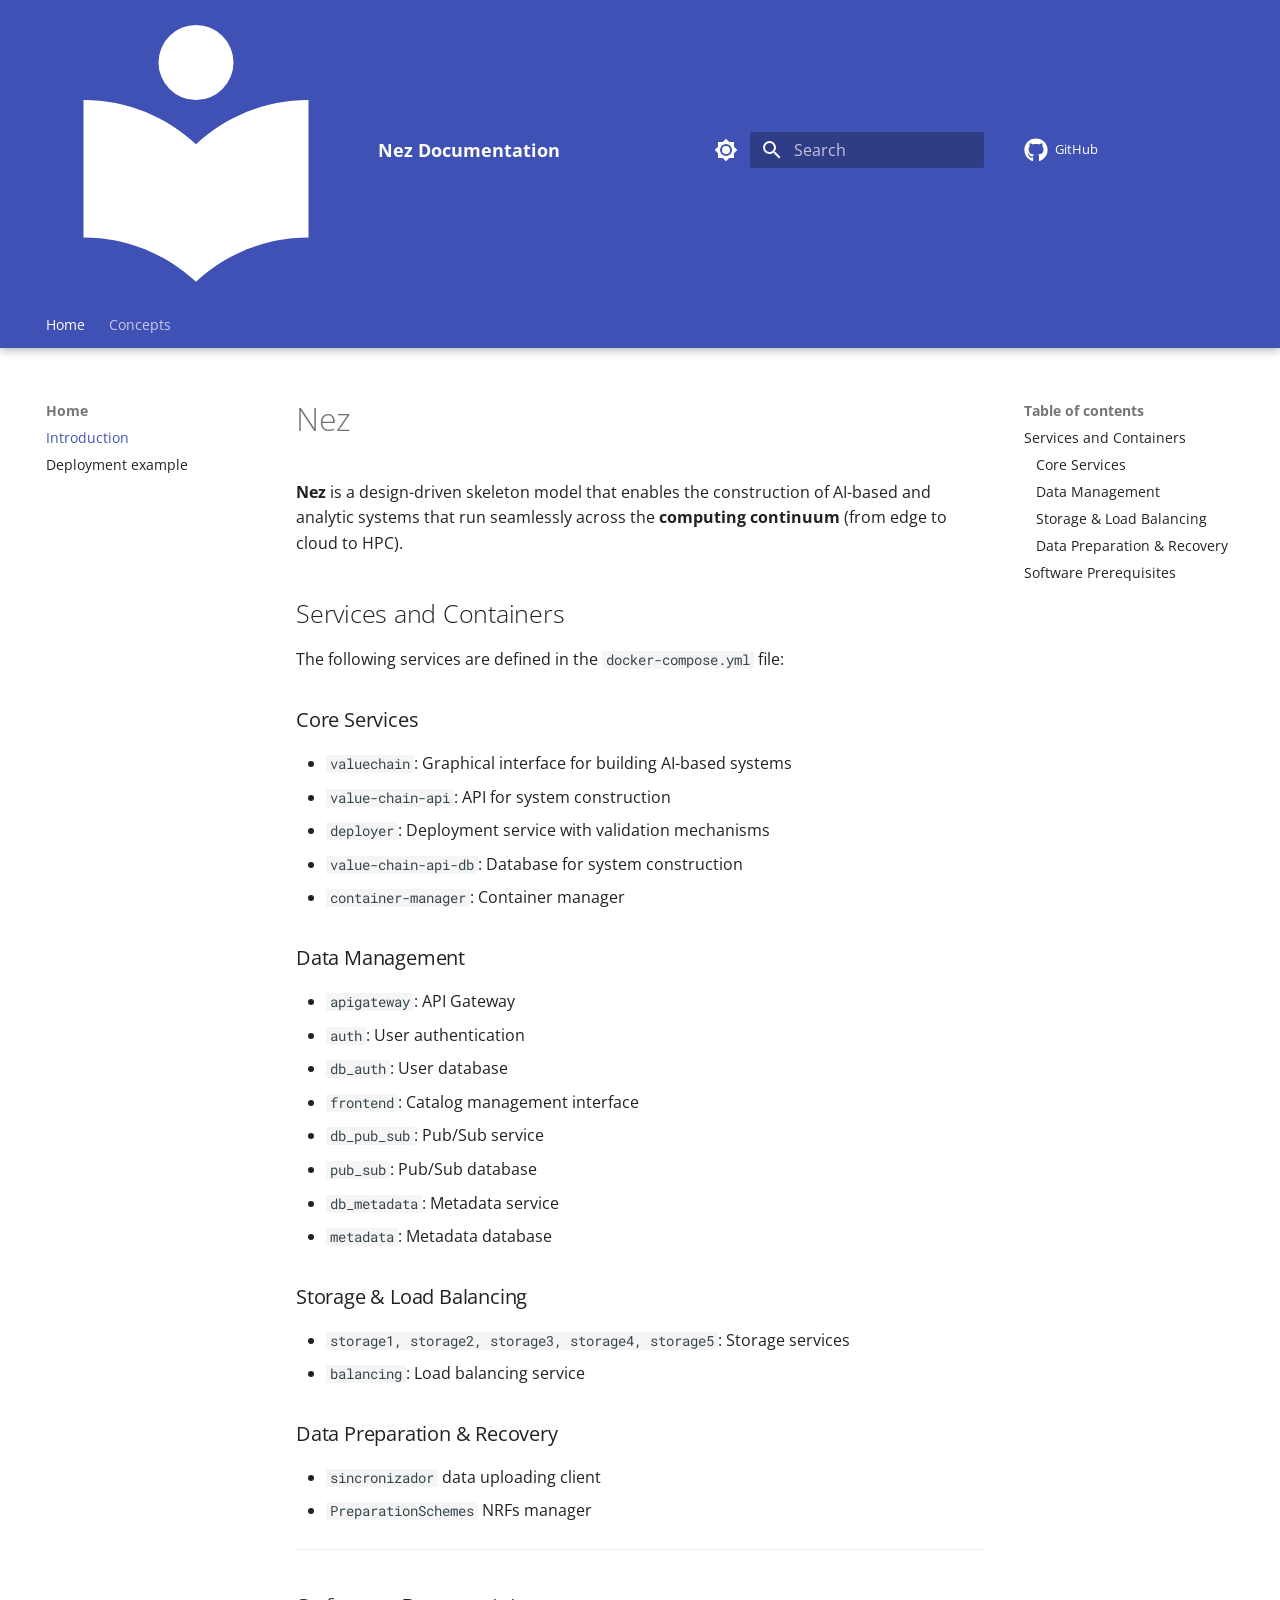
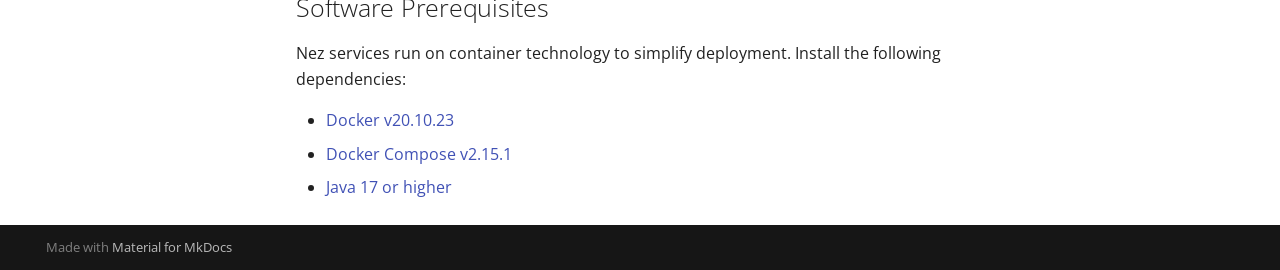
==== commit 69a1bb8e: "Deployed f2e4a50c with MkDocs version: 1.6.1" ====
--- a/index.html
+++ b/index.html
@@ -15,8 +15,11 @@
         <link rel="next" href="example_deployment/">
       
       
+        
+      
+      
       <link rel="icon" href="assets/images/favicon.png">
-      <meta name="generator" content="mkdocs-1.6.1, mkdocs-material-9.6.18">
+      <meta name="generator" content="mkdocs-1.6.1, mkdocs-material-9.7.6">
     
     
       
@@ -24,10 +27,10 @@
       
     
     
-      <link rel="stylesheet" href="assets/stylesheets/main.7e37652d.min.css">
-      
-        
-        <link rel="stylesheet" href="assets/stylesheets/palette.06af60db.min.css">
+      <link rel="stylesheet" href="assets/stylesheets/main.484c7ddc.min.css">
+      
+        
+        <link rel="stylesheet" href="assets/stylesheets/palette.ab4e12ef.min.css">
       
       
 
@@ -46,11 +49,12 @@
       
     
     
+      <link rel="stylesheet" href="stylesheets/extra.css">
+    
     <script>__md_scope=new URL(".",location),__md_hash=e=>[...e].reduce(((e,_)=>(e<<5)-e+_.charCodeAt(0)),0),__md_get=(e,_=localStorage,t=__md_scope)=>JSON.parse(_.getItem(t.pathname+"."+e)),__md_set=(e,_,t=localStorage,a=__md_scope)=>{try{t.setItem(a.pathname+"."+e,JSON.stringify(_))}catch(e){}}</script>
     
       
 
-    
     
     
   </head>
@@ -198,7 +202,7 @@
         <a href="https://github.com/CoCo-ARCOS/Nez" title="Go to repository" class="md-source" data-md-component="source">
   <div class="md-source__icon md-icon">
     
-    <svg xmlns="http://www.w3.org/2000/svg" viewBox="0 0 512 512"><!--! Font Awesome Free 7.0.0 by @fontawesome - https://fontawesome.com License - https://fontawesome.com/license/free (Icons: CC BY 4.0, Fonts: SIL OFL 1.1, Code: MIT License) Copyright 2025 Fonticons, Inc.--><path fill="currentColor" d="M173.9 397.4c0 2-2.3 3.6-5.2 3.6-3.3.3-5.6-1.3-5.6-3.6 0-2 2.3-3.6 5.2-3.6 3-.3 5.6 1.3 5.6 3.6m-31.1-4.5c-.7 2 1.3 4.3 4.3 4.9 2.6 1 5.6 0 6.2-2s-1.3-4.3-4.3-5.2c-2.6-.7-5.5.3-6.2 2.3m44.2-1.7c-2.9.7-4.9 2.6-4.6 4.9.3 2 2.9 3.3 5.9 2.6 2.9-.7 4.9-2.6 4.6-4.6-.3-1.9-3-3.2-5.9-2.9M252.8 8C114.1 8 8 113.3 8 252c0 110.9 69.8 205.8 169.5 239.2 12.8 2.3 17.3-5.6 17.3-12.1 0-6.2-.3-40.4-.3-61.4 0 0-70 15-84.7-29.8 0 0-11.4-29.1-27.8-36.6 0 0-22.9-15.7 1.6-15.4 0 0 24.9 2 38.6 25.8 21.9 38.6 58.6 27.5 72.9 20.9 2.3-16 8.8-27.1 16-33.7-55.9-6.2-112.3-14.3-112.3-110.5 0-27.5 7.6-41.3 23.6-58.9-2.6-6.5-11.1-33.3 2.6-67.9 20.9-6.5 69 27 69 27 20-5.6 41.5-8.5 62.8-8.5s42.8 2.9 62.8 8.5c0 0 48.1-33.6 69-27 13.7 34.7 5.2 61.4 2.6 67.9 16 17.7 25.8 31.5 25.8 58.9 0 96.5-58.9 104.2-114.8 110.5 9.2 7.9 17 22.9 17 46.4 0 33.7-.3 75.4-.3 83.6 0 6.5 4.6 14.4 17.3 12.1C436.2 457.8 504 362.9 504 252 504 113.3 391.5 8 252.8 8M105.2 352.9c-1.3 1-1 3.3.7 5.2 1.6 1.6 3.9 2.3 5.2 1 1.3-1 1-3.3-.7-5.2-1.6-1.6-3.9-2.3-5.2-1m-10.8-8.1c-.7 1.3.3 2.9 2.3 3.9 1.6 1 3.6.7 4.3-.7.7-1.3-.3-2.9-2.3-3.9-2-.6-3.6-.3-4.3.7m32.4 35.6c-1.6 1.3-1 4.3 1.3 6.2 2.3 2.3 5.2 2.6 6.5 1 1.3-1.3.7-4.3-1.3-6.2-2.2-2.3-5.2-2.6-6.5-1m-11.4-14.7c-1.6 1-1.6 3.6 0 5.9s4.3 3.3 5.6 2.3c1.6-1.3 1.6-3.9 0-6.2-1.4-2.3-4-3.3-5.6-2"/></svg>
+    <svg xmlns="http://www.w3.org/2000/svg" viewBox="0 0 512 512"><!--! Font Awesome Free 7.1.0 by @fontawesome - https://fontawesome.com License - https://fontawesome.com/license/free (Icons: CC BY 4.0, Fonts: SIL OFL 1.1, Code: MIT License) Copyright 2025 Fonticons, Inc.--><path d="M173.9 397.4c0 2-2.3 3.6-5.2 3.6-3.3.3-5.6-1.3-5.6-3.6 0-2 2.3-3.6 5.2-3.6 3-.3 5.6 1.3 5.6 3.6m-31.1-4.5c-.7 2 1.3 4.3 4.3 4.9 2.6 1 5.6 0 6.2-2s-1.3-4.3-4.3-5.2c-2.6-.7-5.5.3-6.2 2.3m44.2-1.7c-2.9.7-4.9 2.6-4.6 4.9.3 2 2.9 3.3 5.9 2.6 2.9-.7 4.9-2.6 4.6-4.6-.3-1.9-3-3.2-5.9-2.9M252.8 8C114.1 8 8 113.3 8 252c0 110.9 69.8 205.8 169.5 239.2 12.8 2.3 17.3-5.6 17.3-12.1 0-6.2-.3-40.4-.3-61.4 0 0-70 15-84.7-29.8 0 0-11.4-29.1-27.8-36.6 0 0-22.9-15.7 1.6-15.4 0 0 24.9 2 38.6 25.8 21.9 38.6 58.6 27.5 72.9 20.9 2.3-16 8.8-27.1 16-33.7-55.9-6.2-112.3-14.3-112.3-110.5 0-27.5 7.6-41.3 23.6-58.9-2.6-6.5-11.1-33.3 2.6-67.9 20.9-6.5 69 27 69 27 20-5.6 41.5-8.5 62.8-8.5s42.8 2.9 62.8 8.5c0 0 48.1-33.6 69-27 13.7 34.7 5.2 61.4 2.6 67.9 16 17.7 25.8 31.5 25.8 58.9 0 96.5-58.9 104.2-114.8 110.5 9.2 7.9 17 22.9 17 46.4 0 33.7-.3 75.4-.3 83.6 0 6.5 4.6 14.4 17.3 12.1C436.2 457.8 504 362.9 504 252 504 113.3 391.5 8 252.8 8M105.2 352.9c-1.3 1-1 3.3.7 5.2 1.6 1.6 3.9 2.3 5.2 1 1.3-1 1-3.3-.7-5.2-1.6-1.6-3.9-2.3-5.2-1m-10.8-8.1c-.7 1.3.3 2.9 2.3 3.9 1.6 1 3.6.7 4.3-.7.7-1.3-.3-2.9-2.3-3.9-2-.6-3.6-.3-4.3.7m32.4 35.6c-1.6 1.3-1 4.3 1.3 6.2 2.3 2.3 5.2 2.6 6.5 1 1.3-1.3.7-4.3-1.3-6.2-2.2-2.3-5.2-2.6-6.5-1m-11.4-14.7c-1.6 1-1.6 3.6 0 5.9s4.3 3.3 5.6 2.3c1.6-1.3 1.6-3.9 0-6.2-1.4-2.3-4-3.3-5.6-2"/></svg>
   </div>
   <div class="md-source__repository">
     GitHub
@@ -297,7 +301,7 @@
       <a href="https://github.com/CoCo-ARCOS/Nez" title="Go to repository" class="md-source" data-md-component="source">
   <div class="md-source__icon md-icon">
     
-    <svg xmlns="http://www.w3.org/2000/svg" viewBox="0 0 512 512"><!--! Font Awesome Free 7.0.0 by @fontawesome - https://fontawesome.com License - https://fontawesome.com/license/free (Icons: CC BY 4.0, Fonts: SIL OFL 1.1, Code: MIT License) Copyright 2025 Fonticons, Inc.--><path fill="currentColor" d="M173.9 397.4c0 2-2.3 3.6-5.2 3.6-3.3.3-5.6-1.3-5.6-3.6 0-2 2.3-3.6 5.2-3.6 3-.3 5.6 1.3 5.6 3.6m-31.1-4.5c-.7 2 1.3 4.3 4.3 4.9 2.6 1 5.6 0 6.2-2s-1.3-4.3-4.3-5.2c-2.6-.7-5.5.3-6.2 2.3m44.2-1.7c-2.9.7-4.9 2.6-4.6 4.9.3 2 2.9 3.3 5.9 2.6 2.9-.7 4.9-2.6 4.6-4.6-.3-1.9-3-3.2-5.9-2.9M252.8 8C114.1 8 8 113.3 8 252c0 110.9 69.8 205.8 169.5 239.2 12.8 2.3 17.3-5.6 17.3-12.1 0-6.2-.3-40.4-.3-61.4 0 0-70 15-84.7-29.8 0 0-11.4-29.1-27.8-36.6 0 0-22.9-15.7 1.6-15.4 0 0 24.9 2 38.6 25.8 21.9 38.6 58.6 27.5 72.9 20.9 2.3-16 8.8-27.1 16-33.7-55.9-6.2-112.3-14.3-112.3-110.5 0-27.5 7.6-41.3 23.6-58.9-2.6-6.5-11.1-33.3 2.6-67.9 20.9-6.5 69 27 69 27 20-5.6 41.5-8.5 62.8-8.5s42.8 2.9 62.8 8.5c0 0 48.1-33.6 69-27 13.7 34.7 5.2 61.4 2.6 67.9 16 17.7 25.8 31.5 25.8 58.9 0 96.5-58.9 104.2-114.8 110.5 9.2 7.9 17 22.9 17 46.4 0 33.7-.3 75.4-.3 83.6 0 6.5 4.6 14.4 17.3 12.1C436.2 457.8 504 362.9 504 252 504 113.3 391.5 8 252.8 8M105.2 352.9c-1.3 1-1 3.3.7 5.2 1.6 1.6 3.9 2.3 5.2 1 1.3-1 1-3.3-.7-5.2-1.6-1.6-3.9-2.3-5.2-1m-10.8-8.1c-.7 1.3.3 2.9 2.3 3.9 1.6 1 3.6.7 4.3-.7.7-1.3-.3-2.9-2.3-3.9-2-.6-3.6-.3-4.3.7m32.4 35.6c-1.6 1.3-1 4.3 1.3 6.2 2.3 2.3 5.2 2.6 6.5 1 1.3-1.3.7-4.3-1.3-6.2-2.2-2.3-5.2-2.6-6.5-1m-11.4-14.7c-1.6 1-1.6 3.6 0 5.9s4.3 3.3 5.6 2.3c1.6-1.3 1.6-3.9 0-6.2-1.4-2.3-4-3.3-5.6-2"/></svg>
+    <svg xmlns="http://www.w3.org/2000/svg" viewBox="0 0 512 512"><!--! Font Awesome Free 7.1.0 by @fontawesome - https://fontawesome.com License - https://fontawesome.com/license/free (Icons: CC BY 4.0, Fonts: SIL OFL 1.1, Code: MIT License) Copyright 2025 Fonticons, Inc.--><path d="M173.9 397.4c0 2-2.3 3.6-5.2 3.6-3.3.3-5.6-1.3-5.6-3.6 0-2 2.3-3.6 5.2-3.6 3-.3 5.6 1.3 5.6 3.6m-31.1-4.5c-.7 2 1.3 4.3 4.3 4.9 2.6 1 5.6 0 6.2-2s-1.3-4.3-4.3-5.2c-2.6-.7-5.5.3-6.2 2.3m44.2-1.7c-2.9.7-4.9 2.6-4.6 4.9.3 2 2.9 3.3 5.9 2.6 2.9-.7 4.9-2.6 4.6-4.6-.3-1.9-3-3.2-5.9-2.9M252.8 8C114.1 8 8 113.3 8 252c0 110.9 69.8 205.8 169.5 239.2 12.8 2.3 17.3-5.6 17.3-12.1 0-6.2-.3-40.4-.3-61.4 0 0-70 15-84.7-29.8 0 0-11.4-29.1-27.8-36.6 0 0-22.9-15.7 1.6-15.4 0 0 24.9 2 38.6 25.8 21.9 38.6 58.6 27.5 72.9 20.9 2.3-16 8.8-27.1 16-33.7-55.9-6.2-112.3-14.3-112.3-110.5 0-27.5 7.6-41.3 23.6-58.9-2.6-6.5-11.1-33.3 2.6-67.9 20.9-6.5 69 27 69 27 20-5.6 41.5-8.5 62.8-8.5s42.8 2.9 62.8 8.5c0 0 48.1-33.6 69-27 13.7 34.7 5.2 61.4 2.6 67.9 16 17.7 25.8 31.5 25.8 58.9 0 96.5-58.9 104.2-114.8 110.5 9.2 7.9 17 22.9 17 46.4 0 33.7-.3 75.4-.3 83.6 0 6.5 4.6 14.4 17.3 12.1C436.2 457.8 504 362.9 504 252 504 113.3 391.5 8 252.8 8M105.2 352.9c-1.3 1-1 3.3.7 5.2 1.6 1.6 3.9 2.3 5.2 1 1.3-1 1-3.3-.7-5.2-1.6-1.6-3.9-2.3-5.2-1m-10.8-8.1c-.7 1.3.3 2.9 2.3 3.9 1.6 1 3.6.7 4.3-.7.7-1.3-.3-2.9-2.3-3.9-2-.6-3.6-.3-4.3.7m32.4 35.6c-1.6 1.3-1 4.3 1.3 6.2 2.3 2.3 5.2 2.6 6.5 1 1.3-1.3.7-4.3-1.3-6.2-2.2-2.3-5.2-2.6-6.5-1m-11.4-14.7c-1.6 1-1.6 3.6 0 5.9s4.3 3.3 5.6 2.3c1.6-1.3 1.6-3.9 0-6.2-1.4-2.3-4-3.3-5.6-2"/></svg>
   </div>
   <div class="md-source__repository">
     GitHub
@@ -340,9 +344,14 @@
   
   
   <span class="md-ellipsis">
+    
+  
     Home
+  
+
     
   </span>
+  
   
 
             <span class="md-nav__icon md-icon"></span>
@@ -351,7 +360,11 @@
         <nav class="md-nav" data-md-level="1" aria-labelledby="__nav_1_label" aria-expanded="true">
           <label class="md-nav__title" for="__nav_1">
             <span class="md-nav__icon md-icon"></span>
-            Home
+            
+  
+    Home
+  
+
           </label>
           <ul class="md-nav__list" data-md-scrollfix>
             
@@ -376,9 +389,14 @@
   
   
   <span class="md-ellipsis">
+    
+  
     Introduction
+  
+
     
   </span>
+  
   
 
           <span class="md-nav__icon md-icon"></span>
@@ -389,9 +407,14 @@
   
   
   <span class="md-ellipsis">
+    
+  
     Introduction
+  
+
     
   </span>
+  
   
 
       </a>
@@ -414,7 +437,9 @@
         <li class="md-nav__item">
   <a href="#services-and-containers" class="md-nav__link">
     <span class="md-ellipsis">
-      Services and Containers
+      
+        Services and Containers
+      
     </span>
   </a>
   
@@ -424,7 +449,9 @@
           <li class="md-nav__item">
   <a href="#core-services" class="md-nav__link">
     <span class="md-ellipsis">
-      Core Services
+      
+        Core Services
+      
     </span>
   </a>
   
@@ -433,7 +460,9 @@
           <li class="md-nav__item">
   <a href="#data-management" class="md-nav__link">
     <span class="md-ellipsis">
-      Data Management
+      
+        Data Management
+      
     </span>
   </a>
   
@@ -442,7 +471,9 @@
           <li class="md-nav__item">
   <a href="#storage-load-balancing" class="md-nav__link">
     <span class="md-ellipsis">
-      Storage &amp; Load Balancing
+      
+        Storage &amp; Load Balancing
+      
     </span>
   </a>
   
@@ -451,7 +482,9 @@
           <li class="md-nav__item">
   <a href="#data-preparation-recovery" class="md-nav__link">
     <span class="md-ellipsis">
-      Data Preparation &amp; Recovery
+      
+        Data Preparation &amp; Recovery
+      
     </span>
   </a>
   
@@ -465,7 +498,9 @@
         <li class="md-nav__item">
   <a href="#software-prerequisites" class="md-nav__link">
     <span class="md-ellipsis">
-      Software Prerequisites
+      
+        Software Prerequisites
+      
     </span>
   </a>
   
@@ -492,9 +527,14 @@
   
   
   <span class="md-ellipsis">
+    
+  
     Deployment example
+  
+
     
   </span>
+  
   
 
       </a>
@@ -538,9 +578,14 @@
   
   
   <span class="md-ellipsis">
+    
+  
     Concepts
+  
+
     
   </span>
+  
   
 
             <span class="md-nav__icon md-icon"></span>
@@ -549,7 +594,11 @@
         <nav class="md-nav" data-md-level="1" aria-labelledby="__nav_2_label" aria-expanded="false">
           <label class="md-nav__title" for="__nav_2">
             <span class="md-nav__icon md-icon"></span>
-            Concepts
+            
+  
+    Concepts
+  
+
           </label>
           <ul class="md-nav__list" data-md-scrollfix>
             
@@ -565,9 +614,14 @@
   
   
   <span class="md-ellipsis">
+    
+  
     Nez
+  
+
     
   </span>
+  
   
 
       </a>
@@ -588,9 +642,14 @@
   
   
   <span class="md-ellipsis">
+    
+  
     Overview
+  
+
     
   </span>
+  
   
 
       </a>
@@ -611,9 +670,14 @@
   
   
   <span class="md-ellipsis">
+    
+  
     Architecture
+  
+
     
   </span>
+  
   
 
       </a>
@@ -634,9 +698,14 @@
   
   
   <span class="md-ellipsis">
+    
+  
     Features
+  
+
     
   </span>
+  
   
 
       </a>
@@ -681,7 +750,9 @@
         <li class="md-nav__item">
   <a href="#services-and-containers" class="md-nav__link">
     <span class="md-ellipsis">
-      Services and Containers
+      
+        Services and Containers
+      
     </span>
   </a>
   
@@ -691,7 +762,9 @@
           <li class="md-nav__item">
   <a href="#core-services" class="md-nav__link">
     <span class="md-ellipsis">
-      Core Services
+      
+        Core Services
+      
     </span>
   </a>
   
@@ -700,7 +773,9 @@
           <li class="md-nav__item">
   <a href="#data-management" class="md-nav__link">
     <span class="md-ellipsis">
-      Data Management
+      
+        Data Management
+      
     </span>
   </a>
   
@@ -709,7 +784,9 @@
           <li class="md-nav__item">
   <a href="#storage-load-balancing" class="md-nav__link">
     <span class="md-ellipsis">
-      Storage &amp; Load Balancing
+      
+        Storage &amp; Load Balancing
+      
     </span>
   </a>
   
@@ -718,7 +795,9 @@
           <li class="md-nav__item">
   <a href="#data-preparation-recovery" class="md-nav__link">
     <span class="md-ellipsis">
-      Data Preparation &amp; Recovery
+      
+        Data Preparation &amp; Recovery
+      
     </span>
   </a>
   
@@ -732,7 +811,9 @@
         <li class="md-nav__item">
   <a href="#software-prerequisites" class="md-nav__link">
     <span class="md-ellipsis">
-      Software Prerequisites
+      
+        Software Prerequisites
+      
     </span>
   </a>
   
@@ -748,6 +829,13 @@
           
           
             <div class="md-content" data-md-component="content">
+              
+                
+
+
+
+
+              
               <article class="md-content__inner md-typeset">
                 
                   
@@ -852,10 +940,11 @@
     
     
       
-      <script id="__config" type="application/json">{"base": ".", "features": ["content.code.annotate", "content.code.copy", "content.code.select", "navigation.path", "navigation.sections", "navigation.tabs", "navigation.top", "navigation.tabs.sticky", "navigation.tracking", "search.highlight", "search.share", "search.suggest", "toc.follow"], "search": "assets/javascripts/workers/search.973d3a69.min.js", "tags": null, "translations": {"clipboard.copied": "Copied to clipboard", "clipboard.copy": "Copy to clipboard", "search.result.more.one": "1 more on this page", "search.result.more.other": "# more on this page", "search.result.none": "No matching documents", "search.result.one": "1 matching document", "search.result.other": "# matching documents", "search.result.placeholder": "Type to start searching", "search.result.term.missing": "Missing", "select.version": "Select version"}, "version": null}</script>
-    
-    
-      <script src="assets/javascripts/bundle.92b07e13.min.js"></script>
+      
+      <script id="__config" type="application/json">{"annotate": null, "base": ".", "features": ["content.code.annotate", "content.code.copy", "content.code.select", "navigation.path", "navigation.sections", "navigation.tabs", "navigation.top", "navigation.tabs.sticky", "navigation.tracking", "search.highlight", "search.share", "search.suggest", "toc.follow"], "search": "assets/javascripts/workers/search.2c215733.min.js", "tags": null, "translations": {"clipboard.copied": "Copied to clipboard", "clipboard.copy": "Copy to clipboard", "search.result.more.one": "1 more on this page", "search.result.more.other": "# more on this page", "search.result.none": "No matching documents", "search.result.one": "1 matching document", "search.result.other": "# matching documents", "search.result.placeholder": "Type to start searching", "search.result.term.missing": "Missing", "select.version": "Select version"}, "version": null}</script>
+    
+    
+      <script src="assets/javascripts/bundle.79ae519e.min.js"></script>
       
     
   </body>
--- a/assets/stylesheets/main.484c7ddc.min.css
+++ b/assets/stylesheets/main.484c7ddc.min.css
@@ -0,0 +1 @@
+@charset "UTF-8";html{-webkit-text-size-adjust:none;-moz-text-size-adjust:none;text-size-adjust:none;box-sizing:border-box}*,:after,:before{box-sizing:inherit}@media (prefers-reduced-motion){*,:after,:before{transition:none!important}}body{margin:0}a,button,input,label{-webkit-tap-highlight-color:transparent}a{color:inherit;text-decoration:none}hr{border:0;box-sizing:initial;display:block;height:.05rem;overflow:visible;padding:0}small{font-size:80%}sub,sup{line-height:1em}img{border-style:none}table{border-collapse:initial;border-spacing:0}td,th{font-weight:400;vertical-align:top}button{background:#0000;border:0;font-family:inherit;font-size:inherit;margin:0;padding:0}input{border:0;outline:none}:root{--md-primary-fg-color:#4051b5;--md-primary-fg-color--light:#5d6cc0;--md-primary-fg-color--dark:#303fa1;--md-primary-bg-color:#fff;--md-primary-bg-color--light:#ffffffb3;--md-accent-fg-color:#526cfe;--md-accent-fg-color--transparent:#526cfe1a;--md-accent-bg-color:#fff;--md-accent-bg-color--light:#ffffffb3}[data-md-color-scheme=default]{color-scheme:light}[data-md-color-scheme=default] img[src$="#gh-dark-mode-only"],[data-md-color-scheme=default] img[src$="#only-dark"]{display:none}:root,[data-md-color-scheme=default]{--md-hue:225deg;--md-default-fg-color:#000000de;--md-default-fg-color--light:#0000008a;--md-default-fg-color--lighter:#00000052;--md-default-fg-color--lightest:#00000012;--md-default-bg-color:#fff;--md-default-bg-color--light:#ffffffb3;--md-default-bg-color--lighter:#ffffff4d;--md-default-bg-color--lightest:#ffffff1f;--md-code-fg-color:#36464e;--md-code-bg-color:#f5f5f5;--md-code-bg-color--light:#f5f5f5b3;--md-code-bg-color--lighter:#f5f5f54d;--md-code-hl-color:#4287ff;--md-code-hl-color--light:#4287ff1a;--md-code-hl-number-color:#d52a2a;--md-code-hl-special-color:#db1457;--md-code-hl-function-color:#a846b9;--md-code-hl-constant-color:#6e59d9;--md-code-hl-keyword-color:#3f6ec6;--md-code-hl-string-color:#1c7d4d;--md-code-hl-name-color:var(--md-code-fg-color);--md-code-hl-operator-color:var(--md-default-fg-color--light);--md-code-hl-punctuation-color:var(--md-default-fg-color--light);--md-code-hl-comment-color:var(--md-default-fg-color--light);--md-code-hl-generic-color:var(--md-default-fg-color--light);--md-code-hl-variable-color:var(--md-default-fg-color--light);--md-typeset-color:var(--md-default-fg-color);--md-typeset-a-color:var(--md-primary-fg-color);--md-typeset-del-color:#f5503d26;--md-typeset-ins-color:#0bd57026;--md-typeset-kbd-color:#fafafa;--md-typeset-kbd-accent-color:#fff;--md-typeset-kbd-border-color:#b8b8b8;--md-typeset-mark-color:#ffff0080;--md-typeset-table-color:#0000001f;--md-typeset-table-color--light:rgba(0,0,0,.035);--md-admonition-fg-color:var(--md-default-fg-color);--md-admonition-bg-color:var(--md-default-bg-color);--md-warning-fg-color:#000000de;--md-warning-bg-color:#ff9;--md-footer-fg-color:#fff;--md-footer-fg-color--light:#ffffffb3;--md-footer-fg-color--lighter:#ffffff73;--md-footer-bg-color:#000000de;--md-footer-bg-color--dark:#00000052;--md-shadow-z1:0 0.2rem 0.5rem #0000000d,0 0 0.05rem #0000001a;--md-shadow-z2:0 0.2rem 0.5rem #0000001a,0 0 0.05rem #00000040;--md-shadow-z3:0 0.2rem 0.5rem #0003,0 0 0.05rem #00000059}.md-icon svg{fill:currentcolor;display:block;height:1.2rem;width:1.2rem}body{-webkit-font-smoothing:antialiased;-moz-osx-font-smoothing:grayscale;--md-text-font-family:var(--md-text-font,_),-apple-system,BlinkMacSystemFont,Helvetica,Arial,sans-serif;--md-code-font-family:var(--md-code-font,_),SFMono-Regular,Consolas,Menlo,monospace}aside,body,input{font-feature-settings:"kern","liga";color:var(--md-typeset-color);font-family:var(--md-text-font-family)}code,kbd,pre{font-feature-settings:"kern";font-family:var(--md-code-font-family)}:root{--md-typeset-table-sort-icon:url('data:image/svg+xml;charset=utf-8,<svg xmlns="http://www.w3.org/2000/svg" viewBox="0 0 24 24"><path d="m18 21-4-4h3V7h-3l4-4 4 4h-3v10h3M2 19v-2h10v2M2 13v-2h7v2M2 7V5h4v2z"/></svg>');--md-typeset-table-sort-icon--asc:url('data:image/svg+xml;charset=utf-8,<svg xmlns="http://www.w3.org/2000/svg" viewBox="0 0 24 24"><path d="M19 17h3l-4 4-4-4h3V3h2M2 17h10v2H2M6 5v2H2V5m0 6h7v2H2z"/></svg>');--md-typeset-table-sort-icon--desc:url('data:image/svg+xml;charset=utf-8,<svg xmlns="http://www.w3.org/2000/svg" viewBox="0 0 24 24"><path d="M19 7h3l-4-4-4 4h3v14h2M2 17h10v2H2M6 5v2H2V5m0 6h7v2H2z"/></svg>')}.md-typeset{-webkit-print-color-adjust:exact;color-adjust:exact;font-size:.8rem;line-height:1.6;overflow-wrap:break-word}@media print{.md-typeset{font-size:.68rem}}.md-typeset blockquote,.md-typeset dl,.md-typeset figure,.md-typeset ol,.md-typeset pre,.md-typeset ul{margin-bottom:1em;margin-top:1em}.md-typeset h1{color:var(--md-default-fg-color--light);font-size:2em;line-height:1.3;margin:0 0 1.25em}.md-typeset h1,.md-typeset h2{font-weight:300;letter-spacing:-.01em}.md-typeset h2{font-size:1.5625em;line-height:1.4;margin:1.6em 0 .64em}.md-typeset h3{font-size:1.25em;font-weight:400;letter-spacing:-.01em;line-height:1.5;margin:1.6em 0 .8em}.md-typeset h2+h3{margin-top:.8em}.md-typeset h4{font-weight:700;letter-spacing:-.01em;margin:1em 0}.md-typeset h5,.md-typeset h6{color:var(--md-default-fg-color--light);font-size:.8em;font-weight:700;letter-spacing:-.01em;margin:1.25em 0}.md-typeset h5{text-transform:uppercase}.md-typeset h5 code{text-transform:none}.md-typeset hr{border-bottom:.05rem solid var(--md-default-fg-color--lightest);display:flow-root;margin:1.5em 0}.md-typeset a{color:var(--md-typeset-a-color);word-break:break-word}.md-typeset a,.md-typeset a:before{transition:color 125ms}.md-typeset a:focus,.md-typeset a:hover{color:var(--md-accent-fg-color)}.md-typeset a:focus code,.md-typeset a:hover code{background-color:var(--md-accent-fg-color--transparent);color:var(--md-accent-fg-color)}.md-typeset a code{color:var(--md-typeset-a-color)}.md-typeset a.focus-visible{outline-color:var(--md-accent-fg-color);outline-offset:.2rem}.md-typeset code,.md-typeset kbd,.md-typeset pre{color:var(--md-code-fg-color);direction:ltr;font-variant-ligatures:none;transition:background-color 125ms}@media print{.md-typeset code,.md-typeset kbd,.md-typeset pre{white-space:pre-wrap}}.md-typeset code{background-color:var(--md-code-bg-color);border-radius:.1rem;-webkit-box-decoration-break:clone;box-decoration-break:clone;font-size:.85em;padding:0 .2941176471em;transition:color 125ms,background-color 125ms;word-break:break-word}.md-typeset code:not(.focus-visible){-webkit-tap-highlight-color:transparent;outline:none}.md-typeset pre{display:flow-root;line-height:1.4;position:relative}.md-typeset pre>code{-webkit-box-decoration-break:slice;box-decoration-break:slice;box-shadow:none;display:block;margin:0;outline-color:var(--md-accent-fg-color);overflow:auto;padding:.7720588235em 1.1764705882em;scrollbar-color:var(--md-default-fg-color--lighter) #0000;scrollbar-width:thin;touch-action:auto;word-break:normal}.md-typeset pre>code:hover{scrollbar-color:var(--md-accent-fg-color) #0000}.md-typeset pre>code::-webkit-scrollbar{height:.2rem;width:.2rem}.md-typeset pre>code::-webkit-scrollbar-thumb{background-color:var(--md-default-fg-color--lighter)}.md-typeset pre>code::-webkit-scrollbar-thumb:hover{background-color:var(--md-accent-fg-color)}.md-typeset kbd{background-color:var(--md-typeset-kbd-color);border-radius:.1rem;box-shadow:0 .1rem 0 .05rem var(--md-typeset-kbd-border-color),0 .1rem 0 var(--md-typeset-kbd-border-color),0 -.1rem .2rem var(--md-typeset-kbd-accent-color) inset;color:var(--md-default-fg-color);display:inline-block;font-size:.75em;padding:0 .6666666667em;vertical-align:text-top;word-break:break-word}.md-typeset mark{background-color:var(--md-typeset-mark-color);-webkit-box-decoration-break:clone;box-decoration-break:clone;color:inherit;word-break:break-word}.md-typeset abbr{cursor:help;text-decoration:none}.md-typeset [data-preview],.md-typeset abbr{border-bottom:.05rem dotted var(--md-default-fg-color--light)}.md-typeset small{opacity:.75}[dir=ltr] .md-typeset sub,[dir=ltr] .md-typeset sup{margin-left:.078125em}[dir=rtl] .md-typeset sub,[dir=rtl] .md-typeset sup{margin-right:.078125em}[dir=ltr] .md-typeset blockquote{padding-left:.6rem}[dir=rtl] .md-typeset blockquote{padding-right:.6rem}[dir=ltr] .md-typeset blockquote{border-left:.2rem solid var(--md-default-fg-color--lighter)}[dir=rtl] .md-typeset blockquote{border-right:.2rem solid var(--md-default-fg-color--lighter)}.md-typeset blockquote{color:var(--md-default-fg-color--light);margin-left:0;margin-right:0}.md-typeset ul{list-style-type:disc}.md-typeset ul[type]{list-style-type:revert-layer}[dir=ltr] .md-typeset ol,[dir=ltr] .md-typeset ul{margin-left:.625em}[dir=rtl] .md-typeset ol,[dir=rtl] .md-typeset ul{margin-right:.625em}.md-typeset ol,.md-typeset ul{padding:0}.md-typeset ol:not([hidden]),.md-typeset ul:not([hidden]){display:flow-root}.md-typeset ol ol,.md-typeset ul ol{list-style-type:lower-alpha}.md-typeset ol ol ol,.md-typeset ul ol ol{list-style-type:lower-roman}.md-typeset ol ol ol ol,.md-typeset ul ol ol ol{list-style-type:upper-alpha}.md-typeset ol ol ol ol ol,.md-typeset ul ol ol ol ol{list-style-type:upper-roman}.md-typeset ol[type],.md-typeset ul[type]{list-style-type:revert-layer}[dir=ltr] .md-typeset ol li,[dir=ltr] .md-typeset ul li{margin-left:1.25em}[dir=rtl] .md-typeset ol li,[dir=rtl] .md-typeset ul li{margin-right:1.25em}.md-typeset ol li,.md-typeset ul li{margin-bottom:.5em}.md-typeset ol li blockquote,.md-typeset ol li p,.md-typeset ul li blockquote,.md-typeset ul li p{margin:.5em 0}.md-typeset ol li:last-child,.md-typeset ul li:last-child{margin-bottom:0}[dir=ltr] .md-typeset ol li ol,[dir=ltr] .md-typeset ol li ul,[dir=ltr] .md-typeset ul li ol,[dir=ltr] .md-typeset ul li ul{margin-left:.625em}[dir=rtl] .md-typeset ol li ol,[dir=rtl] .md-typeset ol li ul,[dir=rtl] .md-typeset ul li ol,[dir=rtl] .md-typeset ul li ul{margin-right:.625em}.md-typeset ol li ol,.md-typeset ol li ul,.md-typeset ul li ol,.md-typeset ul li ul{margin-bottom:.5em;margin-top:.5em}[dir=ltr] .md-typeset dd{margin-left:1.875em}[dir=rtl] .md-typeset dd{margin-right:1.875em}.md-typeset dd{margin-bottom:1.5em;margin-top:1em}.md-typeset img,.md-typeset svg,.md-typeset video{height:auto;max-width:100%}.md-typeset img[align=left]{margin:1em 1em 1em 0}.md-typeset img[align=right]{margin:1em 0 1em 1em}.md-typeset img[align]:only-child{margin-top:0}.md-typeset figure{display:flow-root;margin:1em auto;max-width:100%;text-align:center;width:fit-content}.md-typeset figure img{display:block;margin:0 auto}.md-typeset figcaption{font-style:italic;margin:1em auto;max-width:24rem}.md-typeset iframe{max-width:100%}.md-typeset table:not([class]){background-color:var(--md-default-bg-color);border:.05rem solid var(--md-typeset-table-color);border-radius:.1rem;display:inline-block;font-size:.64rem;max-width:100%;overflow:auto;touch-action:auto}@media print{.md-typeset table:not([class]){display:table}}.md-typeset table:not([class])+*{margin-top:1.5em}.md-typeset table:not([class]) td>:first-child,.md-typeset table:not([class]) th>:first-child{margin-top:0}.md-typeset table:not([class]) td>:last-child,.md-typeset table:not([class]) th>:last-child{margin-bottom:0}.md-typeset table:not([class]) td:not([align]),.md-typeset table:not([class]) th:not([align]){text-align:left}[dir=rtl] .md-typeset table:not([class]) td:not([align]),[dir=rtl] .md-typeset table:not([class]) th:not([align]){text-align:right}.md-typeset table:not([class]) th{font-weight:700;min-width:5rem;padding:.9375em 1.25em;vertical-align:top}.md-typeset table:not([class]) td{border-top:.05rem solid var(--md-typeset-table-color);padding:.9375em 1.25em;vertical-align:top}.md-typeset table:not([class]) tbody tr{transition:background-color 125ms}.md-typeset table:not([class]) tbody tr:hover{background-color:var(--md-typeset-table-color--light);box-shadow:0 .05rem 0 var(--md-default-bg-color) inset}.md-typeset table:not([class]) a{word-break:normal}.md-typeset table th[role=columnheader]{cursor:pointer}[dir=ltr] .md-typeset table th[role=columnheader]:after{margin-left:.5em}[dir=rtl] .md-typeset table th[role=columnheader]:after{margin-right:.5em}.md-typeset table th[role=columnheader]:after{content:"";display:inline-block;height:1.2em;-webkit-mask-image:var(--md-typeset-table-sort-icon);mask-image:var(--md-typeset-table-sort-icon);-webkit-mask-repeat:no-repeat;mask-repeat:no-repeat;-webkit-mask-size:contain;mask-size:contain;transition:background-color 125ms;vertical-align:text-bottom;width:1.2em}.md-typeset table th[role=columnheader]:hover:after{background-color:var(--md-default-fg-color--lighter)}.md-typeset table th[role=columnheader][aria-sort=ascending]:after{background-color:var(--md-default-fg-color--light);-webkit-mask-image:var(--md-typeset-table-sort-icon--asc);mask-image:var(--md-typeset-table-sort-icon--asc)}.md-typeset table th[role=columnheader][aria-sort=descending]:after{background-color:var(--md-default-fg-color--light);-webkit-mask-image:var(--md-typeset-table-sort-icon--desc);mask-image:var(--md-typeset-table-sort-icon--desc)}.md-typeset__scrollwrap{margin:1em -.8rem;overflow-x:auto;touch-action:auto}.md-typeset__table{display:inline-block;margin-bottom:.5em;padding:0 .8rem}@media print{.md-typeset__table{display:block}}html .md-typeset__table table{display:table;margin:0;overflow:hidden;width:100%}@media screen and (max-width:44.984375em){.md-content__inner>pre{margin:1em -.8rem}.md-content__inner>pre code{border-radius:0}}.md-typeset .md-author{border-radius:100%;display:block;flex-shrink:0;height:1.6rem;overflow:hidden;position:relative;transition:color 125ms,transform 125ms;width:1.6rem}.md-typeset .md-author img{display:block}.md-typeset .md-author--more{background:var(--md-default-fg-color--lightest);color:var(--md-default-fg-color--lighter);font-size:.6rem;font-weight:700;line-height:1.6rem;text-align:center}.md-typeset .md-author--long{height:2.4rem;width:2.4rem}.md-typeset a.md-author{transform:scale(1)}.md-typeset a.md-author img{border-radius:100%;filter:grayscale(100%) opacity(75%);transition:filter 125ms}.md-typeset a.md-author:focus,.md-typeset a.md-author:hover{transform:scale(1.1);z-index:1}.md-typeset a.md-author:focus img,.md-typeset a.md-author:hover img{filter:grayscale(0)}.md-banner{background-color:var(--md-footer-bg-color);color:var(--md-footer-fg-color);overflow:auto}@media print{.md-banner{display:none}}.md-banner--warning{background-color:var(--md-warning-bg-color);color:var(--md-warning-fg-color)}.md-banner__inner{font-size:.7rem;margin:.6rem auto;padding:0 .8rem}[dir=ltr] .md-banner__button{float:right}[dir=rtl] .md-banner__button{float:left}.md-banner__button{color:inherit;cursor:pointer;transition:opacity .25s}.no-js .md-banner__button{display:none}.md-banner__button:hover{opacity:.7}html{font-size:125%;height:100%;overflow-x:hidden}@media screen and (min-width:100em){html{font-size:137.5%}}@media screen and (min-width:125em){html{font-size:150%}}body{background-color:var(--md-default-bg-color);display:flex;flex-direction:column;font-size:.5rem;min-height:100%;position:relative;width:100%}@media print{body{display:block}}@media screen and (max-width:59.984375em){body[data-md-scrolllock]{position:fixed}}.md-grid{margin-left:auto;margin-right:auto;max-width:61rem}.md-container{display:flex;flex-direction:column;flex-grow:1}@media print{.md-container{display:block}}.md-main{flex-grow:1}.md-main__inner{display:flex;height:100%;margin-top:1.5rem}.md-ellipsis{overflow:hidden;text-overflow:ellipsis}.md-toggle{display:none}.md-option{height:0;opacity:0;position:absolute;width:0}.md-option:checked+label:not([hidden]){display:block}.md-option.focus-visible+label{outline-color:var(--md-accent-fg-color);outline-style:auto}.md-skip{background-color:var(--md-default-fg-color);border-radius:.1rem;color:var(--md-default-bg-color);font-size:.64rem;margin:.5rem;opacity:0;outline-color:var(--md-accent-fg-color);padding:.3rem .5rem;position:fixed;transform:translateY(.4rem);z-index:-1}.md-skip:focus{opacity:1;transform:translateY(0);transition:transform .25s cubic-bezier(.4,0,.2,1),opacity 175ms 75ms;z-index:10}@page{margin:25mm}:root{--md-clipboard-icon:url('data:image/svg+xml;charset=utf-8,<svg xmlns="http://www.w3.org/2000/svg" viewBox="0 0 24 24"><path d="M19 21H8V7h11m0-2H8a2 2 0 0 0-2 2v14a2 2 0 0 0 2 2h11a2 2 0 0 0 2-2V7a2 2 0 0 0-2-2m-3-4H4a2 2 0 0 0-2 2v14h2V3h12z"/></svg>')}.md-clipboard{border-radius:.1rem;color:var(--md-default-fg-color--lightest);cursor:pointer;height:1.5em;outline-color:var(--md-accent-fg-color);outline-offset:.1rem;transition:color .25s;width:1.5em;z-index:1}@media print{.md-clipboard{display:none}}.md-clipboard:not(.focus-visible){-webkit-tap-highlight-color:transparent;outline:none}:hover>.md-clipboard{color:var(--md-default-fg-color--light)}.md-clipboard:focus,.md-clipboard:hover{color:var(--md-accent-fg-color)}.md-clipboard:after{background-color:currentcolor;content:"";display:block;height:1.125em;margin:0 auto;-webkit-mask-image:var(--md-clipboard-icon);mask-image:var(--md-clipboard-icon);-webkit-mask-position:center;mask-position:center;-webkit-mask-repeat:no-repeat;mask-repeat:no-repeat;-webkit-mask-size:contain;mask-size:contain;width:1.125em}.md-clipboard--inline{cursor:pointer}.md-clipboard--inline code{transition:color .25s,background-color .25s}.md-clipboard--inline:focus code,.md-clipboard--inline:hover code{background-color:var(--md-accent-fg-color--transparent);color:var(--md-accent-fg-color)}:root{--md-code-select-icon:url('data:image/svg+xml;charset=utf-8,<svg xmlns="http://www.w3.org/2000/svg" viewBox="0 0 24 24"><path d="M19 19h-4v2h4c1.1 0 2-.9 2-2v-4h-2m0-12h-4v2h4v4h2V5c0-1.1-.9-2-2-2M5 5h4V3H5c-1.1 0-2 .9-2 2v4h2m0 6H3v4c0 1.1.9 2 2 2h4v-2H5zm2-4h2v2H7zm4 0h2v2h-2zm4 0h2v2h-2zM7 7h2v2H7zm4 0h2v2h-2zm4 0h2v2h-2zm-8 8h2v2H7zm4 0h2v2h-2zm4 0h2v2h-2z"/></svg>');--md-code-copy-icon:url('data:image/svg+xml;charset=utf-8,<svg xmlns="http://www.w3.org/2000/svg" viewBox="0 0 24 24"><path d="M19 21H8V7h11m0-2H8a2 2 0 0 0-2 2v14a2 2 0 0 0 2 2h11a2 2 0 0 0 2-2V7a2 2 0 0 0-2-2m-3-4H4a2 2 0 0 0-2 2v14h2V3h12z"/></svg>')}.md-typeset .md-code__content{display:grid}.md-code__nav{background-color:var(--md-code-bg-color--lighter);border-radius:.1rem;display:flex;gap:.2rem;padding:.2rem;position:absolute;right:.25em;top:.25em;transition:background-color .25s;z-index:1}:hover>.md-code__nav{background-color:var(--md-code-bg-color--light)}.md-code__button{color:var(--md-default-fg-color--lightest);cursor:pointer;display:block;height:1.5em;outline-color:var(--md-accent-fg-color);outline-offset:.1rem;transition:color .25s;width:1.5em}:hover>*>.md-code__button{color:var(--md-default-fg-color--light)}.md-code__button.focus-visible,.md-code__button:hover{color:var(--md-accent-fg-color)}.md-code__button--active{color:var(--md-default-fg-color)!important}.md-code__button:after{background-color:currentcolor;content:"";display:block;height:1.125em;margin:0 auto;-webkit-mask-position:center;mask-position:center;-webkit-mask-repeat:no-repeat;mask-repeat:no-repeat;-webkit-mask-size:contain;mask-size:contain;width:1.125em}.md-code__button[data-md-type=select]:after{-webkit-mask-image:var(--md-code-select-icon);mask-image:var(--md-code-select-icon)}.md-code__button[data-md-type=copy]:after{-webkit-mask-image:var(--md-code-copy-icon);mask-image:var(--md-code-copy-icon)}@keyframes consent{0%{opacity:0;transform:translateY(100%)}to{opacity:1;transform:translateY(0)}}@keyframes overlay{0%{opacity:0}to{opacity:1}}.md-consent__overlay{animation:overlay .25s both;-webkit-backdrop-filter:blur(.1rem);backdrop-filter:blur(.1rem);background-color:#0000008a;height:100%;opacity:1;position:fixed;top:0;width:100%;z-index:5}.md-consent__inner{animation:consent .5s cubic-bezier(.1,.7,.1,1) both;background-color:var(--md-default-bg-color);border:0;border-radius:.1rem;bottom:0;box-shadow:0 0 .2rem #0000001a,0 .2rem .4rem #0003;max-height:100%;overflow:auto;padding:0;position:fixed;width:100%;z-index:5}.md-consent__form{padding:.8rem}.md-consent__settings{display:none;margin:1em 0}input:checked+.md-consent__settings{display:block}.md-consent__controls{margin-bottom:.8rem}.md-typeset .md-consent__controls .md-button{display:inline}@media screen and (max-width:44.984375em){.md-typeset .md-consent__controls .md-button{display:block;margin-top:.4rem;text-align:center;width:100%}}.md-consent label{cursor:pointer}.md-content{flex-grow:1;min-width:0}.md-content__inner{margin:0 .8rem 1.2rem;padding-top:.6rem}@media screen and (min-width:76.25em){[dir=ltr] .md-sidebar--primary:not([hidden])~.md-content>.md-content__inner{margin-left:1.2rem}[dir=ltr] .md-sidebar--secondary:not([hidden])~.md-content>.md-content__inner,[dir=rtl] .md-sidebar--primary:not([hidden])~.md-content>.md-content__inner{margin-right:1.2rem}[dir=rtl] .md-sidebar--secondary:not([hidden])~.md-content>.md-content__inner{margin-left:1.2rem}}.md-content__inner:before{content:"";display:block;height:.4rem}.md-content__inner>:last-child{margin-bottom:0}[dir=ltr] .md-content__button{float:right}[dir=rtl] .md-content__button{float:left}[dir=ltr] .md-content__button{margin-left:.4rem}[dir=rtl] .md-content__button{margin-right:.4rem}.md-content__button{margin:.4rem 0;padding:0}@media print{.md-content__button{display:none}}.md-typeset .md-content__button{color:var(--md-default-fg-color--lighter)}.md-content__button svg{display:inline;vertical-align:top}[dir=rtl] .md-content__button svg{transform:scaleX(-1)}[dir=ltr] .md-dialog{right:.8rem}[dir=rtl] .md-dialog{left:.8rem}.md-dialog{background-color:var(--md-default-fg-color);border-radius:.1rem;bottom:.8rem;box-shadow:var(--md-shadow-z3);min-width:11.1rem;opacity:0;padding:.4rem .6rem;pointer-events:none;position:fixed;transform:translateY(100%);transition:transform 0ms .4s,opacity .4s;z-index:4}@media print{.md-dialog{display:none}}.md-dialog--active{opacity:1;pointer-events:auto;transform:translateY(0);transition:transform .4s cubic-bezier(.075,.85,.175,1),opacity .4s}.md-dialog__inner{color:var(--md-default-bg-color);font-size:.7rem}.md-feedback{margin:2em 0 1em;text-align:center}.md-feedback fieldset{border:none;margin:0;padding:0}.md-feedback__title{font-weight:700;margin:1em auto}.md-feedback__inner{position:relative}.md-feedback__list{display:flex;flex-wrap:wrap;place-content:baseline center;position:relative}.md-feedback__list:hover .md-icon:not(:disabled){color:var(--md-default-fg-color--lighter)}:disabled .md-feedback__list{min-height:1.8rem}.md-feedback__icon{color:var(--md-default-fg-color--light);cursor:pointer;flex-shrink:0;margin:0 .1rem;transition:color 125ms}.md-feedback__icon:not(:disabled).md-icon:hover{color:var(--md-accent-fg-color)}.md-feedback__icon:disabled{color:var(--md-default-fg-color--lightest);pointer-events:none}.md-feedback__note{opacity:0;position:relative;transform:translateY(.4rem);transition:transform .4s cubic-bezier(.1,.7,.1,1),opacity .15s}.md-feedback__note>*{margin:0 auto;max-width:16rem}:disabled .md-feedback__note{opacity:1;transform:translateY(0)}@media print{.md-feedback{display:none}}.md-footer{background-color:var(--md-footer-bg-color);color:var(--md-footer-fg-color)}@media print{.md-footer{display:none}}.md-footer__inner{justify-content:space-between;overflow:auto;padding:.2rem}.md-footer__inner:not([hidden]){display:flex}.md-footer__link{align-items:end;display:flex;flex-grow:0.01;margin-bottom:.4rem;margin-top:1rem;max-width:100%;outline-color:var(--md-accent-fg-color);overflow:hidden;transition:opacity .25s}.md-footer__link:focus,.md-footer__link:hover{opacity:.7}[dir=rtl] .md-footer__link svg{transform:scaleX(-1)}@media screen and (max-width:44.984375em){.md-footer__link--prev{flex-shrink:0}.md-footer__link--prev .md-footer__title{display:none}}[dir=ltr] .md-footer__link--next{margin-left:auto}[dir=rtl] .md-footer__link--next{margin-right:auto}.md-footer__link--next{text-align:right}[dir=rtl] .md-footer__link--next{text-align:left}.md-footer__title{flex-grow:1;font-size:.9rem;margin-bottom:.7rem;max-width:calc(100% - 2.4rem);padding:0 1rem;white-space:nowrap}.md-footer__button{margin:.2rem;padding:.4rem}.md-footer__direction{font-size:.64rem;opacity:.7}.md-footer-meta{background-color:var(--md-footer-bg-color--dark)}.md-footer-meta__inner{display:flex;flex-wrap:wrap;justify-content:space-between;padding:.2rem}html .md-footer-meta.md-typeset a{color:var(--md-footer-fg-color--light)}html .md-footer-meta.md-typeset a:focus,html .md-footer-meta.md-typeset a:hover{color:var(--md-footer-fg-color)}.md-copyright{color:var(--md-footer-fg-color--lighter);font-size:.64rem;margin:auto .6rem;padding:.4rem 0;width:100%}@media screen and (min-width:45em){.md-copyright{width:auto}}.md-copyright__highlight{color:var(--md-footer-fg-color--light)}.md-social{display:inline-flex;gap:.2rem;margin:0 .4rem;padding:.2rem 0 .6rem}@media screen and (min-width:45em){.md-social{padding:.6rem 0}}.md-social__link{display:inline-block;height:1.6rem;text-align:center;width:1.6rem}.md-social__link:before{line-height:1.9}.md-social__link svg{fill:currentcolor;max-height:.8rem;vertical-align:-25%}.md-typeset .md-button{border:.1rem solid;border-radius:.1rem;color:var(--md-primary-fg-color);cursor:pointer;display:inline-block;font-weight:700;padding:.625em 2em;transition:color 125ms,background-color 125ms,border-color 125ms}.md-typeset .md-button--primary{background-color:var(--md-primary-fg-color);border-color:var(--md-primary-fg-color);color:var(--md-primary-bg-color)}.md-typeset .md-button:focus,.md-typeset .md-button:hover{background-color:var(--md-accent-fg-color);border-color:var(--md-accent-fg-color);color:var(--md-accent-bg-color)}[dir=ltr] .md-typeset .md-input{border-top-left-radius:.1rem}[dir=ltr] .md-typeset .md-input,[dir=rtl] .md-typeset .md-input{border-top-right-radius:.1rem}[dir=rtl] .md-typeset .md-input{border-top-left-radius:.1rem}.md-typeset .md-input{border-bottom:.1rem solid var(--md-default-fg-color--lighter);box-shadow:var(--md-shadow-z1);font-size:.8rem;height:1.8rem;padding:0 .6rem;transition:border .25s,box-shadow .25s}.md-typeset .md-input:focus,.md-typeset .md-input:hover{border-bottom-color:var(--md-accent-fg-color);box-shadow:var(--md-shadow-z2)}.md-typeset .md-input--stretch{width:100%}.md-header{background-color:var(--md-primary-fg-color);box-shadow:0 0 .2rem #0000,0 .2rem .4rem #0000;color:var(--md-primary-bg-color);display:block;left:0;position:sticky;right:0;top:0;z-index:4}@media print{.md-header{display:none}}.md-header[hidden]{transform:translateY(-100%);transition:transform .25s cubic-bezier(.8,0,.6,1),box-shadow .25s}.md-header--shadow{box-shadow:0 0 .2rem #0000001a,0 .2rem .4rem #0003;transition:transform .25s cubic-bezier(.1,.7,.1,1),box-shadow .25s}.md-header__inner{align-items:center;display:flex;padding:0 .2rem}.md-header__button{color:currentcolor;cursor:pointer;margin:.2rem;outline-color:var(--md-accent-fg-color);padding:.4rem;position:relative;transition:opacity .25s;vertical-align:middle;z-index:1}.md-header__button:hover{opacity:.7}.md-header__button:not([hidden]){display:inline-block}.md-header__button:not(.focus-visible){-webkit-tap-highlight-color:transparent;outline:none}.md-header__button.md-logo{margin:.2rem;padding:.4rem}@media screen and (max-width:76.234375em){.md-header__button.md-logo{display:none}}.md-header__button.md-logo img,.md-header__button.md-logo svg{fill:currentcolor;display:block;height:1.2rem;width:auto}@media screen and (min-width:60em){.md-header__button[for=__search]{display:none}}.no-js .md-header__button[for=__search]{display:none}[dir=rtl] .md-header__button[for=__search] svg{transform:scaleX(-1)}@media screen and (min-width:76.25em){.md-header__button[for=__drawer]{display:none}}.md-header__topic{display:flex;max-width:100%;position:absolute;transition:transform .4s cubic-bezier(.1,.7,.1,1),opacity .15s;white-space:nowrap}.md-header__topic+.md-header__topic{opacity:0;pointer-events:none;transform:translateX(1.25rem);transition:transform .4s cubic-bezier(1,.7,.1,.1),opacity .15s;z-index:-1}[dir=rtl] .md-header__topic+.md-header__topic{transform:translateX(-1.25rem)}.md-header__topic:first-child{font-weight:700}[dir=ltr] .md-header__title{margin-left:1rem;margin-right:.4rem}[dir=rtl] .md-header__title{margin-left:.4rem;margin-right:1rem}.md-header__title{flex-grow:1;font-size:.9rem;height:2.4rem;line-height:2.4rem}.md-header__title--active .md-header__topic{opacity:0;pointer-events:none;transform:translateX(-1.25rem);transition:transform .4s cubic-bezier(1,.7,.1,.1),opacity .15s;z-index:-1}[dir=rtl] .md-header__title--active .md-header__topic{transform:translateX(1.25rem)}.md-header__title--active .md-header__topic+.md-header__topic{opacity:1;pointer-events:auto;transform:translateX(0);transition:transform .4s cubic-bezier(.1,.7,.1,1),opacity .15s;z-index:0}.md-header__title>.md-header__ellipsis{height:100%;position:relative;width:100%}.md-header__option{display:flex;flex-shrink:0;max-width:100%;transition:max-width 0ms .25s,opacity .25s .25s;white-space:nowrap}[data-md-toggle=search]:checked~.md-header .md-header__option{max-width:0;opacity:0;transition:max-width 0ms,opacity 0ms}.md-header__option>input{bottom:0}.md-header__source{display:none}@media screen and (min-width:60em){[dir=ltr] .md-header__source{margin-left:1rem}[dir=rtl] .md-header__source{margin-right:1rem}.md-header__source{display:block;max-width:11.7rem;width:11.7rem}}@media screen and (min-width:76.25em){[dir=ltr] .md-header__source{margin-left:1.4rem}[dir=rtl] .md-header__source{margin-right:1.4rem}}.md-meta{color:var(--md-default-fg-color--light);font-size:.7rem;line-height:1.3}.md-meta__list{display:inline-flex;flex-wrap:wrap;list-style:none;margin:0;padding:0}.md-meta__item:not(:last-child):after{content:"·";margin-left:.2rem;margin-right:.2rem}.md-meta__link{color:var(--md-typeset-a-color)}.md-meta__link:focus,.md-meta__link:hover{color:var(--md-accent-fg-color)}.md-draft{background-color:#ff1744;border-radius:.125em;color:#fff;display:inline-block;font-weight:700;padding-left:.5714285714em;padding-right:.5714285714em}:root{--md-nav-icon--prev:url('data:image/svg+xml;charset=utf-8,<svg xmlns="http://www.w3.org/2000/svg" viewBox="0 0 24 24"><path d="M20 11v2H8l5.5 5.5-1.42 1.42L4.16 12l7.92-7.92L13.5 5.5 8 11z"/></svg>');--md-nav-icon--next:url('data:image/svg+xml;charset=utf-8,<svg xmlns="http://www.w3.org/2000/svg" viewBox="0 0 24 24"><path d="M8.59 16.58 13.17 12 8.59 7.41 10 6l6 6-6 6z"/></svg>');--md-toc-icon:url('data:image/svg+xml;charset=utf-8,<svg xmlns="http://www.w3.org/2000/svg" viewBox="0 0 24 24"><path d="M3 9h14V7H3zm0 4h14v-2H3zm0 4h14v-2H3zm16 0h2v-2h-2zm0-10v2h2V7zm0 6h2v-2h-2z"/></svg>')}.md-nav{font-size:.7rem;line-height:1.3}.md-nav__title{color:var(--md-default-fg-color--light);display:block;font-weight:700;overflow:hidden;padding:0 .6rem;text-overflow:ellipsis}.md-nav__title .md-nav__button{display:none}.md-nav__title .md-nav__button img{height:100%;width:auto}.md-nav__title .md-nav__button.md-logo img,.md-nav__title .md-nav__button.md-logo svg{fill:currentcolor;display:block;height:2.4rem;max-width:100%;object-fit:contain;width:auto}.md-nav__list{list-style:none;margin:0;padding:0}.md-nav__link{align-items:flex-start;display:flex;gap:.4rem;margin-top:.625em;scroll-snap-align:start;transition:color 125ms}.md-nav__link--passed,.md-nav__link--passed code{color:var(--md-default-fg-color--light)}.md-nav__item .md-nav__link--active,.md-nav__item .md-nav__link--active code{color:var(--md-typeset-a-color)}.md-nav__link .md-ellipsis{position:relative}.md-nav__link .md-ellipsis code{word-break:normal}[dir=ltr] .md-nav__link .md-icon:last-child{margin-left:auto}[dir=rtl] .md-nav__link .md-icon:last-child{margin-right:auto}.md-nav__link .md-typeset{font-size:.7rem;line-height:1.3}.md-nav__link svg{fill:currentcolor;flex-shrink:0;height:1.3em;position:relative}.md-nav__link[for]:focus,.md-nav__link[for]:hover,.md-nav__link[href]:focus,.md-nav__link[href]:hover{color:var(--md-accent-fg-color);cursor:pointer}.md-nav__link[for]:focus code,.md-nav__link[for]:hover code,.md-nav__link[href]:focus code,.md-nav__link[href]:hover code{background-color:var(--md-accent-fg-color--transparent);color:var(--md-accent-fg-color)}.md-nav__link.focus-visible{outline-color:var(--md-accent-fg-color);outline-offset:.2rem}.md-nav--primary .md-nav__link[for=__toc]{display:none}.md-nav--primary .md-nav__link[for=__toc] .md-icon:after{background-color:currentcolor;display:block;height:100%;-webkit-mask-image:var(--md-toc-icon);mask-image:var(--md-toc-icon);width:100%}.md-nav--primary .md-nav__link[for=__toc]~.md-nav{display:none}.md-nav__container>.md-nav__link{margin-top:0}.md-nav__container>.md-nav__link:first-child{flex-grow:1;min-width:0}.md-nav__icon{flex-shrink:0}.md-nav__source{display:none}@media screen and (max-width:76.234375em){.md-nav--primary,.md-nav--primary .md-nav{background-color:var(--md-default-bg-color);display:flex;flex-direction:column;height:100%;left:0;position:absolute;right:0;top:0;z-index:1}.md-nav--primary .md-nav__item,.md-nav--primary .md-nav__title{font-size:.8rem;line-height:1.5}.md-nav--primary .md-nav__title{background-color:var(--md-default-fg-color--lightest);color:var(--md-default-fg-color--light);cursor:pointer;height:5.6rem;line-height:2.4rem;padding:3rem .8rem .2rem;position:relative;white-space:nowrap}[dir=ltr] .md-nav--primary .md-nav__title .md-nav__icon{left:.4rem}[dir=rtl] .md-nav--primary .md-nav__title .md-nav__icon{right:.4rem}.md-nav--primary .md-nav__title .md-nav__icon{display:block;height:1.2rem;margin:.2rem;position:absolute;top:.4rem;width:1.2rem}.md-nav--primary .md-nav__title .md-nav__icon:after{background-color:currentcolor;content:"";display:block;height:100%;-webkit-mask-image:var(--md-nav-icon--prev);mask-image:var(--md-nav-icon--prev);-webkit-mask-position:center;mask-position:center;-webkit-mask-repeat:no-repeat;mask-repeat:no-repeat;-webkit-mask-size:contain;mask-size:contain;width:100%}.md-nav--primary .md-nav__title~.md-nav__list{background-color:var(--md-default-bg-color);box-shadow:0 .05rem 0 var(--md-default-fg-color--lightest) inset;overflow-y:auto;scroll-snap-type:y mandatory;touch-action:pan-y}.md-nav--primary .md-nav__title~.md-nav__list>:first-child{border-top:0}.md-nav--primary .md-nav__title[for=__drawer]{background-color:var(--md-primary-fg-color);color:var(--md-primary-bg-color);font-weight:700}.md-nav--primary .md-nav__title .md-logo{display:block;left:.2rem;margin:.2rem;padding:.4rem;position:absolute;right:.2rem;top:.2rem}.md-nav--primary .md-nav__list{flex:1}.md-nav--primary .md-nav__item{border-top:.05rem solid var(--md-default-fg-color--lightest)}.md-nav--primary .md-nav__item--active>.md-nav__link{color:var(--md-typeset-a-color)}.md-nav--primary .md-nav__item--active>.md-nav__link:focus,.md-nav--primary .md-nav__item--active>.md-nav__link:hover{color:var(--md-accent-fg-color)}.md-nav--primary .md-nav__link{margin-top:0;padding:.6rem .8rem}.md-nav--primary .md-nav__link svg{margin-top:.1em}.md-nav--primary .md-nav__link>.md-nav__link{padding:0}[dir=ltr] .md-nav--primary .md-nav__link .md-nav__icon{margin-right:-.2rem}[dir=rtl] .md-nav--primary .md-nav__link .md-nav__icon{margin-left:-.2rem}.md-nav--primary .md-nav__link .md-nav__icon{font-size:1.2rem;height:1.2rem;width:1.2rem}.md-nav--primary .md-nav__link .md-nav__icon:after{background-color:currentcolor;content:"";display:block;height:100%;-webkit-mask-image:var(--md-nav-icon--next);mask-image:var(--md-nav-icon--next);-webkit-mask-position:center;mask-position:center;-webkit-mask-repeat:no-repeat;mask-repeat:no-repeat;-webkit-mask-size:contain;mask-size:contain;width:100%}[dir=rtl] .md-nav--primary .md-nav__icon:after{transform:scale(-1)}.md-nav--primary .md-nav--secondary .md-nav{background-color:initial;position:static}[dir=ltr] .md-nav--primary .md-nav--secondary .md-nav .md-nav__link{padding-left:1.4rem}[dir=rtl] .md-nav--primary .md-nav--secondary .md-nav .md-nav__link{padding-right:1.4rem}[dir=ltr] .md-nav--primary .md-nav--secondary .md-nav .md-nav .md-nav__link{padding-left:2rem}[dir=rtl] .md-nav--primary .md-nav--secondary .md-nav .md-nav .md-nav__link{padding-right:2rem}[dir=ltr] .md-nav--primary .md-nav--secondary .md-nav .md-nav .md-nav .md-nav__link{padding-left:2.6rem}[dir=rtl] .md-nav--primary .md-nav--secondary .md-nav .md-nav .md-nav .md-nav__link{padding-right:2.6rem}[dir=ltr] .md-nav--primary .md-nav--secondary .md-nav .md-nav .md-nav .md-nav .md-nav__link{padding-left:3.2rem}[dir=rtl] .md-nav--primary .md-nav--secondary .md-nav .md-nav .md-nav .md-nav .md-nav__link{padding-right:3.2rem}.md-nav--secondary{background-color:initial}.md-nav__toggle~.md-nav{display:flex;opacity:0;transform:translateX(100%);transition:transform .25s cubic-bezier(.8,0,.6,1),opacity 125ms 50ms}[dir=rtl] .md-nav__toggle~.md-nav{transform:translateX(-100%)}.md-nav__toggle:checked~.md-nav{opacity:1;transform:translateX(0);transition:transform .25s cubic-bezier(.4,0,.2,1),opacity 125ms 125ms}.md-nav__toggle:checked~.md-nav>.md-nav__list{backface-visibility:hidden}}@media screen and (max-width:59.984375em){.md-nav--primary .md-nav__link[for=__toc]{display:flex}.md-nav--primary .md-nav__link[for=__toc] .md-icon:after{content:""}.md-nav--primary .md-nav__link[for=__toc]+.md-nav__link{display:none}.md-nav--primary .md-nav__link[for=__toc]~.md-nav{display:flex}.md-nav__source{background-color:var(--md-primary-fg-color--dark);color:var(--md-primary-bg-color);display:block;padding:0 .2rem}}@media screen and (min-width:60em) and (max-width:76.234375em){.md-nav--integrated .md-nav__link[for=__toc]{display:flex}.md-nav--integrated .md-nav__link[for=__toc] .md-icon:after{content:""}.md-nav--integrated .md-nav__link[for=__toc]+.md-nav__link{display:none}.md-nav--integrated .md-nav__link[for=__toc]~.md-nav{display:flex}}@media screen and (min-width:60em){.md-nav{margin-bottom:-.4rem}.md-nav--secondary .md-nav__title{background:var(--md-default-bg-color);box-shadow:0 0 .4rem .4rem var(--md-default-bg-color);position:sticky;top:0;z-index:1}.md-nav--secondary .md-nav__title[for=__toc]{scroll-snap-align:start}.md-nav--secondary .md-nav__title .md-nav__icon{display:none}[dir=ltr] .md-nav--secondary .md-nav__list{padding-left:.6rem}[dir=rtl] .md-nav--secondary .md-nav__list{padding-right:.6rem}.md-nav--secondary .md-nav__list{padding-bottom:.4rem}[dir=ltr] .md-nav--secondary .md-nav__item>.md-nav__link{margin-right:.4rem}[dir=rtl] .md-nav--secondary .md-nav__item>.md-nav__link{margin-left:.4rem}}@media screen and (min-width:76.25em){.md-nav{margin-bottom:-.4rem;transition:max-height .25s cubic-bezier(.86,0,.07,1)}.md-nav--primary .md-nav__title{background:var(--md-default-bg-color);box-shadow:0 0 .4rem .4rem var(--md-default-bg-color);position:sticky;top:0;z-index:1}.md-nav--primary .md-nav__title[for=__drawer]{scroll-snap-align:start}.md-nav--primary .md-nav__title .md-nav__icon{display:none}[dir=ltr] .md-nav--primary .md-nav__list{padding-left:.6rem}[dir=rtl] .md-nav--primary .md-nav__list{padding-right:.6rem}.md-nav--primary .md-nav__list{padding-bottom:.4rem}[dir=ltr] .md-nav--primary .md-nav__item>.md-nav__link{margin-right:.4rem}[dir=rtl] .md-nav--primary .md-nav__item>.md-nav__link{margin-left:.4rem}.md-nav__toggle~.md-nav{display:grid;grid-template-rows:minmax(.4rem,0fr);opacity:0;transition:grid-template-rows .25s cubic-bezier(.86,0,.07,1),opacity .25s,visibility 0ms .25s;visibility:collapse}.md-nav__toggle~.md-nav>.md-nav__list{overflow:hidden}.md-nav__toggle.md-toggle--indeterminate~.md-nav,.md-nav__toggle:checked~.md-nav{grid-template-rows:minmax(.4rem,1fr);opacity:1;transition:grid-template-rows .25s cubic-bezier(.86,0,.07,1),opacity .15s .1s,visibility 0ms;visibility:visible}.md-nav__toggle.md-toggle--indeterminate~.md-nav{transition:none}.md-nav__item--nested>.md-nav>.md-nav__title{display:none}.md-nav__item--section{display:block;margin:1.25em 0}.md-nav__item--section:last-child{margin-bottom:0}.md-nav__item--section>.md-nav__link{font-weight:700}.md-nav__item--section>.md-nav__link[for]{color:var(--md-default-fg-color--light)}.md-nav__item--section>.md-nav__link:not(.md-nav__container){pointer-events:none}.md-nav__item--section>.md-nav__link .md-icon,.md-nav__item--section>.md-nav__link>[for]{display:none}[dir=ltr] .md-nav__item--section>.md-nav{margin-left:-.6rem}[dir=rtl] .md-nav__item--section>.md-nav{margin-right:-.6rem}.md-nav__item--section>.md-nav{display:block;opacity:1;visibility:visible}.md-nav__item--section>.md-nav>.md-nav__list>.md-nav__item{padding:0}.md-nav__icon{border-radius:100%;height:.9rem;transition:background-color .25s;width:.9rem}.md-nav__icon:hover{background-color:var(--md-accent-fg-color--transparent)}.md-nav__icon:after{background-color:currentcolor;border-radius:100%;content:"";display:inline-block;height:100%;-webkit-mask-image:var(--md-nav-icon--next);mask-image:var(--md-nav-icon--next);-webkit-mask-position:center;mask-position:center;-webkit-mask-repeat:no-repeat;mask-repeat:no-repeat;-webkit-mask-size:contain;mask-size:contain;transition:transform .25s;vertical-align:-.1rem;width:100%}[dir=rtl] .md-nav__icon:after{transform:rotate(180deg)}.md-nav__item--nested .md-nav__toggle:checked~.md-nav__link .md-nav__icon:after,.md-nav__item--nested .md-toggle--indeterminate~.md-nav__link .md-nav__icon:after{transform:rotate(90deg)}.md-nav--lifted>.md-nav__list>.md-nav__item,.md-nav--lifted>.md-nav__title{display:none}.md-nav--lifted>.md-nav__list>.md-nav__item--active{display:block}.md-nav--lifted>.md-nav__list>.md-nav__item--active>.md-nav__link{background:var(--md-default-bg-color);box-shadow:0 0 .4rem .4rem var(--md-default-bg-color);margin-top:0;position:sticky;top:0;z-index:1}.md-nav--lifted>.md-nav__list>.md-nav__item--active>.md-nav__link:not(.md-nav__container){pointer-events:none}.md-nav--lifted>.md-nav__list>.md-nav__item--active.md-nav__item--section{margin:0}[dir=ltr] .md-nav--lifted>.md-nav__list>.md-nav__item>.md-nav:not(.md-nav--secondary){margin-left:-.6rem}[dir=rtl] .md-nav--lifted>.md-nav__list>.md-nav__item>.md-nav:not(.md-nav--secondary){margin-right:-.6rem}.md-nav--lifted>.md-nav__list>.md-nav__item>[for]{color:var(--md-default-fg-color--light)}.md-nav--lifted .md-nav[data-md-level="1"]{grid-template-rows:minmax(.4rem,1fr);opacity:1;visibility:visible}[dir=ltr] .md-nav--integrated>.md-nav__list>.md-nav__item--active .md-nav--secondary{border-left:.05rem solid var(--md-primary-fg-color)}[dir=rtl] .md-nav--integrated>.md-nav__list>.md-nav__item--active .md-nav--secondary{border-right:.05rem solid var(--md-primary-fg-color)}.md-nav--integrated>.md-nav__list>.md-nav__item--active .md-nav--secondary{display:block;margin-bottom:1.25em;opacity:1;visibility:visible}.md-nav--integrated>.md-nav__list>.md-nav__item--active .md-nav--secondary>.md-nav__list{overflow:visible;padding-bottom:0}.md-nav--integrated>.md-nav__list>.md-nav__item--active .md-nav--secondary>.md-nav__title{display:none}}.md-pagination{font-size:.8rem;font-weight:700;gap:.4rem}.md-pagination,.md-pagination>*{align-items:center;display:flex;justify-content:center}.md-pagination>*{border-radius:.2rem;height:1.8rem;min-width:1.8rem;text-align:center}.md-pagination__current{background-color:var(--md-default-fg-color--lightest);color:var(--md-default-fg-color--light)}.md-pagination__link{transition:color 125ms,background-color 125ms}.md-pagination__link:focus,.md-pagination__link:hover{background-color:var(--md-accent-fg-color--transparent);color:var(--md-accent-fg-color)}.md-pagination__link:focus svg,.md-pagination__link:hover svg{color:var(--md-accent-fg-color)}.md-pagination__link.focus-visible{outline-color:var(--md-accent-fg-color);outline-offset:.2rem}.md-pagination__link svg{fill:currentcolor;color:var(--md-default-fg-color--lighter);display:block;max-height:100%;width:1.2rem}:root{--md-path-icon:url('data:image/svg+xml;charset=utf-8,<svg xmlns="http://www.w3.org/2000/svg" viewBox="0 0 24 24"><path d="M8.59 16.58 13.17 12 8.59 7.41 10 6l6 6-6 6z"/></svg>')}.md-path{font-size:.7rem;margin:0 .8rem;overflow:auto;padding-top:1.2rem}.md-path:not([hidden]){display:block}@media screen and (min-width:76.25em){.md-path{margin:0 1.2rem}}.md-path__list{align-items:center;display:flex;gap:.2rem;list-style:none;margin:0;padding:0}.md-path__item:not(:first-child){display:inline-flex;gap:.2rem;white-space:nowrap}.md-path__item:not(:first-child):before{background-color:var(--md-default-fg-color--lighter);content:"";display:inline;height:.8rem;-webkit-mask-image:var(--md-path-icon);mask-image:var(--md-path-icon);width:.8rem}.md-path__link{align-items:center;color:var(--md-default-fg-color--light);display:flex}.md-path__link:focus,.md-path__link:hover{color:var(--md-accent-fg-color)}:root{--md-post-pin-icon:url('data:image/svg+xml;charset=utf-8,<svg xmlns="http://www.w3.org/2000/svg" viewBox="0 0 24 24"><path d="M16 12V4h1V2H7v2h1v8l-2 2v2h5.2v6h1.6v-6H18v-2z"/></svg>')}.md-post__back{border-bottom:.05rem solid var(--md-default-fg-color--lightest);margin-bottom:1.2rem;padding-bottom:1.2rem}@media screen and (max-width:76.234375em){.md-post__back{display:none}}[dir=rtl] .md-post__back svg{transform:scaleX(-1)}.md-post__authors{display:flex;flex-direction:column;gap:.6rem;margin:0 .6rem 1.2rem}.md-post .md-post__meta a{transition:color 125ms}.md-post .md-post__meta a:focus,.md-post .md-post__meta a:hover{color:var(--md-accent-fg-color)}.md-post__title{color:var(--md-default-fg-color--light);font-weight:700}.md-post--excerpt{margin-bottom:3.2rem}.md-post--excerpt .md-post__header{align-items:center;display:flex;gap:.6rem;min-height:1.6rem}.md-post--excerpt .md-post__authors{align-items:center;display:inline-flex;flex-direction:row;gap:.2rem;margin:0;min-height:2.4rem}[dir=ltr] .md-post--excerpt .md-post__meta .md-meta__list{margin-right:.4rem}[dir=rtl] .md-post--excerpt .md-post__meta .md-meta__list{margin-left:.4rem}.md-post--excerpt .md-post__content>:first-child{--md-scroll-margin:6rem;margin-top:0}.md-post>.md-nav--secondary{margin:1em 0}.md-pin{background:var(--md-default-fg-color--lightest);border-radius:1rem;margin-top:-.05rem;padding:.2rem}.md-pin:after{background-color:currentcolor;content:"";display:block;height:.6rem;margin:0 auto;-webkit-mask-image:var(--md-post-pin-icon);mask-image:var(--md-post-pin-icon);-webkit-mask-position:center;mask-position:center;-webkit-mask-repeat:no-repeat;mask-repeat:no-repeat;-webkit-mask-size:contain;mask-size:contain;width:.6rem}.md-profile{align-items:center;display:flex;font-size:.7rem;gap:.6rem;line-height:1.4;width:100%}.md-profile__description{flex-grow:1}.md-content--post{display:flex}@media screen and (max-width:76.234375em){.md-content--post{flex-flow:column-reverse}}.md-content--post>.md-content__inner{flex-grow:1;min-width:0}@media screen and (min-width:76.25em){[dir=ltr] .md-content--post>.md-content__inner{margin-left:1.2rem}[dir=rtl] .md-content--post>.md-content__inner{margin-right:1.2rem}}@media screen and (max-width:76.234375em){.md-sidebar.md-sidebar--post{padding:0;position:static;width:100%}.md-sidebar.md-sidebar--post .md-sidebar__scrollwrap{overflow:visible}.md-sidebar.md-sidebar--post .md-sidebar__inner{padding:0}.md-sidebar.md-sidebar--post .md-post__meta{margin-left:.6rem;margin-right:.6rem}.md-sidebar.md-sidebar--post .md-nav__item{border:none;display:inline}.md-sidebar.md-sidebar--post .md-nav__list{display:inline-flex;flex-wrap:wrap;gap:.6rem;padding-bottom:.6rem;padding-top:.6rem}.md-sidebar.md-sidebar--post .md-nav__link{padding:0}.md-sidebar.md-sidebar--post .md-nav{height:auto;margin-bottom:0;position:static}}:root{--md-progress-value:0;--md-progress-delay:400ms}.md-progress{background:var(--md-primary-bg-color);height:.075rem;opacity:min(clamp(0,var(--md-progress-value),1),clamp(0,100 - var(--md-progress-value),1));position:fixed;top:0;transform:scaleX(calc(var(--md-progress-value)*1%));transform-origin:left;transition:transform .5s cubic-bezier(.19,1,.22,1),opacity .25s var(--md-progress-delay);width:100%;z-index:4}:root{--md-search-result-icon:url('data:image/svg+xml;charset=utf-8,<svg xmlns="http://www.w3.org/2000/svg" viewBox="0 0 24 24"><path d="M14 2H6a2 2 0 0 0-2 2v16a2 2 0 0 0 2 2h7c-.41-.25-.8-.56-1.14-.9-.33-.33-.61-.7-.86-1.1H6V4h7v5h5v1.18c.71.16 1.39.43 2 .82V8zm6.31 16.9c1.33-2.11.69-4.9-1.4-6.22-2.11-1.33-4.91-.68-6.22 1.4-1.34 2.11-.69 4.89 1.4 6.22 1.46.93 3.32.93 4.79.02L22 23.39 23.39 22zm-3.81.1a2.5 2.5 0 0 1-2.5-2.5 2.5 2.5 0 0 1 2.5-2.5 2.5 2.5 0 0 1 2.5 2.5 2.5 2.5 0 0 1-2.5 2.5"/></svg>')}.md-search{position:relative}@media screen and (min-width:60em){.md-search{padding:.2rem 0}}.no-js .md-search{display:none}.md-search__overlay{opacity:0;z-index:1}@media screen and (max-width:59.984375em){[dir=ltr] .md-search__overlay{left:-2.2rem}[dir=rtl] .md-search__overlay{right:-2.2rem}.md-search__overlay{background-color:var(--md-default-bg-color);border-radius:1rem;height:2rem;overflow:hidden;pointer-events:none;position:absolute;top:-1rem;transform-origin:center;transition:transform .3s .1s,opacity .2s .2s;width:2rem}[data-md-toggle=search]:checked~.md-header .md-search__overlay{opacity:1;transition:transform .4s,opacity .1s}}@media screen and (min-width:60em){[dir=ltr] .md-search__overlay{left:0}[dir=rtl] .md-search__overlay{right:0}.md-search__overlay{background-color:#0000008a;cursor:pointer;height:0;position:fixed;top:0;transition:width 0ms .25s,height 0ms .25s,opacity .25s;width:0}[data-md-toggle=search]:checked~.md-header .md-search__overlay{height:200vh;opacity:1;transition:width 0ms,height 0ms,opacity .25s;width:100%}}@media screen and (max-width:29.984375em){[data-md-toggle=search]:checked~.md-header .md-search__overlay{transform:scale(45)}}@media screen and (min-width:30em) and (max-width:44.984375em){[data-md-toggle=search]:checked~.md-header .md-search__overlay{transform:scale(60)}}@media screen and (min-width:45em) and (max-width:59.984375em){[data-md-toggle=search]:checked~.md-header .md-search__overlay{transform:scale(75)}}.md-search__inner{backface-visibility:hidden}@media screen and (max-width:59.984375em){[dir=ltr] .md-search__inner{left:0}[dir=rtl] .md-search__inner{right:0}.md-search__inner{height:0;opacity:0;overflow:hidden;position:fixed;top:0;transform:translateX(5%);transition:width 0ms .3s,height 0ms .3s,transform .15s cubic-bezier(.4,0,.2,1) .15s,opacity .15s .15s;width:0;z-index:2}[dir=rtl] .md-search__inner{transform:translateX(-5%)}[data-md-toggle=search]:checked~.md-header .md-search__inner{height:100%;opacity:1;transform:translateX(0);transition:width 0ms 0ms,height 0ms 0ms,transform .15s cubic-bezier(.1,.7,.1,1) .15s,opacity .15s .15s;width:100%}}@media screen and (min-width:60em){[dir=ltr] .md-search__inner{float:right}[dir=rtl] .md-search__inner{float:left}.md-search__inner{padding:.1rem 0;position:relative;transition:width .25s cubic-bezier(.1,.7,.1,1);width:11.7rem}}@media screen and (min-width:60em) and (max-width:76.234375em){[data-md-toggle=search]:checked~.md-header .md-search__inner{width:23.4rem}}@media screen and (min-width:76.25em){[data-md-toggle=search]:checked~.md-header .md-search__inner{width:34.4rem}}.md-search__form{background-color:var(--md-default-bg-color);box-shadow:0 0 .6rem #0000;height:2.4rem;position:relative;transition:color .25s,background-color .25s;z-index:2}@media screen and (min-width:60em){.md-search__form{background-color:#00000042;border-radius:.1rem;height:1.8rem}.md-search__form:hover{background-color:#ffffff1f}}[data-md-toggle=search]:checked~.md-header .md-search__form{background-color:var(--md-default-bg-color);border-radius:.1rem .1rem 0 0;box-shadow:0 0 .6rem #00000012;color:var(--md-default-fg-color)}[dir=ltr] .md-search__input{padding-left:3.6rem;padding-right:2.2rem}[dir=rtl] .md-search__input{padding-left:2.2rem;padding-right:3.6rem}.md-search__input{background:#0000;font-size:.9rem;height:100%;position:relative;text-overflow:ellipsis;width:100%;z-index:2}.md-search__input::placeholder{transition:color .25s}.md-search__input::placeholder,.md-search__input~.md-search__icon{color:var(--md-default-fg-color--light)}.md-search__input::-ms-clear{display:none}@media screen and (max-width:59.984375em){.md-search__input{font-size:.9rem;height:2.4rem;width:100%}}@media screen and (min-width:60em){[dir=ltr] .md-search__input{padding-left:2.2rem}[dir=rtl] .md-search__input{padding-right:2.2rem}.md-search__input{color:inherit;font-size:.8rem}.md-search__input::placeholder{color:var(--md-primary-bg-color--light)}.md-search__input+.md-search__icon{color:var(--md-primary-bg-color)}[data-md-toggle=search]:checked~.md-header .md-search__input{text-overflow:clip}[data-md-toggle=search]:checked~.md-header .md-search__input+.md-search__icon{color:var(--md-default-fg-color--light)}[data-md-toggle=search]:checked~.md-header .md-search__input::placeholder{color:#0000}}.md-search__icon{cursor:pointer;display:inline-block;height:1.2rem;transition:color .25s,opacity .25s;width:1.2rem}.md-search__icon:hover{opacity:.7}[dir=ltr] .md-search__icon[for=__search]{left:.5rem}[dir=rtl] .md-search__icon[for=__search]{right:.5rem}.md-search__icon[for=__search]{position:absolute;top:.3rem;z-index:2}[dir=rtl] .md-search__icon[for=__search] svg{transform:scaleX(-1)}@media screen and (max-width:59.984375em){[dir=ltr] .md-search__icon[for=__search]{left:.8rem}[dir=rtl] .md-search__icon[for=__search]{right:.8rem}.md-search__icon[for=__search]{top:.6rem}.md-search__icon[for=__search] svg:first-child{display:none}}@media screen and (min-width:60em){.md-search__icon[for=__search]{pointer-events:none}.md-search__icon[for=__search] svg:last-child{display:none}}[dir=ltr] .md-search__options{right:.5rem}[dir=rtl] .md-search__options{left:.5rem}.md-search__options{pointer-events:none;position:absolute;top:.3rem;z-index:2}@media screen and (max-width:59.984375em){[dir=ltr] .md-search__options{right:.8rem}[dir=rtl] .md-search__options{left:.8rem}.md-search__options{top:.6rem}}[dir=ltr] .md-search__options>.md-icon{margin-left:.2rem}[dir=rtl] .md-search__options>.md-icon{margin-right:.2rem}.md-search__options>.md-icon{color:var(--md-default-fg-color--light);opacity:0;transform:scale(.75);transition:transform .15s cubic-bezier(.1,.7,.1,1),opacity .15s}.md-search__options>.md-icon:not(.focus-visible){-webkit-tap-highlight-color:transparent;outline:none}[data-md-toggle=search]:checked~.md-header .md-search__input:valid~.md-search__options>.md-icon{opacity:1;pointer-events:auto;transform:scale(1)}[data-md-toggle=search]:checked~.md-header .md-search__input:valid~.md-search__options>.md-icon:hover{opacity:.7}[dir=ltr] .md-search__suggest{padding-left:3.6rem;padding-right:2.2rem}[dir=rtl] .md-search__suggest{padding-left:2.2rem;padding-right:3.6rem}.md-search__suggest{align-items:center;color:var(--md-default-fg-color--lighter);display:flex;font-size:.9rem;height:100%;opacity:0;position:absolute;top:0;transition:opacity 50ms;white-space:nowrap;width:100%}@media screen and (min-width:60em){[dir=ltr] .md-search__suggest{padding-left:2.2rem}[dir=rtl] .md-search__suggest{padding-right:2.2rem}.md-search__suggest{font-size:.8rem}}[data-md-toggle=search]:checked~.md-header .md-search__suggest{opacity:1;transition:opacity .3s .1s}[dir=ltr] .md-search__output{border-bottom-left-radius:.1rem}[dir=ltr] .md-search__output,[dir=rtl] .md-search__output{border-bottom-right-radius:.1rem}[dir=rtl] .md-search__output{border-bottom-left-radius:.1rem}.md-search__output{overflow:hidden;position:absolute;width:100%;z-index:1}@media screen and (max-width:59.984375em){.md-search__output{bottom:0;top:2.4rem}}@media screen and (min-width:60em){.md-search__output{opacity:0;top:1.9rem;transition:opacity .4s}[data-md-toggle=search]:checked~.md-header .md-search__output{box-shadow:var(--md-shadow-z3);opacity:1}}.md-search__scrollwrap{backface-visibility:hidden;background-color:var(--md-default-bg-color);height:100%;overflow-y:auto;touch-action:pan-y}@media (-webkit-max-device-pixel-ratio:1),(max-resolution:1dppx){.md-search__scrollwrap{transform:translateZ(0)}}@media screen and (min-width:60em) and (max-width:76.234375em){.md-search__scrollwrap{width:23.4rem}}@media screen and (min-width:76.25em){.md-search__scrollwrap{width:34.4rem}}@media screen and (min-width:60em){.md-search__scrollwrap{max-height:0;scrollbar-color:var(--md-default-fg-color--lighter) #0000;scrollbar-width:thin}[data-md-toggle=search]:checked~.md-header .md-search__scrollwrap{max-height:75vh}.md-search__scrollwrap:hover{scrollbar-color:var(--md-accent-fg-color) #0000}.md-search__scrollwrap::-webkit-scrollbar{height:.2rem;width:.2rem}.md-search__scrollwrap::-webkit-scrollbar-thumb{background-color:var(--md-default-fg-color--lighter)}.md-search__scrollwrap::-webkit-scrollbar-thumb:hover{background-color:var(--md-accent-fg-color)}}.md-search-result{color:var(--md-default-fg-color);word-break:break-word}.md-search-result__meta{background-color:var(--md-default-fg-color--lightest);color:var(--md-default-fg-color--light);font-size:.64rem;line-height:1.8rem;padding:0 .8rem;scroll-snap-align:start}@media screen and (min-width:60em){[dir=ltr] .md-search-result__meta{padding-left:2.2rem}[dir=rtl] .md-search-result__meta{padding-right:2.2rem}}.md-search-result__list{list-style:none;margin:0;padding:0;-webkit-user-select:none;user-select:none}.md-search-result__item{box-shadow:0 -.05rem var(--md-default-fg-color--lightest)}.md-search-result__item:first-child{box-shadow:none}.md-search-result__link{display:block;outline:none;scroll-snap-align:start;transition:background-color .25s}.md-search-result__link:focus,.md-search-result__link:hover{background-color:var(--md-accent-fg-color--transparent)}.md-search-result__link:last-child p:last-child{margin-bottom:.6rem}.md-search-result__more>summary{cursor:pointer;display:block;outline:none;position:sticky;scroll-snap-align:start;top:0;z-index:1}.md-search-result__more>summary::marker{display:none}.md-search-result__more>summary::-webkit-details-marker{display:none}.md-search-result__more>summary>div{color:var(--md-typeset-a-color);font-size:.64rem;padding:.75em .8rem;transition:color .25s,background-color .25s}@media screen and (min-width:60em){[dir=ltr] .md-search-result__more>summary>div{padding-left:2.2rem}[dir=rtl] .md-search-result__more>summary>div{padding-right:2.2rem}}.md-search-result__more>summary:focus>div,.md-search-result__more>summary:hover>div{background-color:var(--md-accent-fg-color--transparent);color:var(--md-accent-fg-color)}.md-search-result__more[open]>summary{background-color:var(--md-default-bg-color)}.md-search-result__article{overflow:hidden;padding:0 .8rem;position:relative}@media screen and (min-width:60em){[dir=ltr] .md-search-result__article{padding-left:2.2rem}[dir=rtl] .md-search-result__article{padding-right:2.2rem}}[dir=ltr] .md-search-result__icon{left:0}[dir=rtl] .md-search-result__icon{right:0}.md-search-result__icon{color:var(--md-default-fg-color--light);height:1.2rem;margin:.5rem;position:absolute;width:1.2rem}@media screen and (max-width:59.984375em){.md-search-result__icon{display:none}}.md-search-result__icon:after{background-color:currentcolor;content:"";display:inline-block;height:100%;-webkit-mask-image:var(--md-search-result-icon);mask-image:var(--md-search-result-icon);-webkit-mask-position:center;mask-position:center;-webkit-mask-repeat:no-repeat;mask-repeat:no-repeat;-webkit-mask-size:contain;mask-size:contain;width:100%}[dir=rtl] .md-search-result__icon:after{transform:scaleX(-1)}.md-search-result .md-typeset{color:var(--md-default-fg-color--light);font-size:.64rem;line-height:1.6}.md-search-result .md-typeset h1{color:var(--md-default-fg-color);font-size:.8rem;font-weight:400;line-height:1.4;margin:.55rem 0}.md-search-result .md-typeset h1 mark{text-decoration:none}.md-search-result .md-typeset h2{color:var(--md-default-fg-color);font-size:.64rem;font-weight:700;line-height:1.6;margin:.5em 0}.md-search-result .md-typeset h2 mark{text-decoration:none}.md-search-result__terms{color:var(--md-default-fg-color);display:block;font-size:.64rem;font-style:italic;margin:.5em 0}.md-search-result mark{background-color:initial;color:var(--md-accent-fg-color);text-decoration:underline}.md-select{position:relative;z-index:1}.md-select__inner{background-color:var(--md-default-bg-color);border-radius:.1rem;box-shadow:var(--md-shadow-z2);color:var(--md-default-fg-color);left:50%;margin-top:.2rem;max-height:0;opacity:0;position:absolute;top:calc(100% - .2rem);transform:translate3d(-50%,.3rem,0);transition:transform .25s 375ms,opacity .25s .25s,max-height 0ms .5s}.md-select:focus-within .md-select__inner,.md-select:hover .md-select__inner{max-height:10rem;opacity:1;transform:translate3d(-50%,0,0);transition:transform .25s cubic-bezier(.1,.7,.1,1),opacity .25s,max-height 0ms}.md-select__inner:after{border-bottom:.2rem solid #0000;border-bottom-color:var(--md-default-bg-color);border-left:.2rem solid #0000;border-right:.2rem solid #0000;border-top:0;content:"";height:0;left:50%;margin-left:-.2rem;margin-top:-.2rem;position:absolute;top:0;width:0}.md-select__list{border-radius:.1rem;font-size:.8rem;list-style-type:none;margin:0;max-height:inherit;overflow:auto;padding:0}.md-select__item{line-height:1.8rem}[dir=ltr] .md-select__link{padding-left:.6rem;padding-right:1.2rem}[dir=rtl] .md-select__link{padding-left:1.2rem;padding-right:.6rem}.md-select__link{cursor:pointer;display:block;outline:none;scroll-snap-align:start;transition:background-color .25s,color .25s;width:100%}.md-select__link:focus,.md-select__link:hover{color:var(--md-accent-fg-color)}.md-select__link:focus{background-color:var(--md-default-fg-color--lightest)}.md-sidebar{align-self:flex-start;flex-shrink:0;padding:1.2rem 0;position:sticky;top:2.4rem;width:12.1rem}@media print{.md-sidebar{display:none}}@media screen and (max-width:76.234375em){[dir=ltr] .md-sidebar--primary{left:-12.1rem}[dir=rtl] .md-sidebar--primary{right:-12.1rem}.md-sidebar--primary{background-color:var(--md-default-bg-color);display:block;height:100%;position:fixed;top:0;transform:translateX(0);transition:transform .25s cubic-bezier(.4,0,.2,1),box-shadow .25s;width:12.1rem;z-index:5}[data-md-toggle=drawer]:checked~.md-container .md-sidebar--primary{box-shadow:var(--md-shadow-z3);transform:translateX(12.1rem)}[dir=rtl] [data-md-toggle=drawer]:checked~.md-container .md-sidebar--primary{transform:translateX(-12.1rem)}.md-sidebar--primary .md-sidebar__scrollwrap{bottom:0;left:0;margin:0;overflow:hidden;position:absolute;right:0;scroll-snap-type:none;top:0}}@media screen and (min-width:76.25em){.md-sidebar{height:0}.no-js .md-sidebar{height:auto}.md-header--lifted~.md-container .md-sidebar{top:4.8rem}}.md-sidebar--secondary{display:none;order:2}@media screen and (min-width:60em){.md-sidebar--secondary{height:0}.no-js .md-sidebar--secondary{height:auto}.md-sidebar--secondary:not([hidden]){display:block}.md-sidebar--secondary .md-sidebar__scrollwrap{touch-action:pan-y}}.md-sidebar__scrollwrap{backface-visibility:hidden;margin:0 .2rem;overflow-y:auto;scrollbar-color:var(--md-default-fg-color--lighter) #0000}@media screen and (min-width:60em){.md-sidebar__scrollwrap{scrollbar-gutter:stable;scrollbar-width:thin}}.md-sidebar__scrollwrap::-webkit-scrollbar{height:.2rem;width:.2rem}.md-sidebar__scrollwrap:focus-within,.md-sidebar__scrollwrap:hover{scrollbar-color:var(--md-accent-fg-color) #0000}.md-sidebar__scrollwrap:focus-within::-webkit-scrollbar-thumb,.md-sidebar__scrollwrap:hover::-webkit-scrollbar-thumb{background-color:var(--md-default-fg-color--lighter)}.md-sidebar__scrollwrap:focus-within::-webkit-scrollbar-thumb:hover,.md-sidebar__scrollwrap:hover::-webkit-scrollbar-thumb:hover{background-color:var(--md-accent-fg-color)}@supports selector(::-webkit-scrollbar){.md-sidebar__scrollwrap{scrollbar-gutter:auto}[dir=ltr] .md-sidebar__inner{padding-right:calc(100% - 11.5rem)}[dir=rtl] .md-sidebar__inner{padding-left:calc(100% - 11.5rem)}}@media screen and (max-width:76.234375em){.md-overlay{background-color:#0000008a;height:0;opacity:0;position:fixed;top:0;transition:width 0ms .25s,height 0ms .25s,opacity .25s;width:0;z-index:5}[data-md-toggle=drawer]:checked~.md-overlay{height:100%;opacity:1;transition:width 0ms,height 0ms,opacity .25s;width:100%}}@keyframes facts{0%{height:0}to{height:.65rem}}@keyframes fact{0%{opacity:0;transform:translateY(100%)}50%{opacity:0}to{opacity:1;transform:translateY(0)}}:root{--md-source-forks-icon:url('data:image/svg+xml;charset=utf-8,<svg xmlns="http://www.w3.org/2000/svg" viewBox="0 0 16 16"><path d="M5 5.372v.878c0 .414.336.75.75.75h4.5a.75.75 0 0 0 .75-.75v-.878a2.25 2.25 0 1 1 1.5 0v.878a2.25 2.25 0 0 1-2.25 2.25h-1.5v2.128a2.251 2.251 0 1 1-1.5 0V8.5h-1.5A2.25 2.25 0 0 1 3.5 6.25v-.878a2.25 2.25 0 1 1 1.5 0M5 3.25a.75.75 0 1 0-1.5 0 .75.75 0 0 0 1.5 0m6.75.75a.75.75 0 1 0 0-1.5.75.75 0 0 0 0 1.5m-3 8.75a.75.75 0 1 0-1.5 0 .75.75 0 0 0 1.5 0"/></svg>');--md-source-repositories-icon:url('data:image/svg+xml;charset=utf-8,<svg xmlns="http://www.w3.org/2000/svg" viewBox="0 0 16 16"><path d="M2 2.5A2.5 2.5 0 0 1 4.5 0h8.75a.75.75 0 0 1 .75.75v12.5a.75.75 0 0 1-.75.75h-2.5a.75.75 0 0 1 0-1.5h1.75v-2h-8a1 1 0 0 0-.714 1.7.75.75 0 1 1-1.072 1.05A2.5 2.5 0 0 1 2 11.5Zm10.5-1h-8a1 1 0 0 0-1 1v6.708A2.5 2.5 0 0 1 4.5 9h8ZM5 12.25a.25.25 0 0 1 .25-.25h3.5a.25.25 0 0 1 .25.25v3.25a.25.25 0 0 1-.4.2l-1.45-1.087a.25.25 0 0 0-.3 0L5.4 15.7a.25.25 0 0 1-.4-.2Z"/></svg>');--md-source-stars-icon:url('data:image/svg+xml;charset=utf-8,<svg xmlns="http://www.w3.org/2000/svg" viewBox="0 0 16 16"><path d="M8 .25a.75.75 0 0 1 .673.418l1.882 3.815 4.21.612a.75.75 0 0 1 .416 1.279l-3.046 2.97.719 4.192a.751.751 0 0 1-1.088.791L8 12.347l-3.766 1.98a.75.75 0 0 1-1.088-.79l.72-4.194L.818 6.374a.75.75 0 0 1 .416-1.28l4.21-.611L7.327.668A.75.75 0 0 1 8 .25m0 2.445L6.615 5.5a.75.75 0 0 1-.564.41l-3.097.45 2.24 2.184a.75.75 0 0 1 .216.664l-.528 3.084 2.769-1.456a.75.75 0 0 1 .698 0l2.77 1.456-.53-3.084a.75.75 0 0 1 .216-.664l2.24-2.183-3.096-.45a.75.75 0 0 1-.564-.41z"/></svg>');--md-source-version-icon:url('data:image/svg+xml;charset=utf-8,<svg xmlns="http://www.w3.org/2000/svg" viewBox="0 0 16 16"><path d="M1 7.775V2.75C1 1.784 1.784 1 2.75 1h5.025c.464 0 .91.184 1.238.513l6.25 6.25a1.75 1.75 0 0 1 0 2.474l-5.026 5.026a1.75 1.75 0 0 1-2.474 0l-6.25-6.25A1.75 1.75 0 0 1 1 7.775m1.5 0c0 .066.026.13.073.177l6.25 6.25a.25.25 0 0 0 .354 0l5.025-5.025a.25.25 0 0 0 0-.354l-6.25-6.25a.25.25 0 0 0-.177-.073H2.75a.25.25 0 0 0-.25.25ZM6 5a1 1 0 1 1 0 2 1 1 0 0 1 0-2"/></svg>')}.md-source{backface-visibility:hidden;display:block;font-size:.65rem;line-height:1.2;outline-color:var(--md-accent-fg-color);transition:opacity .25s;white-space:nowrap}.md-source:hover{opacity:.7}.md-source__icon{display:inline-block;height:2.4rem;vertical-align:middle;width:2rem}[dir=ltr] .md-source__icon svg{margin-left:.6rem}[dir=rtl] .md-source__icon svg{margin-right:.6rem}.md-source__icon svg{margin-top:.6rem}[dir=ltr] .md-source__icon+.md-source__repository{padding-left:2rem}[dir=rtl] .md-source__icon+.md-source__repository{padding-right:2rem}[dir=ltr] .md-source__icon+.md-source__repository{margin-left:-2rem}[dir=rtl] .md-source__icon+.md-source__repository{margin-right:-2rem}[dir=ltr] .md-source__repository{margin-left:.6rem}[dir=rtl] .md-source__repository{margin-right:.6rem}.md-source__repository{display:inline-block;max-width:calc(100% - 1.2rem);overflow:hidden;text-overflow:ellipsis;vertical-align:middle}.md-source__facts{display:flex;font-size:.55rem;gap:.4rem;list-style-type:none;margin:.1rem 0 0;opacity:.75;overflow:hidden;padding:0;width:100%}.md-source__repository--active .md-source__facts{animation:facts .25s ease-in}.md-source__fact{overflow:hidden;text-overflow:ellipsis}.md-source__repository--active .md-source__fact{animation:fact .4s ease-out}[dir=ltr] .md-source__fact:before{margin-right:.1rem}[dir=rtl] .md-source__fact:before{margin-left:.1rem}.md-source__fact:before{background-color:currentcolor;content:"";display:inline-block;height:.6rem;-webkit-mask-position:center;mask-position:center;-webkit-mask-repeat:no-repeat;mask-repeat:no-repeat;-webkit-mask-size:contain;mask-size:contain;vertical-align:text-top;width:.6rem}.md-source__fact:nth-child(1n+2){flex-shrink:0}.md-source__fact--version:before{-webkit-mask-image:var(--md-source-version-icon);mask-image:var(--md-source-version-icon)}.md-source__fact--stars:before{-webkit-mask-image:var(--md-source-stars-icon);mask-image:var(--md-source-stars-icon)}.md-source__fact--forks:before{-webkit-mask-image:var(--md-source-forks-icon);mask-image:var(--md-source-forks-icon)}.md-source__fact--repositories:before{-webkit-mask-image:var(--md-source-repositories-icon);mask-image:var(--md-source-repositories-icon)}.md-source-file{margin:1em 0}[dir=ltr] .md-source-file__fact{margin-right:.6rem}[dir=rtl] .md-source-file__fact{margin-left:.6rem}.md-source-file__fact{align-items:center;color:var(--md-default-fg-color--light);display:inline-flex;font-size:.68rem;gap:.3rem}.md-source-file__fact .md-icon{flex-shrink:0;margin-bottom:.05rem}[dir=ltr] .md-source-file__fact .md-author{float:left}[dir=rtl] .md-source-file__fact .md-author{float:right}.md-source-file__fact .md-author{margin-right:.2rem}.md-source-file__fact svg{width:.9rem}:root{--md-status:url('data:image/svg+xml;charset=utf-8,<svg xmlns="http://www.w3.org/2000/svg" viewBox="0 0 24 24"><path d="M11 9h2V7h-2m1 13c-4.41 0-8-3.59-8-8s3.59-8 8-8 8 3.59 8 8-3.59 8-8 8m0-18A10 10 0 0 0 2 12a10 10 0 0 0 10 10 10 10 0 0 0 10-10A10 10 0 0 0 12 2m-1 15h2v-6h-2z"/></svg>');--md-status--new:url('data:image/svg+xml;charset=utf-8,<svg xmlns="http://www.w3.org/2000/svg" viewBox="0 0 24 24"><path d="m23 12-2.44-2.78.34-3.68-3.61-.82-1.89-3.18L12 3 8.6 1.54 6.71 4.72l-3.61.81.34 3.68L1 12l2.44 2.78-.34 3.69 3.61.82 1.89 3.18L12 21l3.4 1.46 1.89-3.18 3.61-.82-.34-3.68zm-10 5h-2v-2h2zm0-4h-2V7h2z"/></svg>');--md-status--deprecated:url('data:image/svg+xml;charset=utf-8,<svg xmlns="http://www.w3.org/2000/svg" viewBox="0 0 24 24"><path d="M9 3v1H4v2h1v13a2 2 0 0 0 2 2h10a2 2 0 0 0 2-2V6h1V4h-5V3zm0 5h2v9H9zm4 0h2v9h-2z"/></svg>');--md-status--encrypted:url('data:image/svg+xml;charset=utf-8,<svg xmlns="http://www.w3.org/2000/svg" viewBox="0 0 24 24"><path d="M12 1 3 5v6c0 5.55 3.84 10.74 9 12 5.16-1.26 9-6.45 9-12V5zm0 6c1.4 0 2.8 1.1 2.8 2.5V11c.6 0 1.2.6 1.2 1.3v3.5c0 .6-.6 1.2-1.3 1.2H9.2c-.6 0-1.2-.6-1.2-1.3v-3.5c0-.6.6-1.2 1.2-1.2V9.5C9.2 8.1 10.6 7 12 7m0 1.2c-.8 0-1.5.5-1.5 1.3V11h3V9.5c0-.8-.7-1.3-1.5-1.3"/></svg>')}.md-status:after{background-color:var(--md-default-fg-color--light);content:"";display:inline-block;height:1.125em;-webkit-mask-image:var(--md-status);mask-image:var(--md-status);-webkit-mask-position:center;mask-position:center;-webkit-mask-repeat:no-repeat;mask-repeat:no-repeat;-webkit-mask-size:contain;mask-size:contain;vertical-align:text-bottom;width:1.125em}.md-status:hover:after{background-color:currentcolor}.md-status--new:after{-webkit-mask-image:var(--md-status--new);mask-image:var(--md-status--new)}.md-status--deprecated:after{-webkit-mask-image:var(--md-status--deprecated);mask-image:var(--md-status--deprecated)}.md-status--encrypted:after{-webkit-mask-image:var(--md-status--encrypted);mask-image:var(--md-status--encrypted)}.md-tabs{background-color:var(--md-primary-fg-color);color:var(--md-primary-bg-color);display:block;line-height:1.3;overflow:auto;width:100%;z-index:3}@media print{.md-tabs{display:none}}@media screen and (max-width:76.234375em){.md-tabs{display:none}}.md-tabs[hidden]{pointer-events:none}[dir=ltr] .md-tabs__list{margin-left:.2rem}[dir=rtl] .md-tabs__list{margin-right:.2rem}.md-tabs__list{contain:content;display:flex;list-style:none;margin:0;overflow:auto;padding:0;scrollbar-width:none;white-space:nowrap}.md-tabs__list::-webkit-scrollbar{display:none}.md-tabs__item{height:2.4rem;padding-left:.6rem;padding-right:.6rem}.md-tabs__item--active .md-tabs__link{color:inherit;opacity:1}.md-tabs__link{backface-visibility:hidden;display:flex;font-size:.7rem;margin-top:.8rem;opacity:.7;outline-color:var(--md-accent-fg-color);outline-offset:.2rem;transition:transform .4s cubic-bezier(.1,.7,.1,1),opacity .25s}.md-tabs__link:focus,.md-tabs__link:hover{color:inherit;opacity:1}[dir=ltr] .md-tabs__link svg{margin-right:.4rem}[dir=rtl] .md-tabs__link svg{margin-left:.4rem}.md-tabs__link svg{fill:currentcolor;height:1.3em}.md-tabs__item:nth-child(2) .md-tabs__link{transition-delay:20ms}.md-tabs__item:nth-child(3) .md-tabs__link{transition-delay:40ms}.md-tabs__item:nth-child(4) .md-tabs__link{transition-delay:60ms}.md-tabs__item:nth-child(5) .md-tabs__link{transition-delay:80ms}.md-tabs__item:nth-child(6) .md-tabs__link{transition-delay:.1s}.md-tabs__item:nth-child(7) .md-tabs__link{transition-delay:.12s}.md-tabs__item:nth-child(8) .md-tabs__link{transition-delay:.14s}.md-tabs__item:nth-child(9) .md-tabs__link{transition-delay:.16s}.md-tabs__item:nth-child(10) .md-tabs__link{transition-delay:.18s}.md-tabs__item:nth-child(11) .md-tabs__link{transition-delay:.2s}.md-tabs__item:nth-child(12) .md-tabs__link{transition-delay:.22s}.md-tabs__item:nth-child(13) .md-tabs__link{transition-delay:.24s}.md-tabs__item:nth-child(14) .md-tabs__link{transition-delay:.26s}.md-tabs__item:nth-child(15) .md-tabs__link{transition-delay:.28s}.md-tabs__item:nth-child(16) .md-tabs__link{transition-delay:.3s}.md-tabs[hidden] .md-tabs__link{opacity:0;transform:translateY(50%);transition:transform 0ms .1s,opacity .1s}:root{--md-tag-icon:url('data:image/svg+xml;charset=utf-8,<svg xmlns="http://www.w3.org/2000/svg" viewBox="0 0 24 24"><path d="m5.41 21 .71-4h-4l.35-2h4l1.06-6h-4l.35-2h4l.71-4h2l-.71 4h6l.71-4h2l-.71 4h4l-.35 2h-4l-1.06 6h4l-.35 2h-4l-.71 4h-2l.71-4h-6l-.71 4zM9.53 9l-1.06 6h6l1.06-6z"/></svg>')}.md-typeset .md-tags:not([hidden]){display:inline-flex;flex-wrap:wrap;gap:.5em;margin-bottom:.75em;margin-top:-.125em}.md-typeset .md-tag{align-items:center;background:var(--md-default-fg-color--lightest);border-radius:2.4rem;display:inline-flex;font-size:.64rem;font-size:min(.8em,.64rem);font-weight:700;gap:.5em;letter-spacing:normal;line-height:1.6;padding:.3125em .78125em}.md-typeset .md-tag[href]{-webkit-tap-highlight-color:transparent;color:inherit;outline:none;transition:color 125ms,background-color 125ms}.md-typeset .md-tag[href]:focus,.md-typeset .md-tag[href]:hover{background-color:var(--md-accent-fg-color);color:var(--md-accent-bg-color)}[id]>.md-typeset .md-tag{vertical-align:text-top}.md-typeset .md-tag-shadow{opacity:.5}.md-typeset .md-tag-icon:before{background-color:var(--md-default-fg-color--lighter);content:"";display:inline-block;height:1.2em;-webkit-mask-image:var(--md-tag-icon);mask-image:var(--md-tag-icon);-webkit-mask-position:center;mask-position:center;-webkit-mask-repeat:no-repeat;mask-repeat:no-repeat;-webkit-mask-size:contain;mask-size:contain;transition:background-color 125ms;vertical-align:text-bottom;width:1.2em}.md-typeset .md-tag-icon[href]:focus:before,.md-typeset .md-tag-icon[href]:hover:before{background-color:var(--md-accent-bg-color)}@keyframes pulse{0%{transform:scale(.95)}75%{transform:scale(1)}to{transform:scale(.95)}}:root{--md-annotation-bg-icon:url('data:image/svg+xml;charset=utf-8,<svg xmlns="http://www.w3.org/2000/svg" viewBox="0 0 24 24"><path d="M12 2A10 10 0 0 0 2 12a10 10 0 0 0 10 10 10 10 0 0 0 10-10A10 10 0 0 0 12 2"/></svg>');--md-annotation-icon:url('data:image/svg+xml;charset=utf-8,<svg xmlns="http://www.w3.org/2000/svg" viewBox="0 0 24 24"><path d="M17 13h-4v4h-2v-4H7v-2h4V7h2v4h4m-5-9A10 10 0 0 0 2 12a10 10 0 0 0 10 10 10 10 0 0 0 10-10A10 10 0 0 0 12 2"/></svg>')}.md-tooltip{backface-visibility:hidden;background-color:var(--md-default-bg-color);border-radius:.1rem;box-shadow:var(--md-shadow-z2);color:var(--md-default-fg-color);font-family:var(--md-text-font-family);left:clamp(var(--md-tooltip-0,0rem) + .8rem,var(--md-tooltip-x),100vw + var(--md-tooltip-0,0rem) + .8rem - var(--md-tooltip-width) - 2 * .8rem);max-width:calc(100vw - 1.6rem);opacity:0;position:absolute;top:var(--md-tooltip-y);transform:translateY(-.4rem);transition:transform 0ms .25s,opacity .25s,z-index .25s;width:var(--md-tooltip-width);z-index:0}.md-tooltip--active{opacity:1;transform:translateY(0);transition:transform .25s cubic-bezier(.1,.7,.1,1),opacity .25s,z-index 0ms;z-index:2}.md-tooltip--inline{font-weight:700;-webkit-user-select:none;user-select:none;width:auto}.md-tooltip--inline:not(.md-tooltip--active){transform:translateY(.2rem) scale(.9)}.md-tooltip--inline .md-tooltip__inner{font-size:.5rem;padding:.2rem .4rem}[hidden]+.md-tooltip--inline{display:none}.focus-visible>.md-tooltip,.md-tooltip:target{outline:var(--md-accent-fg-color) auto}.md-tooltip__inner{font-size:.64rem;padding:.8rem}.md-tooltip__inner.md-typeset>:first-child{margin-top:0}.md-tooltip__inner.md-typeset>:last-child{margin-bottom:0}.md-annotation{font-style:normal;font-weight:400;outline:none;text-align:initial;vertical-align:text-bottom;white-space:normal}[dir=rtl] .md-annotation{direction:rtl}code .md-annotation{font-family:var(--md-code-font-family);font-size:inherit}.md-annotation:not([hidden]){display:inline-block;line-height:1.25}.md-annotation__index{border-radius:.01px;cursor:pointer;display:inline-block;margin-left:.4ch;margin-right:.4ch;outline:none;overflow:hidden;position:relative;-webkit-user-select:none;user-select:none;vertical-align:text-top;z-index:0}.md-annotation .md-annotation__index{transition:z-index .25s}@media screen{.md-annotation__index{width:2.2ch}[data-md-visible]>.md-annotation__index{animation:pulse 2s infinite}.md-annotation__index:before{background:var(--md-default-bg-color);-webkit-mask-image:var(--md-annotation-bg-icon);mask-image:var(--md-annotation-bg-icon)}.md-annotation__index:after,.md-annotation__index:before{content:"";height:2.2ch;-webkit-mask-position:center;mask-position:center;-webkit-mask-repeat:no-repeat;mask-repeat:no-repeat;-webkit-mask-size:contain;mask-size:contain;position:absolute;top:-.1ch;width:2.2ch;z-index:-1}.md-annotation__index:after{background-color:var(--md-default-fg-color--lighter);-webkit-mask-image:var(--md-annotation-icon);mask-image:var(--md-annotation-icon);transform:scale(1.0001);transition:background-color .25s,transform .25s}.md-tooltip--active+.md-annotation__index:after{transform:rotate(45deg)}.md-tooltip--active+.md-annotation__index:after,:hover>.md-annotation__index:after{background-color:var(--md-accent-fg-color)}}.md-tooltip--active+.md-annotation__index{animation-play-state:paused;transition-duration:0ms;z-index:2}.md-annotation__index [data-md-annotation-id]{display:inline-block}@media print{.md-annotation__index [data-md-annotation-id]{background:var(--md-default-fg-color--lighter);border-radius:2ch;color:var(--md-default-bg-color);font-weight:700;padding:0 .6ch;white-space:nowrap}.md-annotation__index [data-md-annotation-id]:after{content:attr(data-md-annotation-id)}}.md-typeset .md-annotation-list{counter-reset:annotation;list-style:none!important}.md-typeset .md-annotation-list li{position:relative}[dir=ltr] .md-typeset .md-annotation-list li:before{left:-2.125em}[dir=rtl] .md-typeset .md-annotation-list li:before{right:-2.125em}.md-typeset .md-annotation-list li:before{background:var(--md-default-fg-color--lighter);border-radius:2ch;color:var(--md-default-bg-color);content:counter(annotation);counter-increment:annotation;font-size:.8875em;font-weight:700;height:2ch;line-height:1.25;min-width:2ch;padding:0 .6ch;position:absolute;text-align:center;top:.25em}:root{--md-tooltip-width:20rem;--md-tooltip-tail:0.3rem}.md-tooltip2{backface-visibility:hidden;color:var(--md-default-fg-color);font-family:var(--md-text-font-family);opacity:0;pointer-events:none;position:absolute;top:calc(var(--md-tooltip-host-y) + var(--md-tooltip-y));transform:translateY(-.4rem);transform-origin:calc(var(--md-tooltip-host-x) + var(--md-tooltip-x)) 0;transition:transform 0ms .25s,opacity .25s,z-index .25s;width:100%;z-index:0}.md-tooltip2:before{border-left:var(--md-tooltip-tail) solid #0000;border-right:var(--md-tooltip-tail) solid #0000;content:"";display:block;left:clamp(1.5 * .8rem,var(--md-tooltip-host-x) + var(--md-tooltip-x) - var(--md-tooltip-tail),100vw - 2 * var(--md-tooltip-tail) - 1.5 * .8rem);position:absolute;z-index:1}.md-tooltip2--top:before{border-top:var(--md-tooltip-tail) solid var(--md-default-bg-color);bottom:calc(var(--md-tooltip-tail)*-1 + .025rem);filter:drop-shadow(0 1px 0 hsla(0,0%,0%,.05))}.md-tooltip2--bottom:before{border-bottom:var(--md-tooltip-tail) solid var(--md-default-bg-color);filter:drop-shadow(0 -1px 0 hsla(0,0%,0%,.05));top:calc(var(--md-tooltip-tail)*-1 + .025rem)}.md-tooltip2--active{opacity:1;transform:translateY(0);transition:transform .4s cubic-bezier(0,1,.5,1),opacity .25s,z-index 0ms;z-index:2}.md-tooltip2__inner{scrollbar-gutter:stable;background-color:var(--md-default-bg-color);border-radius:.1rem;box-shadow:var(--md-shadow-z2);left:clamp(.8rem,var(--md-tooltip-host-x) - .8rem,100vw - var(--md-tooltip-width) - .8rem);max-height:40vh;max-width:calc(100vw - 1.6rem);position:relative;scrollbar-width:thin}.md-tooltip2__inner::-webkit-scrollbar{height:.2rem;width:.2rem}.md-tooltip2__inner::-webkit-scrollbar-thumb{background-color:var(--md-default-fg-color--lighter)}.md-tooltip2__inner::-webkit-scrollbar-thumb:hover{background-color:var(--md-accent-fg-color)}[role=dialog]>.md-tooltip2__inner{font-size:.64rem;overflow:auto;padding:0 .8rem;pointer-events:auto;width:var(--md-tooltip-width)}[role=dialog]>.md-tooltip2__inner:after,[role=dialog]>.md-tooltip2__inner:before{content:"";display:block;height:.8rem;position:sticky;width:100%;z-index:10}[role=dialog]>.md-tooltip2__inner:before{background:linear-gradient(var(--md-default-bg-color),#0000 75%);top:0}[role=dialog]>.md-tooltip2__inner:after{background:linear-gradient(#0000,var(--md-default-bg-color) 75%);bottom:0}[role=tooltip]>.md-tooltip2__inner{font-size:.5rem;font-weight:700;left:clamp(.8rem,var(--md-tooltip-host-x) + var(--md-tooltip-x) - var(--md-tooltip-width)/2,100vw - var(--md-tooltip-width) - .8rem);max-width:min(100vw - 2 * .8rem,400px);padding:.2rem .4rem;-webkit-user-select:none;user-select:none;width:fit-content}.md-tooltip2__inner.md-typeset>:first-child{margin-top:0}.md-tooltip2__inner.md-typeset>:last-child{margin-bottom:0}[dir=ltr] .md-top{margin-left:50%}[dir=rtl] .md-top{margin-right:50%}.md-top{background-color:var(--md-default-bg-color);border-radius:1.6rem;box-shadow:var(--md-shadow-z2);color:var(--md-default-fg-color--light);cursor:pointer;display:block;font-size:.7rem;outline:none;padding:.4rem .8rem;position:fixed;top:3.2rem;transform:translate(-50%);transition:color 125ms,background-color 125ms,transform 125ms cubic-bezier(.4,0,.2,1),opacity 125ms;z-index:2}@media print{.md-top{display:none}}[dir=rtl] .md-top{transform:translate(50%)}.md-top[hidden]{opacity:0;pointer-events:none;transform:translate(-50%,.2rem);transition-duration:0ms}[dir=rtl] .md-top[hidden]{transform:translate(50%,.2rem)}.md-top:focus,.md-top:hover{background-color:var(--md-accent-fg-color);color:var(--md-accent-bg-color)}.md-top svg{display:inline-block;vertical-align:-.5em}@keyframes hoverfix{0%{pointer-events:none}}:root{--md-version-icon:url('data:image/svg+xml;charset=utf-8,<svg xmlns="http://www.w3.org/2000/svg" viewBox="0 0 320 512"><!--! Font Awesome Free 7.1.0 by @fontawesome - https://fontawesome.com License - https://fontawesome.com/license/free (Icons: CC BY 4.0, Fonts: SIL OFL 1.1, Code: MIT License) Copyright 2025 Fonticons, Inc.--><path d="M140.3 376.8c12.6 10.2 31.1 9.5 42.8-2.2l128-128c9.2-9.2 11.9-22.9 6.9-34.9S301.4 192 288.5 192h-256c-12.9 0-24.6 7.8-29.6 19.8s-2.2 25.7 7 34.8l128 128z"/></svg>')}.md-version{flex-shrink:0;font-size:.8rem;height:2.4rem}[dir=ltr] .md-version__current{margin-left:1.4rem;margin-right:.4rem}[dir=rtl] .md-version__current{margin-left:.4rem;margin-right:1.4rem}.md-version__current{color:inherit;cursor:pointer;outline:none;position:relative;top:.05rem}[dir=ltr] .md-version__current:after{margin-left:.4rem}[dir=rtl] .md-version__current:after{margin-right:.4rem}.md-version__current:after{background-color:currentcolor;content:"";display:inline-block;height:.6rem;-webkit-mask-image:var(--md-version-icon);mask-image:var(--md-version-icon);-webkit-mask-position:center;mask-position:center;-webkit-mask-repeat:no-repeat;mask-repeat:no-repeat;-webkit-mask-size:contain;mask-size:contain;width:.4rem}.md-version__alias{margin-left:.3rem;opacity:.7}.md-version__list{background-color:var(--md-default-bg-color);border-radius:.1rem;box-shadow:var(--md-shadow-z2);color:var(--md-default-fg-color);list-style-type:none;margin:.2rem .8rem;max-height:0;opacity:0;overflow:auto;padding:0;position:absolute;scroll-snap-type:y mandatory;top:.15rem;transition:max-height 0ms .5s,opacity .25s .25s;z-index:3}.md-version:focus-within .md-version__list,.md-version:hover .md-version__list{max-height:10rem;opacity:1;transition:max-height 0ms,opacity .25s}@media (hover:none),(pointer:coarse){.md-version:hover .md-version__list{animation:hoverfix .25s forwards}.md-version:focus-within .md-version__list{animation:none}}.md-version__item{line-height:1.8rem}[dir=ltr] .md-version__link{padding-left:.6rem;padding-right:1.2rem}[dir=rtl] .md-version__link{padding-left:1.2rem;padding-right:.6rem}.md-version__link{cursor:pointer;display:block;outline:none;scroll-snap-align:start;transition:color .25s,background-color .25s;white-space:nowrap;width:100%}.md-version__link:focus,.md-version__link:hover{color:var(--md-accent-fg-color)}.md-version__link:focus{background-color:var(--md-default-fg-color--lightest)}:root{--md-admonition-icon--note:url('data:image/svg+xml;charset=utf-8,<svg xmlns="http://www.w3.org/2000/svg" viewBox="0 0 24 24"><path d="M12 2C6.47 2 2 6.47 2 12s4.47 10 10 10 10-4.47 10-10S17.53 2 12 2m3.1 5.07c.14 0 .28.05.4.16l1.27 1.27c.23.22.23.57 0 .78l-1 1-2.05-2.05 1-1c.1-.11.24-.16.38-.16m-1.97 1.74 2.06 2.06-6.06 6.06H7.07v-2.06z"/></svg>');--md-admonition-icon--abstract:url('data:image/svg+xml;charset=utf-8,<svg xmlns="http://www.w3.org/2000/svg" viewBox="0 0 24 24"><path d="M17 9H7V7h10m0 6H7v-2h10m-3 6H7v-2h7M12 3a1 1 0 0 1 1 1 1 1 0 0 1-1 1 1 1 0 0 1-1-1 1 1 0 0 1 1-1m7 0h-4.18C14.4 1.84 13.3 1 12 1s-2.4.84-2.82 2H5a2 2 0 0 0-2 2v14a2 2 0 0 0 2 2h14a2 2 0 0 0 2-2V5a2 2 0 0 0-2-2"/></svg>');--md-admonition-icon--info:url('data:image/svg+xml;charset=utf-8,<svg xmlns="http://www.w3.org/2000/svg" viewBox="0 0 24 24"><path d="M13 9h-2V7h2m0 10h-2v-6h2m-1-9A10 10 0 0 0 2 12a10 10 0 0 0 10 10 10 10 0 0 0 10-10A10 10 0 0 0 12 2"/></svg>');--md-admonition-icon--tip:url('data:image/svg+xml;charset=utf-8,<svg xmlns="http://www.w3.org/2000/svg" viewBox="0 0 24 24"><path d="M17.66 11.2c-.23-.3-.51-.56-.77-.82-.67-.6-1.43-1.03-2.07-1.66C13.33 7.26 13 4.85 13.95 3c-.95.23-1.78.75-2.49 1.32-2.59 2.08-3.61 5.75-2.39 8.9.04.1.08.2.08.33 0 .22-.15.42-.35.5-.23.1-.47.04-.66-.12a.6.6 0 0 1-.14-.17c-1.13-1.43-1.31-3.48-.55-5.12C5.78 10 4.87 12.3 5 14.47c.06.5.12 1 .29 1.5.14.6.41 1.2.71 1.73 1.08 1.73 2.95 2.97 4.96 3.22 2.14.27 4.43-.12 6.07-1.6 1.83-1.66 2.47-4.32 1.53-6.6l-.13-.26c-.21-.46-.77-1.26-.77-1.26m-3.16 6.3c-.28.24-.74.5-1.1.6-1.12.4-2.24-.16-2.9-.82 1.19-.28 1.9-1.16 2.11-2.05.17-.8-.15-1.46-.28-2.23-.12-.74-.1-1.37.17-2.06.19.38.39.76.63 1.06.77 1 1.98 1.44 2.24 2.8.04.14.06.28.06.43.03.82-.33 1.72-.93 2.27"/></svg>');--md-admonition-icon--success:url('data:image/svg+xml;charset=utf-8,<svg xmlns="http://www.w3.org/2000/svg" viewBox="0 0 24 24"><path d="M21 7 9 19l-5.5-5.5 1.41-1.41L9 16.17 19.59 5.59z"/></svg>');--md-admonition-icon--question:url('data:image/svg+xml;charset=utf-8,<svg xmlns="http://www.w3.org/2000/svg" viewBox="0 0 24 24"><path d="m15.07 11.25-.9.92C13.45 12.89 13 13.5 13 15h-2v-.5c0-1.11.45-2.11 1.17-2.83l1.24-1.26c.37-.36.59-.86.59-1.41a2 2 0 0 0-2-2 2 2 0 0 0-2 2H8a4 4 0 0 1 4-4 4 4 0 0 1 4 4 3.2 3.2 0 0 1-.93 2.25M13 19h-2v-2h2M12 2A10 10 0 0 0 2 12a10 10 0 0 0 10 10 10 10 0 0 0 10-10c0-5.53-4.5-10-10-10"/></svg>');--md-admonition-icon--warning:url('data:image/svg+xml;charset=utf-8,<svg xmlns="http://www.w3.org/2000/svg" viewBox="0 0 24 24"><path d="M13 14h-2V9h2m0 9h-2v-2h2M1 21h22L12 2z"/></svg>');--md-admonition-icon--failure:url('data:image/svg+xml;charset=utf-8,<svg xmlns="http://www.w3.org/2000/svg" viewBox="0 0 24 24"><path d="M19 6.41 17.59 5 12 10.59 6.41 5 5 6.41 10.59 12 5 17.59 6.41 19 12 13.41 17.59 19 19 17.59 13.41 12z"/></svg>');--md-admonition-icon--danger:url('data:image/svg+xml;charset=utf-8,<svg xmlns="http://www.w3.org/2000/svg" viewBox="0 0 24 24"><path d="m11.5 20 4.86-9.73H13V4l-5 9.73h3.5zM12 2c2.75 0 5.1 1 7.05 2.95S22 9.25 22 12s-1 5.1-2.95 7.05S14.75 22 12 22s-5.1-1-7.05-2.95S2 14.75 2 12s1-5.1 2.95-7.05S9.25 2 12 2"/></svg>');--md-admonition-icon--bug:url('data:image/svg+xml;charset=utf-8,<svg xmlns="http://www.w3.org/2000/svg" viewBox="0 0 24 24"><path d="M11 13h2v1h-2zm10-8v6c0 5.5-3.8 10.7-9 12-5.2-1.3-9-6.5-9-12V5l9-4zm-4 5h-2.2c-.2-.6-.6-1.1-1.1-1.5l1.2-1.2-.7-.7L12.8 8H12c-.2 0-.5 0-.7.1L9.9 6.6l-.8.8 1.2 1.2c-.5.3-.9.8-1.1 1.4H7v1h2v1H7v1h2v1H7v1h2.2c.4 1.2 1.5 2 2.8 2s2.4-.8 2.8-2H17v-1h-2v-1h2v-1h-2v-1h2zm-6 2h2v-1h-2z"/></svg>');--md-admonition-icon--example:url('data:image/svg+xml;charset=utf-8,<svg xmlns="http://www.w3.org/2000/svg" viewBox="0 0 24 24"><path d="M7 2v2h1v14a4 4 0 0 0 4 4 4 4 0 0 0 4-4V4h1V2zm4 14c-.6 0-1-.4-1-1s.4-1 1-1 1 .4 1 1-.4 1-1 1m2-4c-.6 0-1-.4-1-1s.4-1 1-1 1 .4 1 1-.4 1-1 1m1-5h-4V4h4z"/></svg>');--md-admonition-icon--quote:url('data:image/svg+xml;charset=utf-8,<svg xmlns="http://www.w3.org/2000/svg" viewBox="0 0 24 24"><path d="M14 17h3l2-4V7h-6v6h3M6 17h3l2-4V7H5v6h3z"/></svg>')}.md-typeset .admonition,.md-typeset details{background-color:var(--md-admonition-bg-color);border:.075rem solid #448aff;border-radius:.2rem;box-shadow:var(--md-shadow-z1);color:var(--md-admonition-fg-color);display:flow-root;font-size:.64rem;margin:1.5625em 0;padding:0 .6rem;page-break-inside:avoid;transition:box-shadow 125ms}@media print{.md-typeset .admonition,.md-typeset details{box-shadow:none}}.md-typeset .admonition:focus-within,.md-typeset details:focus-within{box-shadow:0 0 0 .2rem #448aff1a}.md-typeset .admonition>*,.md-typeset details>*{box-sizing:border-box}.md-typeset .admonition .admonition,.md-typeset .admonition details,.md-typeset details .admonition,.md-typeset details details{margin-bottom:1em;margin-top:1em}.md-typeset .admonition .md-typeset__scrollwrap,.md-typeset details .md-typeset__scrollwrap{margin:1em -.6rem}.md-typeset .admonition .md-typeset__table,.md-typeset details .md-typeset__table{padding:0 .6rem}.md-typeset .admonition>.tabbed-set:only-child,.md-typeset details>.tabbed-set:only-child{margin-top:0}html .md-typeset .admonition>:last-child,html .md-typeset details>:last-child{margin-bottom:.6rem}[dir=ltr] .md-typeset .admonition-title,[dir=ltr] .md-typeset summary{padding-left:2rem;padding-right:.6rem}[dir=rtl] .md-typeset .admonition-title,[dir=rtl] .md-typeset summary{padding-left:.6rem;padding-right:2rem}[dir=ltr] .md-typeset .admonition-title,[dir=ltr] .md-typeset summary{border-left-width:.2rem}[dir=rtl] .md-typeset .admonition-title,[dir=rtl] .md-typeset summary{border-right-width:.2rem}[dir=ltr] .md-typeset .admonition-title,[dir=ltr] .md-typeset summary{border-top-left-radius:.1rem}[dir=ltr] .md-typeset .admonition-title,[dir=ltr] .md-typeset summary,[dir=rtl] .md-typeset .admonition-title,[dir=rtl] .md-typeset summary{border-top-right-radius:.1rem}[dir=rtl] .md-typeset .admonition-title,[dir=rtl] .md-typeset summary{border-top-left-radius:.1rem}.md-typeset .admonition-title,.md-typeset summary{background-color:#448aff1a;border:none;font-weight:700;margin:0 -.6rem;padding-bottom:.4rem;padding-top:.4rem;position:relative}html .md-typeset .admonition-title:last-child,html .md-typeset summary:last-child{margin-bottom:0}[dir=ltr] .md-typeset .admonition-title:before,[dir=ltr] .md-typeset summary:before{left:.6rem}[dir=rtl] .md-typeset .admonition-title:before,[dir=rtl] .md-typeset summary:before{right:.6rem}.md-typeset .admonition-title:before,.md-typeset summary:before{background-color:#448aff;content:"";height:1rem;-webkit-mask-image:var(--md-admonition-icon--note);mask-image:var(--md-admonition-icon--note);-webkit-mask-position:center;mask-position:center;-webkit-mask-repeat:no-repeat;mask-repeat:no-repeat;-webkit-mask-size:contain;mask-size:contain;position:absolute;top:.625em;width:1rem}.md-typeset .admonition-title code,.md-typeset summary code{box-shadow:0 0 0 .05rem var(--md-default-fg-color--lightest)}.md-typeset .admonition.note,.md-typeset details.note{border-color:#448aff}.md-typeset .admonition.note:focus-within,.md-typeset details.note:focus-within{box-shadow:0 0 0 .2rem #448aff1a}.md-typeset .note>.admonition-title,.md-typeset .note>summary{background-color:#448aff1a}.md-typeset .note>.admonition-title:before,.md-typeset .note>summary:before{background-color:#448aff;-webkit-mask-image:var(--md-admonition-icon--note);mask-image:var(--md-admonition-icon--note)}.md-typeset .note>.admonition-title:after,.md-typeset .note>summary:after{color:#448aff}.md-typeset .admonition.abstract,.md-typeset details.abstract{border-color:#00b0ff}.md-typeset .admonition.abstract:focus-within,.md-typeset details.abstract:focus-within{box-shadow:0 0 0 .2rem #00b0ff1a}.md-typeset .abstract>.admonition-title,.md-typeset .abstract>summary{background-color:#00b0ff1a}.md-typeset .abstract>.admonition-title:before,.md-typeset .abstract>summary:before{background-color:#00b0ff;-webkit-mask-image:var(--md-admonition-icon--abstract);mask-image:var(--md-admonition-icon--abstract)}.md-typeset .abstract>.admonition-title:after,.md-typeset .abstract>summary:after{color:#00b0ff}.md-typeset .admonition.info,.md-typeset details.info{border-color:#00b8d4}.md-typeset .admonition.info:focus-within,.md-typeset details.info:focus-within{box-shadow:0 0 0 .2rem #00b8d41a}.md-typeset .info>.admonition-title,.md-typeset .info>summary{background-color:#00b8d41a}.md-typeset .info>.admonition-title:before,.md-typeset .info>summary:before{background-color:#00b8d4;-webkit-mask-image:var(--md-admonition-icon--info);mask-image:var(--md-admonition-icon--info)}.md-typeset .info>.admonition-title:after,.md-typeset .info>summary:after{color:#00b8d4}.md-typeset .admonition.tip,.md-typeset details.tip{border-color:#00bfa5}.md-typeset .admonition.tip:focus-within,.md-typeset details.tip:focus-within{box-shadow:0 0 0 .2rem #00bfa51a}.md-typeset .tip>.admonition-title,.md-typeset .tip>summary{background-color:#00bfa51a}.md-typeset .tip>.admonition-title:before,.md-typeset .tip>summary:before{background-color:#00bfa5;-webkit-mask-image:var(--md-admonition-icon--tip);mask-image:var(--md-admonition-icon--tip)}.md-typeset .tip>.admonition-title:after,.md-typeset .tip>summary:after{color:#00bfa5}.md-typeset .admonition.success,.md-typeset details.success{border-color:#00c853}.md-typeset .admonition.success:focus-within,.md-typeset details.success:focus-within{box-shadow:0 0 0 .2rem #00c8531a}.md-typeset .success>.admonition-title,.md-typeset .success>summary{background-color:#00c8531a}.md-typeset .success>.admonition-title:before,.md-typeset .success>summary:before{background-color:#00c853;-webkit-mask-image:var(--md-admonition-icon--success);mask-image:var(--md-admonition-icon--success)}.md-typeset .success>.admonition-title:after,.md-typeset .success>summary:after{color:#00c853}.md-typeset .admonition.question,.md-typeset details.question{border-color:#64dd17}.md-typeset .admonition.question:focus-within,.md-typeset details.question:focus-within{box-shadow:0 0 0 .2rem #64dd171a}.md-typeset .question>.admonition-title,.md-typeset .question>summary{background-color:#64dd171a}.md-typeset .question>.admonition-title:before,.md-typeset .question>summary:before{background-color:#64dd17;-webkit-mask-image:var(--md-admonition-icon--question);mask-image:var(--md-admonition-icon--question)}.md-typeset .question>.admonition-title:after,.md-typeset .question>summary:after{color:#64dd17}.md-typeset .admonition.warning,.md-typeset details.warning{border-color:#ff9100}.md-typeset .admonition.warning:focus-within,.md-typeset details.warning:focus-within{box-shadow:0 0 0 .2rem #ff91001a}.md-typeset .warning>.admonition-title,.md-typeset .warning>summary{background-color:#ff91001a}.md-typeset .warning>.admonition-title:before,.md-typeset .warning>summary:before{background-color:#ff9100;-webkit-mask-image:var(--md-admonition-icon--warning);mask-image:var(--md-admonition-icon--warning)}.md-typeset .warning>.admonition-title:after,.md-typeset .warning>summary:after{color:#ff9100}.md-typeset .admonition.failure,.md-typeset details.failure{border-color:#ff5252}.md-typeset .admonition.failure:focus-within,.md-typeset details.failure:focus-within{box-shadow:0 0 0 .2rem #ff52521a}.md-typeset .failure>.admonition-title,.md-typeset .failure>summary{background-color:#ff52521a}.md-typeset .failure>.admonition-title:before,.md-typeset .failure>summary:before{background-color:#ff5252;-webkit-mask-image:var(--md-admonition-icon--failure);mask-image:var(--md-admonition-icon--failure)}.md-typeset .failure>.admonition-title:after,.md-typeset .failure>summary:after{color:#ff5252}.md-typeset .admonition.danger,.md-typeset details.danger{border-color:#ff1744}.md-typeset .admonition.danger:focus-within,.md-typeset details.danger:focus-within{box-shadow:0 0 0 .2rem #ff17441a}.md-typeset .danger>.admonition-title,.md-typeset .danger>summary{background-color:#ff17441a}.md-typeset .danger>.admonition-title:before,.md-typeset .danger>summary:before{background-color:#ff1744;-webkit-mask-image:var(--md-admonition-icon--danger);mask-image:var(--md-admonition-icon--danger)}.md-typeset .danger>.admonition-title:after,.md-typeset .danger>summary:after{color:#ff1744}.md-typeset .admonition.bug,.md-typeset details.bug{border-color:#f50057}.md-typeset .admonition.bug:focus-within,.md-typeset details.bug:focus-within{box-shadow:0 0 0 .2rem #f500571a}.md-typeset .bug>.admonition-title,.md-typeset .bug>summary{background-color:#f500571a}.md-typeset .bug>.admonition-title:before,.md-typeset .bug>summary:before{background-color:#f50057;-webkit-mask-image:var(--md-admonition-icon--bug);mask-image:var(--md-admonition-icon--bug)}.md-typeset .bug>.admonition-title:after,.md-typeset .bug>summary:after{color:#f50057}.md-typeset .admonition.example,.md-typeset details.example{border-color:#7c4dff}.md-typeset .admonition.example:focus-within,.md-typeset details.example:focus-within{box-shadow:0 0 0 .2rem #7c4dff1a}.md-typeset .example>.admonition-title,.md-typeset .example>summary{background-color:#7c4dff1a}.md-typeset .example>.admonition-title:before,.md-typeset .example>summary:before{background-color:#7c4dff;-webkit-mask-image:var(--md-admonition-icon--example);mask-image:var(--md-admonition-icon--example)}.md-typeset .example>.admonition-title:after,.md-typeset .example>summary:after{color:#7c4dff}.md-typeset .admonition.quote,.md-typeset details.quote{border-color:#9e9e9e}.md-typeset .admonition.quote:focus-within,.md-typeset details.quote:focus-within{box-shadow:0 0 0 .2rem #9e9e9e1a}.md-typeset .quote>.admonition-title,.md-typeset .quote>summary{background-color:#9e9e9e1a}.md-typeset .quote>.admonition-title:before,.md-typeset .quote>summary:before{background-color:#9e9e9e;-webkit-mask-image:var(--md-admonition-icon--quote);mask-image:var(--md-admonition-icon--quote)}.md-typeset .quote>.admonition-title:after,.md-typeset .quote>summary:after{color:#9e9e9e}:root{--md-footnotes-icon:url('data:image/svg+xml;charset=utf-8,<svg xmlns="http://www.w3.org/2000/svg" viewBox="0 0 24 24"><path d="M19 7v4H5.83l3.58-3.59L8 6l-6 6 6 6 1.41-1.42L5.83 13H21V7z"/></svg>')}.md-typeset .footnote{color:var(--md-default-fg-color--light);font-size:.64rem}[dir=ltr] .md-typeset .footnote>ol{margin-left:0}[dir=rtl] .md-typeset .footnote>ol{margin-right:0}.md-typeset .footnote>ol>li{transition:color 125ms}.md-typeset .footnote>ol>li:target{color:var(--md-default-fg-color)}.md-typeset .footnote>ol>li:focus-within .footnote-backref{opacity:1;transform:translateX(0);transition:none}.md-typeset .footnote>ol>li:hover .footnote-backref,.md-typeset .footnote>ol>li:target .footnote-backref{opacity:1;transform:translateX(0)}.md-typeset .footnote>ol>li>:first-child{margin-top:0}.md-typeset .footnote-ref{font-size:.75em;font-weight:700}html .md-typeset .footnote-ref{outline-offset:.1rem}.md-typeset [id^="fnref:"]:target>.footnote-ref{outline:auto}.md-typeset .footnote-backref{color:var(--md-typeset-a-color);display:inline-block;font-size:0;opacity:0;transform:translateX(.25rem);transition:color .25s,transform .25s .25s,opacity 125ms .25s;vertical-align:text-bottom}@media print{.md-typeset .footnote-backref{color:var(--md-typeset-a-color);opacity:1;transform:translateX(0)}}[dir=rtl] .md-typeset .footnote-backref{transform:translateX(-.25rem)}.md-typeset .footnote-backref:hover{color:var(--md-accent-fg-color)}.md-typeset .footnote-backref:before{background-color:currentcolor;content:"";display:inline-block;height:.8rem;-webkit-mask-image:var(--md-footnotes-icon);mask-image:var(--md-footnotes-icon);-webkit-mask-position:center;mask-position:center;-webkit-mask-repeat:no-repeat;mask-repeat:no-repeat;-webkit-mask-size:contain;mask-size:contain;width:.8rem}[dir=rtl] .md-typeset .footnote-backref:before{transform:scaleX(-1)}[dir=ltr] .md-typeset .headerlink{margin-left:.5rem}[dir=rtl] .md-typeset .headerlink{margin-right:.5rem}.md-typeset .headerlink{color:var(--md-default-fg-color--lighter);display:inline-block;opacity:0;transition:color .25s,opacity 125ms}@media print{.md-typeset .headerlink{display:none}}.md-typeset .headerlink:focus,.md-typeset :hover>.headerlink,.md-typeset :target>.headerlink{opacity:1;transition:color .25s,opacity 125ms}.md-typeset .headerlink:focus,.md-typeset .headerlink:hover,.md-typeset :target>.headerlink{color:var(--md-accent-fg-color)}.md-typeset :target{--md-scroll-margin:3.6rem;--md-scroll-offset:0rem;scroll-margin-top:calc(var(--md-scroll-margin) - var(--md-scroll-offset))}@media screen and (min-width:76.25em){.md-header--lifted~.md-container .md-typeset :target{--md-scroll-margin:6rem}}.md-typeset h1:target,.md-typeset h2:target,.md-typeset h3:target{--md-scroll-offset:0.2rem}.md-typeset h4:target{--md-scroll-offset:0.15rem}.md-typeset div.arithmatex{overflow:auto}@media screen and (max-width:44.984375em){.md-typeset div.arithmatex{margin:0 -.8rem}.md-typeset div.arithmatex>*{width:min-content}}.md-typeset div.arithmatex>*{margin-left:auto!important;margin-right:auto!important;padding:0 .8rem;touch-action:auto}.md-typeset div.arithmatex>* mjx-container{margin:0!important}.md-typeset div.arithmatex mjx-assistive-mml{height:0}.md-typeset .katex-html svg{max-width:revert}.md-typeset del.critic{background-color:var(--md-typeset-del-color)}.md-typeset del.critic,.md-typeset ins.critic{-webkit-box-decoration-break:clone;box-decoration-break:clone}.md-typeset ins.critic{background-color:var(--md-typeset-ins-color)}.md-typeset .critic.comment{-webkit-box-decoration-break:clone;box-decoration-break:clone;color:var(--md-code-hl-comment-color)}.md-typeset .critic.comment:before{content:"/* "}.md-typeset .critic.comment:after{content:" */"}.md-typeset .critic.block{box-shadow:none;display:block;margin:1em 0;overflow:auto;padding-left:.8rem;padding-right:.8rem}.md-typeset .critic.block>:first-child{margin-top:.5em}.md-typeset .critic.block>:last-child{margin-bottom:.5em}:root{--md-details-icon:url('data:image/svg+xml;charset=utf-8,<svg xmlns="http://www.w3.org/2000/svg" viewBox="0 0 24 24"><path d="M8.59 16.58 13.17 12 8.59 7.41 10 6l6 6-6 6z"/></svg>')}.md-typeset details{display:flow-root;overflow:visible;padding-top:0}.md-typeset details[open]>summary:after{transform:rotate(90deg)}.md-typeset details:not([open]){box-shadow:none;padding-bottom:0}.md-typeset details:not([open])>summary{border-radius:.1rem}[dir=ltr] .md-typeset summary{padding-right:1.8rem}[dir=rtl] .md-typeset summary{padding-left:1.8rem}[dir=ltr] .md-typeset summary{border-top-left-radius:.1rem}[dir=ltr] .md-typeset summary,[dir=rtl] .md-typeset summary{border-top-right-radius:.1rem}[dir=rtl] .md-typeset summary{border-top-left-radius:.1rem}.md-typeset summary{cursor:pointer;display:block;min-height:1rem;overflow:hidden}.md-typeset summary.focus-visible{outline-color:var(--md-accent-fg-color);outline-offset:.2rem}.md-typeset summary:not(.focus-visible){-webkit-tap-highlight-color:transparent;outline:none}[dir=ltr] .md-typeset summary:after{right:.4rem}[dir=rtl] .md-typeset summary:after{left:.4rem}.md-typeset summary:after{background-color:currentcolor;content:"";height:1rem;-webkit-mask-image:var(--md-details-icon);mask-image:var(--md-details-icon);-webkit-mask-position:center;mask-position:center;-webkit-mask-repeat:no-repeat;mask-repeat:no-repeat;-webkit-mask-size:contain;mask-size:contain;position:absolute;top:.625em;transform:rotate(0deg);transition:transform .25s;width:1rem}[dir=rtl] .md-typeset summary:after{transform:rotate(180deg)}.md-typeset summary::marker{display:none}.md-typeset summary::-webkit-details-marker{display:none}.md-typeset .emojione,.md-typeset .gemoji,.md-typeset .twemoji{--md-icon-size:1.125em;display:inline-flex;height:var(--md-icon-size);vertical-align:text-top}.md-typeset .emojione svg,.md-typeset .gemoji svg,.md-typeset .twemoji svg{fill:currentcolor;max-height:100%;width:var(--md-icon-size)}.md-typeset .lg,.md-typeset .xl,.md-typeset .xxl,.md-typeset .xxxl{vertical-align:text-bottom}.md-typeset .middle{vertical-align:middle}.md-typeset .lg{--md-icon-size:1.5em}.md-typeset .xl{--md-icon-size:2.25em}.md-typeset .xxl{--md-icon-size:3em}.md-typeset .xxxl{--md-icon-size:4em}.highlight .o,.highlight .ow{color:var(--md-code-hl-operator-color)}.highlight .p{color:var(--md-code-hl-punctuation-color)}.highlight .cpf,.highlight .l,.highlight .s,.highlight .s1,.highlight .s2,.highlight .sb,.highlight .sc,.highlight .si,.highlight .ss{color:var(--md-code-hl-string-color)}.highlight .cp,.highlight .se,.highlight .sh,.highlight .sr,.highlight .sx{color:var(--md-code-hl-special-color)}.highlight .il,.highlight .m,.highlight .mb,.highlight .mf,.highlight .mh,.highlight .mi,.highlight .mo{color:var(--md-code-hl-number-color)}.highlight .k,.highlight .kd,.highlight .kn,.highlight .kp,.highlight .kr,.highlight .kt{color:var(--md-code-hl-keyword-color)}.highlight .kc,.highlight .n{color:var(--md-code-hl-name-color)}.highlight .bp,.highlight .nb,.highlight .no{color:var(--md-code-hl-constant-color)}.highlight .nc,.highlight .ne,.highlight .nf,.highlight .nn{color:var(--md-code-hl-function-color)}.highlight .nd,.highlight .ni,.highlight .nl,.highlight .nt{color:var(--md-code-hl-keyword-color)}.highlight .c,.highlight .c1,.highlight .ch,.highlight .cm,.highlight .cs,.highlight .sd{color:var(--md-code-hl-comment-color)}.highlight .na,.highlight .nv,.highlight .vc,.highlight .vg,.highlight .vi{color:var(--md-code-hl-variable-color)}.highlight .ge,.highlight .gh,.highlight .go,.highlight .gp,.highlight .gr,.highlight .gs,.highlight .gt,.highlight .gu{color:var(--md-code-hl-generic-color)}.highlight .gd,.highlight .gi{border-radius:.1rem;margin:0 -.125em;padding:0 .125em}.highlight .gd{background-color:var(--md-typeset-del-color)}.highlight .gi{background-color:var(--md-typeset-ins-color)}.highlight .hll{background-color:var(--md-code-hl-color--light);box-shadow:2px 0 0 0 var(--md-code-hl-color) inset;display:block;margin:0 -1.1764705882em;padding:0 1.1764705882em}.highlight span.filename{background-color:var(--md-code-bg-color);border-bottom:.05rem solid var(--md-default-fg-color--lightest);border-top-left-radius:.1rem;border-top-right-radius:.1rem;display:flow-root;font-size:.85em;font-weight:700;margin-top:1em;padding:.6617647059em 1.1764705882em;position:relative}.highlight span.filename+pre{margin-top:0}.highlight span.filename+pre>code{border-top-left-radius:0;border-top-right-radius:0}.highlight [data-linenos]:before{background-color:var(--md-code-bg-color);box-shadow:-.05rem 0 var(--md-default-fg-color--lightest) inset;color:var(--md-default-fg-color--light);content:attr(data-linenos);float:left;left:-1.1764705882em;margin-left:-1.1764705882em;margin-right:1.1764705882em;padding-left:1.1764705882em;position:sticky;-webkit-user-select:none;user-select:none;z-index:3}.highlight code a[id]{position:absolute;visibility:hidden}.highlight code[data-md-copying]{display:initial}.highlight code[data-md-copying] .hll{display:contents}.highlight code[data-md-copying] .md-annotation{display:none}.highlighttable{display:flow-root}.highlighttable tbody,.highlighttable td{display:block;padding:0}.highlighttable tr{display:flex}.highlighttable pre{margin:0}.highlighttable th.filename{flex-grow:1;padding:0;text-align:left}.highlighttable th.filename span.filename{margin-top:0}.highlighttable .linenos{background-color:var(--md-code-bg-color);border-bottom-left-radius:.1rem;border-top-left-radius:.1rem;font-size:.85em;padding:.7720588235em 0 .7720588235em 1.1764705882em;-webkit-user-select:none;user-select:none}.highlighttable .linenodiv{box-shadow:-.05rem 0 var(--md-default-fg-color--lightest) inset}.highlighttable .linenodiv pre{color:var(--md-default-fg-color--light);text-align:right}.highlighttable .linenodiv span[class]{padding-right:.5882352941em}.highlighttable .code{flex:1;min-width:0}.linenodiv a{color:inherit}.md-typeset .highlighttable{direction:ltr;margin:1em 0}.md-typeset .highlighttable>tbody>tr>.code>div>pre>code{border-bottom-left-radius:0;border-top-left-radius:0}.md-typeset .highlight+.result{border:.05rem solid var(--md-code-bg-color);border-bottom-left-radius:.1rem;border-bottom-right-radius:.1rem;border-top-width:.1rem;margin-top:-1.125em;overflow:visible;padding:0 1em}.md-typeset .highlight+.result:after{clear:both;content:"";display:block}@media screen and (max-width:44.984375em){.md-content__inner>.highlight{margin:1em -.8rem}.md-content__inner>.highlight>.filename,.md-content__inner>.highlight>.highlighttable>tbody>tr>.code>div>pre>code,.md-content__inner>.highlight>.highlighttable>tbody>tr>.filename span.filename,.md-content__inner>.highlight>.highlighttable>tbody>tr>.linenos,.md-content__inner>.highlight>pre>code{border-radius:0}.md-content__inner>.highlight+.result{border-left-width:0;border-radius:0;border-right-width:0;margin-left:-.8rem;margin-right:-.8rem}}.md-typeset .keys kbd:after,.md-typeset .keys kbd:before{-moz-osx-font-smoothing:initial;-webkit-font-smoothing:initial;color:inherit;margin:0;position:relative}.md-typeset .keys span{color:var(--md-default-fg-color--light);padding:0 .2em}.md-typeset .keys .key-alt:before,.md-typeset .keys .key-left-alt:before,.md-typeset .keys .key-right-alt:before{content:"⎇";padding-right:.4em}.md-typeset .keys .key-command:before,.md-typeset .keys .key-left-command:before,.md-typeset .keys .key-right-command:before{content:"⌘";padding-right:.4em}.md-typeset .keys .key-control:before,.md-typeset .keys .key-left-control:before,.md-typeset .keys .key-right-control:before{content:"⌃";padding-right:.4em}.md-typeset .keys .key-left-meta:before,.md-typeset .keys .key-meta:before,.md-typeset .keys .key-right-meta:before{content:"◆";padding-right:.4em}.md-typeset .keys .key-left-option:before,.md-typeset .keys .key-option:before,.md-typeset .keys .key-right-option:before{content:"⌥";padding-right:.4em}.md-typeset .keys .key-left-shift:before,.md-typeset .keys .key-right-shift:before,.md-typeset .keys .key-shift:before{content:"⇧";padding-right:.4em}.md-typeset .keys .key-left-super:before,.md-typeset .keys .key-right-super:before,.md-typeset .keys .key-super:before{content:"❖";padding-right:.4em}.md-typeset .keys .key-left-windows:before,.md-typeset .keys .key-right-windows:before,.md-typeset .keys .key-windows:before{content:"⊞";padding-right:.4em}.md-typeset .keys .key-arrow-down:before{content:"↓";padding-right:.4em}.md-typeset .keys .key-arrow-left:before{content:"←";padding-right:.4em}.md-typeset .keys .key-arrow-right:before{content:"→";padding-right:.4em}.md-typeset .keys .key-arrow-up:before{content:"↑";padding-right:.4em}.md-typeset .keys .key-backspace:before{content:"⌫";padding-right:.4em}.md-typeset .keys .key-backtab:before{content:"⇤";padding-right:.4em}.md-typeset .keys .key-caps-lock:before{content:"⇪";padding-right:.4em}.md-typeset .keys .key-clear:before{content:"⌧";padding-right:.4em}.md-typeset .keys .key-context-menu:before{content:"☰";padding-right:.4em}.md-typeset .keys .key-delete:before{content:"⌦";padding-right:.4em}.md-typeset .keys .key-eject:before{content:"⏏";padding-right:.4em}.md-typeset .keys .key-end:before{content:"⤓";padding-right:.4em}.md-typeset .keys .key-escape:before{content:"⎋";padding-right:.4em}.md-typeset .keys .key-home:before{content:"⤒";padding-right:.4em}.md-typeset .keys .key-insert:before{content:"⎀";padding-right:.4em}.md-typeset .keys .key-page-down:before{content:"⇟";padding-right:.4em}.md-typeset .keys .key-page-up:before{content:"⇞";padding-right:.4em}.md-typeset .keys .key-print-screen:before{content:"⎙";padding-right:.4em}.md-typeset .keys .key-tab:after{content:"⇥";padding-left:.4em}.md-typeset .keys .key-num-enter:after{content:"⌤";padding-left:.4em}.md-typeset .keys .key-enter:after{content:"⏎";padding-left:.4em}:root{--md-tabbed-icon--prev:url('data:image/svg+xml;charset=utf-8,<svg xmlns="http://www.w3.org/2000/svg" viewBox="0 0 24 24"><path d="M15.41 16.58 10.83 12l4.58-4.59L14 6l-6 6 6 6z"/></svg>');--md-tabbed-icon--next:url('data:image/svg+xml;charset=utf-8,<svg xmlns="http://www.w3.org/2000/svg" viewBox="0 0 24 24"><path d="M8.59 16.58 13.17 12 8.59 7.41 10 6l6 6-6 6z"/></svg>')}.md-typeset .tabbed-set{border-radius:.1rem;display:flex;flex-flow:column wrap;margin:1em 0;position:relative}.md-typeset .tabbed-set>input{height:0;opacity:0;position:absolute;width:0}.md-typeset .tabbed-set>input:target{--md-scroll-offset:0.625em}.md-typeset .tabbed-set>input.focus-visible~.tabbed-labels:before{background-color:var(--md-accent-fg-color)}.md-typeset .tabbed-labels{-ms-overflow-style:none;box-shadow:0 -.05rem var(--md-default-fg-color--lightest) inset;display:flex;max-width:100%;overflow:auto;scrollbar-width:none}@media print{.md-typeset .tabbed-labels{display:contents}}@media screen{.js .md-typeset .tabbed-labels{position:relative}.js .md-typeset .tabbed-labels:before{background:var(--md-default-fg-color);bottom:0;content:"";display:block;height:2px;left:0;position:absolute;transform:translateX(var(--md-indicator-x));transition:width 225ms,background-color .25s,transform .25s;transition-timing-function:cubic-bezier(.4,0,.2,1);width:var(--md-indicator-width)}}.md-typeset .tabbed-labels::-webkit-scrollbar{display:none}.md-typeset .tabbed-labels>label{border-bottom:.1rem solid #0000;border-radius:.1rem .1rem 0 0;color:var(--md-default-fg-color--light);cursor:pointer;flex-shrink:0;font-size:.64rem;font-weight:700;padding:.78125em 1.25em .625em;scroll-margin-inline-start:1rem;transition:background-color .25s,color .25s;white-space:nowrap;width:auto}@media print{.md-typeset .tabbed-labels>label:first-child{order:1}.md-typeset .tabbed-labels>label:nth-child(2){order:2}.md-typeset .tabbed-labels>label:nth-child(3){order:3}.md-typeset .tabbed-labels>label:nth-child(4){order:4}.md-typeset .tabbed-labels>label:nth-child(5){order:5}.md-typeset .tabbed-labels>label:nth-child(6){order:6}.md-typeset .tabbed-labels>label:nth-child(7){order:7}.md-typeset .tabbed-labels>label:nth-child(8){order:8}.md-typeset .tabbed-labels>label:nth-child(9){order:9}.md-typeset .tabbed-labels>label:nth-child(10){order:10}.md-typeset .tabbed-labels>label:nth-child(11){order:11}.md-typeset .tabbed-labels>label:nth-child(12){order:12}.md-typeset .tabbed-labels>label:nth-child(13){order:13}.md-typeset .tabbed-labels>label:nth-child(14){order:14}.md-typeset .tabbed-labels>label:nth-child(15){order:15}.md-typeset .tabbed-labels>label:nth-child(16){order:16}.md-typeset .tabbed-labels>label:nth-child(17){order:17}.md-typeset .tabbed-labels>label:nth-child(18){order:18}.md-typeset .tabbed-labels>label:nth-child(19){order:19}.md-typeset .tabbed-labels>label:nth-child(20){order:20}}.md-typeset .tabbed-labels>label:hover{color:var(--md-default-fg-color)}.md-typeset .tabbed-labels>label>[href]:first-child{color:inherit}.md-typeset .tabbed-labels--linked>label{padding:0}.md-typeset .tabbed-labels--linked>label>a{display:block;padding:.78125em 1.25em .625em}.md-typeset .tabbed-content{width:100%}@media print{.md-typeset .tabbed-content{display:contents}}.md-typeset .tabbed-block{display:none}@media print{.md-typeset .tabbed-block{display:block}.md-typeset .tabbed-block:first-child{order:1}.md-typeset .tabbed-block:nth-child(2){order:2}.md-typeset .tabbed-block:nth-child(3){order:3}.md-typeset .tabbed-block:nth-child(4){order:4}.md-typeset .tabbed-block:nth-child(5){order:5}.md-typeset .tabbed-block:nth-child(6){order:6}.md-typeset .tabbed-block:nth-child(7){order:7}.md-typeset .tabbed-block:nth-child(8){order:8}.md-typeset .tabbed-block:nth-child(9){order:9}.md-typeset .tabbed-block:nth-child(10){order:10}.md-typeset .tabbed-block:nth-child(11){order:11}.md-typeset .tabbed-block:nth-child(12){order:12}.md-typeset .tabbed-block:nth-child(13){order:13}.md-typeset .tabbed-block:nth-child(14){order:14}.md-typeset .tabbed-block:nth-child(15){order:15}.md-typeset .tabbed-block:nth-child(16){order:16}.md-typeset .tabbed-block:nth-child(17){order:17}.md-typeset .tabbed-block:nth-child(18){order:18}.md-typeset .tabbed-block:nth-child(19){order:19}.md-typeset .tabbed-block:nth-child(20){order:20}}.md-typeset .tabbed-block>.highlight:first-child>pre,.md-typeset .tabbed-block>pre:first-child{margin:0}.md-typeset .tabbed-block>.highlight:first-child>pre>code,.md-typeset .tabbed-block>pre:first-child>code{border-top-left-radius:0;border-top-right-radius:0}.md-typeset .tabbed-block>.highlight:first-child>.filename{border-top-left-radius:0;border-top-right-radius:0;margin:0}.md-typeset .tabbed-block>.highlight:first-child>.highlighttable{margin:0}.md-typeset .tabbed-block>.highlight:first-child>.highlighttable>tbody>tr>.filename span.filename,.md-typeset .tabbed-block>.highlight:first-child>.highlighttable>tbody>tr>.linenos{border-top-left-radius:0;border-top-right-radius:0;margin:0}.md-typeset .tabbed-block>.highlight:first-child>.highlighttable>tbody>tr>.code>div>pre>code{border-top-left-radius:0;border-top-right-radius:0}.md-typeset .tabbed-block>.highlight:first-child+.result{margin-top:-.125em}.md-typeset .tabbed-block>.tabbed-set{margin:0}.md-typeset .tabbed-button{align-self:center;border-radius:100%;color:var(--md-default-fg-color--light);cursor:pointer;display:block;height:.9rem;margin-top:.1rem;pointer-events:auto;transition:background-color .25s;width:.9rem}.md-typeset .tabbed-button:hover{background-color:var(--md-accent-fg-color--transparent);color:var(--md-accent-fg-color)}.md-typeset .tabbed-button:after{background-color:currentcolor;content:"";display:block;height:100%;-webkit-mask-image:var(--md-tabbed-icon--prev);mask-image:var(--md-tabbed-icon--prev);-webkit-mask-position:center;mask-position:center;-webkit-mask-repeat:no-repeat;mask-repeat:no-repeat;-webkit-mask-size:contain;mask-size:contain;transition:background-color .25s,transform .25s;width:100%}.md-typeset .tabbed-control{background:linear-gradient(to right,var(--md-default-bg-color) 60%,#0000);display:flex;height:1.9rem;justify-content:start;pointer-events:none;position:absolute;transition:opacity 125ms;width:1.2rem}[dir=rtl] .md-typeset .tabbed-control{transform:rotate(180deg)}.md-typeset .tabbed-control[hidden]{opacity:0}.md-typeset .tabbed-control--next{background:linear-gradient(to left,var(--md-default-bg-color) 60%,#0000);justify-content:end;right:0}.md-typeset .tabbed-control--next .tabbed-button:after{-webkit-mask-image:var(--md-tabbed-icon--next);mask-image:var(--md-tabbed-icon--next)}@media screen and (max-width:44.984375em){[dir=ltr] .md-content__inner>.tabbed-set .tabbed-labels{padding-left:.8rem}[dir=rtl] .md-content__inner>.tabbed-set .tabbed-labels{padding-right:.8rem}.md-content__inner>.tabbed-set .tabbed-labels{margin:0 -.8rem;max-width:100vw;scroll-padding-inline-start:.8rem}[dir=ltr] .md-content__inner>.tabbed-set .tabbed-labels:after{padding-right:.8rem}[dir=rtl] .md-content__inner>.tabbed-set .tabbed-labels:after{padding-left:.8rem}.md-content__inner>.tabbed-set .tabbed-labels:after{content:""}[dir=ltr] .md-content__inner>.tabbed-set .tabbed-labels~.tabbed-control--prev{padding-left:.8rem}[dir=rtl] .md-content__inner>.tabbed-set .tabbed-labels~.tabbed-control--prev{padding-right:.8rem}[dir=ltr] .md-content__inner>.tabbed-set .tabbed-labels~.tabbed-control--prev{margin-left:-.8rem}[dir=rtl] .md-content__inner>.tabbed-set .tabbed-labels~.tabbed-control--prev{margin-right:-.8rem}.md-content__inner>.tabbed-set .tabbed-labels~.tabbed-control--prev{width:2rem}[dir=ltr] .md-content__inner>.tabbed-set .tabbed-labels~.tabbed-control--next{padding-right:.8rem}[dir=rtl] .md-content__inner>.tabbed-set .tabbed-labels~.tabbed-control--next{padding-left:.8rem}[dir=ltr] .md-content__inner>.tabbed-set .tabbed-labels~.tabbed-control--next{margin-right:-.8rem}[dir=rtl] .md-content__inner>.tabbed-set .tabbed-labels~.tabbed-control--next{margin-left:-.8rem}.md-content__inner>.tabbed-set .tabbed-labels~.tabbed-control--next{width:2rem}}@media screen{.md-typeset .tabbed-set>input:first-child:checked~.tabbed-labels>:first-child,.md-typeset .tabbed-set>input:nth-child(10):checked~.tabbed-labels>:nth-child(10),.md-typeset .tabbed-set>input:nth-child(11):checked~.tabbed-labels>:nth-child(11),.md-typeset .tabbed-set>input:nth-child(12):checked~.tabbed-labels>:nth-child(12),.md-typeset .tabbed-set>input:nth-child(13):checked~.tabbed-labels>:nth-child(13),.md-typeset .tabbed-set>input:nth-child(14):checked~.tabbed-labels>:nth-child(14),.md-typeset .tabbed-set>input:nth-child(15):checked~.tabbed-labels>:nth-child(15),.md-typeset .tabbed-set>input:nth-child(16):checked~.tabbed-labels>:nth-child(16),.md-typeset .tabbed-set>input:nth-child(17):checked~.tabbed-labels>:nth-child(17),.md-typeset .tabbed-set>input:nth-child(18):checked~.tabbed-labels>:nth-child(18),.md-typeset .tabbed-set>input:nth-child(19):checked~.tabbed-labels>:nth-child(19),.md-typeset .tabbed-set>input:nth-child(2):checked~.tabbed-labels>:nth-child(2),.md-typeset .tabbed-set>input:nth-child(20):checked~.tabbed-labels>:nth-child(20),.md-typeset .tabbed-set>input:nth-child(3):checked~.tabbed-labels>:nth-child(3),.md-typeset .tabbed-set>input:nth-child(4):checked~.tabbed-labels>:nth-child(4),.md-typeset .tabbed-set>input:nth-child(5):checked~.tabbed-labels>:nth-child(5),.md-typeset .tabbed-set>input:nth-child(6):checked~.tabbed-labels>:nth-child(6),.md-typeset .tabbed-set>input:nth-child(7):checked~.tabbed-labels>:nth-child(7),.md-typeset .tabbed-set>input:nth-child(8):checked~.tabbed-labels>:nth-child(8),.md-typeset .tabbed-set>input:nth-child(9):checked~.tabbed-labels>:nth-child(9){color:var(--md-default-fg-color)}.md-typeset .no-js .tabbed-set>input:first-child:checked~.tabbed-labels>:first-child,.md-typeset .no-js .tabbed-set>input:nth-child(10):checked~.tabbed-labels>:nth-child(10),.md-typeset .no-js .tabbed-set>input:nth-child(11):checked~.tabbed-labels>:nth-child(11),.md-typeset .no-js .tabbed-set>input:nth-child(12):checked~.tabbed-labels>:nth-child(12),.md-typeset .no-js .tabbed-set>input:nth-child(13):checked~.tabbed-labels>:nth-child(13),.md-typeset .no-js .tabbed-set>input:nth-child(14):checked~.tabbed-labels>:nth-child(14),.md-typeset .no-js .tabbed-set>input:nth-child(15):checked~.tabbed-labels>:nth-child(15),.md-typeset .no-js .tabbed-set>input:nth-child(16):checked~.tabbed-labels>:nth-child(16),.md-typeset .no-js .tabbed-set>input:nth-child(17):checked~.tabbed-labels>:nth-child(17),.md-typeset .no-js .tabbed-set>input:nth-child(18):checked~.tabbed-labels>:nth-child(18),.md-typeset .no-js .tabbed-set>input:nth-child(19):checked~.tabbed-labels>:nth-child(19),.md-typeset .no-js .tabbed-set>input:nth-child(2):checked~.tabbed-labels>:nth-child(2),.md-typeset .no-js .tabbed-set>input:nth-child(20):checked~.tabbed-labels>:nth-child(20),.md-typeset .no-js .tabbed-set>input:nth-child(3):checked~.tabbed-labels>:nth-child(3),.md-typeset .no-js .tabbed-set>input:nth-child(4):checked~.tabbed-labels>:nth-child(4),.md-typeset .no-js .tabbed-set>input:nth-child(5):checked~.tabbed-labels>:nth-child(5),.md-typeset .no-js .tabbed-set>input:nth-child(6):checked~.tabbed-labels>:nth-child(6),.md-typeset .no-js .tabbed-set>input:nth-child(7):checked~.tabbed-labels>:nth-child(7),.md-typeset .no-js .tabbed-set>input:nth-child(8):checked~.tabbed-labels>:nth-child(8),.md-typeset .no-js .tabbed-set>input:nth-child(9):checked~.tabbed-labels>:nth-child(9),.md-typeset [role=dialog] .tabbed-set>input:first-child:checked~.tabbed-labels>:first-child,.md-typeset [role=dialog] .tabbed-set>input:nth-child(10):checked~.tabbed-labels>:nth-child(10),.md-typeset [role=dialog] .tabbed-set>input:nth-child(11):checked~.tabbed-labels>:nth-child(11),.md-typeset [role=dialog] .tabbed-set>input:nth-child(12):checked~.tabbed-labels>:nth-child(12),.md-typeset [role=dialog] .tabbed-set>input:nth-child(13):checked~.tabbed-labels>:nth-child(13),.md-typeset [role=dialog] .tabbed-set>input:nth-child(14):checked~.tabbed-labels>:nth-child(14),.md-typeset [role=dialog] .tabbed-set>input:nth-child(15):checked~.tabbed-labels>:nth-child(15),.md-typeset [role=dialog] .tabbed-set>input:nth-child(16):checked~.tabbed-labels>:nth-child(16),.md-typeset [role=dialog] .tabbed-set>input:nth-child(17):checked~.tabbed-labels>:nth-child(17),.md-typeset [role=dialog] .tabbed-set>input:nth-child(18):checked~.tabbed-labels>:nth-child(18),.md-typeset [role=dialog] .tabbed-set>input:nth-child(19):checked~.tabbed-labels>:nth-child(19),.md-typeset [role=dialog] .tabbed-set>input:nth-child(2):checked~.tabbed-labels>:nth-child(2),.md-typeset [role=dialog] .tabbed-set>input:nth-child(20):checked~.tabbed-labels>:nth-child(20),.md-typeset [role=dialog] .tabbed-set>input:nth-child(3):checked~.tabbed-labels>:nth-child(3),.md-typeset [role=dialog] .tabbed-set>input:nth-child(4):checked~.tabbed-labels>:nth-child(4),.md-typeset [role=dialog] .tabbed-set>input:nth-child(5):checked~.tabbed-labels>:nth-child(5),.md-typeset [role=dialog] .tabbed-set>input:nth-child(6):checked~.tabbed-labels>:nth-child(6),.md-typeset [role=dialog] .tabbed-set>input:nth-child(7):checked~.tabbed-labels>:nth-child(7),.md-typeset [role=dialog] .tabbed-set>input:nth-child(8):checked~.tabbed-labels>:nth-child(8),.md-typeset [role=dialog] .tabbed-set>input:nth-child(9):checked~.tabbed-labels>:nth-child(9),.no-js .md-typeset .tabbed-set>input:first-child:checked~.tabbed-labels>:first-child,.no-js .md-typeset .tabbed-set>input:nth-child(10):checked~.tabbed-labels>:nth-child(10),.no-js .md-typeset .tabbed-set>input:nth-child(11):checked~.tabbed-labels>:nth-child(11),.no-js .md-typeset .tabbed-set>input:nth-child(12):checked~.tabbed-labels>:nth-child(12),.no-js .md-typeset .tabbed-set>input:nth-child(13):checked~.tabbed-labels>:nth-child(13),.no-js .md-typeset .tabbed-set>input:nth-child(14):checked~.tabbed-labels>:nth-child(14),.no-js .md-typeset .tabbed-set>input:nth-child(15):checked~.tabbed-labels>:nth-child(15),.no-js .md-typeset .tabbed-set>input:nth-child(16):checked~.tabbed-labels>:nth-child(16),.no-js .md-typeset .tabbed-set>input:nth-child(17):checked~.tabbed-labels>:nth-child(17),.no-js .md-typeset .tabbed-set>input:nth-child(18):checked~.tabbed-labels>:nth-child(18),.no-js .md-typeset .tabbed-set>input:nth-child(19):checked~.tabbed-labels>:nth-child(19),.no-js .md-typeset .tabbed-set>input:nth-child(2):checked~.tabbed-labels>:nth-child(2),.no-js .md-typeset .tabbed-set>input:nth-child(20):checked~.tabbed-labels>:nth-child(20),.no-js .md-typeset .tabbed-set>input:nth-child(3):checked~.tabbed-labels>:nth-child(3),.no-js .md-typeset .tabbed-set>input:nth-child(4):checked~.tabbed-labels>:nth-child(4),.no-js .md-typeset .tabbed-set>input:nth-child(5):checked~.tabbed-labels>:nth-child(5),.no-js .md-typeset .tabbed-set>input:nth-child(6):checked~.tabbed-labels>:nth-child(6),.no-js .md-typeset .tabbed-set>input:nth-child(7):checked~.tabbed-labels>:nth-child(7),.no-js .md-typeset .tabbed-set>input:nth-child(8):checked~.tabbed-labels>:nth-child(8),.no-js .md-typeset .tabbed-set>input:nth-child(9):checked~.tabbed-labels>:nth-child(9),[role=dialog] .md-typeset .tabbed-set>input:first-child:checked~.tabbed-labels>:first-child,[role=dialog] .md-typeset .tabbed-set>input:nth-child(10):checked~.tabbed-labels>:nth-child(10),[role=dialog] .md-typeset .tabbed-set>input:nth-child(11):checked~.tabbed-labels>:nth-child(11),[role=dialog] .md-typeset .tabbed-set>input:nth-child(12):checked~.tabbed-labels>:nth-child(12),[role=dialog] .md-typeset .tabbed-set>input:nth-child(13):checked~.tabbed-labels>:nth-child(13),[role=dialog] .md-typeset .tabbed-set>input:nth-child(14):checked~.tabbed-labels>:nth-child(14),[role=dialog] .md-typeset .tabbed-set>input:nth-child(15):checked~.tabbed-labels>:nth-child(15),[role=dialog] .md-typeset .tabbed-set>input:nth-child(16):checked~.tabbed-labels>:nth-child(16),[role=dialog] .md-typeset .tabbed-set>input:nth-child(17):checked~.tabbed-labels>:nth-child(17),[role=dialog] .md-typeset .tabbed-set>input:nth-child(18):checked~.tabbed-labels>:nth-child(18),[role=dialog] .md-typeset .tabbed-set>input:nth-child(19):checked~.tabbed-labels>:nth-child(19),[role=dialog] .md-typeset .tabbed-set>input:nth-child(2):checked~.tabbed-labels>:nth-child(2),[role=dialog] .md-typeset .tabbed-set>input:nth-child(20):checked~.tabbed-labels>:nth-child(20),[role=dialog] .md-typeset .tabbed-set>input:nth-child(3):checked~.tabbed-labels>:nth-child(3),[role=dialog] .md-typeset .tabbed-set>input:nth-child(4):checked~.tabbed-labels>:nth-child(4),[role=dialog] .md-typeset .tabbed-set>input:nth-child(5):checked~.tabbed-labels>:nth-child(5),[role=dialog] .md-typeset .tabbed-set>input:nth-child(6):checked~.tabbed-labels>:nth-child(6),[role=dialog] .md-typeset .tabbed-set>input:nth-child(7):checked~.tabbed-labels>:nth-child(7),[role=dialog] .md-typeset .tabbed-set>input:nth-child(8):checked~.tabbed-labels>:nth-child(8),[role=dialog] .md-typeset .tabbed-set>input:nth-child(9):checked~.tabbed-labels>:nth-child(9){border-color:var(--md-default-fg-color)}}.md-typeset .tabbed-set>input:first-child.focus-visible~.tabbed-labels>:first-child,.md-typeset .tabbed-set>input:nth-child(10).focus-visible~.tabbed-labels>:nth-child(10),.md-typeset .tabbed-set>input:nth-child(11).focus-visible~.tabbed-labels>:nth-child(11),.md-typeset .tabbed-set>input:nth-child(12).focus-visible~.tabbed-labels>:nth-child(12),.md-typeset .tabbed-set>input:nth-child(13).focus-visible~.tabbed-labels>:nth-child(13),.md-typeset .tabbed-set>input:nth-child(14).focus-visible~.tabbed-labels>:nth-child(14),.md-typeset .tabbed-set>input:nth-child(15).focus-visible~.tabbed-labels>:nth-child(15),.md-typeset .tabbed-set>input:nth-child(16).focus-visible~.tabbed-labels>:nth-child(16),.md-typeset .tabbed-set>input:nth-child(17).focus-visible~.tabbed-labels>:nth-child(17),.md-typeset .tabbed-set>input:nth-child(18).focus-visible~.tabbed-labels>:nth-child(18),.md-typeset .tabbed-set>input:nth-child(19).focus-visible~.tabbed-labels>:nth-child(19),.md-typeset .tabbed-set>input:nth-child(2).focus-visible~.tabbed-labels>:nth-child(2),.md-typeset .tabbed-set>input:nth-child(20).focus-visible~.tabbed-labels>:nth-child(20),.md-typeset .tabbed-set>input:nth-child(3).focus-visible~.tabbed-labels>:nth-child(3),.md-typeset .tabbed-set>input:nth-child(4).focus-visible~.tabbed-labels>:nth-child(4),.md-typeset .tabbed-set>input:nth-child(5).focus-visible~.tabbed-labels>:nth-child(5),.md-typeset .tabbed-set>input:nth-child(6).focus-visible~.tabbed-labels>:nth-child(6),.md-typeset .tabbed-set>input:nth-child(7).focus-visible~.tabbed-labels>:nth-child(7),.md-typeset .tabbed-set>input:nth-child(8).focus-visible~.tabbed-labels>:nth-child(8),.md-typeset .tabbed-set>input:nth-child(9).focus-visible~.tabbed-labels>:nth-child(9){color:var(--md-accent-fg-color)}.md-typeset .tabbed-set>input:first-child:checked~.tabbed-content>:first-child,.md-typeset .tabbed-set>input:nth-child(10):checked~.tabbed-content>:nth-child(10),.md-typeset .tabbed-set>input:nth-child(11):checked~.tabbed-content>:nth-child(11),.md-typeset .tabbed-set>input:nth-child(12):checked~.tabbed-content>:nth-child(12),.md-typeset .tabbed-set>input:nth-child(13):checked~.tabbed-content>:nth-child(13),.md-typeset .tabbed-set>input:nth-child(14):checked~.tabbed-content>:nth-child(14),.md-typeset .tabbed-set>input:nth-child(15):checked~.tabbed-content>:nth-child(15),.md-typeset .tabbed-set>input:nth-child(16):checked~.tabbed-content>:nth-child(16),.md-typeset .tabbed-set>input:nth-child(17):checked~.tabbed-content>:nth-child(17),.md-typeset .tabbed-set>input:nth-child(18):checked~.tabbed-content>:nth-child(18),.md-typeset .tabbed-set>input:nth-child(19):checked~.tabbed-content>:nth-child(19),.md-typeset .tabbed-set>input:nth-child(2):checked~.tabbed-content>:nth-child(2),.md-typeset .tabbed-set>input:nth-child(20):checked~.tabbed-content>:nth-child(20),.md-typeset .tabbed-set>input:nth-child(3):checked~.tabbed-content>:nth-child(3),.md-typeset .tabbed-set>input:nth-child(4):checked~.tabbed-content>:nth-child(4),.md-typeset .tabbed-set>input:nth-child(5):checked~.tabbed-content>:nth-child(5),.md-typeset .tabbed-set>input:nth-child(6):checked~.tabbed-content>:nth-child(6),.md-typeset .tabbed-set>input:nth-child(7):checked~.tabbed-content>:nth-child(7),.md-typeset .tabbed-set>input:nth-child(8):checked~.tabbed-content>:nth-child(8),.md-typeset .tabbed-set>input:nth-child(9):checked~.tabbed-content>:nth-child(9){display:block}:root{--md-tasklist-icon:url('data:image/svg+xml;charset=utf-8,<svg xmlns="http://www.w3.org/2000/svg" viewBox="0 0 24 24"><path d="M1 12C1 5.925 5.925 1 12 1s11 4.925 11 11-4.925 11-11 11S1 18.075 1 12m16.28-2.72a.75.75 0 0 0-.018-1.042.75.75 0 0 0-1.042-.018l-5.97 5.97-2.47-2.47a.75.75 0 0 0-1.042.018.75.75 0 0 0-.018 1.042l3 3a.75.75 0 0 0 1.06 0Z"/></svg>');--md-tasklist-icon--checked:url('data:image/svg+xml;charset=utf-8,<svg xmlns="http://www.w3.org/2000/svg" viewBox="0 0 24 24"><path d="M1 12C1 5.925 5.925 1 12 1s11 4.925 11 11-4.925 11-11 11S1 18.075 1 12m16.28-2.72a.75.75 0 0 0-.018-1.042.75.75 0 0 0-1.042-.018l-5.97 5.97-2.47-2.47a.75.75 0 0 0-1.042.018.75.75 0 0 0-.018 1.042l3 3a.75.75 0 0 0 1.06 0Z"/></svg>')}.md-typeset .task-list-item{list-style-type:none;position:relative}[dir=ltr] .md-typeset .task-list-item [type=checkbox]{left:-2em}[dir=rtl] .md-typeset .task-list-item [type=checkbox]{right:-2em}.md-typeset .task-list-item [type=checkbox]{position:absolute;top:.45em}.md-typeset .task-list-control [type=checkbox]{opacity:0;z-index:-1}[dir=ltr] .md-typeset .task-list-indicator:before{left:-1.5em}[dir=rtl] .md-typeset .task-list-indicator:before{right:-1.5em}.md-typeset .task-list-indicator:before{background-color:var(--md-default-fg-color--lightest);content:"";height:1.25em;-webkit-mask-image:var(--md-tasklist-icon);mask-image:var(--md-tasklist-icon);-webkit-mask-position:center;mask-position:center;-webkit-mask-repeat:no-repeat;mask-repeat:no-repeat;-webkit-mask-size:contain;mask-size:contain;position:absolute;top:.15em;width:1.25em}.md-typeset [type=checkbox]:checked+.task-list-indicator:before{background-color:#00e676;-webkit-mask-image:var(--md-tasklist-icon--checked);mask-image:var(--md-tasklist-icon--checked)}@media print{.giscus,[id=__comments]{display:none}}:root>*{--md-mermaid-font-family:var(--md-text-font-family),sans-serif;--md-mermaid-edge-color:var(--md-code-fg-color);--md-mermaid-node-bg-color:var(--md-accent-fg-color--transparent);--md-mermaid-node-fg-color:var(--md-accent-fg-color);--md-mermaid-label-bg-color:var(--md-default-bg-color);--md-mermaid-label-fg-color:var(--md-code-fg-color);--md-mermaid-sequence-actor-bg-color:var(--md-mermaid-label-bg-color);--md-mermaid-sequence-actor-fg-color:var(--md-mermaid-label-fg-color);--md-mermaid-sequence-actor-border-color:var(--md-mermaid-node-fg-color);--md-mermaid-sequence-actor-line-color:var(--md-default-fg-color--lighter);--md-mermaid-sequence-actorman-bg-color:var(--md-mermaid-label-bg-color);--md-mermaid-sequence-actorman-line-color:var(--md-mermaid-node-fg-color);--md-mermaid-sequence-box-bg-color:var(--md-mermaid-node-bg-color);--md-mermaid-sequence-box-fg-color:var(--md-mermaid-edge-color);--md-mermaid-sequence-label-bg-color:var(--md-mermaid-node-bg-color);--md-mermaid-sequence-label-fg-color:var(--md-mermaid-node-fg-color);--md-mermaid-sequence-loop-bg-color:var(--md-mermaid-node-bg-color);--md-mermaid-sequence-loop-fg-color:var(--md-mermaid-edge-color);--md-mermaid-sequence-loop-border-color:var(--md-mermaid-node-fg-color);--md-mermaid-sequence-message-fg-color:var(--md-mermaid-edge-color);--md-mermaid-sequence-message-line-color:var(--md-mermaid-edge-color);--md-mermaid-sequence-note-bg-color:var(--md-mermaid-label-bg-color);--md-mermaid-sequence-note-fg-color:var(--md-mermaid-edge-color);--md-mermaid-sequence-note-border-color:var(--md-mermaid-label-fg-color);--md-mermaid-sequence-number-bg-color:var(--md-mermaid-node-fg-color);--md-mermaid-sequence-number-fg-color:var(--md-accent-bg-color)}.mermaid{line-height:normal;margin:1em 0}.md-typeset .grid{grid-gap:.4rem;display:grid;grid-template-columns:repeat(auto-fit,minmax(min(100%,16rem),1fr));margin:1em 0}.md-typeset .grid.cards>ol,.md-typeset .grid.cards>ul{display:contents}.md-typeset .grid.cards>ol>li,.md-typeset .grid.cards>ul>li,.md-typeset .grid>.card{border:.05rem solid var(--md-default-fg-color--lightest);border-radius:.1rem;display:block;margin:0;padding:.8rem;transition:border .25s,box-shadow .25s}.md-typeset .grid.cards>ol>li:focus-within,.md-typeset .grid.cards>ol>li:hover,.md-typeset .grid.cards>ul>li:focus-within,.md-typeset .grid.cards>ul>li:hover,.md-typeset .grid>.card:focus-within,.md-typeset .grid>.card:hover{border-color:#0000;box-shadow:var(--md-shadow-z2)}.md-typeset .grid.cards>ol>li>hr,.md-typeset .grid.cards>ul>li>hr,.md-typeset .grid>.card>hr{margin-bottom:1em;margin-top:1em}.md-typeset .grid.cards>ol>li>:first-child,.md-typeset .grid.cards>ul>li>:first-child,.md-typeset .grid>.card>:first-child{margin-top:0}.md-typeset .grid.cards>ol>li>:last-child,.md-typeset .grid.cards>ul>li>:last-child,.md-typeset .grid>.card>:last-child{margin-bottom:0}.md-typeset .grid>*,.md-typeset .grid>.admonition,.md-typeset .grid>.highlight>*,.md-typeset .grid>.highlighttable,.md-typeset .grid>.md-typeset details,.md-typeset .grid>details,.md-typeset .grid>pre{margin-bottom:0;margin-top:0}.md-typeset .grid>.highlight>pre:only-child,.md-typeset .grid>.highlight>pre>code,.md-typeset .grid>.highlighttable,.md-typeset .grid>.highlighttable>tbody,.md-typeset .grid>.highlighttable>tbody>tr,.md-typeset .grid>.highlighttable>tbody>tr>.code,.md-typeset .grid>.highlighttable>tbody>tr>.code>.highlight,.md-typeset .grid>.highlighttable>tbody>tr>.code>.highlight>pre,.md-typeset .grid>.highlighttable>tbody>tr>.code>.highlight>pre>code{height:100%}.md-typeset .grid>.tabbed-set{margin-bottom:0;margin-top:0}@media screen and (min-width:45em){[dir=ltr] .md-typeset .inline{float:left}[dir=rtl] .md-typeset .inline{float:right}[dir=ltr] .md-typeset .inline{margin-right:.8rem}[dir=rtl] .md-typeset .inline{margin-left:.8rem}.md-typeset .inline{margin-bottom:.8rem;margin-top:0;width:11.7rem}[dir=ltr] .md-typeset .inline.end{float:right}[dir=rtl] .md-typeset .inline.end{float:left}[dir=ltr] .md-typeset .inline.end{margin-left:.8rem;margin-right:0}[dir=rtl] .md-typeset .inline.end{margin-left:0;margin-right:.8rem}}
--- a/assets/stylesheets/palette.ab4e12ef.min.css
+++ b/assets/stylesheets/palette.ab4e12ef.min.css
@@ -0,0 +1 @@
+@media screen{[data-md-color-scheme=slate]{--md-default-fg-color:hsla(var(--md-hue),15%,90%,0.82);--md-default-fg-color--light:hsla(var(--md-hue),15%,90%,0.56);--md-default-fg-color--lighter:hsla(var(--md-hue),15%,90%,0.32);--md-default-fg-color--lightest:hsla(var(--md-hue),15%,90%,0.12);--md-default-bg-color:hsla(var(--md-hue),15%,14%,1);--md-default-bg-color--light:hsla(var(--md-hue),15%,14%,0.54);--md-default-bg-color--lighter:hsla(var(--md-hue),15%,14%,0.26);--md-default-bg-color--lightest:hsla(var(--md-hue),15%,14%,0.07);--md-code-fg-color:hsla(var(--md-hue),18%,86%,0.82);--md-code-bg-color:hsla(var(--md-hue),15%,18%,1);--md-code-bg-color--light:hsla(var(--md-hue),15%,18%,0.9);--md-code-bg-color--lighter:hsla(var(--md-hue),15%,18%,0.54);--md-code-hl-color:#2977ff;--md-code-hl-color--light:#2977ff1a;--md-code-hl-number-color:#e6695b;--md-code-hl-special-color:#f06090;--md-code-hl-function-color:#c973d9;--md-code-hl-constant-color:#9383e2;--md-code-hl-keyword-color:#6791e0;--md-code-hl-string-color:#2fb170;--md-code-hl-name-color:var(--md-code-fg-color);--md-code-hl-operator-color:var(--md-default-fg-color--light);--md-code-hl-punctuation-color:var(--md-default-fg-color--light);--md-code-hl-comment-color:var(--md-default-fg-color--light);--md-code-hl-generic-color:var(--md-default-fg-color--light);--md-code-hl-variable-color:var(--md-default-fg-color--light);--md-typeset-color:var(--md-default-fg-color);--md-typeset-a-color:var(--md-primary-fg-color);--md-typeset-kbd-color:hsla(var(--md-hue),15%,90%,0.12);--md-typeset-kbd-accent-color:hsla(var(--md-hue),15%,90%,0.2);--md-typeset-kbd-border-color:hsla(var(--md-hue),15%,14%,1);--md-typeset-mark-color:#4287ff4d;--md-typeset-table-color:hsla(var(--md-hue),15%,95%,0.12);--md-typeset-table-color--light:hsla(var(--md-hue),15%,95%,0.035);--md-admonition-fg-color:var(--md-default-fg-color);--md-admonition-bg-color:var(--md-default-bg-color);--md-footer-bg-color:hsla(var(--md-hue),15%,10%,0.87);--md-footer-bg-color--dark:hsla(var(--md-hue),15%,8%,1);--md-shadow-z1:0 0.2rem 0.5rem #0000000d,0 0 0.05rem #0000001a;--md-shadow-z2:0 0.2rem 0.5rem #00000040,0 0 0.05rem #00000040;--md-shadow-z3:0 0.2rem 0.5rem #0006,0 0 0.05rem #00000059;color-scheme:dark}[data-md-color-scheme=slate] img[src$="#gh-light-mode-only"],[data-md-color-scheme=slate] img[src$="#only-light"]{display:none}[data-md-color-scheme=slate][data-md-color-primary=pink]{--md-typeset-a-color:#ed5487}[data-md-color-scheme=slate][data-md-color-primary=purple]{--md-typeset-a-color:#c46fd3}[data-md-color-scheme=slate][data-md-color-primary=deep-purple]{--md-typeset-a-color:#a47bea}[data-md-color-scheme=slate][data-md-color-primary=indigo]{--md-typeset-a-color:#5488e8}[data-md-color-scheme=slate][data-md-color-primary=teal]{--md-typeset-a-color:#00ccb8}[data-md-color-scheme=slate][data-md-color-primary=green]{--md-typeset-a-color:#71c174}[data-md-color-scheme=slate][data-md-color-primary=deep-orange]{--md-typeset-a-color:#ff764d}[data-md-color-scheme=slate][data-md-color-primary=brown]{--md-typeset-a-color:#c1775c}[data-md-color-scheme=slate][data-md-color-primary=black],[data-md-color-scheme=slate][data-md-color-primary=blue-grey],[data-md-color-scheme=slate][data-md-color-primary=grey],[data-md-color-scheme=slate][data-md-color-primary=white]{--md-typeset-a-color:#5e8bde}[data-md-color-switching] *,[data-md-color-switching] :after,[data-md-color-switching] :before{transition-duration:0ms!important}}[data-md-color-accent=red]{--md-accent-fg-color:#ff1947;--md-accent-fg-color--transparent:#ff19471a;--md-accent-bg-color:#fff;--md-accent-bg-color--light:#ffffffb3}[data-md-color-accent=pink]{--md-accent-fg-color:#f50056;--md-accent-fg-color--transparent:#f500561a;--md-accent-bg-color:#fff;--md-accent-bg-color--light:#ffffffb3}[data-md-color-accent=purple]{--md-accent-fg-color:#df41fb;--md-accent-fg-color--transparent:#df41fb1a;--md-accent-bg-color:#fff;--md-accent-bg-color--light:#ffffffb3}[data-md-color-accent=deep-purple]{--md-accent-fg-color:#7c4dff;--md-accent-fg-color--transparent:#7c4dff1a;--md-accent-bg-color:#fff;--md-accent-bg-color--light:#ffffffb3}[data-md-color-accent=indigo]{--md-accent-fg-color:#526cfe;--md-accent-fg-color--transparent:#526cfe1a;--md-accent-bg-color:#fff;--md-accent-bg-color--light:#ffffffb3}[data-md-color-accent=blue]{--md-accent-fg-color:#4287ff;--md-accent-fg-color--transparent:#4287ff1a;--md-accent-bg-color:#fff;--md-accent-bg-color--light:#ffffffb3}[data-md-color-accent=light-blue]{--md-accent-fg-color:#0091eb;--md-accent-fg-color--transparent:#0091eb1a;--md-accent-bg-color:#fff;--md-accent-bg-color--light:#ffffffb3}[data-md-color-accent=cyan]{--md-accent-fg-color:#00bad6;--md-accent-fg-color--transparent:#00bad61a;--md-accent-bg-color:#fff;--md-accent-bg-color--light:#ffffffb3}[data-md-color-accent=teal]{--md-accent-fg-color:#00bda4;--md-accent-fg-color--transparent:#00bda41a;--md-accent-bg-color:#fff;--md-accent-bg-color--light:#ffffffb3}[data-md-color-accent=green]{--md-accent-fg-color:#00c753;--md-accent-fg-color--transparent:#00c7531a;--md-accent-bg-color:#fff;--md-accent-bg-color--light:#ffffffb3}[data-md-color-accent=light-green]{--md-accent-fg-color:#63de17;--md-accent-fg-color--transparent:#63de171a;--md-accent-bg-color:#fff;--md-accent-bg-color--light:#ffffffb3}[data-md-color-accent=lime]{--md-accent-fg-color:#b0eb00;--md-accent-fg-color--transparent:#b0eb001a;--md-accent-bg-color:#000000de;--md-accent-bg-color--light:#0000008a}[data-md-color-accent=yellow]{--md-accent-fg-color:#ffd500;--md-accent-fg-color--transparent:#ffd5001a;--md-accent-bg-color:#000000de;--md-accent-bg-color--light:#0000008a}[data-md-color-accent=amber]{--md-accent-fg-color:#fa0;--md-accent-fg-color--transparent:#ffaa001a;--md-accent-bg-color:#000000de;--md-accent-bg-color--light:#0000008a}[data-md-color-accent=orange]{--md-accent-fg-color:#ff9100;--md-accent-fg-color--transparent:#ff91001a;--md-accent-bg-color:#000000de;--md-accent-bg-color--light:#0000008a}[data-md-color-accent=deep-orange]{--md-accent-fg-color:#ff6e42;--md-accent-fg-color--transparent:#ff6e421a;--md-accent-bg-color:#fff;--md-accent-bg-color--light:#ffffffb3}[data-md-color-primary=red]{--md-primary-fg-color:#ef5552;--md-primary-fg-color--light:#e57171;--md-primary-fg-color--dark:#e53734;--md-primary-bg-color:#fff;--md-primary-bg-color--light:#ffffffb3}[data-md-color-primary=pink]{--md-primary-fg-color:#e92063;--md-primary-fg-color--light:#ec417a;--md-primary-fg-color--dark:#c3185d;--md-primary-bg-color:#fff;--md-primary-bg-color--light:#ffffffb3}[data-md-color-primary=purple]{--md-primary-fg-color:#ab47bd;--md-primary-fg-color--light:#bb69c9;--md-primary-fg-color--dark:#8c24a8;--md-primary-bg-color:#fff;--md-primary-bg-color--light:#ffffffb3}[data-md-color-primary=deep-purple]{--md-primary-fg-color:#7e56c2;--md-primary-fg-color--light:#9574cd;--md-primary-fg-color--dark:#673ab6;--md-primary-bg-color:#fff;--md-primary-bg-color--light:#ffffffb3}[data-md-color-primary=indigo]{--md-primary-fg-color:#4051b5;--md-primary-fg-color--light:#5d6cc0;--md-primary-fg-color--dark:#303fa1;--md-primary-bg-color:#fff;--md-primary-bg-color--light:#ffffffb3}[data-md-color-primary=blue]{--md-primary-fg-color:#2094f3;--md-primary-fg-color--light:#42a5f5;--md-primary-fg-color--dark:#1975d2;--md-primary-bg-color:#fff;--md-primary-bg-color--light:#ffffffb3}[data-md-color-primary=light-blue]{--md-primary-fg-color:#02a6f2;--md-primary-fg-color--light:#28b5f6;--md-primary-fg-color--dark:#0287cf;--md-primary-bg-color:#fff;--md-primary-bg-color--light:#ffffffb3}[data-md-color-primary=cyan]{--md-primary-fg-color:#00bdd6;--md-primary-fg-color--light:#25c5da;--md-primary-fg-color--dark:#0097a8;--md-primary-bg-color:#fff;--md-primary-bg-color--light:#ffffffb3}[data-md-color-primary=teal]{--md-primary-fg-color:#009485;--md-primary-fg-color--light:#26a699;--md-primary-fg-color--dark:#007a6c;--md-primary-bg-color:#fff;--md-primary-bg-color--light:#ffffffb3}[data-md-color-primary=green]{--md-primary-fg-color:#4cae4f;--md-primary-fg-color--light:#68bb6c;--md-primary-fg-color--dark:#398e3d;--md-primary-bg-color:#fff;--md-primary-bg-color--light:#ffffffb3}[data-md-color-primary=light-green]{--md-primary-fg-color:#8bc34b;--md-primary-fg-color--light:#9ccc66;--md-primary-fg-color--dark:#689f38;--md-primary-bg-color:#fff;--md-primary-bg-color--light:#ffffffb3}[data-md-color-primary=lime]{--md-primary-fg-color:#cbdc38;--md-primary-fg-color--light:#d3e156;--md-primary-fg-color--dark:#b0b52c;--md-primary-bg-color:#000000de;--md-primary-bg-color--light:#0000008a}[data-md-color-primary=yellow]{--md-primary-fg-color:#ffec3d;--md-primary-fg-color--light:#ffee57;--md-primary-fg-color--dark:#fbc02d;--md-primary-bg-color:#000000de;--md-primary-bg-color--light:#0000008a}[data-md-color-primary=amber]{--md-primary-fg-color:#ffc105;--md-primary-fg-color--light:#ffc929;--md-primary-fg-color--dark:#ffa200;--md-primary-bg-color:#000000de;--md-primary-bg-color--light:#0000008a}[data-md-color-primary=orange]{--md-primary-fg-color:#ffa724;--md-primary-fg-color--light:#ffa724;--md-primary-fg-color--dark:#fa8900;--md-primary-bg-color:#000000de;--md-primary-bg-color--light:#0000008a}[data-md-color-primary=deep-orange]{--md-primary-fg-color:#ff6e42;--md-primary-fg-color--light:#ff8a66;--md-primary-fg-color--dark:#f4511f;--md-primary-bg-color:#fff;--md-primary-bg-color--light:#ffffffb3}[data-md-color-primary=brown]{--md-primary-fg-color:#795649;--md-primary-fg-color--light:#8d6e62;--md-primary-fg-color--dark:#5d4037;--md-primary-bg-color:#fff;--md-primary-bg-color--light:#ffffffb3}[data-md-color-primary=grey]{--md-primary-fg-color:#757575;--md-primary-fg-color--light:#9e9e9e;--md-primary-fg-color--dark:#616161;--md-primary-bg-color:#fff;--md-primary-bg-color--light:#ffffffb3;--md-typeset-a-color:#4051b5}[data-md-color-primary=blue-grey]{--md-primary-fg-color:#546d78;--md-primary-fg-color--light:#607c8a;--md-primary-fg-color--dark:#455a63;--md-primary-bg-color:#fff;--md-primary-bg-color--light:#ffffffb3;--md-typeset-a-color:#4051b5}[data-md-color-primary=light-green]:not([data-md-color-scheme=slate]){--md-typeset-a-color:#72ad2e}[data-md-color-primary=lime]:not([data-md-color-scheme=slate]){--md-typeset-a-color:#8b990a}[data-md-color-primary=yellow]:not([data-md-color-scheme=slate]){--md-typeset-a-color:#b8a500}[data-md-color-primary=amber]:not([data-md-color-scheme=slate]){--md-typeset-a-color:#d19d00}[data-md-color-primary=orange]:not([data-md-color-scheme=slate]){--md-typeset-a-color:#e68a00}[data-md-color-primary=white]{--md-primary-fg-color:hsla(var(--md-hue),0%,100%,1);--md-primary-fg-color--light:hsla(var(--md-hue),0%,100%,0.7);--md-primary-fg-color--dark:hsla(var(--md-hue),0%,0%,0.07);--md-primary-bg-color:hsla(var(--md-hue),0%,0%,0.87);--md-primary-bg-color--light:hsla(var(--md-hue),0%,0%,0.54);--md-typeset-a-color:#4051b5}[data-md-color-primary=white] .md-button{color:var(--md-typeset-a-color)}[data-md-color-primary=white] .md-button--primary{background-color:var(--md-typeset-a-color);border-color:var(--md-typeset-a-color);color:hsla(var(--md-hue),0%,100%,1)}@media screen and (min-width:60em){[data-md-color-primary=white] .md-search__form{background-color:hsla(var(--md-hue),0%,0%,.07)}[data-md-color-primary=white] .md-search__form:hover{background-color:hsla(var(--md-hue),0%,0%,.32)}[data-md-color-primary=white] .md-search__input+.md-search__icon{color:hsla(var(--md-hue),0%,0%,.87)}}@media screen and (min-width:76.25em){[data-md-color-primary=white] .md-tabs{border-bottom:.05rem solid #00000012}}[data-md-color-primary=black]{--md-primary-fg-color:hsla(var(--md-hue),15%,9%,1);--md-primary-fg-color--light:hsla(var(--md-hue),15%,9%,0.54);--md-primary-fg-color--dark:hsla(var(--md-hue),15%,9%,1);--md-primary-bg-color:hsla(var(--md-hue),15%,100%,1);--md-primary-bg-color--light:hsla(var(--md-hue),15%,100%,0.7);--md-typeset-a-color:#4051b5}[data-md-color-primary=black] .md-button{color:var(--md-typeset-a-color)}[data-md-color-primary=black] .md-button--primary{background-color:var(--md-typeset-a-color);border-color:var(--md-typeset-a-color);color:hsla(var(--md-hue),0%,100%,1)}[data-md-color-primary=black] .md-header{background-color:hsla(var(--md-hue),15%,9%,1)}@media screen and (max-width:59.984375em){[data-md-color-primary=black] .md-nav__source{background-color:hsla(var(--md-hue),15%,11%,.87)}}@media screen and (max-width:76.234375em){html [data-md-color-primary=black] .md-nav--primary .md-nav__title[for=__drawer]{background-color:hsla(var(--md-hue),15%,9%,1)}}@media screen and (min-width:76.25em){[data-md-color-primary=black] .md-tabs{background-color:hsla(var(--md-hue),15%,9%,1)}}
--- a/stylesheets/extra.css
+++ b/stylesheets/extra.css
@@ -0,0 +1,12 @@
+.md-header__button.md-logo {
+  margin-top: 0;
+  margin-bottom: 0;
+  padding-top: 0;
+  padding-bottom: 0;
+}
+
+.md-header__button.md-logo img,
+.md-header__button.md-logo svg {
+  height: 100%;
+  width: 100%;
+}
